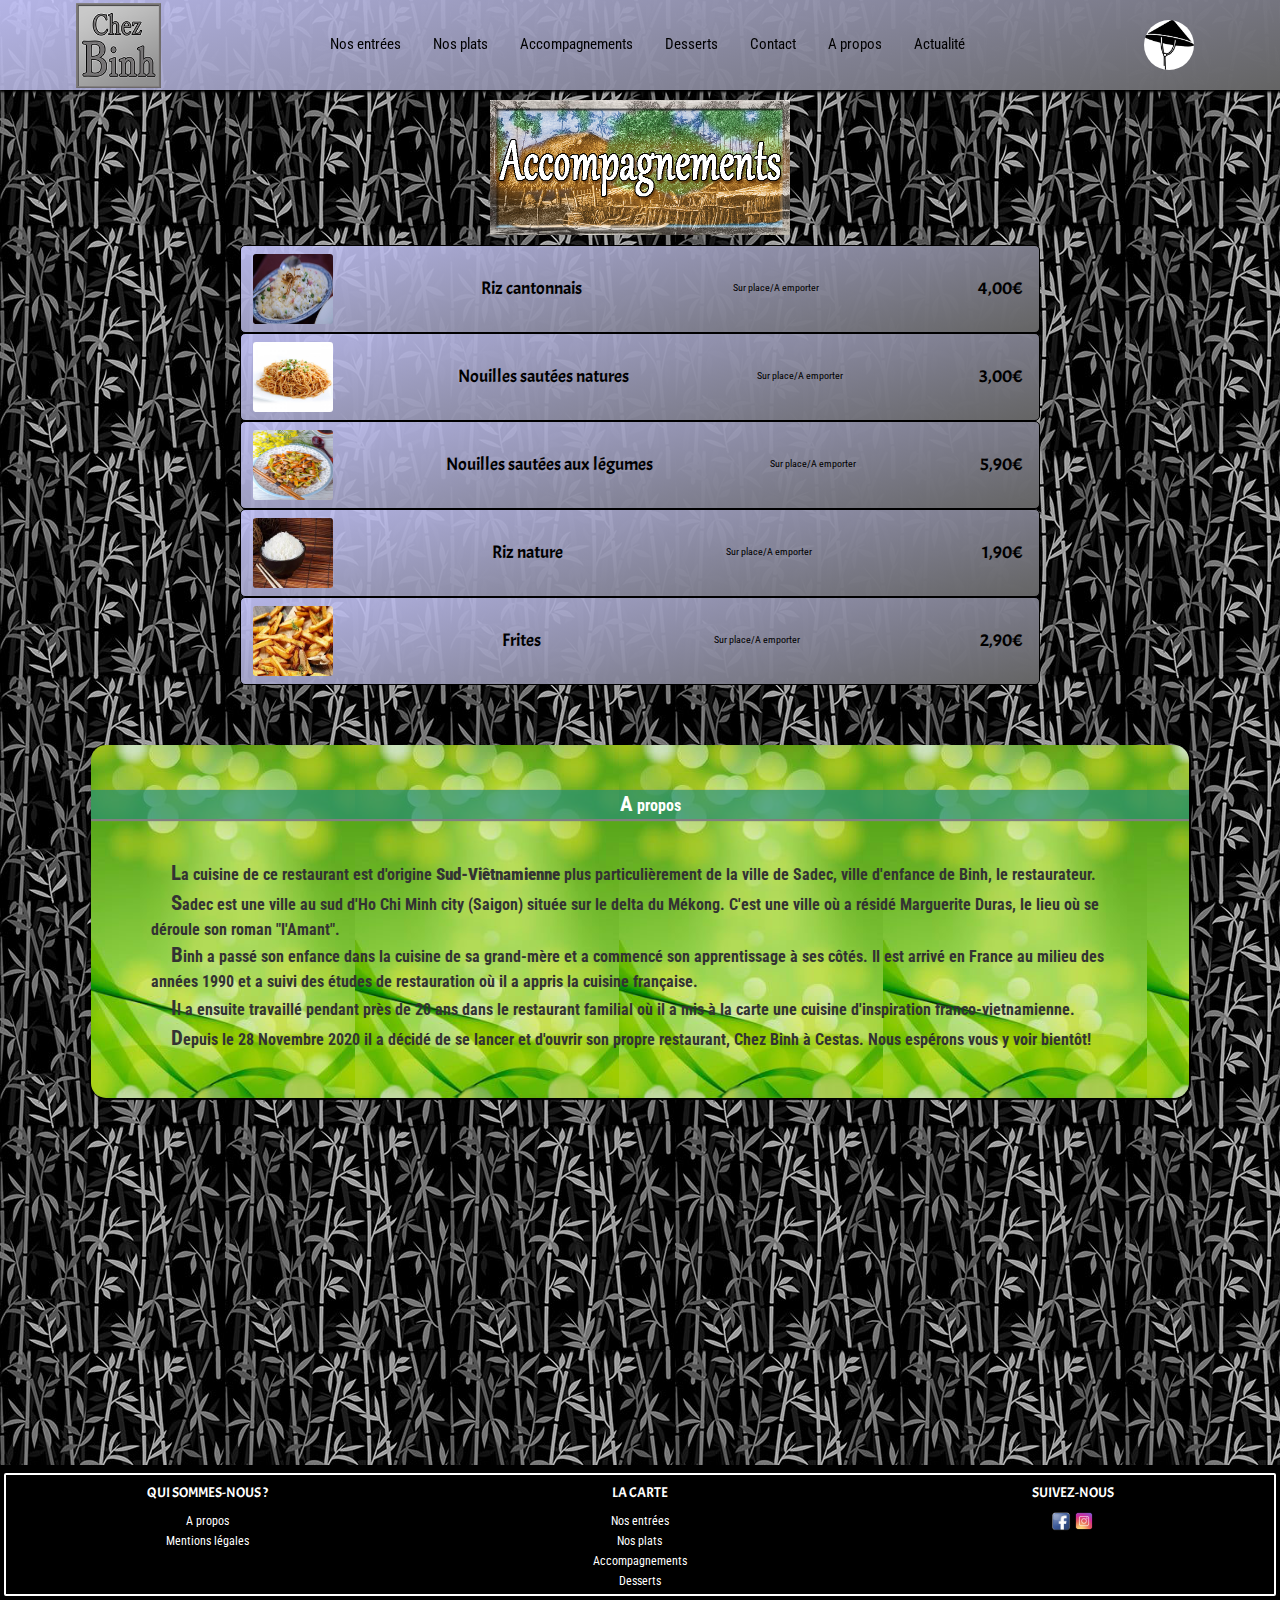
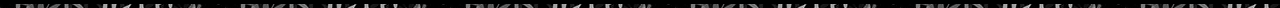
==== accomps.html @ 0459244a "Automated commit at 2021-09-14 15:32:14 UTC by middleman-deploy 2.0.0-alpha" ====
<!doctype html>
<html>
  <head>
    <meta charset="utf-8">
    <meta http-equiv="x-ua-compatible" content="ie=edge">
    <meta name="viewport" content="width=device-width, initial-scale=1, shrink-to-fit=no">
    <!-- Use the title from a page's frontmatter if it has one -->
    <title>Chez BINH</title>
    <link href="stylesheets/application-aa977d34.css" rel="stylesheet" />
    <script src="javascripts/application-bcd8515c.js"></script>
    <!-- <link rel="stylesheet" href="aos/aos.scss" /> -->
  </head>
  <body>
      <div class="navbar-name">
  <!-- Logo -->
  <a href="https://backseo.github.io/BINH/" class="navbar-name-brand">
  <img src="images/Logo-3-f4ea2ef5.jpg" alt="Chez Binh!" title="Accueil" />
  </a>
  <div class="tabs hidden-xs hidden-sm">
  <div class="tabs-item">
    <span><a href="entrees.html">Nos entrées</a></span>
  </div>

  <div class="tabs-item">
    <span><a href="plats.html">Nos plats</a></span>
  </div>

  <div class="tabs-item">
    <span><a href="accomps.html">Accompagnements</a></span>
  </div>

  <div class="tabs-item">
    <span><a href="desserts.html">Desserts</a></span>
  </div>

  <div class="tabs-item">
     <span><a href="contact.html">Contact</a></span>
  </div>

  <div class="tabs-item">
     <span><a href="#1">A propos</a></span>
  </div>

  <div class="tabs-item">
    <span><a href="https://www.facebook.com/profile.php?id=100058083176574" target="_blank">Actualité</a></span>
  </div>
</div><!-- Fin tabs -->


  <!-- Right Navigation -->
  <div class="navbar-name-right">
    <!-- Profile picture with dropdown list -->
    <div class="navbar-name-item">
      <div class="dropdown">
        <img src="images/info-hat-9ddf1eb2.jpg" class="avatar dropdown-toggle hidden-sm hidden-xs" id="navbar-name-menu" data-toggle="dropdown" title="title'">
       <!--  <ul class="dropdown-menu dropdown-menu-right navbar-name-dropdown-menu">
          <li><a href="#.html" target="_blank">Infos</a></li>
        </ul> -->
      </div>
    </div>
  </div>

  <!-- Dropdown appearing on mobile only -->
  <div class="navbar-name-item hidden-md hidden-lg">
    <div class="dropdown">
      <i class="fa fa-bars dropdown-toggle" data-toggle="dropdown"></i>
      <ul class="dropdown-menu dropdown-menu-right navbar-name-dropdown-menu">
        <li id="nfi1">Naviguer vers :</li>
        <li><a href="entrees.html">Nos entrées</a></li>
        <li><a href="plats.html">Nos plats</a></li>
        <li><a href="accomps.html">Accompagnements</a></li>
        <li><a href="desserts.html">Desserts</a></li>
        <li><a href="contact.html">Contact</a></li>
        <li><a href="#1">A propos</a></li>
        <li><a href="https://www.facebook.com/profile.php?id=100058083176574" target="_blank">Actualité (Facebook)</a></li>
      </ul>
    </div>
  </div>
</div>

      <div class="nav-offset-top"></div>
<div class="main-titlebox-a" data-aos="flip-up">
    <img src="images/BINH-Title_a-ae9e5a23.jpg" alt="Nos accompagnements" width="300px">
</div>
<div class="container">
  <div class="accomps-p">
    <img src="images/riz-cantonais-b41733ac.jpg" alt="" class='accomps-image rounded'>
    <div class="accomps-description">
      <h4>Riz cantonnais</h4>
    </div>
    <div class="emporter">
      Sur place/A emporter
    </div>
    <div class="accomps-prix">
      <h4>4,00€</h4>
    </div>
  </div>
  <div class="accomps-p">
    <img src="images/nou_saut_nat-b8457463.jpg" alt="" class='accomps-image rounded'>
    <div class="accomps-description">
      <h4>Nouilles sautées natures</h4>
    </div>
    <div class="emporter">
      Sur place/A emporter
    </div>
    <div class="accomps-prix">
      <h4>3,00€</h4>
    </div>
  </div>
  <div class="accomps-p">
    <img src="images/nouilles_saut_leg-477f3630.jpg" alt="" class='accomps-image rounded'>
    <div class="accomps-description">
      <h4>Nouilles sautées aux légumes</h4>
    </div>
    <div class="emporter">
      Sur place/A emporter
    </div>
    <div class="accomps-prix">
      <h4>5,90€</h4>
    </div>
  </div>
  <div class="accomps-p">
    <img src="images/riz_nat-0a2d4cb1.jpeg" alt="" class='accomps-image rounded'>
    <div class="accomps-description">
      <h4>Riz nature</h4>
    </div>
    <div class="emporter">
      Sur place/A emporter
    </div>
    <div class="accomps-prix">
      <h4>1,90€</h4>
    </div>
  </div>
  <div class="accomps-p">
    <img src="images/frites-a4d74936.jpeg" alt="" class='accomps-image rounded'>
    <div class="accomps-description">
      <h4>Frites</h4>
    </div>
    <div class="emporter">
      Sur place/A emporter
    </div>
    <div class="accomps-prix">
      <h4>2,90€ </h4>
    </div>
  </div>
</div>
<div class="about-text">
  <div class="bg-box-about">
    <div id=1 class="title-section">
      <p>A propos</p>
    </div>
      <p>La cuisine de ce restaurant est d'origine <strong>Sud-Viêtnamienne</strong> plus particulièrement de la ville de Sadec, ville d'enfance de Binh, le restaurateur.</p>
      <p>Sadec est une ville au sud d'Ho Chi Minh city (Saigon) située sur le delta du Mékong. C'est une ville où a résidé Marguerite Duras, le lieu où se déroule son roman "l'Amant".</p>
       <p>Binh a passé son enfance dans la cuisine de sa grand-mère et a commencé son apprentissage à ses côtés. Il est arrivé en France au milieu des années 1990 et a suivi des études de restauration où il a appris la cuisine française.</p>
       <p>Il a ensuite travaillé pendant près de 20 ans dans le restaurant familial où il a mis à la carte une cuisine d'inspiration franco-vietnamienne.</p>
       <p>Depuis le 28 Novembre 2020 il a décidé de se lancer et d'ouvrir son propre restaurant, Chez Binh à Cestas. Nous espérons vous y voir bientôt!</p>
  </div>
</div>


      <div class="footer-cadre">
  <div class="centree">
    <div class="row">

        <div class="col-sm-4 col-xs-12">
          <div class="text-center">
            <h5 class="footitle">QUI SOMMES-NOUS ?</h5>
              <p><a href="#1">A propos</a></p>
              <p><a href="mentions.html">Mentions légales</a></p>
          </div>
        </div>

        <div class="col-sm-4 col-xs-12">
          <div class="text-center">
            <h5 class="footitle">LA CARTE</h5>
              <p><a href="entrees.html">Nos entrées</a></p>
              <p><a href="plats.html">Nos plats</a></p>
              <p><a href="accomps.html">Accompagnements</a></p>
              <p><a href="desserts.html">Desserts</a></p>
          </div>
        </div>

          <div class="col-sm-4 col-xs-12">
            <div class="text-center">
              <h5 class="footitle">SUIVEZ-NOUS</h5>
              <a href="https://www.facebook.com/profile.php?id=100058083176574" target="_blank"><img src="images/ico-facebook-a2358fcc.png" alt="facebook" class="gafa-icon"></a>
              <a href="#"><img src="images/ico-instagram-63d04677.png" alt="instagram" class="gafa-icon"></a>
            </div>
        </div>

      </div>
  </div>
</div>



    <!-- stellar on top of jquery -->
    <script>$(window).stellar({verticalOffset : 200});</script>
    <script src="https://code.jquery.com/jquery-3.4.1.min.js"></script>
    <script src="javascripts/lightbox-2da3f44b.js"></script>
    <script>
      AOS.init({
        offset: 70,
        duration: 500,
        easing: 'ease-in-out',
        delay: 300,
      });
  </script>
  </body>
</html>
---- stylesheets/application-aa977d34.css ----
@import url("https://fonts.googleapis.com/css?family=Acme|Roboto+Condensed:300i");/*!
 * Bootstrap v3.3.7 (http://getbootstrap.com)
 * Copyright 2011-2016 Twitter, Inc.
 * Licensed under MIT (https://github.com/twbs/bootstrap/blob/master/LICENSE)
 *//*! normalize.css v3.0.3 | MIT License | github.com/necolas/normalize.css */html{font-family:sans-serif;-ms-text-size-adjust:100%;-webkit-text-size-adjust:100%}body{margin:0}article,aside,details,figcaption,figure,footer,header,hgroup,main,menu,nav,section,summary{display:block}audio,canvas,progress,video{display:inline-block;vertical-align:baseline}audio:not([controls]){display:none;height:0}[hidden],template{display:none}a{background-color:transparent}a:active,a:hover{outline:0}abbr[title]{border-bottom:1px dotted}b,strong{font-weight:bold}dfn{font-style:italic}h1{font-size:2em;margin:0.67em 0}mark{background:#ff0;color:#000}small{font-size:80%}sub,sup{font-size:75%;line-height:0;position:relative;vertical-align:baseline}sup{top:-0.5em}sub{bottom:-0.25em}img{border:0}svg:not(:root){overflow:hidden}figure{margin:1em 40px}hr{-webkit-box-sizing:content-box;box-sizing:content-box;height:0}pre{overflow:auto}code,kbd,pre,samp{font-family:monospace, monospace;font-size:1em}button,input,optgroup,select,textarea{color:inherit;font:inherit;margin:0}button{overflow:visible}button,select{text-transform:none}button,html input[type="button"],input[type="reset"],input[type="submit"]{-webkit-appearance:button;cursor:pointer}button[disabled],html input[disabled]{cursor:default}button::-moz-focus-inner,input::-moz-focus-inner{border:0;padding:0}input{line-height:normal}input[type="checkbox"],input[type="radio"]{-webkit-box-sizing:border-box;box-sizing:border-box;padding:0}input[type="number"]::-webkit-inner-spin-button,input[type="number"]::-webkit-outer-spin-button{height:auto}input[type="search"]{-webkit-appearance:textfield;-webkit-box-sizing:content-box;box-sizing:content-box}input[type="search"]::-webkit-search-cancel-button,input[type="search"]::-webkit-search-decoration{-webkit-appearance:none}fieldset{border:1px solid #c0c0c0;margin:0 2px;padding:0.35em 0.625em 0.75em}legend{border:0;padding:0}textarea{overflow:auto}optgroup{font-weight:bold}table{border-collapse:collapse;border-spacing:0}td,th{padding:0}/*! Source: https://github.com/h5bp/html5-boilerplate/blob/master/src/css/main.css */@media print{*,*:before,*:after{background:transparent !important;color:#000 !important;-webkit-box-shadow:none !important;box-shadow:none !important;text-shadow:none !important}a,a:visited{text-decoration:underline}a[href]:after{content:" (" attr(href) ")"}abbr[title]:after{content:" (" attr(title) ")"}a[href^="#"]:after,a[href^="javascript:"]:after{content:""}pre,blockquote{border:1px solid #999;page-break-inside:avoid}thead{display:table-header-group}tr,img{page-break-inside:avoid}img{max-width:100% !important}p,h2,h3{orphans:3;widows:3}h2,h3{page-break-after:avoid}.navbar{display:none}.btn>.caret,.dropup>.btn>.caret{border-top-color:#000 !important}.label{border:1px solid #000}.table{border-collapse:collapse !important}.table td,.table th{background-color:#fff !important}.table-bordered th,.table-bordered td{border:1px solid #ddd !important}}@font-face{font-family:'Glyphicons Halflings';src:url("../assets/bootstrap/glyphicons-halflings-regular-86b6f62b.eot");src:url("../assets/bootstrap/glyphicons-halflings-regular-86b6f62b.eot?#iefix") format("embedded-opentype"),url("../assets/bootstrap/glyphicons-halflings-regular-ca35b697.woff2") format("woff2"),url("../assets/bootstrap/glyphicons-halflings-regular-278e49a8.woff") format("woff"),url("../assets/bootstrap/glyphicons-halflings-regular-44bc1850.ttf") format("truetype"),url("../assets/bootstrap/glyphicons-halflings-regular-de51a849.svg#glyphicons_halflingsregular") format("svg")}.glyphicon{position:relative;top:1px;display:inline-block;font-family:'Glyphicons Halflings';font-style:normal;font-weight:normal;line-height:1;-webkit-font-smoothing:antialiased;-moz-osx-font-smoothing:grayscale}.glyphicon-asterisk:before{content:"\002a"}.glyphicon-plus:before{content:"\002b"}.glyphicon-euro:before,.glyphicon-eur:before{content:"\20ac"}.glyphicon-minus:before{content:"\2212"}.glyphicon-cloud:before{content:"\2601"}.glyphicon-envelope:before{content:"\2709"}.glyphicon-pencil:before{content:"\270f"}.glyphicon-glass:before{content:"\e001"}.glyphicon-music:before{content:"\e002"}.glyphicon-search:before{content:"\e003"}.glyphicon-heart:before{content:"\e005"}.glyphicon-star:before{content:"\e006"}.glyphicon-star-empty:before{content:"\e007"}.glyphicon-user:before{content:"\e008"}.glyphicon-film:before{content:"\e009"}.glyphicon-th-large:before{content:"\e010"}.glyphicon-th:before{content:"\e011"}.glyphicon-th-list:before{content:"\e012"}.glyphicon-ok:before{content:"\e013"}.glyphicon-remove:before{content:"\e014"}.glyphicon-zoom-in:before{content:"\e015"}.glyphicon-zoom-out:before{content:"\e016"}.glyphicon-off:before{content:"\e017"}.glyphicon-signal:before{content:"\e018"}.glyphicon-cog:before{content:"\e019"}.glyphicon-trash:before{content:"\e020"}.glyphicon-home:before{content:"\e021"}.glyphicon-file:before{content:"\e022"}.glyphicon-time:before{content:"\e023"}.glyphicon-road:before{content:"\e024"}.glyphicon-download-alt:before{content:"\e025"}.glyphicon-download:before{content:"\e026"}.glyphicon-upload:before{content:"\e027"}.glyphicon-inbox:before{content:"\e028"}.glyphicon-play-circle:before{content:"\e029"}.glyphicon-repeat:before{content:"\e030"}.glyphicon-refresh:before{content:"\e031"}.glyphicon-list-alt:before{content:"\e032"}.glyphicon-lock:before{content:"\e033"}.glyphicon-flag:before{content:"\e034"}.glyphicon-headphones:before{content:"\e035"}.glyphicon-volume-off:before{content:"\e036"}.glyphicon-volume-down:before{content:"\e037"}.glyphicon-volume-up:before{content:"\e038"}.glyphicon-qrcode:before{content:"\e039"}.glyphicon-barcode:before{content:"\e040"}.glyphicon-tag:before{content:"\e041"}.glyphicon-tags:before{content:"\e042"}.glyphicon-book:before{content:"\e043"}.glyphicon-bookmark:before{content:"\e044"}.glyphicon-print:before{content:"\e045"}.glyphicon-camera:before{content:"\e046"}.glyphicon-font:before{content:"\e047"}.glyphicon-bold:before{content:"\e048"}.glyphicon-italic:before{content:"\e049"}.glyphicon-text-height:before{content:"\e050"}.glyphicon-text-width:before{content:"\e051"}.glyphicon-align-left:before{content:"\e052"}.glyphicon-align-center:before{content:"\e053"}.glyphicon-align-right:before{content:"\e054"}.glyphicon-align-justify:before{content:"\e055"}.glyphicon-list:before{content:"\e056"}.glyphicon-indent-left:before{content:"\e057"}.glyphicon-indent-right:before{content:"\e058"}.glyphicon-facetime-video:before{content:"\e059"}.glyphicon-picture:before{content:"\e060"}.glyphicon-map-marker:before{content:"\e062"}.glyphicon-adjust:before{content:"\e063"}.glyphicon-tint:before{content:"\e064"}.glyphicon-edit:before{content:"\e065"}.glyphicon-share:before{content:"\e066"}.glyphicon-check:before{content:"\e067"}.glyphicon-move:before{content:"\e068"}.glyphicon-step-backward:before{content:"\e069"}.glyphicon-fast-backward:before{content:"\e070"}.glyphicon-backward:before{content:"\e071"}.glyphicon-play:before{content:"\e072"}.glyphicon-pause:before{content:"\e073"}.glyphicon-stop:before{content:"\e074"}.glyphicon-forward:before{content:"\e075"}.glyphicon-fast-forward:before{content:"\e076"}.glyphicon-step-forward:before{content:"\e077"}.glyphicon-eject:before{content:"\e078"}.glyphicon-chevron-left:before{content:"\e079"}.glyphicon-chevron-right:before{content:"\e080"}.glyphicon-plus-sign:before{content:"\e081"}.glyphicon-minus-sign:before{content:"\e082"}.glyphicon-remove-sign:before{content:"\e083"}.glyphicon-ok-sign:before{content:"\e084"}.glyphicon-question-sign:before{content:"\e085"}.glyphicon-info-sign:before{content:"\e086"}.glyphicon-screenshot:before{content:"\e087"}.glyphicon-remove-circle:before{content:"\e088"}.glyphicon-ok-circle:before{content:"\e089"}.glyphicon-ban-circle:before{content:"\e090"}.glyphicon-arrow-left:before{content:"\e091"}.glyphicon-arrow-right:before{content:"\e092"}.glyphicon-arrow-up:before{content:"\e093"}.glyphicon-arrow-down:before{content:"\e094"}.glyphicon-share-alt:before{content:"\e095"}.glyphicon-resize-full:before{content:"\e096"}.glyphicon-resize-small:before{content:"\e097"}.glyphicon-exclamation-sign:before{content:"\e101"}.glyphicon-gift:before{content:"\e102"}.glyphicon-leaf:before{content:"\e103"}.glyphicon-fire:before{content:"\e104"}.glyphicon-eye-open:before{content:"\e105"}.glyphicon-eye-close:before{content:"\e106"}.glyphicon-warning-sign:before{content:"\e107"}.glyphicon-plane:before{content:"\e108"}.glyphicon-calendar:before{content:"\e109"}.glyphicon-random:before{content:"\e110"}.glyphicon-comment:before{content:"\e111"}.glyphicon-magnet:before{content:"\e112"}.glyphicon-chevron-up:before{content:"\e113"}.glyphicon-chevron-down:before{content:"\e114"}.glyphicon-retweet:before{content:"\e115"}.glyphicon-shopping-cart:before{content:"\e116"}.glyphicon-folder-close:before{content:"\e117"}.glyphicon-folder-open:before{content:"\e118"}.glyphicon-resize-vertical:before{content:"\e119"}.glyphicon-resize-horizontal:before{content:"\e120"}.glyphicon-hdd:before{content:"\e121"}.glyphicon-bullhorn:before{content:"\e122"}.glyphicon-bell:before{content:"\e123"}.glyphicon-certificate:before{content:"\e124"}.glyphicon-thumbs-up:before{content:"\e125"}.glyphicon-thumbs-down:before{content:"\e126"}.glyphicon-hand-right:before{content:"\e127"}.glyphicon-hand-left:before{content:"\e128"}.glyphicon-hand-up:before{content:"\e129"}.glyphicon-hand-down:before{content:"\e130"}.glyphicon-circle-arrow-right:before{content:"\e131"}.glyphicon-circle-arrow-left:before{content:"\e132"}.glyphicon-circle-arrow-up:before{content:"\e133"}.glyphicon-circle-arrow-down:before{content:"\e134"}.glyphicon-globe:before{content:"\e135"}.glyphicon-wrench:before{content:"\e136"}.glyphicon-tasks:before{content:"\e137"}.glyphicon-filter:before{content:"\e138"}.glyphicon-briefcase:before{content:"\e139"}.glyphicon-fullscreen:before{content:"\e140"}.glyphicon-dashboard:before{content:"\e141"}.glyphicon-paperclip:before{content:"\e142"}.glyphicon-heart-empty:before{content:"\e143"}.glyphicon-link:before{content:"\e144"}.glyphicon-phone:before{content:"\e145"}.glyphicon-pushpin:before{content:"\e146"}.glyphicon-usd:before{content:"\e148"}.glyphicon-gbp:before{content:"\e149"}.glyphicon-sort:before{content:"\e150"}.glyphicon-sort-by-alphabet:before{content:"\e151"}.glyphicon-sort-by-alphabet-alt:before{content:"\e152"}.glyphicon-sort-by-order:before{content:"\e153"}.glyphicon-sort-by-order-alt:before{content:"\e154"}.glyphicon-sort-by-attributes:before{content:"\e155"}.glyphicon-sort-by-attributes-alt:before{content:"\e156"}.glyphicon-unchecked:before{content:"\e157"}.glyphicon-expand:before{content:"\e158"}.glyphicon-collapse-down:before{content:"\e159"}.glyphicon-collapse-up:before{content:"\e160"}.glyphicon-log-in:before{content:"\e161"}.glyphicon-flash:before{content:"\e162"}.glyphicon-log-out:before{content:"\e163"}.glyphicon-new-window:before{content:"\e164"}.glyphicon-record:before{content:"\e165"}.glyphicon-save:before{content:"\e166"}.glyphicon-open:before{content:"\e167"}.glyphicon-saved:before{content:"\e168"}.glyphicon-import:before{content:"\e169"}.glyphicon-export:before{content:"\e170"}.glyphicon-send:before{content:"\e171"}.glyphicon-floppy-disk:before{content:"\e172"}.glyphicon-floppy-saved:before{content:"\e173"}.glyphicon-floppy-remove:before{content:"\e174"}.glyphicon-floppy-save:before{content:"\e175"}.glyphicon-floppy-open:before{content:"\e176"}.glyphicon-credit-card:before{content:"\e177"}.glyphicon-transfer:before{content:"\e178"}.glyphicon-cutlery:before{content:"\e179"}.glyphicon-header:before{content:"\e180"}.glyphicon-compressed:before{content:"\e181"}.glyphicon-earphone:before{content:"\e182"}.glyphicon-phone-alt:before{content:"\e183"}.glyphicon-tower:before{content:"\e184"}.glyphicon-stats:before{content:"\e185"}.glyphicon-sd-video:before{content:"\e186"}.glyphicon-hd-video:before{content:"\e187"}.glyphicon-subtitles:before{content:"\e188"}.glyphicon-sound-stereo:before{content:"\e189"}.glyphicon-sound-dolby:before{content:"\e190"}.glyphicon-sound-5-1:before{content:"\e191"}.glyphicon-sound-6-1:before{content:"\e192"}.glyphicon-sound-7-1:before{content:"\e193"}.glyphicon-copyright-mark:before{content:"\e194"}.glyphicon-registration-mark:before{content:"\e195"}.glyphicon-cloud-download:before{content:"\e197"}.glyphicon-cloud-upload:before{content:"\e198"}.glyphicon-tree-conifer:before{content:"\e199"}.glyphicon-tree-deciduous:before{content:"\e200"}.glyphicon-cd:before{content:"\e201"}.glyphicon-save-file:before{content:"\e202"}.glyphicon-open-file:before{content:"\e203"}.glyphicon-level-up:before{content:"\e204"}.glyphicon-copy:before{content:"\e205"}.glyphicon-paste:before{content:"\e206"}.glyphicon-alert:before{content:"\e209"}.glyphicon-equalizer:before{content:"\e210"}.glyphicon-king:before{content:"\e211"}.glyphicon-queen:before{content:"\e212"}.glyphicon-pawn:before{content:"\e213"}.glyphicon-bishop:before{content:"\e214"}.glyphicon-knight:before{content:"\e215"}.glyphicon-baby-formula:before{content:"\e216"}.glyphicon-tent:before{content:"\26fa"}.glyphicon-blackboard:before{content:"\e218"}.glyphicon-bed:before{content:"\e219"}.glyphicon-apple:before{content:"\f8ff"}.glyphicon-erase:before{content:"\e221"}.glyphicon-hourglass:before{content:"\231b"}.glyphicon-lamp:before{content:"\e223"}.glyphicon-duplicate:before{content:"\e224"}.glyphicon-piggy-bank:before{content:"\e225"}.glyphicon-scissors:before{content:"\e226"}.glyphicon-bitcoin:before{content:"\e227"}.glyphicon-btc:before{content:"\e227"}.glyphicon-xbt:before{content:"\e227"}.glyphicon-yen:before{content:"\00a5"}.glyphicon-jpy:before{content:"\00a5"}.glyphicon-ruble:before{content:"\20bd"}.glyphicon-rub:before{content:"\20bd"}.glyphicon-scale:before{content:"\e230"}.glyphicon-ice-lolly:before{content:"\e231"}.glyphicon-ice-lolly-tasted:before{content:"\e232"}.glyphicon-education:before{content:"\e233"}.glyphicon-option-horizontal:before{content:"\e234"}.glyphicon-option-vertical:before{content:"\e235"}.glyphicon-menu-hamburger:before{content:"\e236"}.glyphicon-modal-window:before{content:"\e237"}.glyphicon-oil:before{content:"\e238"}.glyphicon-grain:before{content:"\e239"}.glyphicon-sunglasses:before{content:"\e240"}.glyphicon-text-size:before{content:"\e241"}.glyphicon-text-color:before{content:"\e242"}.glyphicon-text-background:before{content:"\e243"}.glyphicon-object-align-top:before{content:"\e244"}.glyphicon-object-align-bottom:before{content:"\e245"}.glyphicon-object-align-horizontal:before{content:"\e246"}.glyphicon-object-align-left:before{content:"\e247"}.glyphicon-object-align-vertical:before{content:"\e248"}.glyphicon-object-align-right:before{content:"\e249"}.glyphicon-triangle-right:before{content:"\e250"}.glyphicon-triangle-left:before{content:"\e251"}.glyphicon-triangle-bottom:before{content:"\e252"}.glyphicon-triangle-top:before{content:"\e253"}.glyphicon-console:before{content:"\e254"}.glyphicon-superscript:before{content:"\e255"}.glyphicon-subscript:before{content:"\e256"}.glyphicon-menu-left:before{content:"\e257"}.glyphicon-menu-right:before{content:"\e258"}.glyphicon-menu-down:before{content:"\e259"}.glyphicon-menu-up:before{content:"\e260"}*{-webkit-box-sizing:border-box;box-sizing:border-box}*:before,*:after{-webkit-box-sizing:border-box;box-sizing:border-box}html{font-size:10px;-webkit-tap-highlight-color:transparent}body{font-family:"Roboto Condensed", "sans-serif";font-size:14px;line-height:1.42857143;color:#333333;background-color:#F4F4F4}input,button,select,textarea{font-family:inherit;font-size:inherit;line-height:inherit}a{color:#469AE0;text-decoration:none}a:hover,a:focus{color:#1f74ba;text-decoration:underline}a:focus{outline:5px auto -webkit-focus-ring-color;outline-offset:-2px}figure{margin:0}img{vertical-align:middle}.img-responsive{display:block;max-width:100%;height:auto}.img-rounded{border-radius:2px}.img-thumbnail{padding:4px;line-height:1.42857143;background-color:#F4F4F4;border:1px solid #ddd;border-radius:2px;-webkit-transition:all 0.2s ease-in-out;transition:all 0.2s ease-in-out;display:inline-block;max-width:100%;height:auto}.img-circle{border-radius:50%}hr{margin-top:20px;margin-bottom:20px;border:0;border-top:1px solid #eeeeee}.sr-only{position:absolute;width:1px;height:1px;margin:-1px;padding:0;overflow:hidden;clip:rect(0, 0, 0, 0);border:0}.sr-only-focusable:active,.sr-only-focusable:focus{position:static;width:auto;height:auto;margin:0;overflow:visible;clip:auto}[role="button"]{cursor:pointer}h1,h2,h3,h4,h5,h6,.h1,.h2,.h3,.h4,.h5,.h6{font-family:"Acme", "sans-serif";font-weight:500;line-height:1.1;color:inherit}h1 small,h1 .small,h2 small,h2 .small,h3 small,h3 .small,h4 small,h4 .small,h5 small,h5 .small,h6 small,h6 .small,.h1 small,.h1 .small,.h2 small,.h2 .small,.h3 small,.h3 .small,.h4 small,.h4 .small,.h5 small,.h5 .small,.h6 small,.h6 .small{font-weight:normal;line-height:1;color:#777777}h1,.h1,h2,.h2,h3,.h3{margin-top:20px;margin-bottom:10px}h1 small,h1 .small,.h1 small,.h1 .small,h2 small,h2 .small,.h2 small,.h2 .small,h3 small,h3 .small,.h3 small,.h3 .small{font-size:65%}h4,.h4,h5,.h5,h6,.h6{margin-top:10px;margin-bottom:10px}h4 small,h4 .small,.h4 small,.h4 .small,h5 small,h5 .small,.h5 small,.h5 .small,h6 small,h6 .small,.h6 small,.h6 .small{font-size:75%}h1,.h1{font-size:36px}h2,.h2{font-size:30px}h3,.h3{font-size:24px}h4,.h4{font-size:18px}h5,.h5{font-size:14px}h6,.h6{font-size:12px}p{margin:0 0 10px}.lead{margin-bottom:20px;font-size:16px;font-weight:300;line-height:1.4}@media (min-width: 768px){.lead{font-size:21px}}small,.small{font-size:85%}mark,.mark{background-color:#fcf8e3;padding:.2em}.text-left{text-align:left}.text-right{text-align:right}.text-center{text-align:center}.text-justify{text-align:justify}.text-nowrap{white-space:nowrap}.text-lowercase{text-transform:lowercase}.text-uppercase,.initialism{text-transform:uppercase}.text-capitalize{text-transform:capitalize}.text-muted{color:#777777}.text-primary{color:#469AE0}a.text-primary:hover,a.text-primary:focus{color:#2381d0}.text-success{color:#3c763d}a.text-success:hover,a.text-success:focus{color:#2b542c}.text-info{color:#31708f}a.text-info:hover,a.text-info:focus{color:#245269}.text-warning{color:#8a6d3b}a.text-warning:hover,a.text-warning:focus{color:#66512c}.text-danger{color:#a94442}a.text-danger:hover,a.text-danger:focus{color:#843534}.bg-primary{color:#fff}.bg-primary{background-color:#469AE0}a.bg-primary:hover,a.bg-primary:focus{background-color:#2381d0}.bg-success{background-color:#dff0d8}a.bg-success:hover,a.bg-success:focus{background-color:#c1e2b3}.bg-info{background-color:#d9edf7}a.bg-info:hover,a.bg-info:focus{background-color:#afd9ee}.bg-warning{background-color:#fcf8e3}a.bg-warning:hover,a.bg-warning:focus{background-color:#f7ecb5}.bg-danger{background-color:#f2dede}a.bg-danger:hover,a.bg-danger:focus{background-color:#e4b9b9}.page-header{padding-bottom:9px;margin:40px 0 20px;border-bottom:1px solid #eeeeee}ul,ol{margin-top:0;margin-bottom:10px}ul ul,ul ol,ol ul,ol ol{margin-bottom:0}.list-unstyled{padding-left:0;list-style:none}.list-inline{padding-left:0;list-style:none;margin-left:-5px}.list-inline>li{display:inline-block;padding-left:5px;padding-right:5px}dl{margin-top:0;margin-bottom:20px}dt,dd{line-height:1.42857143}dt{font-weight:bold}dd{margin-left:0}.dl-horizontal dd:before,.dl-horizontal dd:after{content:" ";display:table}.dl-horizontal dd:after{clear:both}@media (min-width: 768px){.dl-horizontal dt{float:left;width:160px;clear:left;text-align:right;overflow:hidden;text-overflow:ellipsis;white-space:nowrap}.dl-horizontal dd{margin-left:180px}}abbr[title],abbr[data-original-title]{cursor:help;border-bottom:1px dotted #777777}.initialism{font-size:90%}blockquote{padding:10px 20px;margin:0 0 20px;font-size:17.5px;border-left:5px solid #eeeeee}blockquote p:last-child,blockquote ul:last-child,blockquote ol:last-child{margin-bottom:0}blockquote footer,blockquote small,blockquote .small{display:block;font-size:80%;line-height:1.42857143;color:#777777}blockquote footer:before,blockquote small:before,blockquote .small:before{content:'\2014 \00A0'}.blockquote-reverse,blockquote.pull-right{padding-right:15px;padding-left:0;border-right:5px solid #eeeeee;border-left:0;text-align:right}.blockquote-reverse footer:before,.blockquote-reverse small:before,.blockquote-reverse .small:before,blockquote.pull-right footer:before,blockquote.pull-right small:before,blockquote.pull-right .small:before{content:''}.blockquote-reverse footer:after,.blockquote-reverse small:after,.blockquote-reverse .small:after,blockquote.pull-right footer:after,blockquote.pull-right small:after,blockquote.pull-right .small:after{content:'\00A0 \2014'}address{margin-bottom:20px;font-style:normal;line-height:1.42857143}code,kbd,pre,samp{font-family:Menlo, Monaco, Consolas, "Courier New", monospace}code{padding:2px 4px;font-size:90%;color:#c7254e;background-color:#f9f2f4;border-radius:2px}kbd{padding:2px 4px;font-size:90%;color:#fff;background-color:#333;border-radius:2px;-webkit-box-shadow:inset 0 -1px 0 rgba(0,0,0,0.25);box-shadow:inset 0 -1px 0 rgba(0,0,0,0.25)}kbd kbd{padding:0;font-size:100%;font-weight:bold;-webkit-box-shadow:none;box-shadow:none}pre{display:block;padding:9.5px;margin:0 0 10px;font-size:13px;line-height:1.42857143;word-break:break-all;word-wrap:break-word;color:#333333;background-color:#f5f5f5;border:1px solid #ccc;border-radius:2px}pre code{padding:0;font-size:inherit;color:inherit;white-space:pre-wrap;background-color:transparent;border-radius:0}.pre-scrollable{max-height:340px;overflow-y:scroll}.container{margin-right:auto;margin-left:auto;padding-left:15px;padding-right:15px}.container:before,.container:after{content:" ";display:table}.container:after{clear:both}@media (min-width: 768px){.container{width:750px}}@media (min-width: 992px){.container{width:970px}}@media (min-width: 1200px){.container{width:1170px}}.container-fluid{margin-right:auto;margin-left:auto;padding-left:15px;padding-right:15px}.container-fluid:before,.container-fluid:after{content:" ";display:table}.container-fluid:after{clear:both}.row{margin-left:-15px;margin-right:-15px}.row:before,.row:after{content:" ";display:table}.row:after{clear:both}.col-xs-1,.col-sm-1,.col-md-1,.col-lg-1,.col-xs-2,.col-sm-2,.col-md-2,.col-lg-2,.col-xs-3,.col-sm-3,.col-md-3,.col-lg-3,.col-xs-4,.col-sm-4,.col-md-4,.col-lg-4,.col-xs-5,.col-sm-5,.col-md-5,.col-lg-5,.col-xs-6,.col-sm-6,.col-md-6,.col-lg-6,.col-xs-7,.col-sm-7,.col-md-7,.col-lg-7,.col-xs-8,.col-sm-8,.col-md-8,.col-lg-8,.col-xs-9,.col-sm-9,.col-md-9,.col-lg-9,.col-xs-10,.col-sm-10,.col-md-10,.col-lg-10,.col-xs-11,.col-sm-11,.col-md-11,.col-lg-11,.col-xs-12,.col-sm-12,.col-md-12,.col-lg-12{position:relative;min-height:1px;padding-left:15px;padding-right:15px}.col-xs-1,.col-xs-2,.col-xs-3,.col-xs-4,.col-xs-5,.col-xs-6,.col-xs-7,.col-xs-8,.col-xs-9,.col-xs-10,.col-xs-11,.col-xs-12{float:left}.col-xs-1{width:8.33333333%}.col-xs-2{width:16.66666667%}.col-xs-3{width:25%}.col-xs-4{width:33.33333333%}.col-xs-5{width:41.66666667%}.col-xs-6{width:50%}.col-xs-7{width:58.33333333%}.col-xs-8{width:66.66666667%}.col-xs-9{width:75%}.col-xs-10{width:83.33333333%}.col-xs-11{width:91.66666667%}.col-xs-12{width:100%}.col-xs-pull-0{right:auto}.col-xs-pull-1{right:8.33333333%}.col-xs-pull-2{right:16.66666667%}.col-xs-pull-3{right:25%}.col-xs-pull-4{right:33.33333333%}.col-xs-pull-5{right:41.66666667%}.col-xs-pull-6{right:50%}.col-xs-pull-7{right:58.33333333%}.col-xs-pull-8{right:66.66666667%}.col-xs-pull-9{right:75%}.col-xs-pull-10{right:83.33333333%}.col-xs-pull-11{right:91.66666667%}.col-xs-pull-12{right:100%}.col-xs-push-0{left:auto}.col-xs-push-1{left:8.33333333%}.col-xs-push-2{left:16.66666667%}.col-xs-push-3{left:25%}.col-xs-push-4{left:33.33333333%}.col-xs-push-5{left:41.66666667%}.col-xs-push-6{left:50%}.col-xs-push-7{left:58.33333333%}.col-xs-push-8{left:66.66666667%}.col-xs-push-9{left:75%}.col-xs-push-10{left:83.33333333%}.col-xs-push-11{left:91.66666667%}.col-xs-push-12{left:100%}.col-xs-offset-0{margin-left:0%}.col-xs-offset-1{margin-left:8.33333333%}.col-xs-offset-2{margin-left:16.66666667%}.col-xs-offset-3{margin-left:25%}.col-xs-offset-4{margin-left:33.33333333%}.col-xs-offset-5{margin-left:41.66666667%}.col-xs-offset-6{margin-left:50%}.col-xs-offset-7{margin-left:58.33333333%}.col-xs-offset-8{margin-left:66.66666667%}.col-xs-offset-9{margin-left:75%}.col-xs-offset-10{margin-left:83.33333333%}.col-xs-offset-11{margin-left:91.66666667%}.col-xs-offset-12{margin-left:100%}@media (min-width: 768px){.col-sm-1,.col-sm-2,.col-sm-3,.col-sm-4,.col-sm-5,.col-sm-6,.col-sm-7,.col-sm-8,.col-sm-9,.col-sm-10,.col-sm-11,.col-sm-12{float:left}.col-sm-1{width:8.33333333%}.col-sm-2{width:16.66666667%}.col-sm-3{width:25%}.col-sm-4{width:33.33333333%}.col-sm-5{width:41.66666667%}.col-sm-6{width:50%}.col-sm-7{width:58.33333333%}.col-sm-8{width:66.66666667%}.col-sm-9{width:75%}.col-sm-10{width:83.33333333%}.col-sm-11{width:91.66666667%}.col-sm-12{width:100%}.col-sm-pull-0{right:auto}.col-sm-pull-1{right:8.33333333%}.col-sm-pull-2{right:16.66666667%}.col-sm-pull-3{right:25%}.col-sm-pull-4{right:33.33333333%}.col-sm-pull-5{right:41.66666667%}.col-sm-pull-6{right:50%}.col-sm-pull-7{right:58.33333333%}.col-sm-pull-8{right:66.66666667%}.col-sm-pull-9{right:75%}.col-sm-pull-10{right:83.33333333%}.col-sm-pull-11{right:91.66666667%}.col-sm-pull-12{right:100%}.col-sm-push-0{left:auto}.col-sm-push-1{left:8.33333333%}.col-sm-push-2{left:16.66666667%}.col-sm-push-3{left:25%}.col-sm-push-4{left:33.33333333%}.col-sm-push-5{left:41.66666667%}.col-sm-push-6{left:50%}.col-sm-push-7{left:58.33333333%}.col-sm-push-8{left:66.66666667%}.col-sm-push-9{left:75%}.col-sm-push-10{left:83.33333333%}.col-sm-push-11{left:91.66666667%}.col-sm-push-12{left:100%}.col-sm-offset-0{margin-left:0%}.col-sm-offset-1{margin-left:8.33333333%}.col-sm-offset-2{margin-left:16.66666667%}.col-sm-offset-3{margin-left:25%}.col-sm-offset-4{margin-left:33.33333333%}.col-sm-offset-5{margin-left:41.66666667%}.col-sm-offset-6{margin-left:50%}.col-sm-offset-7{margin-left:58.33333333%}.col-sm-offset-8{margin-left:66.66666667%}.col-sm-offset-9{margin-left:75%}.col-sm-offset-10{margin-left:83.33333333%}.col-sm-offset-11{margin-left:91.66666667%}.col-sm-offset-12{margin-left:100%}}@media (min-width: 992px){.col-md-1,.col-md-2,.col-md-3,.col-md-4,.col-md-5,.col-md-6,.col-md-7,.col-md-8,.col-md-9,.col-md-10,.col-md-11,.col-md-12{float:left}.col-md-1{width:8.33333333%}.col-md-2{width:16.66666667%}.col-md-3{width:25%}.col-md-4{width:33.33333333%}.col-md-5{width:41.66666667%}.col-md-6{width:50%}.col-md-7{width:58.33333333%}.col-md-8{width:66.66666667%}.col-md-9{width:75%}.col-md-10{width:83.33333333%}.col-md-11{width:91.66666667%}.col-md-12{width:100%}.col-md-pull-0{right:auto}.col-md-pull-1{right:8.33333333%}.col-md-pull-2{right:16.66666667%}.col-md-pull-3{right:25%}.col-md-pull-4{right:33.33333333%}.col-md-pull-5{right:41.66666667%}.col-md-pull-6{right:50%}.col-md-pull-7{right:58.33333333%}.col-md-pull-8{right:66.66666667%}.col-md-pull-9{right:75%}.col-md-pull-10{right:83.33333333%}.col-md-pull-11{right:91.66666667%}.col-md-pull-12{right:100%}.col-md-push-0{left:auto}.col-md-push-1{left:8.33333333%}.col-md-push-2{left:16.66666667%}.col-md-push-3{left:25%}.col-md-push-4{left:33.33333333%}.col-md-push-5{left:41.66666667%}.col-md-push-6{left:50%}.col-md-push-7{left:58.33333333%}.col-md-push-8{left:66.66666667%}.col-md-push-9{left:75%}.col-md-push-10{left:83.33333333%}.col-md-push-11{left:91.66666667%}.col-md-push-12{left:100%}.col-md-offset-0{margin-left:0%}.col-md-offset-1{margin-left:8.33333333%}.col-md-offset-2{margin-left:16.66666667%}.col-md-offset-3{margin-left:25%}.col-md-offset-4{margin-left:33.33333333%}.col-md-offset-5{margin-left:41.66666667%}.col-md-offset-6{margin-left:50%}.col-md-offset-7{margin-left:58.33333333%}.col-md-offset-8{margin-left:66.66666667%}.col-md-offset-9{margin-left:75%}.col-md-offset-10{margin-left:83.33333333%}.col-md-offset-11{margin-left:91.66666667%}.col-md-offset-12{margin-left:100%}}@media (min-width: 1200px){.col-lg-1,.col-lg-2,.col-lg-3,.col-lg-4,.col-lg-5,.col-lg-6,.col-lg-7,.col-lg-8,.col-lg-9,.col-lg-10,.col-lg-11,.col-lg-12{float:left}.col-lg-1{width:8.33333333%}.col-lg-2{width:16.66666667%}.col-lg-3{width:25%}.col-lg-4{width:33.33333333%}.col-lg-5{width:41.66666667%}.col-lg-6{width:50%}.col-lg-7{width:58.33333333%}.col-lg-8{width:66.66666667%}.col-lg-9{width:75%}.col-lg-10{width:83.33333333%}.col-lg-11{width:91.66666667%}.col-lg-12{width:100%}.col-lg-pull-0{right:auto}.col-lg-pull-1{right:8.33333333%}.col-lg-pull-2{right:16.66666667%}.col-lg-pull-3{right:25%}.col-lg-pull-4{right:33.33333333%}.col-lg-pull-5{right:41.66666667%}.col-lg-pull-6{right:50%}.col-lg-pull-7{right:58.33333333%}.col-lg-pull-8{right:66.66666667%}.col-lg-pull-9{right:75%}.col-lg-pull-10{right:83.33333333%}.col-lg-pull-11{right:91.66666667%}.col-lg-pull-12{right:100%}.col-lg-push-0{left:auto}.col-lg-push-1{left:8.33333333%}.col-lg-push-2{left:16.66666667%}.col-lg-push-3{left:25%}.col-lg-push-4{left:33.33333333%}.col-lg-push-5{left:41.66666667%}.col-lg-push-6{left:50%}.col-lg-push-7{left:58.33333333%}.col-lg-push-8{left:66.66666667%}.col-lg-push-9{left:75%}.col-lg-push-10{left:83.33333333%}.col-lg-push-11{left:91.66666667%}.col-lg-push-12{left:100%}.col-lg-offset-0{margin-left:0%}.col-lg-offset-1{margin-left:8.33333333%}.col-lg-offset-2{margin-left:16.66666667%}.col-lg-offset-3{margin-left:25%}.col-lg-offset-4{margin-left:33.33333333%}.col-lg-offset-5{margin-left:41.66666667%}.col-lg-offset-6{margin-left:50%}.col-lg-offset-7{margin-left:58.33333333%}.col-lg-offset-8{margin-left:66.66666667%}.col-lg-offset-9{margin-left:75%}.col-lg-offset-10{margin-left:83.33333333%}.col-lg-offset-11{margin-left:91.66666667%}.col-lg-offset-12{margin-left:100%}}table{background-color:transparent}caption{padding-top:8px;padding-bottom:8px;color:#777777;text-align:left}th{text-align:left}.table{width:100%;max-width:100%;margin-bottom:20px}.table>thead>tr>th,.table>thead>tr>td,.table>tbody>tr>th,.table>tbody>tr>td,.table>tfoot>tr>th,.table>tfoot>tr>td{padding:8px;line-height:1.42857143;vertical-align:top;border-top:1px solid #ddd}.table>thead>tr>th{vertical-align:bottom;border-bottom:2px solid #ddd}.table>caption+thead>tr:first-child>th,.table>caption+thead>tr:first-child>td,.table>colgroup+thead>tr:first-child>th,.table>colgroup+thead>tr:first-child>td,.table>thead:first-child>tr:first-child>th,.table>thead:first-child>tr:first-child>td{border-top:0}.table>tbody+tbody{border-top:2px solid #ddd}.table .table{background-color:#F4F4F4}.table-condensed>thead>tr>th,.table-condensed>thead>tr>td,.table-condensed>tbody>tr>th,.table-condensed>tbody>tr>td,.table-condensed>tfoot>tr>th,.table-condensed>tfoot>tr>td{padding:5px}.table-bordered{border:1px solid #ddd}.table-bordered>thead>tr>th,.table-bordered>thead>tr>td,.table-bordered>tbody>tr>th,.table-bordered>tbody>tr>td,.table-bordered>tfoot>tr>th,.table-bordered>tfoot>tr>td{border:1px solid #ddd}.table-bordered>thead>tr>th,.table-bordered>thead>tr>td{border-bottom-width:2px}.table-striped>tbody>tr:nth-of-type(odd){background-color:#f9f9f9}.table-hover>tbody>tr:hover{background-color:#f5f5f5}table col[class*="col-"]{position:static;float:none;display:table-column}table td[class*="col-"],table th[class*="col-"]{position:static;float:none;display:table-cell}.table>thead>tr>td.active,.table>thead>tr>th.active,.table>thead>tr.active>td,.table>thead>tr.active>th,.table>tbody>tr>td.active,.table>tbody>tr>th.active,.table>tbody>tr.active>td,.table>tbody>tr.active>th,.table>tfoot>tr>td.active,.table>tfoot>tr>th.active,.table>tfoot>tr.active>td,.table>tfoot>tr.active>th{background-color:#f5f5f5}.table-hover>tbody>tr>td.active:hover,.table-hover>tbody>tr>th.active:hover,.table-hover>tbody>tr.active:hover>td,.table-hover>tbody>tr:hover>.active,.table-hover>tbody>tr.active:hover>th{background-color:#e8e8e8}.table>thead>tr>td.success,.table>thead>tr>th.success,.table>thead>tr.success>td,.table>thead>tr.success>th,.table>tbody>tr>td.success,.table>tbody>tr>th.success,.table>tbody>tr.success>td,.table>tbody>tr.success>th,.table>tfoot>tr>td.success,.table>tfoot>tr>th.success,.table>tfoot>tr.success>td,.table>tfoot>tr.success>th{background-color:#dff0d8}.table-hover>tbody>tr>td.success:hover,.table-hover>tbody>tr>th.success:hover,.table-hover>tbody>tr.success:hover>td,.table-hover>tbody>tr:hover>.success,.table-hover>tbody>tr.success:hover>th{background-color:#d0e9c6}.table>thead>tr>td.info,.table>thead>tr>th.info,.table>thead>tr.info>td,.table>thead>tr.info>th,.table>tbody>tr>td.info,.table>tbody>tr>th.info,.table>tbody>tr.info>td,.table>tbody>tr.info>th,.table>tfoot>tr>td.info,.table>tfoot>tr>th.info,.table>tfoot>tr.info>td,.table>tfoot>tr.info>th{background-color:#d9edf7}.table-hover>tbody>tr>td.info:hover,.table-hover>tbody>tr>th.info:hover,.table-hover>tbody>tr.info:hover>td,.table-hover>tbody>tr:hover>.info,.table-hover>tbody>tr.info:hover>th{background-color:#c4e3f3}.table>thead>tr>td.warning,.table>thead>tr>th.warning,.table>thead>tr.warning>td,.table>thead>tr.warning>th,.table>tbody>tr>td.warning,.table>tbody>tr>th.warning,.table>tbody>tr.warning>td,.table>tbody>tr.warning>th,.table>tfoot>tr>td.warning,.table>tfoot>tr>th.warning,.table>tfoot>tr.warning>td,.table>tfoot>tr.warning>th{background-color:#fcf8e3}.table-hover>tbody>tr>td.warning:hover,.table-hover>tbody>tr>th.warning:hover,.table-hover>tbody>tr.warning:hover>td,.table-hover>tbody>tr:hover>.warning,.table-hover>tbody>tr.warning:hover>th{background-color:#faf2cc}.table>thead>tr>td.danger,.table>thead>tr>th.danger,.table>thead>tr.danger>td,.table>thead>tr.danger>th,.table>tbody>tr>td.danger,.table>tbody>tr>th.danger,.table>tbody>tr.danger>td,.table>tbody>tr.danger>th,.table>tfoot>tr>td.danger,.table>tfoot>tr>th.danger,.table>tfoot>tr.danger>td,.table>tfoot>tr.danger>th{background-color:#f2dede}.table-hover>tbody>tr>td.danger:hover,.table-hover>tbody>tr>th.danger:hover,.table-hover>tbody>tr.danger:hover>td,.table-hover>tbody>tr:hover>.danger,.table-hover>tbody>tr.danger:hover>th{background-color:#ebcccc}.table-responsive{overflow-x:auto;min-height:0.01%}@media screen and (max-width: 767px){.table-responsive{width:100%;margin-bottom:15px;overflow-y:hidden;-ms-overflow-style:-ms-autohiding-scrollbar;border:1px solid #ddd}.table-responsive>.table{margin-bottom:0}.table-responsive>.table>thead>tr>th,.table-responsive>.table>thead>tr>td,.table-responsive>.table>tbody>tr>th,.table-responsive>.table>tbody>tr>td,.table-responsive>.table>tfoot>tr>th,.table-responsive>.table>tfoot>tr>td{white-space:nowrap}.table-responsive>.table-bordered{border:0}.table-responsive>.table-bordered>thead>tr>th:first-child,.table-responsive>.table-bordered>thead>tr>td:first-child,.table-responsive>.table-bordered>tbody>tr>th:first-child,.table-responsive>.table-bordered>tbody>tr>td:first-child,.table-responsive>.table-bordered>tfoot>tr>th:first-child,.table-responsive>.table-bordered>tfoot>tr>td:first-child{border-left:0}.table-responsive>.table-bordered>thead>tr>th:last-child,.table-responsive>.table-bordered>thead>tr>td:last-child,.table-responsive>.table-bordered>tbody>tr>th:last-child,.table-responsive>.table-bordered>tbody>tr>td:last-child,.table-responsive>.table-bordered>tfoot>tr>th:last-child,.table-responsive>.table-bordered>tfoot>tr>td:last-child{border-right:0}.table-responsive>.table-bordered>tbody>tr:last-child>th,.table-responsive>.table-bordered>tbody>tr:last-child>td,.table-responsive>.table-bordered>tfoot>tr:last-child>th,.table-responsive>.table-bordered>tfoot>tr:last-child>td{border-bottom:0}}fieldset{padding:0;margin:0;border:0;min-width:0}legend{display:block;width:100%;padding:0;margin-bottom:20px;font-size:21px;line-height:inherit;color:#333333;border:0;border-bottom:1px solid #e5e5e5}label{display:inline-block;max-width:100%;margin-bottom:5px;font-weight:bold}input[type="search"]{-webkit-box-sizing:border-box;box-sizing:border-box}input[type="radio"],input[type="checkbox"]{margin:4px 0 0;margin-top:1px \9;line-height:normal}input[type="file"]{display:block}input[type="range"]{display:block;width:100%}select[multiple],select[size]{height:auto}input[type="file"]:focus,input[type="radio"]:focus,input[type="checkbox"]:focus{outline:5px auto -webkit-focus-ring-color;outline-offset:-2px}output{display:block;padding-top:7px;font-size:14px;line-height:1.42857143;color:#000000}.form-control{display:block;width:100%;height:34px;padding:6px 12px;font-size:14px;line-height:1.42857143;color:#000000;background-color:#fff;background-image:none;border:1px solid #ccc;border-radius:2px;-webkit-box-shadow:inset 0 1px 1px rgba(0,0,0,0.075);box-shadow:inset 0 1px 1px rgba(0,0,0,0.075);-webkit-transition:border-color ease-in-out 0.15s, box-shadow ease-in-out 0.15s;-webkit-transition:border-color ease-in-out 0.15s, -webkit-box-shadow ease-in-out 0.15s;transition:border-color ease-in-out 0.15s, -webkit-box-shadow ease-in-out 0.15s;transition:border-color ease-in-out 0.15s, box-shadow ease-in-out 0.15s;transition:border-color ease-in-out 0.15s, box-shadow ease-in-out 0.15s, -webkit-box-shadow ease-in-out 0.15s}.form-control:focus{border-color:#66afe9;outline:0;-webkit-box-shadow:inset 0 1px 1px rgba(0,0,0,0.075),0 0 8px rgba(102,175,233,0.6);box-shadow:inset 0 1px 1px rgba(0,0,0,0.075),0 0 8px rgba(102,175,233,0.6)}.form-control::-moz-placeholder{color:#999;opacity:1}.form-control:-ms-input-placeholder{color:#999}.form-control::-webkit-input-placeholder{color:#999}.form-control::-ms-expand{border:0;background-color:transparent}.form-control[disabled],.form-control[readonly],fieldset[disabled] .form-control{background-color:#eeeeee;opacity:1}.form-control[disabled],fieldset[disabled] .form-control{cursor:not-allowed}textarea.form-control{height:auto}input[type="search"]{-webkit-appearance:none}@media screen and (-webkit-min-device-pixel-ratio: 0){input[type="date"].form-control,input[type="time"].form-control,input[type="datetime-local"].form-control,input[type="month"].form-control{line-height:34px}input[type="date"].input-sm,.input-group-sm>input[type="date"].form-control,.input-group-sm>input[type="date"].input-group-addon,.input-group-sm>.input-group-btn>input[type="date"].btn,.input-group-sm input[type="date"],input[type="time"].input-sm,.input-group-sm>input[type="time"].form-control,.input-group-sm>input[type="time"].input-group-addon,.input-group-sm>.input-group-btn>input[type="time"].btn,.input-group-sm input[type="time"],input[type="datetime-local"].input-sm,.input-group-sm>input[type="datetime-local"].form-control,.input-group-sm>input[type="datetime-local"].input-group-addon,.input-group-sm>.input-group-btn>input[type="datetime-local"].btn,.input-group-sm input[type="datetime-local"],input[type="month"].input-sm,.input-group-sm>input[type="month"].form-control,.input-group-sm>input[type="month"].input-group-addon,.input-group-sm>.input-group-btn>input[type="month"].btn,.input-group-sm input[type="month"]{line-height:30px}input[type="date"].input-lg,.input-group-lg>input[type="date"].form-control,.input-group-lg>input[type="date"].input-group-addon,.input-group-lg>.input-group-btn>input[type="date"].btn,.input-group-lg input[type="date"],input[type="time"].input-lg,.input-group-lg>input[type="time"].form-control,.input-group-lg>input[type="time"].input-group-addon,.input-group-lg>.input-group-btn>input[type="time"].btn,.input-group-lg input[type="time"],input[type="datetime-local"].input-lg,.input-group-lg>input[type="datetime-local"].form-control,.input-group-lg>input[type="datetime-local"].input-group-addon,.input-group-lg>.input-group-btn>input[type="datetime-local"].btn,.input-group-lg input[type="datetime-local"],input[type="month"].input-lg,.input-group-lg>input[type="month"].form-control,.input-group-lg>input[type="month"].input-group-addon,.input-group-lg>.input-group-btn>input[type="month"].btn,.input-group-lg input[type="month"]{line-height:46px}}.form-group{margin-bottom:15px}.radio,.checkbox{position:relative;display:block;margin-top:10px;margin-bottom:10px}.radio label,.checkbox label{min-height:20px;padding-left:20px;margin-bottom:0;font-weight:normal;cursor:pointer}.radio input[type="radio"],.radio-inline input[type="radio"],.checkbox input[type="checkbox"],.checkbox-inline input[type="checkbox"]{position:absolute;margin-left:-20px;margin-top:4px \9}.radio+.radio,.checkbox+.checkbox{margin-top:-5px}.radio-inline,.checkbox-inline{position:relative;display:inline-block;padding-left:20px;margin-bottom:0;vertical-align:middle;font-weight:normal;cursor:pointer}.radio-inline+.radio-inline,.checkbox-inline+.checkbox-inline{margin-top:0;margin-left:10px}input[type="radio"][disabled],input[type="radio"].disabled,fieldset[disabled] input[type="radio"],input[type="checkbox"][disabled],input[type="checkbox"].disabled,fieldset[disabled] input[type="checkbox"]{cursor:not-allowed}.radio-inline.disabled,fieldset[disabled] .radio-inline,.checkbox-inline.disabled,fieldset[disabled] .checkbox-inline{cursor:not-allowed}.radio.disabled label,fieldset[disabled] .radio label,.checkbox.disabled label,fieldset[disabled] .checkbox label{cursor:not-allowed}.form-control-static{padding-top:7px;padding-bottom:7px;margin-bottom:0;min-height:34px}.form-control-static.input-lg,.input-group-lg>.form-control-static.form-control,.input-group-lg>.form-control-static.input-group-addon,.input-group-lg>.input-group-btn>.form-control-static.btn,.form-control-static.input-sm,.input-group-sm>.form-control-static.form-control,.input-group-sm>.form-control-static.input-group-addon,.input-group-sm>.input-group-btn>.form-control-static.btn{padding-left:0;padding-right:0}.input-sm,.input-group-sm>.form-control,.input-group-sm>.input-group-addon,.input-group-sm>.input-group-btn>.btn{height:30px;padding:5px 10px;font-size:12px;line-height:1.5;border-radius:2px}select.input-sm,.input-group-sm>select.form-control,.input-group-sm>select.input-group-addon,.input-group-sm>.input-group-btn>select.btn{height:30px;line-height:30px}textarea.input-sm,.input-group-sm>textarea.form-control,.input-group-sm>textarea.input-group-addon,.input-group-sm>.input-group-btn>textarea.btn,select[multiple].input-sm,.input-group-sm>select[multiple].form-control,.input-group-sm>select[multiple].input-group-addon,.input-group-sm>.input-group-btn>select[multiple].btn{height:auto}.form-group-sm .form-control{height:30px;padding:5px 10px;font-size:12px;line-height:1.5;border-radius:2px}.form-group-sm select.form-control{height:30px;line-height:30px}.form-group-sm textarea.form-control,.form-group-sm select[multiple].form-control{height:auto}.form-group-sm .form-control-static{height:30px;min-height:32px;padding:6px 10px;font-size:12px;line-height:1.5}.input-lg,.input-group-lg>.form-control,.input-group-lg>.input-group-addon,.input-group-lg>.input-group-btn>.btn{height:46px;padding:10px 16px;font-size:18px;line-height:1.3333333;border-radius:2px}select.input-lg,.input-group-lg>select.form-control,.input-group-lg>select.input-group-addon,.input-group-lg>.input-group-btn>select.btn{height:46px;line-height:46px}textarea.input-lg,.input-group-lg>textarea.form-control,.input-group-lg>textarea.input-group-addon,.input-group-lg>.input-group-btn>textarea.btn,select[multiple].input-lg,.input-group-lg>select[multiple].form-control,.input-group-lg>select[multiple].input-group-addon,.input-group-lg>.input-group-btn>select[multiple].btn{height:auto}.form-group-lg .form-control{height:46px;padding:10px 16px;font-size:18px;line-height:1.3333333;border-radius:2px}.form-group-lg select.form-control{height:46px;line-height:46px}.form-group-lg textarea.form-control,.form-group-lg select[multiple].form-control{height:auto}.form-group-lg .form-control-static{height:46px;min-height:38px;padding:11px 16px;font-size:18px;line-height:1.3333333}.has-feedback{position:relative}.has-feedback .form-control{padding-right:42.5px}.form-control-feedback{position:absolute;top:0;right:0;z-index:2;display:block;width:34px;height:34px;line-height:34px;text-align:center;pointer-events:none}.input-lg+.form-control-feedback,.input-group-lg>.form-control+.form-control-feedback,.input-group-lg>.input-group-addon+.form-control-feedback,.input-group-lg>.input-group-btn>.btn+.form-control-feedback,.input-group-lg+.form-control-feedback,.form-group-lg .form-control+.form-control-feedback{width:46px;height:46px;line-height:46px}.input-sm+.form-control-feedback,.input-group-sm>.form-control+.form-control-feedback,.input-group-sm>.input-group-addon+.form-control-feedback,.input-group-sm>.input-group-btn>.btn+.form-control-feedback,.input-group-sm+.form-control-feedback,.form-group-sm .form-control+.form-control-feedback{width:30px;height:30px;line-height:30px}.has-success .help-block,.has-success .control-label,.has-success .radio,.has-success .checkbox,.has-success .radio-inline,.has-success .checkbox-inline,.has-success.radio label,.has-success.checkbox label,.has-success.radio-inline label,.has-success.checkbox-inline label{color:#3c763d}.has-success .form-control{border-color:#3c763d;-webkit-box-shadow:inset 0 1px 1px rgba(0,0,0,0.075);box-shadow:inset 0 1px 1px rgba(0,0,0,0.075)}.has-success .form-control:focus{border-color:#2b542c;-webkit-box-shadow:inset 0 1px 1px rgba(0,0,0,0.075),0 0 6px #67b168;box-shadow:inset 0 1px 1px rgba(0,0,0,0.075),0 0 6px #67b168}.has-success .input-group-addon{color:#3c763d;border-color:#3c763d;background-color:#dff0d8}.has-success .form-control-feedback{color:#3c763d}.has-warning .help-block,.has-warning .control-label,.has-warning .radio,.has-warning .checkbox,.has-warning .radio-inline,.has-warning .checkbox-inline,.has-warning.radio label,.has-warning.checkbox label,.has-warning.radio-inline label,.has-warning.checkbox-inline label{color:#8a6d3b}.has-warning .form-control{border-color:#8a6d3b;-webkit-box-shadow:inset 0 1px 1px rgba(0,0,0,0.075);box-shadow:inset 0 1px 1px rgba(0,0,0,0.075)}.has-warning .form-control:focus{border-color:#66512c;-webkit-box-shadow:inset 0 1px 1px rgba(0,0,0,0.075),0 0 6px #c0a16b;box-shadow:inset 0 1px 1px rgba(0,0,0,0.075),0 0 6px #c0a16b}.has-warning .input-group-addon{color:#8a6d3b;border-color:#8a6d3b;background-color:#fcf8e3}.has-warning .form-control-feedback{color:#8a6d3b}.has-error .help-block,.has-error .control-label,.has-error .radio,.has-error .checkbox,.has-error .radio-inline,.has-error .checkbox-inline,.has-error.radio label,.has-error.checkbox label,.has-error.radio-inline label,.has-error.checkbox-inline label{color:#a94442}.has-error .form-control{border-color:#a94442;-webkit-box-shadow:inset 0 1px 1px rgba(0,0,0,0.075);box-shadow:inset 0 1px 1px rgba(0,0,0,0.075)}.has-error .form-control:focus{border-color:#843534;-webkit-box-shadow:inset 0 1px 1px rgba(0,0,0,0.075),0 0 6px #ce8483;box-shadow:inset 0 1px 1px rgba(0,0,0,0.075),0 0 6px #ce8483}.has-error .input-group-addon{color:#a94442;border-color:#a94442;background-color:#f2dede}.has-error .form-control-feedback{color:#a94442}.has-feedback label ~ .form-control-feedback{top:25px}.has-feedback label.sr-only ~ .form-control-feedback{top:0}.help-block{display:block;margin-top:5px;margin-bottom:10px;color:#737373}@media (min-width: 768px){.form-inline .form-group{display:inline-block;margin-bottom:0;vertical-align:middle}.form-inline .form-control{display:inline-block;width:auto;vertical-align:middle}.form-inline .form-control-static{display:inline-block}.form-inline .input-group{display:inline-table;vertical-align:middle}.form-inline .input-group .input-group-addon,.form-inline .input-group .input-group-btn,.form-inline .input-group .form-control{width:auto}.form-inline .input-group>.form-control{width:100%}.form-inline .control-label{margin-bottom:0;vertical-align:middle}.form-inline .radio,.form-inline .checkbox{display:inline-block;margin-top:0;margin-bottom:0;vertical-align:middle}.form-inline .radio label,.form-inline .checkbox label{padding-left:0}.form-inline .radio input[type="radio"],.form-inline .checkbox input[type="checkbox"]{position:relative;margin-left:0}.form-inline .has-feedback .form-control-feedback{top:0}}.form-horizontal .radio,.form-horizontal .checkbox,.form-horizontal .radio-inline,.form-horizontal .checkbox-inline{margin-top:0;margin-bottom:0;padding-top:7px}.form-horizontal .radio,.form-horizontal .checkbox{min-height:27px}.form-horizontal .form-group{margin-left:-15px;margin-right:-15px}.form-horizontal .form-group:before,.form-horizontal .form-group:after{content:" ";display:table}.form-horizontal .form-group:after{clear:both}@media (min-width: 768px){.form-horizontal .control-label{text-align:right;margin-bottom:0;padding-top:7px}}.form-horizontal .has-feedback .form-control-feedback{right:15px}@media (min-width: 768px){.form-horizontal .form-group-lg .control-label{padding-top:11px;font-size:18px}}@media (min-width: 768px){.form-horizontal .form-group-sm .control-label{padding-top:6px;font-size:12px}}.btn{display:inline-block;margin-bottom:0;font-weight:normal;text-align:center;vertical-align:middle;-ms-touch-action:manipulation;touch-action:manipulation;cursor:pointer;background-image:none;border:1px solid transparent;white-space:nowrap;padding:6px 12px;font-size:14px;line-height:1.42857143;border-radius:2px;-webkit-user-select:none;-moz-user-select:none;-ms-user-select:none;user-select:none}.btn:focus,.btn.focus,.btn:active:focus,.btn:active.focus,.btn.active:focus,.btn.active.focus{outline:5px auto -webkit-focus-ring-color;outline-offset:-2px}.btn:hover,.btn:focus,.btn.focus{color:#333;text-decoration:none}.btn:active,.btn.active{outline:0;background-image:none;-webkit-box-shadow:inset 0 3px 5px rgba(0,0,0,0.125);box-shadow:inset 0 3px 5px rgba(0,0,0,0.125)}.btn.disabled,.btn[disabled],fieldset[disabled] .btn{cursor:not-allowed;opacity:0.65;filter:alpha(opacity=65);-webkit-box-shadow:none;box-shadow:none}a.btn.disabled,fieldset[disabled] a.btn{pointer-events:none}.btn-default{color:#333;background-color:#fff;border-color:#ccc}.btn-default:focus,.btn-default.focus{color:#333;background-color:#e6e6e6;border-color:#8c8c8c}.btn-default:hover{color:#333;background-color:#e6e6e6;border-color:#adadad}.btn-default:active,.btn-default.active,.open>.btn-default.dropdown-toggle{color:#333;background-color:#e6e6e6;border-color:#adadad}.btn-default:active:hover,.btn-default:active:focus,.btn-default:active.focus,.btn-default.active:hover,.btn-default.active:focus,.btn-default.active.focus,.open>.btn-default.dropdown-toggle:hover,.open>.btn-default.dropdown-toggle:focus,.open>.btn-default.dropdown-toggle.focus{color:#333;background-color:#d4d4d4;border-color:#8c8c8c}.btn-default:active,.btn-default.active,.open>.btn-default.dropdown-toggle{background-image:none}.btn-default.disabled:hover,.btn-default.disabled:focus,.btn-default.disabled.focus,.btn-default[disabled]:hover,.btn-default[disabled]:focus,.btn-default[disabled].focus,fieldset[disabled] .btn-default:hover,fieldset[disabled] .btn-default:focus,fieldset[disabled] .btn-default.focus{background-color:#fff;border-color:#ccc}.btn-default .badge{color:#fff;background-color:#333}.btn-primary{color:#fff;background-color:#469AE0;border-color:#308edc}.btn-primary:focus,.btn-primary.focus{color:#fff;background-color:#2381d0;border-color:#144b79}.btn-primary:hover{color:#fff;background-color:#2381d0;border-color:#1e6eb2}.btn-primary:active,.btn-primary.active,.open>.btn-primary.dropdown-toggle{color:#fff;background-color:#2381d0;border-color:#1e6eb2}.btn-primary:active:hover,.btn-primary:active:focus,.btn-primary:active.focus,.btn-primary.active:hover,.btn-primary.active:focus,.btn-primary.active.focus,.open>.btn-primary.dropdown-toggle:hover,.open>.btn-primary.dropdown-toggle:focus,.open>.btn-primary.dropdown-toggle.focus{color:#fff;background-color:#1e6eb2;border-color:#144b79}.btn-primary:active,.btn-primary.active,.open>.btn-primary.dropdown-toggle{background-image:none}.btn-primary.disabled:hover,.btn-primary.disabled:focus,.btn-primary.disabled.focus,.btn-primary[disabled]:hover,.btn-primary[disabled]:focus,.btn-primary[disabled].focus,fieldset[disabled] .btn-primary:hover,fieldset[disabled] .btn-primary:focus,fieldset[disabled] .btn-primary.focus{background-color:#469AE0;border-color:#308edc}.btn-primary .badge{color:#469AE0;background-color:#fff}.btn-success{color:#fff;background-color:#32B796;border-color:#2da386}.btn-success:focus,.btn-success.focus{color:#fff;background-color:#278f75;border-color:#113f34}.btn-success:hover{color:#fff;background-color:#278f75;border-color:#1f735e}.btn-success:active,.btn-success.active,.open>.btn-success.dropdown-toggle{color:#fff;background-color:#278f75;border-color:#1f735e}.btn-success:active:hover,.btn-success:active:focus,.btn-success:active.focus,.btn-success.active:hover,.btn-success.active:focus,.btn-success.active.focus,.open>.btn-success.dropdown-toggle:hover,.open>.btn-success.dropdown-toggle:focus,.open>.btn-success.dropdown-toggle.focus{color:#fff;background-color:#1f735e;border-color:#113f34}.btn-success:active,.btn-success.active,.open>.btn-success.dropdown-toggle{background-image:none}.btn-success.disabled:hover,.btn-success.disabled:focus,.btn-success.disabled.focus,.btn-success[disabled]:hover,.btn-success[disabled]:focus,.btn-success[disabled].focus,fieldset[disabled] .btn-success:hover,fieldset[disabled] .btn-success:focus,fieldset[disabled] .btn-success.focus{background-color:#32B796;border-color:#2da386}.btn-success .badge{color:#32B796;background-color:#fff}.btn-info{color:#fff;background-color:#FDB631;border-color:#fdad18}.btn-info:focus,.btn-info.focus{color:#fff;background-color:#f9a302;border-color:#946101}.btn-info:hover{color:#fff;background-color:#f9a302;border-color:#d58c02}.btn-info:active,.btn-info.active,.open>.btn-info.dropdown-toggle{color:#fff;background-color:#f9a302;border-color:#d58c02}.btn-info:active:hover,.btn-info:active:focus,.btn-info:active.focus,.btn-info.active:hover,.btn-info.active:focus,.btn-info.active.focus,.open>.btn-info.dropdown-toggle:hover,.open>.btn-info.dropdown-toggle:focus,.open>.btn-info.dropdown-toggle.focus{color:#fff;background-color:#d58c02;border-color:#946101}.btn-info:active,.btn-info.active,.open>.btn-info.dropdown-toggle{background-image:none}.btn-info.disabled:hover,.btn-info.disabled:focus,.btn-info.disabled.focus,.btn-info[disabled]:hover,.btn-info[disabled]:focus,.btn-info[disabled].focus,fieldset[disabled] .btn-info:hover,fieldset[disabled] .btn-info:focus,fieldset[disabled] .btn-info.focus{background-color:#FDB631;border-color:#fdad18}.btn-info .badge{color:#FDB631;background-color:#fff}.btn-warning{color:#fff;background-color:#E67E22;border-color:#d67118}.btn-warning:focus,.btn-warning.focus{color:#fff;background-color:#bf6516;border-color:#64350b}.btn-warning:hover{color:#fff;background-color:#bf6516;border-color:#9f5412}.btn-warning:active,.btn-warning.active,.open>.btn-warning.dropdown-toggle{color:#fff;background-color:#bf6516;border-color:#9f5412}.btn-warning:active:hover,.btn-warning:active:focus,.btn-warning:active.focus,.btn-warning.active:hover,.btn-warning.active:focus,.btn-warning.active.focus,.open>.btn-warning.dropdown-toggle:hover,.open>.btn-warning.dropdown-toggle:focus,.open>.btn-warning.dropdown-toggle.focus{color:#fff;background-color:#9f5412;border-color:#64350b}.btn-warning:active,.btn-warning.active,.open>.btn-warning.dropdown-toggle{background-image:none}.btn-warning.disabled:hover,.btn-warning.disabled:focus,.btn-warning.disabled.focus,.btn-warning[disabled]:hover,.btn-warning[disabled]:focus,.btn-warning[disabled].focus,fieldset[disabled] .btn-warning:hover,fieldset[disabled] .btn-warning:focus,fieldset[disabled] .btn-warning.focus{background-color:#E67E22;border-color:#d67118}.btn-warning .badge{color:#E67E22;background-color:#fff}.btn-danger{color:#fff;background-color:#d8d8d8;border-color:#cbcbcb}.btn-danger:focus,.btn-danger.focus{color:#fff;background-color:#bfbfbf;border-color:#8c8c8c}.btn-danger:hover{color:#fff;background-color:#bfbfbf;border-color:#adadad}.btn-danger:active,.btn-danger.active,.open>.btn-danger.dropdown-toggle{color:#fff;background-color:#bfbfbf;border-color:#adadad}.btn-danger:active:hover,.btn-danger:active:focus,.btn-danger:active.focus,.btn-danger.active:hover,.btn-danger.active:focus,.btn-danger.active.focus,.open>.btn-danger.dropdown-toggle:hover,.open>.btn-danger.dropdown-toggle:focus,.open>.btn-danger.dropdown-toggle.focus{color:#fff;background-color:#adadad;border-color:#8c8c8c}.btn-danger:active,.btn-danger.active,.open>.btn-danger.dropdown-toggle{background-image:none}.btn-danger.disabled:hover,.btn-danger.disabled:focus,.btn-danger.disabled.focus,.btn-danger[disabled]:hover,.btn-danger[disabled]:focus,.btn-danger[disabled].focus,fieldset[disabled] .btn-danger:hover,fieldset[disabled] .btn-danger:focus,fieldset[disabled] .btn-danger.focus{background-color:#d8d8d8;border-color:#cbcbcb}.btn-danger .badge{color:#d8d8d8;background-color:#fff}.btn-link{color:#469AE0;font-weight:normal;border-radius:0}.btn-link,.btn-link:active,.btn-link.active,.btn-link[disabled],fieldset[disabled] .btn-link{background-color:transparent;-webkit-box-shadow:none;box-shadow:none}.btn-link,.btn-link:hover,.btn-link:focus,.btn-link:active{border-color:transparent}.btn-link:hover,.btn-link:focus{color:#1f74ba;text-decoration:underline;background-color:transparent}.btn-link[disabled]:hover,.btn-link[disabled]:focus,fieldset[disabled] .btn-link:hover,fieldset[disabled] .btn-link:focus{color:#777777;text-decoration:none}.btn-lg,.btn-group-lg>.btn{padding:10px 16px;font-size:18px;line-height:1.3333333;border-radius:2px}.btn-sm,.btn-group-sm>.btn{padding:5px 10px;font-size:12px;line-height:1.5;border-radius:2px}.btn-xs,.btn-group-xs>.btn{padding:1px 5px;font-size:12px;line-height:1.5;border-radius:2px}.btn-block{display:block;width:100%}.btn-block+.btn-block{margin-top:5px}input[type="submit"].btn-block,input[type="reset"].btn-block,input[type="button"].btn-block{width:100%}.fade{opacity:0;-webkit-transition:opacity 0.15s linear;transition:opacity 0.15s linear}.fade.in{opacity:1}.collapse{display:none}.collapse.in{display:block}tr.collapse.in{display:table-row}tbody.collapse.in{display:table-row-group}.collapsing{position:relative;height:0;overflow:hidden;-webkit-transition-property:height, visibility;transition-property:height, visibility;-webkit-transition-duration:0.35s;transition-duration:0.35s;-webkit-transition-timing-function:ease;transition-timing-function:ease}.caret{display:inline-block;width:0;height:0;margin-left:2px;vertical-align:middle;border-top:4px dashed;border-top:4px solid \9;border-right:4px solid transparent;border-left:4px solid transparent}.dropup,.dropdown{position:relative}.dropdown-toggle:focus{outline:0}.dropdown-menu{position:absolute;top:100%;left:0;z-index:1000;display:none;float:left;min-width:160px;padding:5px 0;margin:2px 0 0;list-style:none;font-size:14px;text-align:left;background-color:#fff;border:1px solid #ccc;border:1px solid rgba(0,0,0,0.15);border-radius:2px;-webkit-box-shadow:0 6px 12px rgba(0,0,0,0.175);box-shadow:0 6px 12px rgba(0,0,0,0.175);background-clip:padding-box}.dropdown-menu.pull-right{right:0;left:auto}.dropdown-menu .divider{height:1px;margin:9px 0;overflow:hidden;background-color:#e5e5e5}.dropdown-menu>li>a{display:block;padding:3px 20px;clear:both;font-weight:normal;line-height:1.42857143;color:#333333;white-space:nowrap}.dropdown-menu>li>a:hover,.dropdown-menu>li>a:focus{text-decoration:none;color:#262626;background-color:#f5f5f5}.dropdown-menu>.active>a,.dropdown-menu>.active>a:hover,.dropdown-menu>.active>a:focus{color:#fff;text-decoration:none;outline:0;background-color:#469AE0}.dropdown-menu>.disabled>a,.dropdown-menu>.disabled>a:hover,.dropdown-menu>.disabled>a:focus{color:#777777}.dropdown-menu>.disabled>a:hover,.dropdown-menu>.disabled>a:focus{text-decoration:none;background-color:transparent;background-image:none;filter:progid:DXImageTransform.Microsoft.gradient(enabled = false);cursor:not-allowed}.open>.dropdown-menu{display:block}.open>a{outline:0}.dropdown-menu-right{left:auto;right:0}.dropdown-menu-left{left:0;right:auto}.dropdown-header{display:block;padding:3px 20px;font-size:12px;line-height:1.42857143;color:#777777;white-space:nowrap}.dropdown-backdrop{position:fixed;left:0;right:0;bottom:0;top:0;z-index:990}.pull-right>.dropdown-menu{right:0;left:auto}.dropup .caret,.navbar-fixed-bottom .dropdown .caret{border-top:0;border-bottom:4px dashed;border-bottom:4px solid \9;content:""}.dropup .dropdown-menu,.navbar-fixed-bottom .dropdown .dropdown-menu{top:auto;bottom:100%;margin-bottom:2px}@media (min-width: 768px){.navbar-right .dropdown-menu{right:0;left:auto}.navbar-right .dropdown-menu-left{left:0;right:auto}}.btn-group,.btn-group-vertical{position:relative;display:inline-block;vertical-align:middle}.btn-group>.btn,.btn-group-vertical>.btn{position:relative;float:left}.btn-group>.btn:hover,.btn-group>.btn:focus,.btn-group>.btn:active,.btn-group>.btn.active,.btn-group-vertical>.btn:hover,.btn-group-vertical>.btn:focus,.btn-group-vertical>.btn:active,.btn-group-vertical>.btn.active{z-index:2}.btn-group .btn+.btn,.btn-group .btn+.btn-group,.btn-group .btn-group+.btn,.btn-group .btn-group+.btn-group{margin-left:-1px}.btn-toolbar{margin-left:-5px}.btn-toolbar:before,.btn-toolbar:after{content:" ";display:table}.btn-toolbar:after{clear:both}.btn-toolbar .btn,.btn-toolbar .btn-group,.btn-toolbar .input-group{float:left}.btn-toolbar>.btn,.btn-toolbar>.btn-group,.btn-toolbar>.input-group{margin-left:5px}.btn-group>.btn:not(:first-child):not(:last-child):not(.dropdown-toggle){border-radius:0}.btn-group>.btn:first-child{margin-left:0}.btn-group>.btn:first-child:not(:last-child):not(.dropdown-toggle){border-bottom-right-radius:0;border-top-right-radius:0}.btn-group>.btn:last-child:not(:first-child),.btn-group>.dropdown-toggle:not(:first-child){border-bottom-left-radius:0;border-top-left-radius:0}.btn-group>.btn-group{float:left}.btn-group>.btn-group:not(:first-child):not(:last-child)>.btn{border-radius:0}.btn-group>.btn-group:first-child:not(:last-child)>.btn:last-child,.btn-group>.btn-group:first-child:not(:last-child)>.dropdown-toggle{border-bottom-right-radius:0;border-top-right-radius:0}.btn-group>.btn-group:last-child:not(:first-child)>.btn:first-child{border-bottom-left-radius:0;border-top-left-radius:0}.btn-group .dropdown-toggle:active,.btn-group.open .dropdown-toggle{outline:0}.btn-group>.btn+.dropdown-toggle{padding-left:8px;padding-right:8px}.btn-group>.btn-lg+.dropdown-toggle,.btn-group-lg.btn-group>.btn+.dropdown-toggle{padding-left:12px;padding-right:12px}.btn-group.open .dropdown-toggle{-webkit-box-shadow:inset 0 3px 5px rgba(0,0,0,0.125);box-shadow:inset 0 3px 5px rgba(0,0,0,0.125)}.btn-group.open .dropdown-toggle.btn-link{-webkit-box-shadow:none;box-shadow:none}.btn .caret{margin-left:0}.btn-lg .caret,.btn-group-lg>.btn .caret{border-width:5px 5px 0;border-bottom-width:0}.dropup .btn-lg .caret,.dropup .btn-group-lg>.btn .caret{border-width:0 5px 5px}.btn-group-vertical>.btn,.btn-group-vertical>.btn-group,.btn-group-vertical>.btn-group>.btn{display:block;float:none;width:100%;max-width:100%}.btn-group-vertical>.btn-group:before,.btn-group-vertical>.btn-group:after{content:" ";display:table}.btn-group-vertical>.btn-group:after{clear:both}.btn-group-vertical>.btn-group>.btn{float:none}.btn-group-vertical>.btn+.btn,.btn-group-vertical>.btn+.btn-group,.btn-group-vertical>.btn-group+.btn,.btn-group-vertical>.btn-group+.btn-group{margin-top:-1px;margin-left:0}.btn-group-vertical>.btn:not(:first-child):not(:last-child){border-radius:0}.btn-group-vertical>.btn:first-child:not(:last-child){border-top-right-radius:2px;border-top-left-radius:2px;border-bottom-right-radius:0;border-bottom-left-radius:0}.btn-group-vertical>.btn:last-child:not(:first-child){border-top-right-radius:0;border-top-left-radius:0;border-bottom-right-radius:2px;border-bottom-left-radius:2px}.btn-group-vertical>.btn-group:not(:first-child):not(:last-child)>.btn{border-radius:0}.btn-group-vertical>.btn-group:first-child:not(:last-child)>.btn:last-child,.btn-group-vertical>.btn-group:first-child:not(:last-child)>.dropdown-toggle{border-bottom-right-radius:0;border-bottom-left-radius:0}.btn-group-vertical>.btn-group:last-child:not(:first-child)>.btn:first-child{border-top-right-radius:0;border-top-left-radius:0}.btn-group-justified{display:table;width:100%;table-layout:fixed;border-collapse:separate}.btn-group-justified>.btn,.btn-group-justified>.btn-group{float:none;display:table-cell;width:1%}.btn-group-justified>.btn-group .btn{width:100%}.btn-group-justified>.btn-group .dropdown-menu{left:auto}[data-toggle="buttons"]>.btn input[type="radio"],[data-toggle="buttons"]>.btn input[type="checkbox"],[data-toggle="buttons"]>.btn-group>.btn input[type="radio"],[data-toggle="buttons"]>.btn-group>.btn input[type="checkbox"]{position:absolute;clip:rect(0, 0, 0, 0);pointer-events:none}.input-group{position:relative;display:table;border-collapse:separate}.input-group[class*="col-"]{float:none;padding-left:0;padding-right:0}.input-group .form-control{position:relative;z-index:2;float:left;width:100%;margin-bottom:0}.input-group .form-control:focus{z-index:3}.input-group-addon,.input-group-btn,.input-group .form-control{display:table-cell}.input-group-addon:not(:first-child):not(:last-child),.input-group-btn:not(:first-child):not(:last-child),.input-group .form-control:not(:first-child):not(:last-child){border-radius:0}.input-group-addon,.input-group-btn{width:1%;white-space:nowrap;vertical-align:middle}.input-group-addon{padding:6px 12px;font-size:14px;font-weight:normal;line-height:1;color:#000000;text-align:center;background-color:#eeeeee;border:1px solid #ccc;border-radius:2px}.input-group-addon.input-sm,.input-group-sm>.input-group-addon,.input-group-sm>.input-group-btn>.input-group-addon.btn{padding:5px 10px;font-size:12px;border-radius:2px}.input-group-addon.input-lg,.input-group-lg>.input-group-addon,.input-group-lg>.input-group-btn>.input-group-addon.btn{padding:10px 16px;font-size:18px;border-radius:2px}.input-group-addon input[type="radio"],.input-group-addon input[type="checkbox"]{margin-top:0}.input-group .form-control:first-child,.input-group-addon:first-child,.input-group-btn:first-child>.btn,.input-group-btn:first-child>.btn-group>.btn,.input-group-btn:first-child>.dropdown-toggle,.input-group-btn:last-child>.btn:not(:last-child):not(.dropdown-toggle),.input-group-btn:last-child>.btn-group:not(:last-child)>.btn{border-bottom-right-radius:0;border-top-right-radius:0}.input-group-addon:first-child{border-right:0}.input-group .form-control:last-child,.input-group-addon:last-child,.input-group-btn:last-child>.btn,.input-group-btn:last-child>.btn-group>.btn,.input-group-btn:last-child>.dropdown-toggle,.input-group-btn:first-child>.btn:not(:first-child),.input-group-btn:first-child>.btn-group:not(:first-child)>.btn{border-bottom-left-radius:0;border-top-left-radius:0}.input-group-addon:last-child{border-left:0}.input-group-btn{position:relative;font-size:0;white-space:nowrap}.input-group-btn>.btn{position:relative}.input-group-btn>.btn+.btn{margin-left:-1px}.input-group-btn>.btn:hover,.input-group-btn>.btn:focus,.input-group-btn>.btn:active{z-index:2}.input-group-btn:first-child>.btn,.input-group-btn:first-child>.btn-group{margin-right:-1px}.input-group-btn:last-child>.btn,.input-group-btn:last-child>.btn-group{z-index:2;margin-left:-1px}.nav{margin-bottom:0;padding-left:0;list-style:none}.nav:before,.nav:after{content:" ";display:table}.nav:after{clear:both}.nav>li{position:relative;display:block}.nav>li>a{position:relative;display:block;padding:10px 15px}.nav>li>a:hover,.nav>li>a:focus{text-decoration:none;background-color:#eeeeee}.nav>li.disabled>a{color:#777777}.nav>li.disabled>a:hover,.nav>li.disabled>a:focus{color:#777777;text-decoration:none;background-color:transparent;cursor:not-allowed}.nav .open>a,.nav .open>a:hover,.nav .open>a:focus{background-color:#eeeeee;border-color:#469AE0}.nav .nav-divider{height:1px;margin:9px 0;overflow:hidden;background-color:#e5e5e5}.nav>li>a>img{max-width:none}.nav-tabs{border-bottom:1px solid #ddd}.nav-tabs>li{float:left;margin-bottom:-1px}.nav-tabs>li>a{margin-right:2px;line-height:1.42857143;border:1px solid transparent;border-radius:2px 2px 0 0}.nav-tabs>li>a:hover{border-color:#eeeeee #eeeeee #ddd}.nav-tabs>li.active>a,.nav-tabs>li.active>a:hover,.nav-tabs>li.active>a:focus{color:#000000;background-color:#F4F4F4;border:1px solid #ddd;border-bottom-color:transparent;cursor:default}.nav-pills>li{float:left}.nav-pills>li>a{border-radius:2px}.nav-pills>li+li{margin-left:2px}.nav-pills>li.active>a,.nav-pills>li.active>a:hover,.nav-pills>li.active>a:focus{color:#fff;background-color:#469AE0}.nav-stacked>li{float:none}.nav-stacked>li+li{margin-top:2px;margin-left:0}.nav-justified,.nav-tabs.nav-justified{width:100%}.nav-justified>li,.nav-tabs.nav-justified>li{float:none}.nav-justified>li>a,.nav-tabs.nav-justified>li>a{text-align:center;margin-bottom:5px}.nav-justified>.dropdown .dropdown-menu{top:auto;left:auto}@media (min-width: 768px){.nav-justified>li,.nav-tabs.nav-justified>li{display:table-cell;width:1%}.nav-justified>li>a,.nav-tabs.nav-justified>li>a{margin-bottom:0}}.nav-tabs-justified,.nav-tabs.nav-justified{border-bottom:0}.nav-tabs-justified>li>a,.nav-tabs.nav-justified>li>a{margin-right:0;border-radius:2px}.nav-tabs-justified>.active>a,.nav-tabs.nav-justified>.active>a,.nav-tabs-justified>.active>a:hover,.nav-tabs.nav-justified>.active>a:hover,.nav-tabs-justified>.active>a:focus,.nav-tabs.nav-justified>.active>a:focus{border:1px solid #ddd}@media (min-width: 768px){.nav-tabs-justified>li>a,.nav-tabs.nav-justified>li>a{border-bottom:1px solid #ddd;border-radius:2px 2px 0 0}.nav-tabs-justified>.active>a,.nav-tabs.nav-justified>.active>a,.nav-tabs-justified>.active>a:hover,.nav-tabs.nav-justified>.active>a:hover,.nav-tabs-justified>.active>a:focus,.nav-tabs.nav-justified>.active>a:focus{border-bottom-color:#F4F4F4}}.tab-content>.tab-pane{display:none}.tab-content>.active{display:block}.nav-tabs .dropdown-menu{margin-top:-1px;border-top-right-radius:0;border-top-left-radius:0}.navbar{position:relative;min-height:50px;margin-bottom:20px;border:1px solid transparent}.navbar:before,.navbar:after{content:" ";display:table}.navbar:after{clear:both}@media (min-width: 768px){.navbar{border-radius:2px}}.navbar-header:before,.navbar-header:after{content:" ";display:table}.navbar-header:after{clear:both}@media (min-width: 768px){.navbar-header{float:left}}.navbar-collapse{overflow-x:visible;padding-right:15px;padding-left:15px;border-top:1px solid transparent;-webkit-box-shadow:inset 0 1px 0 rgba(255,255,255,0.1);box-shadow:inset 0 1px 0 rgba(255,255,255,0.1);-webkit-overflow-scrolling:touch}.navbar-collapse:before,.navbar-collapse:after{content:" ";display:table}.navbar-collapse:after{clear:both}.navbar-collapse.in{overflow-y:auto}@media (min-width: 768px){.navbar-collapse{width:auto;border-top:0;-webkit-box-shadow:none;box-shadow:none}.navbar-collapse.collapse{display:block !important;height:auto !important;padding-bottom:0;overflow:visible !important}.navbar-collapse.in{overflow-y:visible}.navbar-fixed-top .navbar-collapse,.navbar-static-top .navbar-collapse,.navbar-fixed-bottom .navbar-collapse{padding-left:0;padding-right:0}}.navbar-fixed-top .navbar-collapse,.navbar-fixed-bottom .navbar-collapse{max-height:340px}@media (max-device-width: 480px) and (orientation: landscape){.navbar-fixed-top .navbar-collapse,.navbar-fixed-bottom .navbar-collapse{max-height:200px}}.container>.navbar-header,.container>.navbar-collapse,.container-fluid>.navbar-header,.container-fluid>.navbar-collapse{margin-right:-15px;margin-left:-15px}@media (min-width: 768px){.container>.navbar-header,.container>.navbar-collapse,.container-fluid>.navbar-header,.container-fluid>.navbar-collapse{margin-right:0;margin-left:0}}.navbar-static-top{z-index:1000;border-width:0 0 1px}@media (min-width: 768px){.navbar-static-top{border-radius:0}}.navbar-fixed-top,.navbar-fixed-bottom{position:fixed;right:0;left:0;z-index:1030}@media (min-width: 768px){.navbar-fixed-top,.navbar-fixed-bottom{border-radius:0}}.navbar-fixed-top{top:0;border-width:0 0 1px}.navbar-fixed-bottom{bottom:0;margin-bottom:0;border-width:1px 0 0}.navbar-brand{float:left;padding:15px 15px;font-size:18px;line-height:20px;height:50px}.navbar-brand:hover,.navbar-brand:focus{text-decoration:none}.navbar-brand>img{display:block}@media (min-width: 768px){.navbar>.container .navbar-brand,.navbar>.container-fluid .navbar-brand{margin-left:-15px}}.navbar-toggle{position:relative;float:right;margin-right:15px;padding:9px 10px;margin-top:8px;margin-bottom:8px;background-color:transparent;background-image:none;border:1px solid transparent;border-radius:2px}.navbar-toggle:focus{outline:0}.navbar-toggle .icon-bar{display:block;width:22px;height:2px;border-radius:1px}.navbar-toggle .icon-bar+.icon-bar{margin-top:4px}@media (min-width: 768px){.navbar-toggle{display:none}}.navbar-nav{margin:7.5px -15px}.navbar-nav>li>a{padding-top:10px;padding-bottom:10px;line-height:20px}@media (max-width: 767px){.navbar-nav .open .dropdown-menu{position:static;float:none;width:auto;margin-top:0;background-color:transparent;border:0;-webkit-box-shadow:none;box-shadow:none}.navbar-nav .open .dropdown-menu>li>a,.navbar-nav .open .dropdown-menu .dropdown-header{padding:5px 15px 5px 25px}.navbar-nav .open .dropdown-menu>li>a{line-height:20px}.navbar-nav .open .dropdown-menu>li>a:hover,.navbar-nav .open .dropdown-menu>li>a:focus{background-image:none}}@media (min-width: 768px){.navbar-nav{float:left;margin:0}.navbar-nav>li{float:left}.navbar-nav>li>a{padding-top:15px;padding-bottom:15px}}.navbar-form{margin-left:-15px;margin-right:-15px;padding:10px 15px;border-top:1px solid transparent;border-bottom:1px solid transparent;-webkit-box-shadow:inset 0 1px 0 rgba(255,255,255,0.1),0 1px 0 rgba(255,255,255,0.1);box-shadow:inset 0 1px 0 rgba(255,255,255,0.1),0 1px 0 rgba(255,255,255,0.1);margin-top:8px;margin-bottom:8px}@media (min-width: 768px){.navbar-form .form-group{display:inline-block;margin-bottom:0;vertical-align:middle}.navbar-form .form-control{display:inline-block;width:auto;vertical-align:middle}.navbar-form .form-control-static{display:inline-block}.navbar-form .input-group{display:inline-table;vertical-align:middle}.navbar-form .input-group .input-group-addon,.navbar-form .input-group .input-group-btn,.navbar-form .input-group .form-control{width:auto}.navbar-form .input-group>.form-control{width:100%}.navbar-form .control-label{margin-bottom:0;vertical-align:middle}.navbar-form .radio,.navbar-form .checkbox{display:inline-block;margin-top:0;margin-bottom:0;vertical-align:middle}.navbar-form .radio label,.navbar-form .checkbox label{padding-left:0}.navbar-form .radio input[type="radio"],.navbar-form .checkbox input[type="checkbox"]{position:relative;margin-left:0}.navbar-form .has-feedback .form-control-feedback{top:0}}@media (max-width: 767px){.navbar-form .form-group{margin-bottom:5px}.navbar-form .form-group:last-child{margin-bottom:0}}@media (min-width: 768px){.navbar-form{width:auto;border:0;margin-left:0;margin-right:0;padding-top:0;padding-bottom:0;-webkit-box-shadow:none;box-shadow:none}}.navbar-nav>li>.dropdown-menu{margin-top:0;border-top-right-radius:0;border-top-left-radius:0}.navbar-fixed-bottom .navbar-nav>li>.dropdown-menu{margin-bottom:0;border-top-right-radius:2px;border-top-left-radius:2px;border-bottom-right-radius:0;border-bottom-left-radius:0}.navbar-btn{margin-top:8px;margin-bottom:8px}.navbar-btn.btn-sm,.btn-group-sm>.navbar-btn.btn{margin-top:10px;margin-bottom:10px}.navbar-btn.btn-xs,.btn-group-xs>.navbar-btn.btn{margin-top:14px;margin-bottom:14px}.navbar-text{margin-top:15px;margin-bottom:15px}@media (min-width: 768px){.navbar-text{float:left;margin-left:15px;margin-right:15px}}@media (min-width: 768px){.navbar-left{float:left !important}.navbar-right{float:right !important;margin-right:-15px}.navbar-right ~ .navbar-right{margin-right:0}}.navbar-default{background-color:#f8f8f8;border-color:#e7e7e7}.navbar-default .navbar-brand{color:#777}.navbar-default .navbar-brand:hover,.navbar-default .navbar-brand:focus{color:#5e5e5e;background-color:transparent}.navbar-default .navbar-text{color:#777}.navbar-default .navbar-nav>li>a{color:#777}.navbar-default .navbar-nav>li>a:hover,.navbar-default .navbar-nav>li>a:focus{color:#333;background-color:transparent}.navbar-default .navbar-nav>.active>a,.navbar-default .navbar-nav>.active>a:hover,.navbar-default .navbar-nav>.active>a:focus{color:#555;background-color:#e7e7e7}.navbar-default .navbar-nav>.disabled>a,.navbar-default .navbar-nav>.disabled>a:hover,.navbar-default .navbar-nav>.disabled>a:focus{color:#ccc;background-color:transparent}.navbar-default .navbar-toggle{border-color:#ddd}.navbar-default .navbar-toggle:hover,.navbar-default .navbar-toggle:focus{background-color:#ddd}.navbar-default .navbar-toggle .icon-bar{background-color:#888}.navbar-default .navbar-collapse,.navbar-default .navbar-form{border-color:#e7e7e7}.navbar-default .navbar-nav>.open>a,.navbar-default .navbar-nav>.open>a:hover,.navbar-default .navbar-nav>.open>a:focus{background-color:#e7e7e7;color:#555}@media (max-width: 767px){.navbar-default .navbar-nav .open .dropdown-menu>li>a{color:#777}.navbar-default .navbar-nav .open .dropdown-menu>li>a:hover,.navbar-default .navbar-nav .open .dropdown-menu>li>a:focus{color:#333;background-color:transparent}.navbar-default .navbar-nav .open .dropdown-menu>.active>a,.navbar-default .navbar-nav .open .dropdown-menu>.active>a:hover,.navbar-default .navbar-nav .open .dropdown-menu>.active>a:focus{color:#555;background-color:#e7e7e7}.navbar-default .navbar-nav .open .dropdown-menu>.disabled>a,.navbar-default .navbar-nav .open .dropdown-menu>.disabled>a:hover,.navbar-default .navbar-nav .open .dropdown-menu>.disabled>a:focus{color:#ccc;background-color:transparent}}.navbar-default .navbar-link{color:#777}.navbar-default .navbar-link:hover{color:#333}.navbar-default .btn-link{color:#777}.navbar-default .btn-link:hover,.navbar-default .btn-link:focus{color:#333}.navbar-default .btn-link[disabled]:hover,.navbar-default .btn-link[disabled]:focus,fieldset[disabled] .navbar-default .btn-link:hover,fieldset[disabled] .navbar-default .btn-link:focus{color:#ccc}.navbar-inverse{background-color:#222;border-color:#090909}.navbar-inverse .navbar-brand{color:#9d9d9d}.navbar-inverse .navbar-brand:hover,.navbar-inverse .navbar-brand:focus{color:#fff;background-color:transparent}.navbar-inverse .navbar-text{color:#9d9d9d}.navbar-inverse .navbar-nav>li>a{color:#9d9d9d}.navbar-inverse .navbar-nav>li>a:hover,.navbar-inverse .navbar-nav>li>a:focus{color:#fff;background-color:transparent}.navbar-inverse .navbar-nav>.active>a,.navbar-inverse .navbar-nav>.active>a:hover,.navbar-inverse .navbar-nav>.active>a:focus{color:#fff;background-color:#090909}.navbar-inverse .navbar-nav>.disabled>a,.navbar-inverse .navbar-nav>.disabled>a:hover,.navbar-inverse .navbar-nav>.disabled>a:focus{color:#444;background-color:transparent}.navbar-inverse .navbar-toggle{border-color:#333}.navbar-inverse .navbar-toggle:hover,.navbar-inverse .navbar-toggle:focus{background-color:#333}.navbar-inverse .navbar-toggle .icon-bar{background-color:#fff}.navbar-inverse .navbar-collapse,.navbar-inverse .navbar-form{border-color:#101010}.navbar-inverse .navbar-nav>.open>a,.navbar-inverse .navbar-nav>.open>a:hover,.navbar-inverse .navbar-nav>.open>a:focus{background-color:#090909;color:#fff}@media (max-width: 767px){.navbar-inverse .navbar-nav .open .dropdown-menu>.dropdown-header{border-color:#090909}.navbar-inverse .navbar-nav .open .dropdown-menu .divider{background-color:#090909}.navbar-inverse .navbar-nav .open .dropdown-menu>li>a{color:#9d9d9d}.navbar-inverse .navbar-nav .open .dropdown-menu>li>a:hover,.navbar-inverse .navbar-nav .open .dropdown-menu>li>a:focus{color:#fff;background-color:transparent}.navbar-inverse .navbar-nav .open .dropdown-menu>.active>a,.navbar-inverse .navbar-nav .open .dropdown-menu>.active>a:hover,.navbar-inverse .navbar-nav .open .dropdown-menu>.active>a:focus{color:#fff;background-color:#090909}.navbar-inverse .navbar-nav .open .dropdown-menu>.disabled>a,.navbar-inverse .navbar-nav .open .dropdown-menu>.disabled>a:hover,.navbar-inverse .navbar-nav .open .dropdown-menu>.disabled>a:focus{color:#444;background-color:transparent}}.navbar-inverse .navbar-link{color:#9d9d9d}.navbar-inverse .navbar-link:hover{color:#fff}.navbar-inverse .btn-link{color:#9d9d9d}.navbar-inverse .btn-link:hover,.navbar-inverse .btn-link:focus{color:#fff}.navbar-inverse .btn-link[disabled]:hover,.navbar-inverse .btn-link[disabled]:focus,fieldset[disabled] .navbar-inverse .btn-link:hover,fieldset[disabled] .navbar-inverse .btn-link:focus{color:#444}.breadcrumb{padding:8px 15px;margin-bottom:20px;list-style:none;background-color:#f5f5f5;border-radius:2px}.breadcrumb>li{display:inline-block}.breadcrumb>li+li:before{content:"/ ";padding:0 5px;color:#ccc}.breadcrumb>.active{color:#777777}.pagination{display:inline-block;padding-left:0;margin:20px 0;border-radius:2px}.pagination>li{display:inline}.pagination>li>a,.pagination>li>span{position:relative;float:left;padding:6px 12px;line-height:1.42857143;text-decoration:none;color:#469AE0;background-color:#fff;border:1px solid #ddd;margin-left:-1px}.pagination>li:first-child>a,.pagination>li:first-child>span{margin-left:0;border-bottom-left-radius:2px;border-top-left-radius:2px}.pagination>li:last-child>a,.pagination>li:last-child>span{border-bottom-right-radius:2px;border-top-right-radius:2px}.pagination>li>a:hover,.pagination>li>a:focus,.pagination>li>span:hover,.pagination>li>span:focus{z-index:2;color:#1f74ba;background-color:#eeeeee;border-color:#ddd}.pagination>.active>a,.pagination>.active>a:hover,.pagination>.active>a:focus,.pagination>.active>span,.pagination>.active>span:hover,.pagination>.active>span:focus{z-index:3;color:#fff;background-color:#469AE0;border-color:#469AE0;cursor:default}.pagination>.disabled>span,.pagination>.disabled>span:hover,.pagination>.disabled>span:focus,.pagination>.disabled>a,.pagination>.disabled>a:hover,.pagination>.disabled>a:focus{color:#777777;background-color:#fff;border-color:#ddd;cursor:not-allowed}.pagination-lg>li>a,.pagination-lg>li>span{padding:10px 16px;font-size:18px;line-height:1.3333333}.pagination-lg>li:first-child>a,.pagination-lg>li:first-child>span{border-bottom-left-radius:2px;border-top-left-radius:2px}.pagination-lg>li:last-child>a,.pagination-lg>li:last-child>span{border-bottom-right-radius:2px;border-top-right-radius:2px}.pagination-sm>li>a,.pagination-sm>li>span{padding:5px 10px;font-size:12px;line-height:1.5}.pagination-sm>li:first-child>a,.pagination-sm>li:first-child>span{border-bottom-left-radius:2px;border-top-left-radius:2px}.pagination-sm>li:last-child>a,.pagination-sm>li:last-child>span{border-bottom-right-radius:2px;border-top-right-radius:2px}.pager{padding-left:0;margin:20px 0;list-style:none;text-align:center}.pager:before,.pager:after{content:" ";display:table}.pager:after{clear:both}.pager li{display:inline}.pager li>a,.pager li>span{display:inline-block;padding:5px 14px;background-color:#fff;border:1px solid #ddd;border-radius:15px}.pager li>a:hover,.pager li>a:focus{text-decoration:none;background-color:#eeeeee}.pager .next>a,.pager .next>span{float:right}.pager .previous>a,.pager .previous>span{float:left}.pager .disabled>a,.pager .disabled>a:hover,.pager .disabled>a:focus,.pager .disabled>span{color:#777777;background-color:#fff;cursor:not-allowed}.label{display:inline;padding:.2em .6em .3em;font-size:75%;font-weight:bold;line-height:1;color:#fff;text-align:center;white-space:nowrap;vertical-align:baseline;border-radius:.25em}.label:empty{display:none}.btn .label{position:relative;top:-1px}a.label:hover,a.label:focus{color:#fff;text-decoration:none;cursor:pointer}.label-default{background-color:#777777}.label-default[href]:hover,.label-default[href]:focus{background-color:#5e5e5e}.label-primary{background-color:#469AE0}.label-primary[href]:hover,.label-primary[href]:focus{background-color:#2381d0}.label-success{background-color:#32B796}.label-success[href]:hover,.label-success[href]:focus{background-color:#278f75}.label-info{background-color:#FDB631}.label-info[href]:hover,.label-info[href]:focus{background-color:#f9a302}.label-warning{background-color:#E67E22}.label-warning[href]:hover,.label-warning[href]:focus{background-color:#bf6516}.label-danger{background-color:#d8d8d8}.label-danger[href]:hover,.label-danger[href]:focus{background-color:#bfbfbf}.badge{display:inline-block;min-width:10px;padding:3px 7px;font-size:12px;font-weight:bold;color:#fff;line-height:1;vertical-align:middle;white-space:nowrap;text-align:center;background-color:#777777;border-radius:10px}.badge:empty{display:none}.btn .badge{position:relative;top:-1px}.btn-xs .badge,.btn-group-xs>.btn .badge,.btn-group-xs>.btn .badge{top:0;padding:1px 5px}.list-group-item.active>.badge,.nav-pills>.active>a>.badge{color:#469AE0;background-color:#fff}.list-group-item>.badge{float:right}.list-group-item>.badge+.badge{margin-right:5px}.nav-pills>li>a>.badge{margin-left:3px}a.badge:hover,a.badge:focus{color:#fff;text-decoration:none;cursor:pointer}.jumbotron{padding-top:30px;padding-bottom:30px;margin-bottom:30px;color:inherit;background-color:#eeeeee}.jumbotron h1,.jumbotron .h1{color:inherit}.jumbotron p{margin-bottom:15px;font-size:21px;font-weight:200}.jumbotron>hr{border-top-color:#d5d5d5}.container .jumbotron,.container-fluid .jumbotron{border-radius:2px;padding-left:15px;padding-right:15px}.jumbotron .container{max-width:100%}@media screen and (min-width: 768px){.jumbotron{padding-top:48px;padding-bottom:48px}.container .jumbotron,.container-fluid .jumbotron{padding-left:60px;padding-right:60px}.jumbotron h1,.jumbotron .h1{font-size:63px}}.thumbnail{display:block;padding:4px;margin-bottom:20px;line-height:1.42857143;background-color:#F4F4F4;border:1px solid #ddd;border-radius:2px;-webkit-transition:border 0.2s ease-in-out;transition:border 0.2s ease-in-out}.thumbnail>img,.thumbnail a>img{display:block;max-width:100%;height:auto;margin-left:auto;margin-right:auto}.thumbnail .caption{padding:9px;color:#333333}a.thumbnail:hover,a.thumbnail:focus,a.thumbnail.active{border-color:#469AE0}.alert{padding:15px;margin-bottom:20px;border:1px solid transparent;border-radius:2px}.alert h4{margin-top:0;color:inherit}.alert .alert-link{font-weight:bold}.alert>p,.alert>ul{margin-bottom:0}.alert>p+p{margin-top:5px}.alert-dismissable,.alert-dismissible{padding-right:35px}.alert-dismissable .close,.alert-dismissible .close{position:relative;top:-2px;right:-21px;color:inherit}.alert-success{background-color:#dff0d8;border-color:#d6e9c6;color:#3c763d}.alert-success hr{border-top-color:#c9e2b3}.alert-success .alert-link{color:#2b542c}.alert-info{background-color:#d9edf7;border-color:#bce8f1;color:#31708f}.alert-info hr{border-top-color:#a6e1ec}.alert-info .alert-link{color:#245269}.alert-warning{background-color:#fcf8e3;border-color:#faebcc;color:#8a6d3b}.alert-warning hr{border-top-color:#f7e1b5}.alert-warning .alert-link{color:#66512c}.alert-danger{background-color:#f2dede;border-color:#ebccd1;color:#a94442}.alert-danger hr{border-top-color:#e4b9c0}.alert-danger .alert-link{color:#843534}@-webkit-keyframes progress-bar-stripes{from{background-position:40px 0}to{background-position:0 0}}@keyframes progress-bar-stripes{from{background-position:40px 0}to{background-position:0 0}}.progress{overflow:hidden;height:20px;margin-bottom:20px;background-color:#f5f5f5;border-radius:2px;-webkit-box-shadow:inset 0 1px 2px rgba(0,0,0,0.1);box-shadow:inset 0 1px 2px rgba(0,0,0,0.1)}.progress-bar{float:left;width:0%;height:100%;font-size:12px;line-height:20px;color:#fff;text-align:center;background-color:#469AE0;-webkit-box-shadow:inset 0 -1px 0 rgba(0,0,0,0.15);box-shadow:inset 0 -1px 0 rgba(0,0,0,0.15);-webkit-transition:width 0.6s ease;transition:width 0.6s ease}.progress-striped .progress-bar,.progress-bar-striped{background-image:linear-gradient(45deg, rgba(255,255,255,0.15) 25%, transparent 25%, transparent 50%, rgba(255,255,255,0.15) 50%, rgba(255,255,255,0.15) 75%, transparent 75%, transparent);background-size:40px 40px}.progress.active .progress-bar,.progress-bar.active{-webkit-animation:progress-bar-stripes 2s linear infinite;animation:progress-bar-stripes 2s linear infinite}.progress-bar-success{background-color:#32B796}.progress-striped .progress-bar-success{background-image:linear-gradient(45deg, rgba(255,255,255,0.15) 25%, transparent 25%, transparent 50%, rgba(255,255,255,0.15) 50%, rgba(255,255,255,0.15) 75%, transparent 75%, transparent)}.progress-bar-info{background-color:#FDB631}.progress-striped .progress-bar-info{background-image:linear-gradient(45deg, rgba(255,255,255,0.15) 25%, transparent 25%, transparent 50%, rgba(255,255,255,0.15) 50%, rgba(255,255,255,0.15) 75%, transparent 75%, transparent)}.progress-bar-warning{background-color:#E67E22}.progress-striped .progress-bar-warning{background-image:linear-gradient(45deg, rgba(255,255,255,0.15) 25%, transparent 25%, transparent 50%, rgba(255,255,255,0.15) 50%, rgba(255,255,255,0.15) 75%, transparent 75%, transparent)}.progress-bar-danger{background-color:#d8d8d8}.progress-striped .progress-bar-danger{background-image:linear-gradient(45deg, rgba(255,255,255,0.15) 25%, transparent 25%, transparent 50%, rgba(255,255,255,0.15) 50%, rgba(255,255,255,0.15) 75%, transparent 75%, transparent)}.media{margin-top:15px}.media:first-child{margin-top:0}.media,.media-body{zoom:1;overflow:hidden}.media-body{width:10000px}.media-object{display:block}.media-object.img-thumbnail{max-width:none}.media-right,.media>.pull-right{padding-left:10px}.media-left,.media>.pull-left{padding-right:10px}.media-left,.media-right,.media-body{display:table-cell;vertical-align:top}.media-middle{vertical-align:middle}.media-bottom{vertical-align:bottom}.media-heading{margin-top:0;margin-bottom:5px}.media-list{padding-left:0;list-style:none}.list-group{margin-bottom:20px;padding-left:0}.list-group-item{position:relative;display:block;padding:10px 15px;margin-bottom:-1px;background-color:#fff;border:1px solid #ddd}.list-group-item:first-child{border-top-right-radius:2px;border-top-left-radius:2px}.list-group-item:last-child{margin-bottom:0;border-bottom-right-radius:2px;border-bottom-left-radius:2px}a.list-group-item,button.list-group-item{color:#555}a.list-group-item .list-group-item-heading,button.list-group-item .list-group-item-heading{color:#333}a.list-group-item:hover,a.list-group-item:focus,button.list-group-item:hover,button.list-group-item:focus{text-decoration:none;color:#555;background-color:#f5f5f5}button.list-group-item{width:100%;text-align:left}.list-group-item.disabled,.list-group-item.disabled:hover,.list-group-item.disabled:focus{background-color:#eeeeee;color:#777777;cursor:not-allowed}.list-group-item.disabled .list-group-item-heading,.list-group-item.disabled:hover .list-group-item-heading,.list-group-item.disabled:focus .list-group-item-heading{color:inherit}.list-group-item.disabled .list-group-item-text,.list-group-item.disabled:hover .list-group-item-text,.list-group-item.disabled:focus .list-group-item-text{color:#777777}.list-group-item.active,.list-group-item.active:hover,.list-group-item.active:focus{z-index:2;color:#fff;background-color:#469AE0;border-color:#469AE0}.list-group-item.active .list-group-item-heading,.list-group-item.active .list-group-item-heading>small,.list-group-item.active .list-group-item-heading>.small,.list-group-item.active:hover .list-group-item-heading,.list-group-item.active:hover .list-group-item-heading>small,.list-group-item.active:hover .list-group-item-heading>.small,.list-group-item.active:focus .list-group-item-heading,.list-group-item.active:focus .list-group-item-heading>small,.list-group-item.active:focus .list-group-item-heading>.small{color:inherit}.list-group-item.active .list-group-item-text,.list-group-item.active:hover .list-group-item-text,.list-group-item.active:focus .list-group-item-text{color:#f5f9fd}.list-group-item-success{color:#3c763d;background-color:#dff0d8}a.list-group-item-success,button.list-group-item-success{color:#3c763d}a.list-group-item-success .list-group-item-heading,button.list-group-item-success .list-group-item-heading{color:inherit}a.list-group-item-success:hover,a.list-group-item-success:focus,button.list-group-item-success:hover,button.list-group-item-success:focus{color:#3c763d;background-color:#d0e9c6}a.list-group-item-success.active,a.list-group-item-success.active:hover,a.list-group-item-success.active:focus,button.list-group-item-success.active,button.list-group-item-success.active:hover,button.list-group-item-success.active:focus{color:#fff;background-color:#3c763d;border-color:#3c763d}.list-group-item-info{color:#31708f;background-color:#d9edf7}a.list-group-item-info,button.list-group-item-info{color:#31708f}a.list-group-item-info .list-group-item-heading,button.list-group-item-info .list-group-item-heading{color:inherit}a.list-group-item-info:hover,a.list-group-item-info:focus,button.list-group-item-info:hover,button.list-group-item-info:focus{color:#31708f;background-color:#c4e3f3}a.list-group-item-info.active,a.list-group-item-info.active:hover,a.list-group-item-info.active:focus,button.list-group-item-info.active,button.list-group-item-info.active:hover,button.list-group-item-info.active:focus{color:#fff;background-color:#31708f;border-color:#31708f}.list-group-item-warning{color:#8a6d3b;background-color:#fcf8e3}a.list-group-item-warning,button.list-group-item-warning{color:#8a6d3b}a.list-group-item-warning .list-group-item-heading,button.list-group-item-warning .list-group-item-heading{color:inherit}a.list-group-item-warning:hover,a.list-group-item-warning:focus,button.list-group-item-warning:hover,button.list-group-item-warning:focus{color:#8a6d3b;background-color:#faf2cc}a.list-group-item-warning.active,a.list-group-item-warning.active:hover,a.list-group-item-warning.active:focus,button.list-group-item-warning.active,button.list-group-item-warning.active:hover,button.list-group-item-warning.active:focus{color:#fff;background-color:#8a6d3b;border-color:#8a6d3b}.list-group-item-danger{color:#a94442;background-color:#f2dede}a.list-group-item-danger,button.list-group-item-danger{color:#a94442}a.list-group-item-danger .list-group-item-heading,button.list-group-item-danger .list-group-item-heading{color:inherit}a.list-group-item-danger:hover,a.list-group-item-danger:focus,button.list-group-item-danger:hover,button.list-group-item-danger:focus{color:#a94442;background-color:#ebcccc}a.list-group-item-danger.active,a.list-group-item-danger.active:hover,a.list-group-item-danger.active:focus,button.list-group-item-danger.active,button.list-group-item-danger.active:hover,button.list-group-item-danger.active:focus{color:#fff;background-color:#a94442;border-color:#a94442}.list-group-item-heading{margin-top:0;margin-bottom:5px}.list-group-item-text{margin-bottom:0;line-height:1.3}.panel{margin-bottom:20px;background-color:#fff;border:1px solid transparent;border-radius:2px;-webkit-box-shadow:0 1px 1px rgba(0,0,0,0.05);box-shadow:0 1px 1px rgba(0,0,0,0.05)}.panel-body{padding:15px}.panel-body:before,.panel-body:after{content:" ";display:table}.panel-body:after{clear:both}.panel-heading{padding:10px 15px;border-bottom:1px solid transparent;border-top-right-radius:1px;border-top-left-radius:1px}.panel-heading>.dropdown .dropdown-toggle{color:inherit}.panel-title{margin-top:0;margin-bottom:0;font-size:16px;color:inherit}.panel-title>a,.panel-title>small,.panel-title>.small,.panel-title>small>a,.panel-title>.small>a{color:inherit}.panel-footer{padding:10px 15px;background-color:#f5f5f5;border-top:1px solid #ddd;border-bottom-right-radius:1px;border-bottom-left-radius:1px}.panel>.list-group,.panel>.panel-collapse>.list-group{margin-bottom:0}.panel>.list-group .list-group-item,.panel>.panel-collapse>.list-group .list-group-item{border-width:1px 0;border-radius:0}.panel>.list-group:first-child .list-group-item:first-child,.panel>.panel-collapse>.list-group:first-child .list-group-item:first-child{border-top:0;border-top-right-radius:1px;border-top-left-radius:1px}.panel>.list-group:last-child .list-group-item:last-child,.panel>.panel-collapse>.list-group:last-child .list-group-item:last-child{border-bottom:0;border-bottom-right-radius:1px;border-bottom-left-radius:1px}.panel>.panel-heading+.panel-collapse>.list-group .list-group-item:first-child{border-top-right-radius:0;border-top-left-radius:0}.panel-heading+.list-group .list-group-item:first-child{border-top-width:0}.list-group+.panel-footer{border-top-width:0}.panel>.table,.panel>.table-responsive>.table,.panel>.panel-collapse>.table{margin-bottom:0}.panel>.table caption,.panel>.table-responsive>.table caption,.panel>.panel-collapse>.table caption{padding-left:15px;padding-right:15px}.panel>.table:first-child,.panel>.table-responsive:first-child>.table:first-child{border-top-right-radius:1px;border-top-left-radius:1px}.panel>.table:first-child>thead:first-child>tr:first-child,.panel>.table:first-child>tbody:first-child>tr:first-child,.panel>.table-responsive:first-child>.table:first-child>thead:first-child>tr:first-child,.panel>.table-responsive:first-child>.table:first-child>tbody:first-child>tr:first-child{border-top-left-radius:1px;border-top-right-radius:1px}.panel>.table:first-child>thead:first-child>tr:first-child td:first-child,.panel>.table:first-child>thead:first-child>tr:first-child th:first-child,.panel>.table:first-child>tbody:first-child>tr:first-child td:first-child,.panel>.table:first-child>tbody:first-child>tr:first-child th:first-child,.panel>.table-responsive:first-child>.table:first-child>thead:first-child>tr:first-child td:first-child,.panel>.table-responsive:first-child>.table:first-child>thead:first-child>tr:first-child th:first-child,.panel>.table-responsive:first-child>.table:first-child>tbody:first-child>tr:first-child td:first-child,.panel>.table-responsive:first-child>.table:first-child>tbody:first-child>tr:first-child th:first-child{border-top-left-radius:1px}.panel>.table:first-child>thead:first-child>tr:first-child td:last-child,.panel>.table:first-child>thead:first-child>tr:first-child th:last-child,.panel>.table:first-child>tbody:first-child>tr:first-child td:last-child,.panel>.table:first-child>tbody:first-child>tr:first-child th:last-child,.panel>.table-responsive:first-child>.table:first-child>thead:first-child>tr:first-child td:last-child,.panel>.table-responsive:first-child>.table:first-child>thead:first-child>tr:first-child th:last-child,.panel>.table-responsive:first-child>.table:first-child>tbody:first-child>tr:first-child td:last-child,.panel>.table-responsive:first-child>.table:first-child>tbody:first-child>tr:first-child th:last-child{border-top-right-radius:1px}.panel>.table:last-child,.panel>.table-responsive:last-child>.table:last-child{border-bottom-right-radius:1px;border-bottom-left-radius:1px}.panel>.table:last-child>tbody:last-child>tr:last-child,.panel>.table:last-child>tfoot:last-child>tr:last-child,.panel>.table-responsive:last-child>.table:last-child>tbody:last-child>tr:last-child,.panel>.table-responsive:last-child>.table:last-child>tfoot:last-child>tr:last-child{border-bottom-left-radius:1px;border-bottom-right-radius:1px}.panel>.table:last-child>tbody:last-child>tr:last-child td:first-child,.panel>.table:last-child>tbody:last-child>tr:last-child th:first-child,.panel>.table:last-child>tfoot:last-child>tr:last-child td:first-child,.panel>.table:last-child>tfoot:last-child>tr:last-child th:first-child,.panel>.table-responsive:last-child>.table:last-child>tbody:last-child>tr:last-child td:first-child,.panel>.table-responsive:last-child>.table:last-child>tbody:last-child>tr:last-child th:first-child,.panel>.table-responsive:last-child>.table:last-child>tfoot:last-child>tr:last-child td:first-child,.panel>.table-responsive:last-child>.table:last-child>tfoot:last-child>tr:last-child th:first-child{border-bottom-left-radius:1px}.panel>.table:last-child>tbody:last-child>tr:last-child td:last-child,.panel>.table:last-child>tbody:last-child>tr:last-child th:last-child,.panel>.table:last-child>tfoot:last-child>tr:last-child td:last-child,.panel>.table:last-child>tfoot:last-child>tr:last-child th:last-child,.panel>.table-responsive:last-child>.table:last-child>tbody:last-child>tr:last-child td:last-child,.panel>.table-responsive:last-child>.table:last-child>tbody:last-child>tr:last-child th:last-child,.panel>.table-responsive:last-child>.table:last-child>tfoot:last-child>tr:last-child td:last-child,.panel>.table-responsive:last-child>.table:last-child>tfoot:last-child>tr:last-child th:last-child{border-bottom-right-radius:1px}.panel>.panel-body+.table,.panel>.panel-body+.table-responsive,.panel>.table+.panel-body,.panel>.table-responsive+.panel-body{border-top:1px solid #ddd}.panel>.table>tbody:first-child>tr:first-child th,.panel>.table>tbody:first-child>tr:first-child td{border-top:0}.panel>.table-bordered,.panel>.table-responsive>.table-bordered{border:0}.panel>.table-bordered>thead>tr>th:first-child,.panel>.table-bordered>thead>tr>td:first-child,.panel>.table-bordered>tbody>tr>th:first-child,.panel>.table-bordered>tbody>tr>td:first-child,.panel>.table-bordered>tfoot>tr>th:first-child,.panel>.table-bordered>tfoot>tr>td:first-child,.panel>.table-responsive>.table-bordered>thead>tr>th:first-child,.panel>.table-responsive>.table-bordered>thead>tr>td:first-child,.panel>.table-responsive>.table-bordered>tbody>tr>th:first-child,.panel>.table-responsive>.table-bordered>tbody>tr>td:first-child,.panel>.table-responsive>.table-bordered>tfoot>tr>th:first-child,.panel>.table-responsive>.table-bordered>tfoot>tr>td:first-child{border-left:0}.panel>.table-bordered>thead>tr>th:last-child,.panel>.table-bordered>thead>tr>td:last-child,.panel>.table-bordered>tbody>tr>th:last-child,.panel>.table-bordered>tbody>tr>td:last-child,.panel>.table-bordered>tfoot>tr>th:last-child,.panel>.table-bordered>tfoot>tr>td:last-child,.panel>.table-responsive>.table-bordered>thead>tr>th:last-child,.panel>.table-responsive>.table-bordered>thead>tr>td:last-child,.panel>.table-responsive>.table-bordered>tbody>tr>th:last-child,.panel>.table-responsive>.table-bordered>tbody>tr>td:last-child,.panel>.table-responsive>.table-bordered>tfoot>tr>th:last-child,.panel>.table-responsive>.table-bordered>tfoot>tr>td:last-child{border-right:0}.panel>.table-bordered>thead>tr:first-child>td,.panel>.table-bordered>thead>tr:first-child>th,.panel>.table-bordered>tbody>tr:first-child>td,.panel>.table-bordered>tbody>tr:first-child>th,.panel>.table-responsive>.table-bordered>thead>tr:first-child>td,.panel>.table-responsive>.table-bordered>thead>tr:first-child>th,.panel>.table-responsive>.table-bordered>tbody>tr:first-child>td,.panel>.table-responsive>.table-bordered>tbody>tr:first-child>th{border-bottom:0}.panel>.table-bordered>tbody>tr:last-child>td,.panel>.table-bordered>tbody>tr:last-child>th,.panel>.table-bordered>tfoot>tr:last-child>td,.panel>.table-bordered>tfoot>tr:last-child>th,.panel>.table-responsive>.table-bordered>tbody>tr:last-child>td,.panel>.table-responsive>.table-bordered>tbody>tr:last-child>th,.panel>.table-responsive>.table-bordered>tfoot>tr:last-child>td,.panel>.table-responsive>.table-bordered>tfoot>tr:last-child>th{border-bottom:0}.panel>.table-responsive{border:0;margin-bottom:0}.panel-group{margin-bottom:20px}.panel-group .panel{margin-bottom:0;border-radius:2px}.panel-group .panel+.panel{margin-top:5px}.panel-group .panel-heading{border-bottom:0}.panel-group .panel-heading+.panel-collapse>.panel-body,.panel-group .panel-heading+.panel-collapse>.list-group{border-top:1px solid #ddd}.panel-group .panel-footer{border-top:0}.panel-group .panel-footer+.panel-collapse .panel-body{border-bottom:1px solid #ddd}.panel-default{border-color:#ddd}.panel-default>.panel-heading{color:#333333;background-color:#f5f5f5;border-color:#ddd}.panel-default>.panel-heading+.panel-collapse>.panel-body{border-top-color:#ddd}.panel-default>.panel-heading .badge{color:#f5f5f5;background-color:#333333}.panel-default>.panel-footer+.panel-collapse>.panel-body{border-bottom-color:#ddd}.panel-primary{border-color:#469AE0}.panel-primary>.panel-heading{color:#fff;background-color:#469AE0;border-color:#469AE0}.panel-primary>.panel-heading+.panel-collapse>.panel-body{border-top-color:#469AE0}.panel-primary>.panel-heading .badge{color:#469AE0;background-color:#fff}.panel-primary>.panel-footer+.panel-collapse>.panel-body{border-bottom-color:#469AE0}.panel-success{border-color:#d6e9c6}.panel-success>.panel-heading{color:#3c763d;background-color:#dff0d8;border-color:#d6e9c6}.panel-success>.panel-heading+.panel-collapse>.panel-body{border-top-color:#d6e9c6}.panel-success>.panel-heading .badge{color:#dff0d8;background-color:#3c763d}.panel-success>.panel-footer+.panel-collapse>.panel-body{border-bottom-color:#d6e9c6}.panel-info{border-color:#bce8f1}.panel-info>.panel-heading{color:#31708f;background-color:#d9edf7;border-color:#bce8f1}.panel-info>.panel-heading+.panel-collapse>.panel-body{border-top-color:#bce8f1}.panel-info>.panel-heading .badge{color:#d9edf7;background-color:#31708f}.panel-info>.panel-footer+.panel-collapse>.panel-body{border-bottom-color:#bce8f1}.panel-warning{border-color:#faebcc}.panel-warning>.panel-heading{color:#8a6d3b;background-color:#fcf8e3;border-color:#faebcc}.panel-warning>.panel-heading+.panel-collapse>.panel-body{border-top-color:#faebcc}.panel-warning>.panel-heading .badge{color:#fcf8e3;background-color:#8a6d3b}.panel-warning>.panel-footer+.panel-collapse>.panel-body{border-bottom-color:#faebcc}.panel-danger{border-color:#ebccd1}.panel-danger>.panel-heading{color:#a94442;background-color:#f2dede;border-color:#ebccd1}.panel-danger>.panel-heading+.panel-collapse>.panel-body{border-top-color:#ebccd1}.panel-danger>.panel-heading .badge{color:#f2dede;background-color:#a94442}.panel-danger>.panel-footer+.panel-collapse>.panel-body{border-bottom-color:#ebccd1}.embed-responsive{position:relative;display:block;height:0;padding:0;overflow:hidden}.embed-responsive .embed-responsive-item,.embed-responsive iframe,.embed-responsive embed,.embed-responsive object,.embed-responsive video{position:absolute;top:0;left:0;bottom:0;height:100%;width:100%;border:0}.embed-responsive-16by9{padding-bottom:56.25%}.embed-responsive-4by3{padding-bottom:75%}.well{min-height:20px;padding:19px;margin-bottom:20px;background-color:#f5f5f5;border:1px solid #e3e3e3;border-radius:2px;-webkit-box-shadow:inset 0 1px 1px rgba(0,0,0,0.05);box-shadow:inset 0 1px 1px rgba(0,0,0,0.05)}.well blockquote{border-color:#ddd;border-color:rgba(0,0,0,0.15)}.well-lg{padding:24px;border-radius:2px}.well-sm{padding:9px;border-radius:2px}.close{float:right;font-size:21px;font-weight:bold;line-height:1;color:#000;text-shadow:0 1px 0 #fff;opacity:0.2;filter:alpha(opacity=20)}.close:hover,.close:focus{color:#000;text-decoration:none;cursor:pointer;opacity:0.5;filter:alpha(opacity=50)}button.close{padding:0;cursor:pointer;background:transparent;border:0;-webkit-appearance:none}.modal-open{overflow:hidden}.modal{display:none;overflow:hidden;position:fixed;top:0;right:0;bottom:0;left:0;z-index:1050;-webkit-overflow-scrolling:touch;outline:0}.modal.fade .modal-dialog{-webkit-transform:translate(0, -25%);transform:translate(0, -25%);-webkit-transition:-webkit-transform 0.3s ease-out;transition:-webkit-transform 0.3s ease-out;transition:transform 0.3s ease-out;transition:transform 0.3s ease-out, -webkit-transform 0.3s ease-out}.modal.in .modal-dialog{-webkit-transform:translate(0, 0);transform:translate(0, 0)}.modal-open .modal{overflow-x:hidden;overflow-y:auto}.modal-dialog{position:relative;width:auto;margin:10px}.modal-content{position:relative;background-color:#fff;border:1px solid #999;border:1px solid rgba(0,0,0,0.2);border-radius:2px;-webkit-box-shadow:0 3px 9px rgba(0,0,0,0.5);box-shadow:0 3px 9px rgba(0,0,0,0.5);background-clip:padding-box;outline:0}.modal-backdrop{position:fixed;top:0;right:0;bottom:0;left:0;z-index:1040;background-color:#000}.modal-backdrop.fade{opacity:0;filter:alpha(opacity=0)}.modal-backdrop.in{opacity:0.5;filter:alpha(opacity=50)}.modal-header{padding:15px;border-bottom:1px solid #e5e5e5}.modal-header:before,.modal-header:after{content:" ";display:table}.modal-header:after{clear:both}.modal-header .close{margin-top:-2px}.modal-title{margin:0;line-height:1.42857143}.modal-body{position:relative;padding:15px}.modal-footer{padding:15px;text-align:right;border-top:1px solid #e5e5e5}.modal-footer:before,.modal-footer:after{content:" ";display:table}.modal-footer:after{clear:both}.modal-footer .btn+.btn{margin-left:5px;margin-bottom:0}.modal-footer .btn-group .btn+.btn{margin-left:-1px}.modal-footer .btn-block+.btn-block{margin-left:0}.modal-scrollbar-measure{position:absolute;top:-9999px;width:50px;height:50px;overflow:scroll}@media (min-width: 768px){.modal-dialog{width:600px;margin:30px auto}.modal-content{-webkit-box-shadow:0 5px 15px rgba(0,0,0,0.5);box-shadow:0 5px 15px rgba(0,0,0,0.5)}.modal-sm{width:300px}}@media (min-width: 992px){.modal-lg{width:900px}}.tooltip{position:absolute;z-index:1070;display:block;font-family:"Roboto Condensed", "sans-serif";font-style:normal;font-weight:normal;letter-spacing:normal;line-break:auto;line-height:1.42857143;text-align:left;text-align:start;text-decoration:none;text-shadow:none;text-transform:none;white-space:normal;word-break:normal;word-spacing:normal;word-wrap:normal;font-size:12px;opacity:0;filter:alpha(opacity=0)}.tooltip.in{opacity:0.9;filter:alpha(opacity=90)}.tooltip.top{margin-top:-3px;padding:5px 0}.tooltip.right{margin-left:3px;padding:0 5px}.tooltip.bottom{margin-top:3px;padding:5px 0}.tooltip.left{margin-left:-3px;padding:0 5px}.tooltip-inner{max-width:200px;padding:3px 8px;color:#fff;text-align:center;background-color:#000;border-radius:2px}.tooltip-arrow{position:absolute;width:0;height:0;border-color:transparent;border-style:solid}.tooltip.top .tooltip-arrow{bottom:0;left:50%;margin-left:-5px;border-width:5px 5px 0;border-top-color:#000}.tooltip.top-left .tooltip-arrow{bottom:0;right:5px;margin-bottom:-5px;border-width:5px 5px 0;border-top-color:#000}.tooltip.top-right .tooltip-arrow{bottom:0;left:5px;margin-bottom:-5px;border-width:5px 5px 0;border-top-color:#000}.tooltip.right .tooltip-arrow{top:50%;left:0;margin-top:-5px;border-width:5px 5px 5px 0;border-right-color:#000}.tooltip.left .tooltip-arrow{top:50%;right:0;margin-top:-5px;border-width:5px 0 5px 5px;border-left-color:#000}.tooltip.bottom .tooltip-arrow{top:0;left:50%;margin-left:-5px;border-width:0 5px 5px;border-bottom-color:#000}.tooltip.bottom-left .tooltip-arrow{top:0;right:5px;margin-top:-5px;border-width:0 5px 5px;border-bottom-color:#000}.tooltip.bottom-right .tooltip-arrow{top:0;left:5px;margin-top:-5px;border-width:0 5px 5px;border-bottom-color:#000}.popover{position:absolute;top:0;left:0;z-index:1060;display:none;max-width:276px;padding:1px;font-family:"Roboto Condensed", "sans-serif";font-style:normal;font-weight:normal;letter-spacing:normal;line-break:auto;line-height:1.42857143;text-align:left;text-align:start;text-decoration:none;text-shadow:none;text-transform:none;white-space:normal;word-break:normal;word-spacing:normal;word-wrap:normal;font-size:14px;background-color:#fff;background-clip:padding-box;border:1px solid #ccc;border:1px solid rgba(0,0,0,0.2);border-radius:2px;-webkit-box-shadow:0 5px 10px rgba(0,0,0,0.2);box-shadow:0 5px 10px rgba(0,0,0,0.2)}.popover.top{margin-top:-10px}.popover.right{margin-left:10px}.popover.bottom{margin-top:10px}.popover.left{margin-left:-10px}.popover-title{margin:0;padding:8px 14px;font-size:14px;background-color:#f7f7f7;border-bottom:1px solid #ebebeb;border-radius:1px 1px 0 0}.popover-content{padding:9px 14px}.popover>.arrow,.popover>.arrow:after{position:absolute;display:block;width:0;height:0;border-color:transparent;border-style:solid}.popover>.arrow{border-width:11px}.popover>.arrow:after{border-width:10px;content:""}.popover.top>.arrow{left:50%;margin-left:-11px;border-bottom-width:0;border-top-color:#999999;border-top-color:rgba(0,0,0,0.25);bottom:-11px}.popover.top>.arrow:after{content:" ";bottom:1px;margin-left:-10px;border-bottom-width:0;border-top-color:#fff}.popover.right>.arrow{top:50%;left:-11px;margin-top:-11px;border-left-width:0;border-right-color:#999999;border-right-color:rgba(0,0,0,0.25)}.popover.right>.arrow:after{content:" ";left:1px;bottom:-10px;border-left-width:0;border-right-color:#fff}.popover.bottom>.arrow{left:50%;margin-left:-11px;border-top-width:0;border-bottom-color:#999999;border-bottom-color:rgba(0,0,0,0.25);top:-11px}.popover.bottom>.arrow:after{content:" ";top:1px;margin-left:-10px;border-top-width:0;border-bottom-color:#fff}.popover.left>.arrow{top:50%;right:-11px;margin-top:-11px;border-right-width:0;border-left-color:#999999;border-left-color:rgba(0,0,0,0.25)}.popover.left>.arrow:after{content:" ";right:1px;border-right-width:0;border-left-color:#fff;bottom:-10px}.carousel{position:relative}.carousel-inner{position:relative;overflow:hidden;width:100%}.carousel-inner>.item{display:none;position:relative;-webkit-transition:0.6s ease-in-out left;transition:0.6s ease-in-out left}.carousel-inner>.item>img,.carousel-inner>.item>a>img{display:block;max-width:100%;height:auto;line-height:1}@media all and (transform-3d), (-webkit-transform-3d){.carousel-inner>.item{-webkit-transition:-webkit-transform 0.6s ease-in-out;transition:-webkit-transform 0.6s ease-in-out;transition:transform 0.6s ease-in-out;transition:transform 0.6s ease-in-out, -webkit-transform 0.6s ease-in-out;-webkit-backface-visibility:hidden;backface-visibility:hidden;-webkit-perspective:1000px;perspective:1000px}.carousel-inner>.item.next,.carousel-inner>.item.active.right{-webkit-transform:translate3d(100%, 0, 0);transform:translate3d(100%, 0, 0);left:0}.carousel-inner>.item.prev,.carousel-inner>.item.active.left{-webkit-transform:translate3d(-100%, 0, 0);transform:translate3d(-100%, 0, 0);left:0}.carousel-inner>.item.next.left,.carousel-inner>.item.prev.right,.carousel-inner>.item.active{-webkit-transform:translate3d(0, 0, 0);transform:translate3d(0, 0, 0);left:0}}.carousel-inner>.active,.carousel-inner>.next,.carousel-inner>.prev{display:block}.carousel-inner>.active{left:0}.carousel-inner>.next,.carousel-inner>.prev{position:absolute;top:0;width:100%}.carousel-inner>.next{left:100%}.carousel-inner>.prev{left:-100%}.carousel-inner>.next.left,.carousel-inner>.prev.right{left:0}.carousel-inner>.active.left{left:-100%}.carousel-inner>.active.right{left:100%}.carousel-control{position:absolute;top:0;left:0;bottom:0;width:15%;opacity:0.5;filter:alpha(opacity=50);font-size:20px;color:#fff;text-align:center;text-shadow:0 1px 2px rgba(0,0,0,0.6);background-color:transparent}.carousel-control.left{background-image:-webkit-gradient(linear, left top, right top, from(rgba(0,0,0,0.5)), to(rgba(0,0,0,0.0001)));background-image:linear-gradient(to right, rgba(0,0,0,0.5) 0%, rgba(0,0,0,0.0001) 100%);background-repeat:repeat-x;filter:progid:DXImageTransform.Microsoft.gradient(startColorstr='#80000000', endColorstr='#00000000', GradientType=1)}.carousel-control.right{left:auto;right:0;background-image:-webkit-gradient(linear, left top, right top, from(rgba(0,0,0,0.0001)), to(rgba(0,0,0,0.5)));background-image:linear-gradient(to right, rgba(0,0,0,0.0001) 0%, rgba(0,0,0,0.5) 100%);background-repeat:repeat-x;filter:progid:DXImageTransform.Microsoft.gradient(startColorstr='#00000000', endColorstr='#80000000', GradientType=1)}.carousel-control:hover,.carousel-control:focus{outline:0;color:#fff;text-decoration:none;opacity:0.9;filter:alpha(opacity=90)}.carousel-control .icon-prev,.carousel-control .icon-next,.carousel-control .glyphicon-chevron-left,.carousel-control .glyphicon-chevron-right{position:absolute;top:50%;margin-top:-10px;z-index:5;display:inline-block}.carousel-control .icon-prev,.carousel-control .glyphicon-chevron-left{left:50%;margin-left:-10px}.carousel-control .icon-next,.carousel-control .glyphicon-chevron-right{right:50%;margin-right:-10px}.carousel-control .icon-prev,.carousel-control .icon-next{width:20px;height:20px;line-height:1;font-family:serif}.carousel-control .icon-prev:before{content:'\2039'}.carousel-control .icon-next:before{content:'\203a'}.carousel-indicators{position:absolute;bottom:10px;left:50%;z-index:15;width:60%;margin-left:-30%;padding-left:0;list-style:none;text-align:center}.carousel-indicators li{display:inline-block;width:10px;height:10px;margin:1px;text-indent:-999px;border:1px solid #fff;border-radius:10px;cursor:pointer;background-color:#000 \9;background-color:transparent}.carousel-indicators .active{margin:0;width:12px;height:12px;background-color:#fff}.carousel-caption{position:absolute;left:15%;right:15%;bottom:20px;z-index:10;padding-top:20px;padding-bottom:20px;color:#fff;text-align:center;text-shadow:0 1px 2px rgba(0,0,0,0.6)}.carousel-caption .btn{text-shadow:none}@media screen and (min-width: 768px){.carousel-control .glyphicon-chevron-left,.carousel-control .glyphicon-chevron-right,.carousel-control .icon-prev,.carousel-control .icon-next{width:30px;height:30px;margin-top:-10px;font-size:30px}.carousel-control .glyphicon-chevron-left,.carousel-control .icon-prev{margin-left:-10px}.carousel-control .glyphicon-chevron-right,.carousel-control .icon-next{margin-right:-10px}.carousel-caption{left:20%;right:20%;padding-bottom:30px}.carousel-indicators{bottom:20px}}.clearfix:before,.clearfix:after{content:" ";display:table}.clearfix:after{clear:both}.center-block{display:block;margin-left:auto;margin-right:auto}.pull-right{float:right !important}.pull-left{float:left !important}.hide{display:none !important}.show{display:block !important}.invisible{visibility:hidden}.text-hide{font:0/0 a;color:transparent;text-shadow:none;background-color:transparent;border:0}.hidden{display:none !important}.affix{position:fixed}@-ms-viewport{width:device-width}.visible-xs{display:none !important}.visible-sm{display:none !important}.visible-md{display:none !important}.visible-lg{display:none !important}.visible-xs-block,.visible-xs-inline,.visible-xs-inline-block,.visible-sm-block,.visible-sm-inline,.visible-sm-inline-block,.visible-md-block,.visible-md-inline,.visible-md-inline-block,.visible-lg-block,.visible-lg-inline,.visible-lg-inline-block{display:none !important}@media (max-width: 767px){.visible-xs{display:block !important}table.visible-xs{display:table !important}tr.visible-xs{display:table-row !important}th.visible-xs,td.visible-xs{display:table-cell !important}}@media (max-width: 767px){.visible-xs-block{display:block !important}}@media (max-width: 767px){.visible-xs-inline{display:inline !important}}@media (max-width: 767px){.visible-xs-inline-block{display:inline-block !important}}@media (min-width: 768px) and (max-width: 991px){.visible-sm{display:block !important}table.visible-sm{display:table !important}tr.visible-sm{display:table-row !important}th.visible-sm,td.visible-sm{display:table-cell !important}}@media (min-width: 768px) and (max-width: 991px){.visible-sm-block{display:block !important}}@media (min-width: 768px) and (max-width: 991px){.visible-sm-inline{display:inline !important}}@media (min-width: 768px) and (max-width: 991px){.visible-sm-inline-block{display:inline-block !important}}@media (min-width: 992px) and (max-width: 1199px){.visible-md{display:block !important}table.visible-md{display:table !important}tr.visible-md{display:table-row !important}th.visible-md,td.visible-md{display:table-cell !important}}@media (min-width: 992px) and (max-width: 1199px){.visible-md-block{display:block !important}}@media (min-width: 992px) and (max-width: 1199px){.visible-md-inline{display:inline !important}}@media (min-width: 992px) and (max-width: 1199px){.visible-md-inline-block{display:inline-block !important}}@media (min-width: 1200px){.visible-lg{display:block !important}table.visible-lg{display:table !important}tr.visible-lg{display:table-row !important}th.visible-lg,td.visible-lg{display:table-cell !important}}@media (min-width: 1200px){.visible-lg-block{display:block !important}}@media (min-width: 1200px){.visible-lg-inline{display:inline !important}}@media (min-width: 1200px){.visible-lg-inline-block{display:inline-block !important}}@media (max-width: 767px){.hidden-xs{display:none !important}}@media (min-width: 768px) and (max-width: 991px){.hidden-sm{display:none !important}}@media (min-width: 992px) and (max-width: 1199px){.hidden-md{display:none !important}}@media (min-width: 1200px){.hidden-lg{display:none !important}}.visible-print{display:none !important}@media print{.visible-print{display:block !important}table.visible-print{display:table !important}tr.visible-print{display:table-row !important}th.visible-print,td.visible-print{display:table-cell !important}}.visible-print-block{display:none !important}@media print{.visible-print-block{display:block !important}}.visible-print-inline{display:none !important}@media print{.visible-print-inline{display:inline !important}}.visible-print-inline-block{display:none !important}@media print{.visible-print-inline-block{display:inline-block !important}}@media print{.hidden-print{display:none !important}}/*!
 *  Font Awesome 4.2.0 by @davegandy - http://fontawesome.io - @fontawesome
 *  License - http://fontawesome.io/license (Font: SIL OFL 1.1, CSS: MIT License)
 */@font-face{font-family:'FontAwesome';src:url(../assets/fontawesome-webfont-01839790.eot?v=4.2.0);src:url(../assets/fontawesome-webfont-01839790.eot?#iefix&v=4.2.0) format("embedded-opentype"),url(../assets/fontawesome-webfont-7d65e022.woff?v=4.2.0) format("woff"),url(../assets/fontawesome-webfont-6225ccc4.ttf?v=4.2.0) format("truetype"),url(../assets/fontawesome-webfont-cd980eab.svg?v=4.2.0#fontawesomeregular) format("svg");font-weight:normal;font-style:normal}.fa{display:inline-block;font:normal normal normal 14px/1 FontAwesome;font-size:inherit;text-rendering:auto;-webkit-font-smoothing:antialiased;-moz-osx-font-smoothing:grayscale}.fa-lg{font-size:1.33333333em;line-height:0.75em;vertical-align:-15%}.fa-2x{font-size:2em}.fa-3x{font-size:3em}.fa-4x{font-size:4em}.fa-5x{font-size:5em}.fa-fw{width:1.28571429em;text-align:center}.fa-ul{padding-left:0;margin-left:2.14285714em;list-style-type:none}.fa-ul>li{position:relative}.fa-li{position:absolute;left:-2.14285714em;width:2.14285714em;top:0.14285714em;text-align:center}.fa-li.fa-lg{left:-1.85714286em}.fa-border{padding:.2em .25em .15em;border:solid 0.08em #eee;border-radius:.1em}.pull-right{float:right}.pull-left{float:left}.fa.pull-left{margin-right:.3em}.fa.pull-right{margin-left:.3em}.fa-spin{-webkit-animation:fa-spin 2s infinite linear;animation:fa-spin 2s infinite linear}@-webkit-keyframes fa-spin{0%{-webkit-transform:rotate(0deg);transform:rotate(0deg)}100%{-webkit-transform:rotate(359deg);transform:rotate(359deg)}}@keyframes fa-spin{0%{-webkit-transform:rotate(0deg);transform:rotate(0deg)}100%{-webkit-transform:rotate(359deg);transform:rotate(359deg)}}.fa-rotate-90{filter:progid:DXImageTransform.Microsoft.BasicImage(rotation=1);-webkit-transform:rotate(90deg);transform:rotate(90deg)}.fa-rotate-180{filter:progid:DXImageTransform.Microsoft.BasicImage(rotation=2);-webkit-transform:rotate(180deg);transform:rotate(180deg)}.fa-rotate-270{filter:progid:DXImageTransform.Microsoft.BasicImage(rotation=3);-webkit-transform:rotate(270deg);transform:rotate(270deg)}.fa-flip-horizontal{filter:progid:DXImageTransform.Microsoft.BasicImage(rotation=0);-webkit-transform:scale(-1, 1);transform:scale(-1, 1)}.fa-flip-vertical{filter:progid:DXImageTransform.Microsoft.BasicImage(rotation=2);-webkit-transform:scale(1, -1);transform:scale(1, -1)}:root .fa-rotate-90,:root .fa-rotate-180,:root .fa-rotate-270,:root .fa-flip-horizontal,:root .fa-flip-vertical{-webkit-filter:none;filter:none}.fa-stack{position:relative;display:inline-block;width:2em;height:2em;line-height:2em;vertical-align:middle}.fa-stack-1x,.fa-stack-2x{position:absolute;left:0;width:100%;text-align:center}.fa-stack-1x{line-height:inherit}.fa-stack-2x{font-size:2em}.fa-inverse{color:#fff}.fa-glass:before{content:""}.fa-music:before{content:""}.fa-search:before{content:""}.fa-envelope-o:before{content:""}.fa-heart:before{content:""}.fa-star:before{content:""}.fa-star-o:before{content:""}.fa-user:before{content:""}.fa-film:before{content:""}.fa-th-large:before{content:""}.fa-th:before{content:""}.fa-th-list:before{content:""}.fa-check:before{content:""}.fa-remove:before,.fa-close:before,.fa-times:before{content:""}.fa-search-plus:before{content:""}.fa-search-minus:before{content:""}.fa-power-off:before{content:""}.fa-signal:before{content:""}.fa-gear:before,.fa-cog:before{content:""}.fa-trash-o:before{content:""}.fa-home:before{content:""}.fa-file-o:before{content:""}.fa-clock-o:before{content:""}.fa-road:before{content:""}.fa-download:before{content:""}.fa-arrow-circle-o-down:before{content:""}.fa-arrow-circle-o-up:before{content:""}.fa-inbox:before{content:""}.fa-play-circle-o:before{content:""}.fa-rotate-right:before,.fa-repeat:before{content:""}.fa-refresh:before{content:""}.fa-list-alt:before{content:""}.fa-lock:before{content:""}.fa-flag:before{content:""}.fa-headphones:before{content:""}.fa-volume-off:before{content:""}.fa-volume-down:before{content:""}.fa-volume-up:before{content:""}.fa-qrcode:before{content:""}.fa-barcode:before{content:""}.fa-tag:before{content:""}.fa-tags:before{content:""}.fa-book:before{content:""}.fa-bookmark:before{content:""}.fa-print:before{content:""}.fa-camera:before{content:""}.fa-font:before{content:""}.fa-bold:before{content:""}.fa-italic:before{content:""}.fa-text-height:before{content:""}.fa-text-width:before{content:""}.fa-align-left:before{content:""}.fa-align-center:before{content:""}.fa-align-right:before{content:""}.fa-align-justify:before{content:""}.fa-list:before{content:""}.fa-dedent:before,.fa-outdent:before{content:""}.fa-indent:before{content:""}.fa-video-camera:before{content:""}.fa-photo:before,.fa-image:before,.fa-picture-o:before{content:""}.fa-pencil:before{content:""}.fa-map-marker:before{content:""}.fa-adjust:before{content:""}.fa-tint:before{content:""}.fa-edit:before,.fa-pencil-square-o:before{content:""}.fa-share-square-o:before{content:""}.fa-check-square-o:before{content:""}.fa-arrows:before{content:""}.fa-step-backward:before{content:""}.fa-fast-backward:before{content:""}.fa-backward:before{content:""}.fa-play:before{content:""}.fa-pause:before{content:""}.fa-stop:before{content:""}.fa-forward:before{content:""}.fa-fast-forward:before{content:""}.fa-step-forward:before{content:""}.fa-eject:before{content:""}.fa-chevron-left:before{content:""}.fa-chevron-right:before{content:""}.fa-plus-circle:before{content:""}.fa-minus-circle:before{content:""}.fa-times-circle:before{content:""}.fa-check-circle:before{content:""}.fa-question-circle:before{content:""}.fa-info-circle:before{content:""}.fa-crosshairs:before{content:""}.fa-times-circle-o:before{content:""}.fa-check-circle-o:before{content:""}.fa-ban:before{content:""}.fa-arrow-left:before{content:""}.fa-arrow-right:before{content:""}.fa-arrow-up:before{content:""}.fa-arrow-down:before{content:""}.fa-mail-forward:before,.fa-share:before{content:""}.fa-expand:before{content:""}.fa-compress:before{content:""}.fa-plus:before{content:""}.fa-minus:before{content:""}.fa-asterisk:before{content:""}.fa-exclamation-circle:before{content:""}.fa-gift:before{content:""}.fa-leaf:before{content:""}.fa-fire:before{content:""}.fa-eye:before{content:""}.fa-eye-slash:before{content:""}.fa-warning:before,.fa-exclamation-triangle:before{content:""}.fa-plane:before{content:""}.fa-calendar:before{content:""}.fa-random:before{content:""}.fa-comment:before{content:""}.fa-magnet:before{content:""}.fa-chevron-up:before{content:""}.fa-chevron-down:before{content:""}.fa-retweet:before{content:""}.fa-shopping-cart:before{content:""}.fa-folder:before{content:""}.fa-folder-open:before{content:""}.fa-arrows-v:before{content:""}.fa-arrows-h:before{content:""}.fa-bar-chart-o:before,.fa-bar-chart:before{content:""}.fa-twitter-square:before{content:""}.fa-facebook-square:before{content:""}.fa-camera-retro:before{content:""}.fa-key:before{content:""}.fa-gears:before,.fa-cogs:before{content:""}.fa-comments:before{content:""}.fa-thumbs-o-up:before{content:""}.fa-thumbs-o-down:before{content:""}.fa-star-half:before{content:""}.fa-heart-o:before{content:""}.fa-sign-out:before{content:""}.fa-linkedin-square:before{content:""}.fa-thumb-tack:before{content:""}.fa-external-link:before{content:""}.fa-sign-in:before{content:""}.fa-trophy:before{content:""}.fa-github-square:before{content:""}.fa-upload:before{content:""}.fa-lemon-o:before{content:""}.fa-phone:before{content:""}.fa-square-o:before{content:""}.fa-bookmark-o:before{content:""}.fa-phone-square:before{content:""}.fa-twitter:before{content:""}.fa-facebook:before{content:""}.fa-github:before{content:""}.fa-unlock:before{content:""}.fa-credit-card:before{content:""}.fa-rss:before{content:""}.fa-hdd-o:before{content:""}.fa-bullhorn:before{content:""}.fa-bell:before{content:""}.fa-certificate:before{content:""}.fa-hand-o-right:before{content:""}.fa-hand-o-left:before{content:""}.fa-hand-o-up:before{content:""}.fa-hand-o-down:before{content:""}.fa-arrow-circle-left:before{content:""}.fa-arrow-circle-right:before{content:""}.fa-arrow-circle-up:before{content:""}.fa-arrow-circle-down:before{content:""}.fa-globe:before{content:""}.fa-wrench:before{content:""}.fa-tasks:before{content:""}.fa-filter:before{content:""}.fa-briefcase:before{content:""}.fa-arrows-alt:before{content:""}.fa-group:before,.fa-users:before{content:""}.fa-chain:before,.fa-link:before{content:""}.fa-cloud:before{content:""}.fa-flask:before{content:""}.fa-cut:before,.fa-scissors:before{content:""}.fa-copy:before,.fa-files-o:before{content:""}.fa-paperclip:before{content:""}.fa-save:before,.fa-floppy-o:before{content:""}.fa-square:before{content:""}.fa-navicon:before,.fa-reorder:before,.fa-bars:before{content:""}.fa-list-ul:before{content:""}.fa-list-ol:before{content:""}.fa-strikethrough:before{content:""}.fa-underline:before{content:""}.fa-table:before{content:""}.fa-magic:before{content:""}.fa-truck:before{content:""}.fa-pinterest:before{content:""}.fa-pinterest-square:before{content:""}.fa-google-plus-square:before{content:""}.fa-google-plus:before{content:""}.fa-money:before{content:""}.fa-caret-down:before{content:""}.fa-caret-up:before{content:""}.fa-caret-left:before{content:""}.fa-caret-right:before{content:""}.fa-columns:before{content:""}.fa-unsorted:before,.fa-sort:before{content:""}.fa-sort-down:before,.fa-sort-desc:before{content:""}.fa-sort-up:before,.fa-sort-asc:before{content:""}.fa-envelope:before{content:""}.fa-linkedin:before{content:""}.fa-rotate-left:before,.fa-undo:before{content:""}.fa-legal:before,.fa-gavel:before{content:""}.fa-dashboard:before,.fa-tachometer:before{content:""}.fa-comment-o:before{content:""}.fa-comments-o:before{content:""}.fa-flash:before,.fa-bolt:before{content:""}.fa-sitemap:before{content:""}.fa-umbrella:before{content:""}.fa-paste:before,.fa-clipboard:before{content:""}.fa-lightbulb-o:before{content:""}.fa-exchange:before{content:""}.fa-cloud-download:before{content:""}.fa-cloud-upload:before{content:""}.fa-user-md:before{content:""}.fa-stethoscope:before{content:""}.fa-suitcase:before{content:""}.fa-bell-o:before{content:""}.fa-coffee:before{content:""}.fa-cutlery:before{content:""}.fa-file-text-o:before{content:""}.fa-building-o:before{content:""}.fa-hospital-o:before{content:""}.fa-ambulance:before{content:""}.fa-medkit:before{content:""}.fa-fighter-jet:before{content:""}.fa-beer:before{content:""}.fa-h-square:before{content:""}.fa-plus-square:before{content:""}.fa-angle-double-left:before{content:""}.fa-angle-double-right:before{content:""}.fa-angle-double-up:before{content:""}.fa-angle-double-down:before{content:""}.fa-angle-left:before{content:""}.fa-angle-right:before{content:""}.fa-angle-up:before{content:""}.fa-angle-down:before{content:""}.fa-desktop:before{content:""}.fa-laptop:before{content:""}.fa-tablet:before{content:""}.fa-mobile-phone:before,.fa-mobile:before{content:""}.fa-circle-o:before{content:""}.fa-quote-left:before{content:""}.fa-quote-right:before{content:""}.fa-spinner:before{content:""}.fa-circle:before{content:""}.fa-mail-reply:before,.fa-reply:before{content:""}.fa-github-alt:before{content:""}.fa-folder-o:before{content:""}.fa-folder-open-o:before{content:""}.fa-smile-o:before{content:""}.fa-frown-o:before{content:""}.fa-meh-o:before{content:""}.fa-gamepad:before{content:""}.fa-keyboard-o:before{content:""}.fa-flag-o:before{content:""}.fa-flag-checkered:before{content:""}.fa-terminal:before{content:""}.fa-code:before{content:""}.fa-mail-reply-all:before,.fa-reply-all:before{content:""}.fa-star-half-empty:before,.fa-star-half-full:before,.fa-star-half-o:before{content:""}.fa-location-arrow:before{content:""}.fa-crop:before{content:""}.fa-code-fork:before{content:""}.fa-unlink:before,.fa-chain-broken:before{content:""}.fa-question:before{content:""}.fa-info:before{content:""}.fa-exclamation:before{content:""}.fa-superscript:before{content:""}.fa-subscript:before{content:""}.fa-eraser:before{content:""}.fa-puzzle-piece:before{content:""}.fa-microphone:before{content:""}.fa-microphone-slash:before{content:""}.fa-shield:before{content:""}.fa-calendar-o:before{content:""}.fa-fire-extinguisher:before{content:""}.fa-rocket:before{content:""}.fa-maxcdn:before{content:""}.fa-chevron-circle-left:before{content:""}.fa-chevron-circle-right:before{content:""}.fa-chevron-circle-up:before{content:""}.fa-chevron-circle-down:before{content:""}.fa-html5:before{content:""}.fa-css3:before{content:""}.fa-anchor:before{content:""}.fa-unlock-alt:before{content:""}.fa-bullseye:before{content:""}.fa-ellipsis-h:before{content:""}.fa-ellipsis-v:before{content:""}.fa-rss-square:before{content:""}.fa-play-circle:before{content:""}.fa-ticket:before{content:""}.fa-minus-square:before{content:""}.fa-minus-square-o:before{content:""}.fa-level-up:before{content:""}.fa-level-down:before{content:""}.fa-check-square:before{content:""}.fa-pencil-square:before{content:""}.fa-external-link-square:before{content:""}.fa-share-square:before{content:""}.fa-compass:before{content:""}.fa-toggle-down:before,.fa-caret-square-o-down:before{content:""}.fa-toggle-up:before,.fa-caret-square-o-up:before{content:""}.fa-toggle-right:before,.fa-caret-square-o-right:before{content:""}.fa-euro:before,.fa-eur:before{content:""}.fa-gbp:before{content:""}.fa-dollar:before,.fa-usd:before{content:""}.fa-rupee:before,.fa-inr:before{content:""}.fa-cny:before,.fa-rmb:before,.fa-yen:before,.fa-jpy:before{content:""}.fa-ruble:before,.fa-rouble:before,.fa-rub:before{content:""}.fa-won:before,.fa-krw:before{content:""}.fa-bitcoin:before,.fa-btc:before{content:""}.fa-file:before{content:""}.fa-file-text:before{content:""}.fa-sort-alpha-asc:before{content:""}.fa-sort-alpha-desc:before{content:""}.fa-sort-amount-asc:before{content:""}.fa-sort-amount-desc:before{content:""}.fa-sort-numeric-asc:before{content:""}.fa-sort-numeric-desc:before{content:""}.fa-thumbs-up:before{content:""}.fa-thumbs-down:before{content:""}.fa-youtube-square:before{content:""}.fa-youtube:before{content:""}.fa-xing:before{content:""}.fa-xing-square:before{content:""}.fa-youtube-play:before{content:""}.fa-dropbox:before{content:""}.fa-stack-overflow:before{content:""}.fa-instagram:before{content:""}.fa-flickr:before{content:""}.fa-adn:before{content:""}.fa-bitbucket:before{content:""}.fa-bitbucket-square:before{content:""}.fa-tumblr:before{content:""}.fa-tumblr-square:before{content:""}.fa-long-arrow-down:before{content:""}.fa-long-arrow-up:before{content:""}.fa-long-arrow-left:before{content:""}.fa-long-arrow-right:before{content:""}.fa-apple:before{content:""}.fa-windows:before{content:""}.fa-android:before{content:""}.fa-linux:before{content:""}.fa-dribbble:before{content:""}.fa-skype:before{content:""}.fa-foursquare:before{content:""}.fa-trello:before{content:""}.fa-female:before{content:""}.fa-male:before{content:""}.fa-gittip:before{content:""}.fa-sun-o:before{content:""}.fa-moon-o:before{content:""}.fa-archive:before{content:""}.fa-bug:before{content:""}.fa-vk:before{content:""}.fa-weibo:before{content:""}.fa-renren:before{content:""}.fa-pagelines:before{content:""}.fa-stack-exchange:before{content:""}.fa-arrow-circle-o-right:before{content:""}.fa-arrow-circle-o-left:before{content:""}.fa-toggle-left:before,.fa-caret-square-o-left:before{content:""}.fa-dot-circle-o:before{content:""}.fa-wheelchair:before{content:""}.fa-vimeo-square:before{content:""}.fa-turkish-lira:before,.fa-try:before{content:""}.fa-plus-square-o:before{content:""}.fa-space-shuttle:before{content:""}.fa-slack:before{content:""}.fa-envelope-square:before{content:""}.fa-wordpress:before{content:""}.fa-openid:before{content:""}.fa-institution:before,.fa-bank:before,.fa-university:before{content:""}.fa-mortar-board:before,.fa-graduation-cap:before{content:""}.fa-yahoo:before{content:""}.fa-google:before{content:""}.fa-reddit:before{content:""}.fa-reddit-square:before{content:""}.fa-stumbleupon-circle:before{content:""}.fa-stumbleupon:before{content:""}.fa-delicious:before{content:""}.fa-digg:before{content:""}.fa-pied-piper:before{content:""}.fa-pied-piper-alt:before{content:""}.fa-drupal:before{content:""}.fa-joomla:before{content:""}.fa-language:before{content:""}.fa-fax:before{content:""}.fa-building:before{content:""}.fa-child:before{content:""}.fa-paw:before{content:""}.fa-spoon:before{content:""}.fa-cube:before{content:""}.fa-cubes:before{content:""}.fa-behance:before{content:""}.fa-behance-square:before{content:""}.fa-steam:before{content:""}.fa-steam-square:before{content:""}.fa-recycle:before{content:""}.fa-automobile:before,.fa-car:before{content:""}.fa-cab:before,.fa-taxi:before{content:""}.fa-tree:before{content:""}.fa-spotify:before{content:""}.fa-deviantart:before{content:""}.fa-soundcloud:before{content:""}.fa-database:before{content:""}.fa-file-pdf-o:before{content:""}.fa-file-word-o:before{content:""}.fa-file-excel-o:before{content:""}.fa-file-powerpoint-o:before{content:""}.fa-file-photo-o:before,.fa-file-picture-o:before,.fa-file-image-o:before{content:""}.fa-file-zip-o:before,.fa-file-archive-o:before{content:""}.fa-file-sound-o:before,.fa-file-audio-o:before{content:""}.fa-file-movie-o:before,.fa-file-video-o:before{content:""}.fa-file-code-o:before{content:""}.fa-vine:before{content:""}.fa-codepen:before{content:""}.fa-jsfiddle:before{content:""}.fa-life-bouy:before,.fa-life-buoy:before,.fa-life-saver:before,.fa-support:before,.fa-life-ring:before{content:""}.fa-circle-o-notch:before{content:""}.fa-ra:before,.fa-rebel:before{content:""}.fa-ge:before,.fa-empire:before{content:""}.fa-git-square:before{content:""}.fa-git:before{content:""}.fa-hacker-news:before{content:""}.fa-tencent-weibo:before{content:""}.fa-qq:before{content:""}.fa-wechat:before,.fa-weixin:before{content:""}.fa-send:before,.fa-paper-plane:before{content:""}.fa-send-o:before,.fa-paper-plane-o:before{content:""}.fa-history:before{content:""}.fa-circle-thin:before{content:""}.fa-header:before{content:""}.fa-paragraph:before{content:""}.fa-sliders:before{content:""}.fa-share-alt:before{content:""}.fa-share-alt-square:before{content:""}.fa-bomb:before{content:""}.fa-soccer-ball-o:before,.fa-futbol-o:before{content:""}.fa-tty:before{content:""}.fa-binoculars:before{content:""}.fa-plug:before{content:""}.fa-slideshare:before{content:""}.fa-twitch:before{content:""}.fa-yelp:before{content:""}.fa-newspaper-o:before{content:""}.fa-wifi:before{content:""}.fa-calculator:before{content:""}.fa-paypal:before{content:""}.fa-google-wallet:before{content:""}.fa-cc-visa:before{content:""}.fa-cc-mastercard:before{content:""}.fa-cc-discover:before{content:""}.fa-cc-amex:before{content:""}.fa-cc-paypal:before{content:""}.fa-cc-stripe:before{content:""}.fa-bell-slash:before{content:""}.fa-bell-slash-o:before{content:""}.fa-trash:before{content:""}.fa-copyright:before{content:""}.fa-at:before{content:""}.fa-eyedropper:before{content:""}.fa-paint-brush:before{content:""}.fa-birthday-cake:before{content:""}.fa-area-chart:before{content:""}.fa-pie-chart:before{content:""}.fa-line-chart:before{content:""}.fa-lastfm:before{content:""}.fa-lastfm-square:before{content:""}.fa-toggle-off:before{content:""}.fa-toggle-on:before{content:""}.fa-bicycle:before{content:""}.fa-bus:before{content:""}.fa-ioxhost:before{content:""}.fa-angellist:before{content:""}.fa-cc:before{content:""}.fa-shekel:before,.fa-sheqel:before,.fa-ils:before{content:""}.fa-meanpath:before{content:""}html.lb-disable-scrolling{overflow:hidden;position:fixed;height:100vh;width:100vw}.lightboxOverlay{position:absolute;top:0;left:0;z-index:9999;background-color:black;filter:progid:DXImageTransform.Microsoft.Alpha(Opacity=80);opacity:0.8;display:none}.lightbox{position:absolute;left:0;width:100%;z-index:10000;text-align:center;line-height:0;font-weight:normal}.lightbox .lb-image{display:block;height:auto;max-width:inherit;max-height:none;border-radius:3px;border:4px solid white}.lightbox a img{border:none}.lb-outerContainer{position:relative;*zoom:1;width:250px;height:250px;margin:0 auto;border-radius:4px;background-color:white}.lb-outerContainer:after{content:"";display:table;clear:both}.lb-loader{position:absolute;top:43%;left:0;height:25%;width:100%;text-align:center;line-height:0}.lb-cancel{display:block;width:32px;height:32px;margin:0 auto;background:url(../images/loading.gif) no-repeat}.lb-nav{position:absolute;top:0;left:0;height:100%;width:100%;z-index:10}.lb-container>.nav{left:0}.lb-nav a{outline:none;background-image:url("[data-uri]")}.lb-prev,.lb-next{height:100%;cursor:pointer;display:block}.lb-nav a.lb-prev{width:34%;left:0;float:left;background:url(../images/prev.png) left 48% no-repeat;filter:progid:DXImageTransform.Microsoft.Alpha(Opacity=0);opacity:0;-webkit-transition:opacity 0.6s;transition:opacity 0.6s}.lb-nav a.lb-prev:hover{filter:progid:DXImageTransform.Microsoft.Alpha(Opacity=100);opacity:1}.lb-nav a.lb-next{width:64%;right:0;float:right;background:url(../images/next.png) right 48% no-repeat;filter:progid:DXImageTransform.Microsoft.Alpha(Opacity=0);opacity:0;-webkit-transition:opacity 0.6s;transition:opacity 0.6s}.lb-nav a.lb-next:hover{filter:progid:DXImageTransform.Microsoft.Alpha(Opacity=100);opacity:1}.lb-dataContainer{margin:0 auto;padding-top:5px;*zoom:1;width:100%;border-bottom-left-radius:4px;border-bottom-right-radius:4px}.lb-dataContainer:after{content:"";display:table;clear:both}.lb-data{padding:0 4px;color:#ccc}.lb-data .lb-details{width:85%;float:left;text-align:left;line-height:1.1em}.lb-data .lb-caption{font-size:13px;font-weight:bold;line-height:1em}.lb-data .lb-caption a{color:#4ae}.lb-data .lb-number{display:block;clear:left;padding-bottom:1em;font-size:12px;color:#999999}.lb-data .lb-close{display:block;float:right;width:30px;height:30px;background:url(../images/close.png) top right no-repeat;text-align:right;outline:none;filter:progid:DXImageTransform.Microsoft.Alpha(Opacity=70);opacity:0.7;-webkit-transition:opacity 0.2s;transition:opacity 0.2s}.lb-data .lb-close:hover{cursor:pointer;filter:progid:DXImageTransform.Microsoft.Alpha(Opacity=100);opacity:1}body{background-image:url("../images/fond-31-40702bdf.jpg");background-size:1;background-repeat:repeat;margin:0;padding:0;-webkit-box-sizing:border-box;box-sizing:border-box}h1,h2,h3,h4,h5,h6{font-family:"Acme", "sans-serif"}p{font-family:"Roboto Condensed", "sans-serif";font-size:14px}*,*:before,*:after{-webkit-box-sizing:inherit;box-sizing:inherit}.navbar-top-offset{padding-top:90px}.alert{margin:0;text-align:center;color:white}.alert-info{background:#32B796}.alert-warning{background:#d8d8d8}.banner{height:85vh;background:linear-gradient(135deg, rgba(0,0,0,0.8) 0%, rgba(0,0,0,0.3) 50%),url("../images/Sadec-bdd6c3b8.jpg");background-size:cover;display:-webkit-box;display:-ms-flexbox;display:flex;-ms-flex-pack:distribute;justify-content:space-around;-webkit-box-align:center;-ms-flex-align:center;align-items:center;text-align:center;-webkit-box-shadow:1px 1px 2px 1px black;box-shadow:1px 1px 2px 1px black}.banner-content h1{font-size:50px;font-weight:bold;color:rgba(255,255,255,0.9)}.banner-content h5{color:white;font-size:24px;font-weight:bold;opacity:0.8;margin-bottom:20px}@media screen and (max-width: 991.98px){.banner-content h1{-webkit-transform:scale(0.9);transform:scale(0.9)}}@media screen and (max-width: 767.98px){.banner-content h1{-webkit-transform:scale(0.8);transform:scale(0.8)}}.footer-cadre{position:relative;margin:4px auto;background:black;padding:4px 0px;width:100%;color:white}.footitle{text-align:center}.footer-cadre p{margin:0 auto}.footer-cadre p a{color:white;font-size:1.2rem}.footer-cadre p a:hover{color:#da552f;cursor:pointer}.gafa-icon{height:20px}.gafa-icon:hover{-webkit-transform:scale(1.2);transform:scale(1.2)}.centree{text-align:center;border:2px white solid;margin:4px;border-radius:2px;padding-bottom:4px}.navbar-name{position:fixed;display:-webkit-box;display:-ms-flexbox;display:flex;-webkit-box-align:center;-ms-flex-align:center;align-items:center;-ms-flex-pack:distribute;justify-content:space-around;z-index:100;background:linear-gradient(165deg, rgba(200,200,255,0.9) 0%, #646464 100%);height:90px;width:100%;-webkit-transition:all ease-in-out 700ms;transition:all ease-in-out 700ms;-webkit-box-shadow:1px 1px 2px 1px black;box-shadow:1px 1px 2px 1px black}.nav-offset-top{padding-top:90px}.navbar-name-brand img{-webkit-transition:all ease-in-out 700ms;transition:all ease-in-out 700ms;height:85px}.navbar-name .avatar{height:50px;width:50px;border-radius:50%}.navbar-name-right{display:-webkit-box;display:-ms-flexbox;display:flex;-webkit-box-align:center;-ms-flex-align:center;align-items:center;-webkit-box-pack:justify;-ms-flex-pack:justify;justify-content:space-between}.navbar-name-item{cursor:pointer;padding:10px 10px}.navbar-name-link{color:#616668;font-size:14px}.navbar-name-link:hover{color:#da552f;text-decoration:none}.navbar-name-dropdown-menu{margin-top:15px;-webkit-box-shadow:1px 1px 4px #E6E6E6;box-shadow:1px 1px 4px #E6E6E6;border-color:#E6E6E6;background:linear-gradient(165deg, rgba(200,200,255,0.9) 0%, #646464 100%)}.navbar-name-dropdown-menu li>a{-webkit-transition:color 0.3s ease;transition:color 0.3s ease;font-weight:lighter !important;color:#000000 !important;font-size:15px !important;line-height:22px !important;padding:10px 20px}.navbar-name-dropdown-menu li>a:hover{background:linear-gradient(165deg, rgba(192,192,192,0.9) 0%, gray 100%) !important;color:#fff !important}.navbar-name-dropdown-menu:before{content:' ';height:10px;width:10px;position:absolute;right:0px;top:-6px;background-color:white;-webkit-transform:rotate(45deg);transform:rotate(45deg);border-left:1px solid #E6E6E6;border-top:1px solid #E6E6E6}#nfi1{text-align:center;background:rgba(255,255,255,0.5);padding:5px 0px;margin:0px 5px;border-radius:2px}.tabs{display:-webkit-box;display:-ms-flexbox;display:flex;background:transparent}.tabs-item{position:relative;padding:8px 16px;-webkit-box-flex:1;-ms-flex:1 0 auto;flex:1 0 auto;text-align:center;font-size:1.5rem;color:black;cursor:pointer;-webkit-transition:all ease-in-out 500ms;transition:all ease-in-out 500ms}.tabs-item::before{position:absolute;content:"";width:0%;background:rgba(0,0,0,0.3);height:0px;bottom:0px;left:0;border-radius:2px;-webkit-transition:all ease-in-out 400ms;transition:all ease-in-out 400ms;z-index:0}.tabs-item:hover{background:transparent;-webkit-box-flex:1;-ms-flex:1 0 auto;flex:1 0 auto;border-radius:3px;color:#fff;-webkit-transition:all ease-in-out 600ms;transition:all ease-in-out 600ms}.tabs-item:hover.tabs-item::before{width:100%;height:1px}.tabs-item a{color:black;text-decoration:none;-webkit-transition:all ease-in-out 500ms;transition:all ease-in-out 500ms}.tabs-item a:hover{color:#fff;text-decoration:none;-webkit-transition:all ease-in-out 200ms;transition:all ease-in-out 200ms}.dropdown{position:relative;display:inline-block}.dropdown-content{display:none;position:absolute;text-align:center;background:linear-gradient(165deg, rgba(200,200,255,0.9) 0%, #646464 100%);border-radius:3px;-webkit-box-shadow:2px 2px 2px rgba(0,0,0,0.2);box-shadow:2px 2px 2px rgba(0,0,0,0.2);padding:12px 6px;z-index:1;margin:8px auto;left:0;right:0;min-width:150px}.dropdown:hover .dropdown-content{display:block}.dropdown-content a{color:#fff;text-decoration:none;padding:8px 8px}.dropdown-content a:hover{text-decoration:none;color:black}.hightlight{background:red;border:1px red solid}.bg-box{background:white;width:90%;padding:15px 0px;margin:0 auto;-webkit-box-shadow:1px 1px 1px 1px black;box-shadow:1px 1px 1px 1px black;border-radius:15px;overflow:hidden}.bg-box-m{background-image:url("../images/bg-4-a2b2d652.jpg");background-size:contain;background-repeat:repeat;width:90%;padding:15px 0px;margin:0 auto;-webkit-box-shadow:1px 1px 1px 1px black;box-shadow:1px 1px 1px 1px black;border-radius:15px;overflow:hidden}.cards-container1{display:-webkit-box;display:-ms-flexbox;display:flex;-webkit-box-align:center;-ms-flex-align:center;align-items:center;-ms-flex-pack:distribute;justify-content:space-around;margin-top:1rem;-ms-flex-wrap:wrap;flex-wrap:wrap}.cards-container2{display:-webkit-box;display:-ms-flexbox;display:flex;-webkit-box-align:center;-ms-flex-align:center;align-items:center;-ms-flex-pack:distribute;justify-content:space-around;margin-top:1rem;-ms-flex-wrap:wrap;flex-wrap:wrap}.binhinfo{background:linear-gradient(135deg, rgba(128,128,128,0.8) 0%, rgba(128,128,128,0.8) 85%);width:330px;height:230px;border-radius:5px;border:1px black solid;-webkit-box-shadow:1px 1px 1px 1px rgba(0,0,0,0.5);box-shadow:1px 1px 1px 1px rgba(0,0,0,0.5);-webkit-transition:all ease-in-out 200ms;transition:all ease-in-out 200ms;margin:10px;text-align:center;color:black}.binhinfo img{width:90px;height:auto;margin-top:8px}.cards{position:relative;height:190px;width:260px;padding:10px;border-radius:5px;margin-top:40px;border:1px black solid;-webkit-box-shadow:1px 1px 1px 1px rgba(0,0,0,0.5);box-shadow:1px 1px 1px 1px rgba(0,0,0,0.5);-webkit-transition:all ease-in-out 200ms;transition:all ease-in-out 200ms}.cards:hover{-webkit-transform:scale(1.05);transform:scale(1.05)}.cards-category{color:white;position:absolute;top:10px;left:10px;font-weight:bolder}.cards-description{color:white;position:absolute;bottom:0px}.cards-image{color:white;position:absolute;top:10px;right:10px;width:50px;height:50px}.bg{background:black;padding:2px 6px;border-radius:2px}.n1{background:linear-gradient(135deg, rgba(0,144,0,0.5) 0%, #009000 85%)}.n2{background:linear-gradient(135deg, rgba(255,144,14,0.5) 0%, #ff900e 85%)}.n3{background:linear-gradient(135deg, rgba(144,0,0,0.5) 0%, #900000 85%)}.n4{background:linear-gradient(135deg, rgba(0,0,144,0.5) 0%, #000090 85%)}.n5{background:linear-gradient(135deg, rgba(122,0,144,0.5) 0%, #7a0090 85%)}@media screen and (max-width: 991.98px){.cards{padding:5px;margin:4px auto}.bg-box{width:80%}}@media screen and (max-width: 767.98px){.bg-box{width:70%}}.main-titlebox-e{display:-webkit-box;display:-ms-flexbox;display:flex;-webkit-box-align:center;-ms-flex-align:center;align-items:center;-ms-flex-pack:distribute;justify-content:space-around;margin:10px auto}.entrees-e{background:linear-gradient(165deg, rgba(200,200,255,0.9) 0%, #646464 100%);border-radius:5px;display:-webkit-box;display:-ms-flexbox;display:flex;-webkit-box-pack:justify;-ms-flex-pack:justify;justify-content:space-between;-webkit-box-align:center;-ms-flex-align:center;align-items:center;margin:0 auto;padding:8px;border:1px black solid;color:black;max-width:800px}.entrees-e:hover{background:linear-gradient(155deg, rgba(200,200,200,0) 0%, rgba(100,100,100,0.8) 85%),url("../images/bg-4-a2b2d652.jpg");color:white}.entrees-description{font-family:Montserrat;text-align:center}.entrees-prix{line-height:90%;padding:8px;text-align:center}.entrees-image{margin:0px 4px;border-radius:3px;min-height:70px;min-width:80px;max-height:70px;max-width:80px;text-align:center}.entrees-description h4{margin-bottom:0}.emporter{font-size:1rem;text-align:center;min-width:100px}@media screen and (max-width: 991.98px){.main-titlebox-e img{-webkit-transform:scale(0.9);transform:scale(0.9)}}@media screen and (max-width: 767.98px){.main-titlebox-e img{-webkit-transform:scale(0.8);transform:scale(0.8)}}.main-titlebox-p{display:-webkit-box;display:-ms-flexbox;display:flex;-webkit-box-align:center;-ms-flex-align:center;align-items:center;-ms-flex-pack:distribute;justify-content:space-around;margin:10px auto}.service{margin:10px auto;padding:10px;background:linear-gradient(155deg, rgba(200,200,200,0) 0%, rgba(100,100,100,0.8) 85%),url("../images/bg-4-a2b2d652.jpg");border-radius:4px;max-width:60%;text-align:center;color:white}.plats-p{background:linear-gradient(165deg, rgba(200,200,255,0.9) 0%, #646464 100%);border-radius:5px;display:-webkit-box;display:-ms-flexbox;display:flex;-webkit-box-pack:justify;-ms-flex-pack:justify;justify-content:space-between;-webkit-box-align:center;-ms-flex-align:center;align-items:center;margin:0 auto;padding:8px;border:1px black solid;color:black;max-width:800px}.plats-p:hover{background:linear-gradient(155deg, rgba(200,200,200,0) 0%, rgba(100,100,100,0.8) 85%),url("../images/bg-4-a2b2d652.jpg");color:white}.plats-description{font-family:Montserrat;text-align:center}.plats-prix{line-height:90%;padding:8px;text-align:center}.plats-image{margin:0px 4px;border-radius:3px;min-height:70px;min-width:80px;max-height:70px;max-width:80px;text-align:center}.plats-description h3{margin-bottom:0}.plats-description p{margin-bottom:0}@media screen and (max-width: 991.98px){.main-titlebox-p img{-webkit-transform:scale(0.9);transform:scale(0.9)}}@media screen and (max-width: 767.98px){.main-titlebox-p img{-webkit-transform:scale(0.8);transform:scale(0.8)}}.main-titlebox-a{display:-webkit-box;display:-ms-flexbox;display:flex;-webkit-box-align:center;-ms-flex-align:center;align-items:center;-ms-flex-pack:distribute;justify-content:space-around;margin:10px auto}.accomps-p{background:linear-gradient(165deg, rgba(200,200,255,0.9) 0%, #646464 100%);border-radius:5px;display:-webkit-box;display:-ms-flexbox;display:flex;-webkit-box-pack:justify;-ms-flex-pack:justify;justify-content:space-between;-webkit-box-align:center;-ms-flex-align:center;align-items:center;margin:0 auto;padding:8px;border:1px black solid;color:black;max-width:800px}.accomps-p:hover{background:linear-gradient(155deg, rgba(200,200,200,0) 0%, rgba(100,100,100,0.8) 85%),url("../images/bg-4-a2b2d652.jpg");color:white}.accomps-description{font-family:Montserrat;text-align:center}.accomps-prix{line-height:90%;padding:8px;text-align:center}.accomps-image{margin:0px 4px;border-radius:3px;min-height:70px;min-width:80px;max-height:70px;max-width:80px;text-align:center}.accomps-description h3{margin-bottom:0}.accomps-description p{margin-bottom:0}@media screen and (max-width: 991.98px){.main-titlebox-a img{-webkit-transform:scale(0.9);transform:scale(0.9)}}@media screen and (max-width: 767.98px){.main-titlebox-a img{-webkit-transform:scale(0.8);transform:scale(0.8)}}.main-titlebox-d{display:-webkit-box;display:-ms-flexbox;display:flex;-webkit-box-align:center;-ms-flex-align:center;align-items:center;-ms-flex-pack:distribute;justify-content:space-around;margin:10px auto}.desserts-p{background:linear-gradient(165deg, rgba(200,200,255,0.9) 0%, #646464 100%);border-radius:5px;display:-webkit-box;display:-ms-flexbox;display:flex;-webkit-box-pack:justify;-ms-flex-pack:justify;justify-content:space-between;-webkit-box-align:center;-ms-flex-align:center;align-items:center;margin:0 auto;padding:8px;border:1px black solid;color:black;max-width:800px}.desserts-p:hover{background:linear-gradient(155deg, rgba(200,200,200,0) 0%, rgba(100,100,100,0.8) 85%),url("../images/bg-4-a2b2d652.jpg");color:white}.desserts-description{font-family:Montserrat;text-align:center}.desserts-prix{line-height:90%;padding:8px;text-align:center}.desserts-image{margin:0px 4px;border-radius:3px;min-height:70px;min-width:80px;max-height:70px;max-width:80px;text-align:center}.desserts-description h3{margin-bottom:0}.desserts-description p{margin-bottom:0}@media screen and (max-width: 991.98px){.main-titlebox-d img{-webkit-transform:scale(0.9);transform:scale(0.9)}}@media screen and (max-width: 767.98px){.main-titlebox-d img{-webkit-transform:scale(0.8);transform:scale(0.8)}}.about-text{margin:30px auto;padding:3rem;border-radius:4px;min-height:80vh}.about-text p{font-size:1.6rem;font-weight:bolder;margin:0px 60px;text-indent:2rem}.about-text p::first-letter{font-size:130%}.bg-box-about{background-image:url("../images/bg-4-a2b2d652.jpg");background-size:contain;width:90%;padding:45px 0px;margin:0 auto;-webkit-box-shadow:1px 1px 1px 1px black;box-shadow:1px 1px 1px 1px black;border-radius:15px;overflow:hidden}strong{font-weight:bolder;font-size:105%}.title-section{width:100%;background:rgba(39,143,117,0.7);color:white;-webkit-box-shadow:1px 1px 1px 1px gray;box-shadow:1px 1px 1px 1px gray;text-align:center;height:auto;margin-bottom:40px}@media screen and (max-width: 767.98px){.about-text p{font-size:1.5rem;font-weight:bolder;text-align:justify;margin:0px 30px}}.cdrfbox-contact{position:relative;display:block;margin:40px auto;width:90%;min-height:400px;padding:4px;border-radius:4px;background:linear-gradient(155deg, rgba(200,200,200,0) 0%, rgba(100,100,100,0.5) 85%),url("../images/bg-4-a2b2d652.jpg")}.action{position:relative;text-align:center;color:black;width:70%;margin:20px auto;padding:20px;border-radius:2px;background:rgba(68,68,68,0.3);font-size:14px;-webkit-box-shadow:1px 1px 3px 1px black;box-shadow:1px 1px 3px 1px black}.stylised{margin:10px auto;border-radius:4px;height:auto;width:80%;padding:20px}.form-group{text-decoration:none;list-style:none}.form-group label{font-size:18px;font-weight:300;color:black}.form-group input{font-size:14px;font-weight:300;color:#f28e37}#contact-btn{color:gray;border:1px white solid}#contact-btn:hover{color:black;border:1px white solid;-webkit-transition:.5s ease;transition:.5s ease}@media screen and (max-width: 991.98px){.action h2{-webkit-transform:scale(0.8);transform:scale(0.8)}}@media screen and (max-width: 767.98px){.action h2{-webkit-transform:scale(0.6);transform:scale(0.6);white-space:nowrap}}.mentions{background:white;color:black;border-radius:4px;margin:10px auto;color:rgba(0,0,0,0.3)}[data-aos][data-aos][data-aos-duration="50"],body[data-aos-duration="50"] [data-aos]{-webkit-transition-duration:50ms;transition-duration:50ms}[data-aos][data-aos][data-aos-delay="50"],body[data-aos-delay="50"] [data-aos]{-webkit-transition-delay:0;transition-delay:0}[data-aos][data-aos][data-aos-delay="50"].aos-animate,body[data-aos-delay="50"] [data-aos].aos-animate{-webkit-transition-delay:50ms;transition-delay:50ms}[data-aos][data-aos][data-aos-duration="100"],body[data-aos-duration="100"] [data-aos]{-webkit-transition-duration:.1s;transition-duration:.1s}[data-aos][data-aos][data-aos-delay="100"],body[data-aos-delay="100"] [data-aos]{-webkit-transition-delay:0;transition-delay:0}[data-aos][data-aos][data-aos-delay="100"].aos-animate,body[data-aos-delay="100"] [data-aos].aos-animate{-webkit-transition-delay:.1s;transition-delay:.1s}[data-aos][data-aos][data-aos-duration="150"],body[data-aos-duration="150"] [data-aos]{-webkit-transition-duration:.15s;transition-duration:.15s}[data-aos][data-aos][data-aos-delay="150"],body[data-aos-delay="150"] [data-aos]{-webkit-transition-delay:0;transition-delay:0}[data-aos][data-aos][data-aos-delay="150"].aos-animate,body[data-aos-delay="150"] [data-aos].aos-animate{-webkit-transition-delay:.15s;transition-delay:.15s}[data-aos][data-aos][data-aos-duration="200"],body[data-aos-duration="200"] [data-aos]{-webkit-transition-duration:.2s;transition-duration:.2s}[data-aos][data-aos][data-aos-delay="200"],body[data-aos-delay="200"] [data-aos]{-webkit-transition-delay:0;transition-delay:0}[data-aos][data-aos][data-aos-delay="200"].aos-animate,body[data-aos-delay="200"] [data-aos].aos-animate{-webkit-transition-delay:.2s;transition-delay:.2s}[data-aos][data-aos][data-aos-duration="250"],body[data-aos-duration="250"] [data-aos]{-webkit-transition-duration:.25s;transition-duration:.25s}[data-aos][data-aos][data-aos-delay="250"],body[data-aos-delay="250"] [data-aos]{-webkit-transition-delay:0;transition-delay:0}[data-aos][data-aos][data-aos-delay="250"].aos-animate,body[data-aos-delay="250"] [data-aos].aos-animate{-webkit-transition-delay:.25s;transition-delay:.25s}[data-aos][data-aos][data-aos-duration="300"],body[data-aos-duration="300"] [data-aos]{-webkit-transition-duration:.3s;transition-duration:.3s}[data-aos][data-aos][data-aos-delay="300"],body[data-aos-delay="300"] [data-aos]{-webkit-transition-delay:0;transition-delay:0}[data-aos][data-aos][data-aos-delay="300"].aos-animate,body[data-aos-delay="300"] [data-aos].aos-animate{-webkit-transition-delay:.3s;transition-delay:.3s}[data-aos][data-aos][data-aos-duration="350"],body[data-aos-duration="350"] [data-aos]{-webkit-transition-duration:.35s;transition-duration:.35s}[data-aos][data-aos][data-aos-delay="350"],body[data-aos-delay="350"] [data-aos]{-webkit-transition-delay:0;transition-delay:0}[data-aos][data-aos][data-aos-delay="350"].aos-animate,body[data-aos-delay="350"] [data-aos].aos-animate{-webkit-transition-delay:.35s;transition-delay:.35s}[data-aos][data-aos][data-aos-duration="400"],body[data-aos-duration="400"] [data-aos]{-webkit-transition-duration:.4s;transition-duration:.4s}[data-aos][data-aos][data-aos-delay="400"],body[data-aos-delay="400"] [data-aos]{-webkit-transition-delay:0;transition-delay:0}[data-aos][data-aos][data-aos-delay="400"].aos-animate,body[data-aos-delay="400"] [data-aos].aos-animate{-webkit-transition-delay:.4s;transition-delay:.4s}[data-aos][data-aos][data-aos-duration="450"],body[data-aos-duration="450"] [data-aos]{-webkit-transition-duration:.45s;transition-duration:.45s}[data-aos][data-aos][data-aos-delay="450"],body[data-aos-delay="450"] [data-aos]{-webkit-transition-delay:0;transition-delay:0}[data-aos][data-aos][data-aos-delay="450"].aos-animate,body[data-aos-delay="450"] [data-aos].aos-animate{-webkit-transition-delay:.45s;transition-delay:.45s}[data-aos][data-aos][data-aos-duration="500"],body[data-aos-duration="500"] [data-aos]{-webkit-transition-duration:.5s;transition-duration:.5s}[data-aos][data-aos][data-aos-delay="500"],body[data-aos-delay="500"] [data-aos]{-webkit-transition-delay:0;transition-delay:0}[data-aos][data-aos][data-aos-delay="500"].aos-animate,body[data-aos-delay="500"] [data-aos].aos-animate{-webkit-transition-delay:.5s;transition-delay:.5s}[data-aos][data-aos][data-aos-duration="550"],body[data-aos-duration="550"] [data-aos]{-webkit-transition-duration:.55s;transition-duration:.55s}[data-aos][data-aos][data-aos-delay="550"],body[data-aos-delay="550"] [data-aos]{-webkit-transition-delay:0;transition-delay:0}[data-aos][data-aos][data-aos-delay="550"].aos-animate,body[data-aos-delay="550"] [data-aos].aos-animate{-webkit-transition-delay:.55s;transition-delay:.55s}[data-aos][data-aos][data-aos-duration="600"],body[data-aos-duration="600"] [data-aos]{-webkit-transition-duration:.6s;transition-duration:.6s}[data-aos][data-aos][data-aos-delay="600"],body[data-aos-delay="600"] [data-aos]{-webkit-transition-delay:0;transition-delay:0}[data-aos][data-aos][data-aos-delay="600"].aos-animate,body[data-aos-delay="600"] [data-aos].aos-animate{-webkit-transition-delay:.6s;transition-delay:.6s}[data-aos][data-aos][data-aos-duration="650"],body[data-aos-duration="650"] [data-aos]{-webkit-transition-duration:.65s;transition-duration:.65s}[data-aos][data-aos][data-aos-delay="650"],body[data-aos-delay="650"] [data-aos]{-webkit-transition-delay:0;transition-delay:0}[data-aos][data-aos][data-aos-delay="650"].aos-animate,body[data-aos-delay="650"] [data-aos].aos-animate{-webkit-transition-delay:.65s;transition-delay:.65s}[data-aos][data-aos][data-aos-duration="700"],body[data-aos-duration="700"] [data-aos]{-webkit-transition-duration:.7s;transition-duration:.7s}[data-aos][data-aos][data-aos-delay="700"],body[data-aos-delay="700"] [data-aos]{-webkit-transition-delay:0;transition-delay:0}[data-aos][data-aos][data-aos-delay="700"].aos-animate,body[data-aos-delay="700"] [data-aos].aos-animate{-webkit-transition-delay:.7s;transition-delay:.7s}[data-aos][data-aos][data-aos-duration="750"],body[data-aos-duration="750"] [data-aos]{-webkit-transition-duration:.75s;transition-duration:.75s}[data-aos][data-aos][data-aos-delay="750"],body[data-aos-delay="750"] [data-aos]{-webkit-transition-delay:0;transition-delay:0}[data-aos][data-aos][data-aos-delay="750"].aos-animate,body[data-aos-delay="750"] [data-aos].aos-animate{-webkit-transition-delay:.75s;transition-delay:.75s}[data-aos][data-aos][data-aos-duration="800"],body[data-aos-duration="800"] [data-aos]{-webkit-transition-duration:.8s;transition-duration:.8s}[data-aos][data-aos][data-aos-delay="800"],body[data-aos-delay="800"] [data-aos]{-webkit-transition-delay:0;transition-delay:0}[data-aos][data-aos][data-aos-delay="800"].aos-animate,body[data-aos-delay="800"] [data-aos].aos-animate{-webkit-transition-delay:.8s;transition-delay:.8s}[data-aos][data-aos][data-aos-duration="850"],body[data-aos-duration="850"] [data-aos]{-webkit-transition-duration:.85s;transition-duration:.85s}[data-aos][data-aos][data-aos-delay="850"],body[data-aos-delay="850"] [data-aos]{-webkit-transition-delay:0;transition-delay:0}[data-aos][data-aos][data-aos-delay="850"].aos-animate,body[data-aos-delay="850"] [data-aos].aos-animate{-webkit-transition-delay:.85s;transition-delay:.85s}[data-aos][data-aos][data-aos-duration="900"],body[data-aos-duration="900"] [data-aos]{-webkit-transition-duration:.9s;transition-duration:.9s}[data-aos][data-aos][data-aos-delay="900"],body[data-aos-delay="900"] [data-aos]{-webkit-transition-delay:0;transition-delay:0}[data-aos][data-aos][data-aos-delay="900"].aos-animate,body[data-aos-delay="900"] [data-aos].aos-animate{-webkit-transition-delay:.9s;transition-delay:.9s}[data-aos][data-aos][data-aos-duration="950"],body[data-aos-duration="950"] [data-aos]{-webkit-transition-duration:.95s;transition-duration:.95s}[data-aos][data-aos][data-aos-delay="950"],body[data-aos-delay="950"] [data-aos]{-webkit-transition-delay:0;transition-delay:0}[data-aos][data-aos][data-aos-delay="950"].aos-animate,body[data-aos-delay="950"] [data-aos].aos-animate{-webkit-transition-delay:.95s;transition-delay:.95s}[data-aos][data-aos][data-aos-duration="1000"],body[data-aos-duration="1000"] [data-aos]{-webkit-transition-duration:1s;transition-duration:1s}[data-aos][data-aos][data-aos-delay="1000"],body[data-aos-delay="1000"] [data-aos]{-webkit-transition-delay:0;transition-delay:0}[data-aos][data-aos][data-aos-delay="1000"].aos-animate,body[data-aos-delay="1000"] [data-aos].aos-animate{-webkit-transition-delay:1s;transition-delay:1s}[data-aos][data-aos][data-aos-duration="1050"],body[data-aos-duration="1050"] [data-aos]{-webkit-transition-duration:1.05s;transition-duration:1.05s}[data-aos][data-aos][data-aos-delay="1050"],body[data-aos-delay="1050"] [data-aos]{-webkit-transition-delay:0;transition-delay:0}[data-aos][data-aos][data-aos-delay="1050"].aos-animate,body[data-aos-delay="1050"] [data-aos].aos-animate{-webkit-transition-delay:1.05s;transition-delay:1.05s}[data-aos][data-aos][data-aos-duration="1100"],body[data-aos-duration="1100"] [data-aos]{-webkit-transition-duration:1.1s;transition-duration:1.1s}[data-aos][data-aos][data-aos-delay="1100"],body[data-aos-delay="1100"] [data-aos]{-webkit-transition-delay:0;transition-delay:0}[data-aos][data-aos][data-aos-delay="1100"].aos-animate,body[data-aos-delay="1100"] [data-aos].aos-animate{-webkit-transition-delay:1.1s;transition-delay:1.1s}[data-aos][data-aos][data-aos-duration="1150"],body[data-aos-duration="1150"] [data-aos]{-webkit-transition-duration:1.15s;transition-duration:1.15s}[data-aos][data-aos][data-aos-delay="1150"],body[data-aos-delay="1150"] [data-aos]{-webkit-transition-delay:0;transition-delay:0}[data-aos][data-aos][data-aos-delay="1150"].aos-animate,body[data-aos-delay="1150"] [data-aos].aos-animate{-webkit-transition-delay:1.15s;transition-delay:1.15s}[data-aos][data-aos][data-aos-duration="1200"],body[data-aos-duration="1200"] [data-aos]{-webkit-transition-duration:1.2s;transition-duration:1.2s}[data-aos][data-aos][data-aos-delay="1200"],body[data-aos-delay="1200"] [data-aos]{-webkit-transition-delay:0;transition-delay:0}[data-aos][data-aos][data-aos-delay="1200"].aos-animate,body[data-aos-delay="1200"] [data-aos].aos-animate{-webkit-transition-delay:1.2s;transition-delay:1.2s}[data-aos][data-aos][data-aos-duration="1250"],body[data-aos-duration="1250"] [data-aos]{-webkit-transition-duration:1.25s;transition-duration:1.25s}[data-aos][data-aos][data-aos-delay="1250"],body[data-aos-delay="1250"] [data-aos]{-webkit-transition-delay:0;transition-delay:0}[data-aos][data-aos][data-aos-delay="1250"].aos-animate,body[data-aos-delay="1250"] [data-aos].aos-animate{-webkit-transition-delay:1.25s;transition-delay:1.25s}[data-aos][data-aos][data-aos-duration="1300"],body[data-aos-duration="1300"] [data-aos]{-webkit-transition-duration:1.3s;transition-duration:1.3s}[data-aos][data-aos][data-aos-delay="1300"],body[data-aos-delay="1300"] [data-aos]{-webkit-transition-delay:0;transition-delay:0}[data-aos][data-aos][data-aos-delay="1300"].aos-animate,body[data-aos-delay="1300"] [data-aos].aos-animate{-webkit-transition-delay:1.3s;transition-delay:1.3s}[data-aos][data-aos][data-aos-duration="1350"],body[data-aos-duration="1350"] [data-aos]{-webkit-transition-duration:1.35s;transition-duration:1.35s}[data-aos][data-aos][data-aos-delay="1350"],body[data-aos-delay="1350"] [data-aos]{-webkit-transition-delay:0;transition-delay:0}[data-aos][data-aos][data-aos-delay="1350"].aos-animate,body[data-aos-delay="1350"] [data-aos].aos-animate{-webkit-transition-delay:1.35s;transition-delay:1.35s}[data-aos][data-aos][data-aos-duration="1400"],body[data-aos-duration="1400"] [data-aos]{-webkit-transition-duration:1.4s;transition-duration:1.4s}[data-aos][data-aos][data-aos-delay="1400"],body[data-aos-delay="1400"] [data-aos]{-webkit-transition-delay:0;transition-delay:0}[data-aos][data-aos][data-aos-delay="1400"].aos-animate,body[data-aos-delay="1400"] [data-aos].aos-animate{-webkit-transition-delay:1.4s;transition-delay:1.4s}[data-aos][data-aos][data-aos-duration="1450"],body[data-aos-duration="1450"] [data-aos]{-webkit-transition-duration:1.45s;transition-duration:1.45s}[data-aos][data-aos][data-aos-delay="1450"],body[data-aos-delay="1450"] [data-aos]{-webkit-transition-delay:0;transition-delay:0}[data-aos][data-aos][data-aos-delay="1450"].aos-animate,body[data-aos-delay="1450"] [data-aos].aos-animate{-webkit-transition-delay:1.45s;transition-delay:1.45s}[data-aos][data-aos][data-aos-duration="1500"],body[data-aos-duration="1500"] [data-aos]{-webkit-transition-duration:1.5s;transition-duration:1.5s}[data-aos][data-aos][data-aos-delay="1500"],body[data-aos-delay="1500"] [data-aos]{-webkit-transition-delay:0;transition-delay:0}[data-aos][data-aos][data-aos-delay="1500"].aos-animate,body[data-aos-delay="1500"] [data-aos].aos-animate{-webkit-transition-delay:1.5s;transition-delay:1.5s}[data-aos][data-aos][data-aos-duration="1550"],body[data-aos-duration="1550"] [data-aos]{-webkit-transition-duration:1.55s;transition-duration:1.55s}[data-aos][data-aos][data-aos-delay="1550"],body[data-aos-delay="1550"] [data-aos]{-webkit-transition-delay:0;transition-delay:0}[data-aos][data-aos][data-aos-delay="1550"].aos-animate,body[data-aos-delay="1550"] [data-aos].aos-animate{-webkit-transition-delay:1.55s;transition-delay:1.55s}[data-aos][data-aos][data-aos-duration="1600"],body[data-aos-duration="1600"] [data-aos]{-webkit-transition-duration:1.6s;transition-duration:1.6s}[data-aos][data-aos][data-aos-delay="1600"],body[data-aos-delay="1600"] [data-aos]{-webkit-transition-delay:0;transition-delay:0}[data-aos][data-aos][data-aos-delay="1600"].aos-animate,body[data-aos-delay="1600"] [data-aos].aos-animate{-webkit-transition-delay:1.6s;transition-delay:1.6s}[data-aos][data-aos][data-aos-duration="1650"],body[data-aos-duration="1650"] [data-aos]{-webkit-transition-duration:1.65s;transition-duration:1.65s}[data-aos][data-aos][data-aos-delay="1650"],body[data-aos-delay="1650"] [data-aos]{-webkit-transition-delay:0;transition-delay:0}[data-aos][data-aos][data-aos-delay="1650"].aos-animate,body[data-aos-delay="1650"] [data-aos].aos-animate{-webkit-transition-delay:1.65s;transition-delay:1.65s}[data-aos][data-aos][data-aos-duration="1700"],body[data-aos-duration="1700"] [data-aos]{-webkit-transition-duration:1.7s;transition-duration:1.7s}[data-aos][data-aos][data-aos-delay="1700"],body[data-aos-delay="1700"] [data-aos]{-webkit-transition-delay:0;transition-delay:0}[data-aos][data-aos][data-aos-delay="1700"].aos-animate,body[data-aos-delay="1700"] [data-aos].aos-animate{-webkit-transition-delay:1.7s;transition-delay:1.7s}[data-aos][data-aos][data-aos-duration="1750"],body[data-aos-duration="1750"] [data-aos]{-webkit-transition-duration:1.75s;transition-duration:1.75s}[data-aos][data-aos][data-aos-delay="1750"],body[data-aos-delay="1750"] [data-aos]{-webkit-transition-delay:0;transition-delay:0}[data-aos][data-aos][data-aos-delay="1750"].aos-animate,body[data-aos-delay="1750"] [data-aos].aos-animate{-webkit-transition-delay:1.75s;transition-delay:1.75s}[data-aos][data-aos][data-aos-duration="1800"],body[data-aos-duration="1800"] [data-aos]{-webkit-transition-duration:1.8s;transition-duration:1.8s}[data-aos][data-aos][data-aos-delay="1800"],body[data-aos-delay="1800"] [data-aos]{-webkit-transition-delay:0;transition-delay:0}[data-aos][data-aos][data-aos-delay="1800"].aos-animate,body[data-aos-delay="1800"] [data-aos].aos-animate{-webkit-transition-delay:1.8s;transition-delay:1.8s}[data-aos][data-aos][data-aos-duration="1850"],body[data-aos-duration="1850"] [data-aos]{-webkit-transition-duration:1.85s;transition-duration:1.85s}[data-aos][data-aos][data-aos-delay="1850"],body[data-aos-delay="1850"] [data-aos]{-webkit-transition-delay:0;transition-delay:0}[data-aos][data-aos][data-aos-delay="1850"].aos-animate,body[data-aos-delay="1850"] [data-aos].aos-animate{-webkit-transition-delay:1.85s;transition-delay:1.85s}[data-aos][data-aos][data-aos-duration="1900"],body[data-aos-duration="1900"] [data-aos]{-webkit-transition-duration:1.9s;transition-duration:1.9s}[data-aos][data-aos][data-aos-delay="1900"],body[data-aos-delay="1900"] [data-aos]{-webkit-transition-delay:0;transition-delay:0}[data-aos][data-aos][data-aos-delay="1900"].aos-animate,body[data-aos-delay="1900"] [data-aos].aos-animate{-webkit-transition-delay:1.9s;transition-delay:1.9s}[data-aos][data-aos][data-aos-duration="1950"],body[data-aos-duration="1950"] [data-aos]{-webkit-transition-duration:1.95s;transition-duration:1.95s}[data-aos][data-aos][data-aos-delay="1950"],body[data-aos-delay="1950"] [data-aos]{-webkit-transition-delay:0;transition-delay:0}[data-aos][data-aos][data-aos-delay="1950"].aos-animate,body[data-aos-delay="1950"] [data-aos].aos-animate{-webkit-transition-delay:1.95s;transition-delay:1.95s}[data-aos][data-aos][data-aos-duration="2000"],body[data-aos-duration="2000"] [data-aos]{-webkit-transition-duration:2s;transition-duration:2s}[data-aos][data-aos][data-aos-delay="2000"],body[data-aos-delay="2000"] [data-aos]{-webkit-transition-delay:0;transition-delay:0}[data-aos][data-aos][data-aos-delay="2000"].aos-animate,body[data-aos-delay="2000"] [data-aos].aos-animate{-webkit-transition-delay:2s;transition-delay:2s}[data-aos][data-aos][data-aos-duration="2050"],body[data-aos-duration="2050"] [data-aos]{-webkit-transition-duration:2.05s;transition-duration:2.05s}[data-aos][data-aos][data-aos-delay="2050"],body[data-aos-delay="2050"] [data-aos]{-webkit-transition-delay:0;transition-delay:0}[data-aos][data-aos][data-aos-delay="2050"].aos-animate,body[data-aos-delay="2050"] [data-aos].aos-animate{-webkit-transition-delay:2.05s;transition-delay:2.05s}[data-aos][data-aos][data-aos-duration="2100"],body[data-aos-duration="2100"] [data-aos]{-webkit-transition-duration:2.1s;transition-duration:2.1s}[data-aos][data-aos][data-aos-delay="2100"],body[data-aos-delay="2100"] [data-aos]{-webkit-transition-delay:0;transition-delay:0}[data-aos][data-aos][data-aos-delay="2100"].aos-animate,body[data-aos-delay="2100"] [data-aos].aos-animate{-webkit-transition-delay:2.1s;transition-delay:2.1s}[data-aos][data-aos][data-aos-duration="2150"],body[data-aos-duration="2150"] [data-aos]{-webkit-transition-duration:2.15s;transition-duration:2.15s}[data-aos][data-aos][data-aos-delay="2150"],body[data-aos-delay="2150"] [data-aos]{-webkit-transition-delay:0;transition-delay:0}[data-aos][data-aos][data-aos-delay="2150"].aos-animate,body[data-aos-delay="2150"] [data-aos].aos-animate{-webkit-transition-delay:2.15s;transition-delay:2.15s}[data-aos][data-aos][data-aos-duration="2200"],body[data-aos-duration="2200"] [data-aos]{-webkit-transition-duration:2.2s;transition-duration:2.2s}[data-aos][data-aos][data-aos-delay="2200"],body[data-aos-delay="2200"] [data-aos]{-webkit-transition-delay:0;transition-delay:0}[data-aos][data-aos][data-aos-delay="2200"].aos-animate,body[data-aos-delay="2200"] [data-aos].aos-animate{-webkit-transition-delay:2.2s;transition-delay:2.2s}[data-aos][data-aos][data-aos-duration="2250"],body[data-aos-duration="2250"] [data-aos]{-webkit-transition-duration:2.25s;transition-duration:2.25s}[data-aos][data-aos][data-aos-delay="2250"],body[data-aos-delay="2250"] [data-aos]{-webkit-transition-delay:0;transition-delay:0}[data-aos][data-aos][data-aos-delay="2250"].aos-animate,body[data-aos-delay="2250"] [data-aos].aos-animate{-webkit-transition-delay:2.25s;transition-delay:2.25s}[data-aos][data-aos][data-aos-duration="2300"],body[data-aos-duration="2300"] [data-aos]{-webkit-transition-duration:2.3s;transition-duration:2.3s}[data-aos][data-aos][data-aos-delay="2300"],body[data-aos-delay="2300"] [data-aos]{-webkit-transition-delay:0;transition-delay:0}[data-aos][data-aos][data-aos-delay="2300"].aos-animate,body[data-aos-delay="2300"] [data-aos].aos-animate{-webkit-transition-delay:2.3s;transition-delay:2.3s}[data-aos][data-aos][data-aos-duration="2350"],body[data-aos-duration="2350"] [data-aos]{-webkit-transition-duration:2.35s;transition-duration:2.35s}[data-aos][data-aos][data-aos-delay="2350"],body[data-aos-delay="2350"] [data-aos]{-webkit-transition-delay:0;transition-delay:0}[data-aos][data-aos][data-aos-delay="2350"].aos-animate,body[data-aos-delay="2350"] [data-aos].aos-animate{-webkit-transition-delay:2.35s;transition-delay:2.35s}[data-aos][data-aos][data-aos-duration="2400"],body[data-aos-duration="2400"] [data-aos]{-webkit-transition-duration:2.4s;transition-duration:2.4s}[data-aos][data-aos][data-aos-delay="2400"],body[data-aos-delay="2400"] [data-aos]{-webkit-transition-delay:0;transition-delay:0}[data-aos][data-aos][data-aos-delay="2400"].aos-animate,body[data-aos-delay="2400"] [data-aos].aos-animate{-webkit-transition-delay:2.4s;transition-delay:2.4s}[data-aos][data-aos][data-aos-duration="2450"],body[data-aos-duration="2450"] [data-aos]{-webkit-transition-duration:2.45s;transition-duration:2.45s}[data-aos][data-aos][data-aos-delay="2450"],body[data-aos-delay="2450"] [data-aos]{-webkit-transition-delay:0;transition-delay:0}[data-aos][data-aos][data-aos-delay="2450"].aos-animate,body[data-aos-delay="2450"] [data-aos].aos-animate{-webkit-transition-delay:2.45s;transition-delay:2.45s}[data-aos][data-aos][data-aos-duration="2500"],body[data-aos-duration="2500"] [data-aos]{-webkit-transition-duration:2.5s;transition-duration:2.5s}[data-aos][data-aos][data-aos-delay="2500"],body[data-aos-delay="2500"] [data-aos]{-webkit-transition-delay:0;transition-delay:0}[data-aos][data-aos][data-aos-delay="2500"].aos-animate,body[data-aos-delay="2500"] [data-aos].aos-animate{-webkit-transition-delay:2.5s;transition-delay:2.5s}[data-aos][data-aos][data-aos-duration="2550"],body[data-aos-duration="2550"] [data-aos]{-webkit-transition-duration:2.55s;transition-duration:2.55s}[data-aos][data-aos][data-aos-delay="2550"],body[data-aos-delay="2550"] [data-aos]{-webkit-transition-delay:0;transition-delay:0}[data-aos][data-aos][data-aos-delay="2550"].aos-animate,body[data-aos-delay="2550"] [data-aos].aos-animate{-webkit-transition-delay:2.55s;transition-delay:2.55s}[data-aos][data-aos][data-aos-duration="2600"],body[data-aos-duration="2600"] [data-aos]{-webkit-transition-duration:2.6s;transition-duration:2.6s}[data-aos][data-aos][data-aos-delay="2600"],body[data-aos-delay="2600"] [data-aos]{-webkit-transition-delay:0;transition-delay:0}[data-aos][data-aos][data-aos-delay="2600"].aos-animate,body[data-aos-delay="2600"] [data-aos].aos-animate{-webkit-transition-delay:2.6s;transition-delay:2.6s}[data-aos][data-aos][data-aos-duration="2650"],body[data-aos-duration="2650"] [data-aos]{-webkit-transition-duration:2.65s;transition-duration:2.65s}[data-aos][data-aos][data-aos-delay="2650"],body[data-aos-delay="2650"] [data-aos]{-webkit-transition-delay:0;transition-delay:0}[data-aos][data-aos][data-aos-delay="2650"].aos-animate,body[data-aos-delay="2650"] [data-aos].aos-animate{-webkit-transition-delay:2.65s;transition-delay:2.65s}[data-aos][data-aos][data-aos-duration="2700"],body[data-aos-duration="2700"] [data-aos]{-webkit-transition-duration:2.7s;transition-duration:2.7s}[data-aos][data-aos][data-aos-delay="2700"],body[data-aos-delay="2700"] [data-aos]{-webkit-transition-delay:0;transition-delay:0}[data-aos][data-aos][data-aos-delay="2700"].aos-animate,body[data-aos-delay="2700"] [data-aos].aos-animate{-webkit-transition-delay:2.7s;transition-delay:2.7s}[data-aos][data-aos][data-aos-duration="2750"],body[data-aos-duration="2750"] [data-aos]{-webkit-transition-duration:2.75s;transition-duration:2.75s}[data-aos][data-aos][data-aos-delay="2750"],body[data-aos-delay="2750"] [data-aos]{-webkit-transition-delay:0;transition-delay:0}[data-aos][data-aos][data-aos-delay="2750"].aos-animate,body[data-aos-delay="2750"] [data-aos].aos-animate{-webkit-transition-delay:2.75s;transition-delay:2.75s}[data-aos][data-aos][data-aos-duration="2800"],body[data-aos-duration="2800"] [data-aos]{-webkit-transition-duration:2.8s;transition-duration:2.8s}[data-aos][data-aos][data-aos-delay="2800"],body[data-aos-delay="2800"] [data-aos]{-webkit-transition-delay:0;transition-delay:0}[data-aos][data-aos][data-aos-delay="2800"].aos-animate,body[data-aos-delay="2800"] [data-aos].aos-animate{-webkit-transition-delay:2.8s;transition-delay:2.8s}[data-aos][data-aos][data-aos-duration="2850"],body[data-aos-duration="2850"] [data-aos]{-webkit-transition-duration:2.85s;transition-duration:2.85s}[data-aos][data-aos][data-aos-delay="2850"],body[data-aos-delay="2850"] [data-aos]{-webkit-transition-delay:0;transition-delay:0}[data-aos][data-aos][data-aos-delay="2850"].aos-animate,body[data-aos-delay="2850"] [data-aos].aos-animate{-webkit-transition-delay:2.85s;transition-delay:2.85s}[data-aos][data-aos][data-aos-duration="2900"],body[data-aos-duration="2900"] [data-aos]{-webkit-transition-duration:2.9s;transition-duration:2.9s}[data-aos][data-aos][data-aos-delay="2900"],body[data-aos-delay="2900"] [data-aos]{-webkit-transition-delay:0;transition-delay:0}[data-aos][data-aos][data-aos-delay="2900"].aos-animate,body[data-aos-delay="2900"] [data-aos].aos-animate{-webkit-transition-delay:2.9s;transition-delay:2.9s}[data-aos][data-aos][data-aos-duration="2950"],body[data-aos-duration="2950"] [data-aos]{-webkit-transition-duration:2.95s;transition-duration:2.95s}[data-aos][data-aos][data-aos-delay="2950"],body[data-aos-delay="2950"] [data-aos]{-webkit-transition-delay:0;transition-delay:0}[data-aos][data-aos][data-aos-delay="2950"].aos-animate,body[data-aos-delay="2950"] [data-aos].aos-animate{-webkit-transition-delay:2.95s;transition-delay:2.95s}[data-aos][data-aos][data-aos-duration="3000"],body[data-aos-duration="3000"] [data-aos]{-webkit-transition-duration:3s;transition-duration:3s}[data-aos][data-aos][data-aos-delay="3000"],body[data-aos-delay="3000"] [data-aos]{-webkit-transition-delay:0;transition-delay:0}[data-aos][data-aos][data-aos-delay="3000"].aos-animate,body[data-aos-delay="3000"] [data-aos].aos-animate{-webkit-transition-delay:3s;transition-delay:3s}[data-aos][data-aos][data-aos-easing=linear],body[data-aos-easing=linear] [data-aos]{-webkit-transition-timing-function:cubic-bezier(0.25, 0.25, 0.75, 0.75);transition-timing-function:cubic-bezier(0.25, 0.25, 0.75, 0.75)}[data-aos][data-aos][data-aos-easing=ease],body[data-aos-easing=ease] [data-aos]{-webkit-transition-timing-function:ease;transition-timing-function:ease}[data-aos][data-aos][data-aos-easing=ease-in],body[data-aos-easing=ease-in] [data-aos]{-webkit-transition-timing-function:ease-in;transition-timing-function:ease-in}[data-aos][data-aos][data-aos-easing=ease-out],body[data-aos-easing=ease-out] [data-aos]{-webkit-transition-timing-function:ease-out;transition-timing-function:ease-out}[data-aos][data-aos][data-aos-easing=ease-in-out],body[data-aos-easing=ease-in-out] [data-aos]{-webkit-transition-timing-function:ease-in-out;transition-timing-function:ease-in-out}[data-aos][data-aos][data-aos-easing=ease-in-back],body[data-aos-easing=ease-in-back] [data-aos]{-webkit-transition-timing-function:cubic-bezier(0.6, -0.28, 0.735, 0.045);transition-timing-function:cubic-bezier(0.6, -0.28, 0.735, 0.045)}[data-aos][data-aos][data-aos-easing=ease-out-back],body[data-aos-easing=ease-out-back] [data-aos]{-webkit-transition-timing-function:cubic-bezier(0.175, 0.885, 0.32, 1.275);transition-timing-function:cubic-bezier(0.175, 0.885, 0.32, 1.275)}[data-aos][data-aos][data-aos-easing=ease-in-out-back],body[data-aos-easing=ease-in-out-back] [data-aos]{-webkit-transition-timing-function:cubic-bezier(0.68, -0.55, 0.265, 1.55);transition-timing-function:cubic-bezier(0.68, -0.55, 0.265, 1.55)}[data-aos][data-aos][data-aos-easing=ease-in-sine],body[data-aos-easing=ease-in-sine] [data-aos]{-webkit-transition-timing-function:cubic-bezier(0.47, 0, 0.745, 0.715);transition-timing-function:cubic-bezier(0.47, 0, 0.745, 0.715)}[data-aos][data-aos][data-aos-easing=ease-out-sine],body[data-aos-easing=ease-out-sine] [data-aos]{-webkit-transition-timing-function:cubic-bezier(0.39, 0.575, 0.565, 1);transition-timing-function:cubic-bezier(0.39, 0.575, 0.565, 1)}[data-aos][data-aos][data-aos-easing=ease-in-out-sine],body[data-aos-easing=ease-in-out-sine] [data-aos]{-webkit-transition-timing-function:cubic-bezier(0.445, 0.05, 0.55, 0.95);transition-timing-function:cubic-bezier(0.445, 0.05, 0.55, 0.95)}[data-aos][data-aos][data-aos-easing=ease-in-quad],body[data-aos-easing=ease-in-quad] [data-aos]{-webkit-transition-timing-function:cubic-bezier(0.55, 0.085, 0.68, 0.53);transition-timing-function:cubic-bezier(0.55, 0.085, 0.68, 0.53)}[data-aos][data-aos][data-aos-easing=ease-out-quad],body[data-aos-easing=ease-out-quad] [data-aos]{-webkit-transition-timing-function:cubic-bezier(0.25, 0.46, 0.45, 0.94);transition-timing-function:cubic-bezier(0.25, 0.46, 0.45, 0.94)}[data-aos][data-aos][data-aos-easing=ease-in-out-quad],body[data-aos-easing=ease-in-out-quad] [data-aos]{-webkit-transition-timing-function:cubic-bezier(0.455, 0.03, 0.515, 0.955);transition-timing-function:cubic-bezier(0.455, 0.03, 0.515, 0.955)}[data-aos][data-aos][data-aos-easing=ease-in-cubic],body[data-aos-easing=ease-in-cubic] [data-aos]{-webkit-transition-timing-function:cubic-bezier(0.55, 0.085, 0.68, 0.53);transition-timing-function:cubic-bezier(0.55, 0.085, 0.68, 0.53)}[data-aos][data-aos][data-aos-easing=ease-out-cubic],body[data-aos-easing=ease-out-cubic] [data-aos]{-webkit-transition-timing-function:cubic-bezier(0.25, 0.46, 0.45, 0.94);transition-timing-function:cubic-bezier(0.25, 0.46, 0.45, 0.94)}[data-aos][data-aos][data-aos-easing=ease-in-out-cubic],body[data-aos-easing=ease-in-out-cubic] [data-aos]{-webkit-transition-timing-function:cubic-bezier(0.455, 0.03, 0.515, 0.955);transition-timing-function:cubic-bezier(0.455, 0.03, 0.515, 0.955)}[data-aos][data-aos][data-aos-easing=ease-in-quart],body[data-aos-easing=ease-in-quart] [data-aos]{-webkit-transition-timing-function:cubic-bezier(0.55, 0.085, 0.68, 0.53);transition-timing-function:cubic-bezier(0.55, 0.085, 0.68, 0.53)}[data-aos][data-aos][data-aos-easing=ease-out-quart],body[data-aos-easing=ease-out-quart] [data-aos]{-webkit-transition-timing-function:cubic-bezier(0.25, 0.46, 0.45, 0.94);transition-timing-function:cubic-bezier(0.25, 0.46, 0.45, 0.94)}[data-aos][data-aos][data-aos-easing=ease-in-out-quart],body[data-aos-easing=ease-in-out-quart] [data-aos]{-webkit-transition-timing-function:cubic-bezier(0.455, 0.03, 0.515, 0.955);transition-timing-function:cubic-bezier(0.455, 0.03, 0.515, 0.955)}[data-aos^=fade][data-aos^=fade]{opacity:0;-webkit-transition-property:opacity,-webkit-transform;transition-property:opacity,-webkit-transform;transition-property:opacity,transform;transition-property:opacity,transform,-webkit-transform}[data-aos^=fade][data-aos^=fade].aos-animate{opacity:1;-webkit-transform:translateZ(0);transform:translateZ(0)}[data-aos=fade-up]{-webkit-transform:translate3d(0, 100px, 0);transform:translate3d(0, 100px, 0)}[data-aos=fade-down]{-webkit-transform:translate3d(0, -100px, 0);transform:translate3d(0, -100px, 0)}[data-aos=fade-right]{-webkit-transform:translate3d(-100px, 0, 0);transform:translate3d(-100px, 0, 0)}[data-aos=fade-left]{-webkit-transform:translate3d(100px, 0, 0);transform:translate3d(100px, 0, 0)}[data-aos=fade-up-right]{-webkit-transform:translate3d(-100px, 100px, 0);transform:translate3d(-100px, 100px, 0)}[data-aos=fade-up-left]{-webkit-transform:translate3d(100px, 100px, 0);transform:translate3d(100px, 100px, 0)}[data-aos=fade-down-right]{-webkit-transform:translate3d(-100px, -100px, 0);transform:translate3d(-100px, -100px, 0)}[data-aos=fade-down-left]{-webkit-transform:translate3d(100px, -100px, 0);transform:translate3d(100px, -100px, 0)}[data-aos^=zoom][data-aos^=zoom]{opacity:0;-webkit-transition-property:opacity,-webkit-transform;transition-property:opacity,-webkit-transform;transition-property:opacity,transform;transition-property:opacity,transform,-webkit-transform}[data-aos^=zoom][data-aos^=zoom].aos-animate{opacity:1;-webkit-transform:translateZ(0) scale(1);transform:translateZ(0) scale(1)}[data-aos=zoom-in]{-webkit-transform:scale(0.6);transform:scale(0.6)}[data-aos=zoom-in-up]{-webkit-transform:translate3d(0, 100px, 0) scale(0.6);transform:translate3d(0, 100px, 0) scale(0.6)}[data-aos=zoom-in-down]{-webkit-transform:translate3d(0, -100px, 0) scale(0.6);transform:translate3d(0, -100px, 0) scale(0.6)}[data-aos=zoom-in-right]{-webkit-transform:translate3d(-100px, 0, 0) scale(0.6);transform:translate3d(-100px, 0, 0) scale(0.6)}[data-aos=zoom-in-left]{-webkit-transform:translate3d(100px, 0, 0) scale(0.6);transform:translate3d(100px, 0, 0) scale(0.6)}[data-aos=zoom-out]{-webkit-transform:scale(1.2);transform:scale(1.2)}[data-aos=zoom-out-up]{-webkit-transform:translate3d(0, 100px, 0) scale(1.2);transform:translate3d(0, 100px, 0) scale(1.2)}[data-aos=zoom-out-down]{-webkit-transform:translate3d(0, -100px, 0) scale(1.2);transform:translate3d(0, -100px, 0) scale(1.2)}[data-aos=zoom-out-right]{-webkit-transform:translate3d(-100px, 0, 0) scale(1.2);transform:translate3d(-100px, 0, 0) scale(1.2)}[data-aos=zoom-out-left]{-webkit-transform:translate3d(100px, 0, 0) scale(1.2);transform:translate3d(100px, 0, 0) scale(1.2)}[data-aos^=slide][data-aos^=slide]{-webkit-transition-property:-webkit-transform;transition-property:-webkit-transform;transition-property:transform;transition-property:transform, -webkit-transform}[data-aos^=slide][data-aos^=slide].aos-animate{-webkit-transform:translateZ(0);transform:translateZ(0)}[data-aos=slide-up]{-webkit-transform:translate3d(0, 100%, 0);transform:translate3d(0, 100%, 0)}[data-aos=slide-down]{-webkit-transform:translate3d(0, -100%, 0);transform:translate3d(0, -100%, 0)}[data-aos=slide-right]{-webkit-transform:translate3d(-100%, 0, 0);transform:translate3d(-100%, 0, 0)}[data-aos=slide-left]{-webkit-transform:translate3d(100%, 0, 0);transform:translate3d(100%, 0, 0)}[data-aos^=flip][data-aos^=flip]{-webkit-backface-visibility:hidden;backface-visibility:hidden;-webkit-transition-property:-webkit-transform;transition-property:-webkit-transform;transition-property:transform;transition-property:transform, -webkit-transform}[data-aos=flip-left]{-webkit-transform:perspective(2500px) rotateY(-100deg);transform:perspective(2500px) rotateY(-100deg)}[data-aos=flip-left].aos-animate{-webkit-transform:perspective(2500px) rotateY(0);transform:perspective(2500px) rotateY(0)}[data-aos=flip-right]{-webkit-transform:perspective(2500px) rotateY(100deg);transform:perspective(2500px) rotateY(100deg)}[data-aos=flip-right].aos-animate{-webkit-transform:perspective(2500px) rotateY(0);transform:perspective(2500px) rotateY(0)}[data-aos=flip-up]{-webkit-transform:perspective(2500px) rotateX(-100deg);transform:perspective(2500px) rotateX(-100deg)}[data-aos=flip-up].aos-animate{-webkit-transform:perspective(2500px) rotateX(0);transform:perspective(2500px) rotateX(0)}[data-aos=flip-down]{-webkit-transform:perspective(2500px) rotateX(100deg);transform:perspective(2500px) rotateX(100deg)}[data-aos=flip-down].aos-animate{-webkit-transform:perspective(2500px) rotateX(0);transform:perspective(2500px) rotateX(0)}
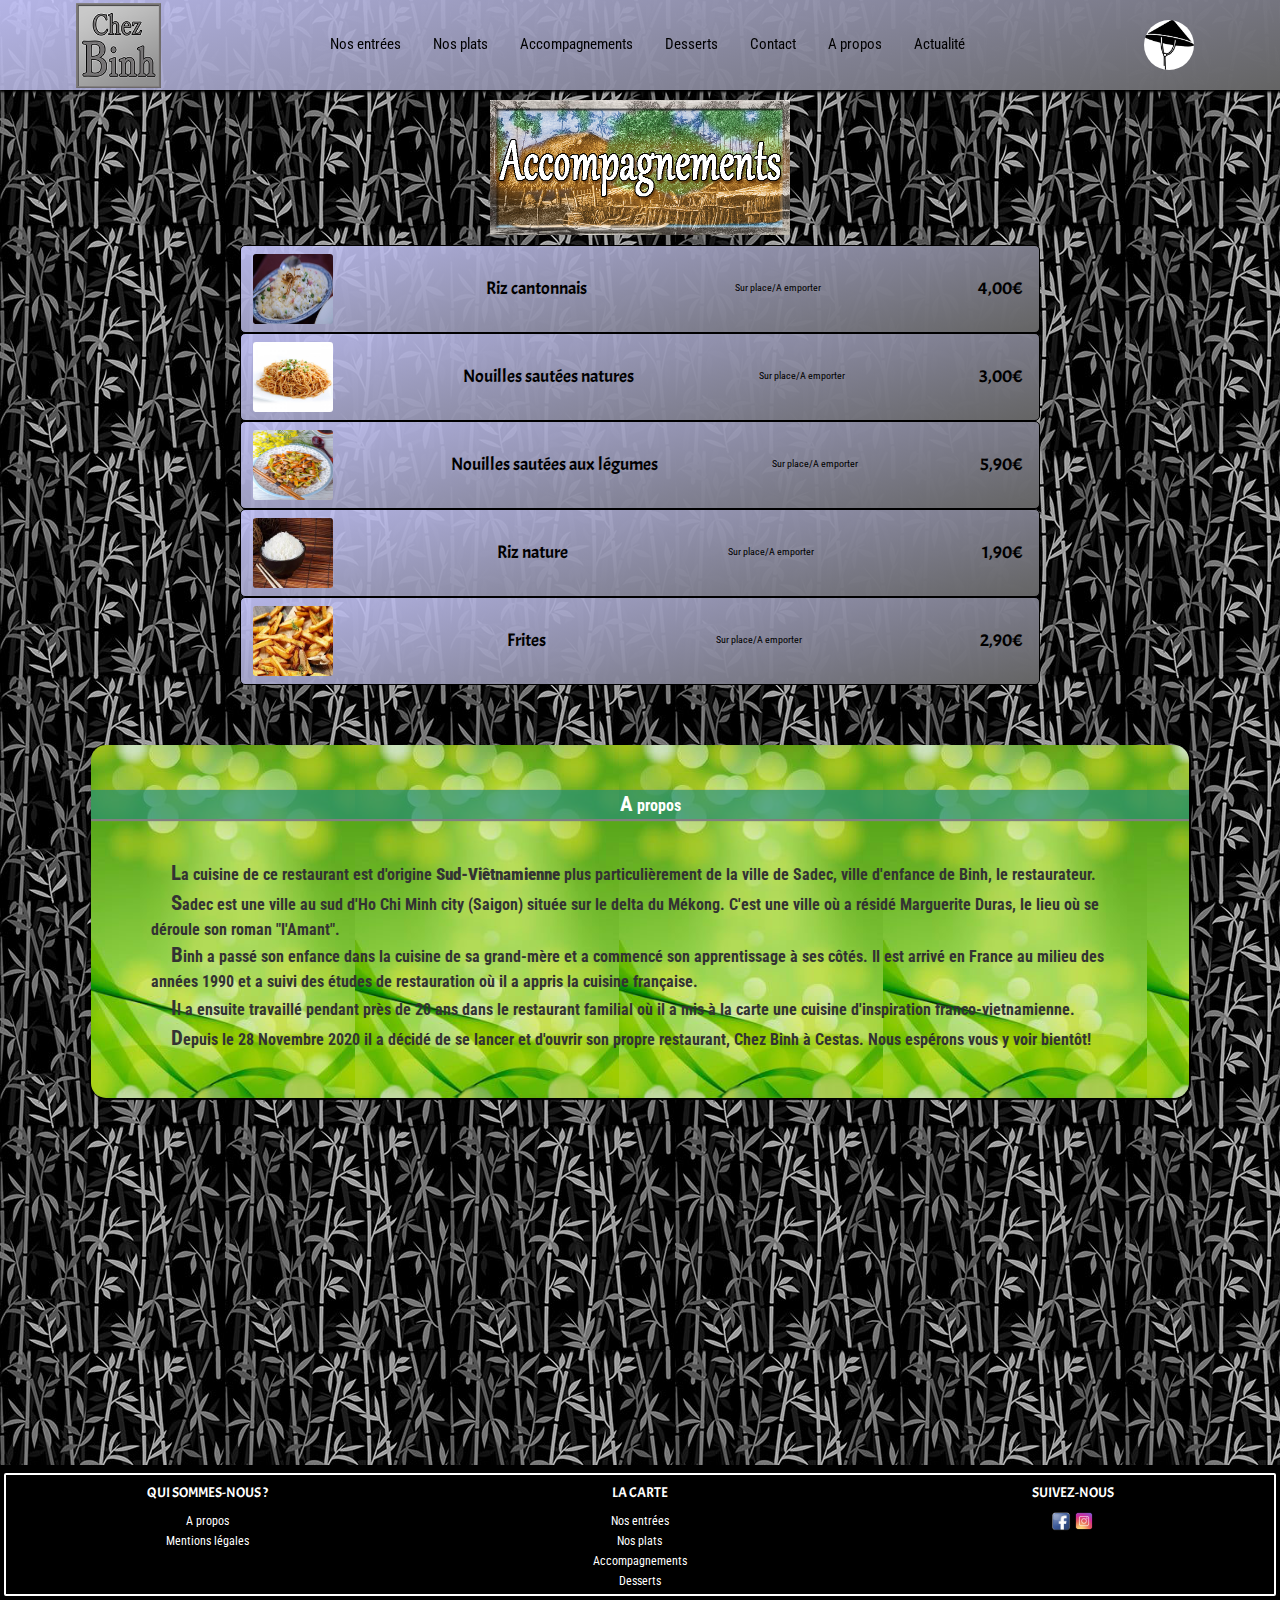
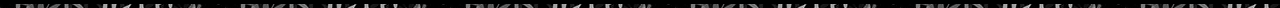
==== commit 51318715: "Automated commit at 2021-09-14 15:46:28 UTC by middleman-deploy 2.0.0-alpha" ====
--- a/accomps.html
+++ b/accomps.html
@@ -6,7 +6,7 @@
     <meta name="viewport" content="width=device-width, initial-scale=1, shrink-to-fit=no">
     <!-- Use the title from a page's frontmatter if it has one -->
     <title>Chez BINH</title>
-    <link href="stylesheets/application-aa977d34.css" rel="stylesheet" />
+    <link href="stylesheets/application-8d2baeec.css" rel="stylesheet" />
     <script src="javascripts/application-bcd8515c.js"></script>
     <!-- <link rel="stylesheet" href="aos/aos.scss" /> -->
   </head>
--- a/stylesheets/application-8d2baeec.css
+++ b/stylesheets/application-8d2baeec.css
@@ -0,0 +1,8 @@
+@import url("https://fonts.googleapis.com/css?family=Acme|Roboto+Condensed:300i");/*!
+ * Bootstrap v3.3.7 (http://getbootstrap.com)
+ * Copyright 2011-2016 Twitter, Inc.
+ * Licensed under MIT (https://github.com/twbs/bootstrap/blob/master/LICENSE)
+ *//*! normalize.css v3.0.3 | MIT License | github.com/necolas/normalize.css */html{font-family:sans-serif;-ms-text-size-adjust:100%;-webkit-text-size-adjust:100%}body{margin:0}article,aside,details,figcaption,figure,footer,header,hgroup,main,menu,nav,section,summary{display:block}audio,canvas,progress,video{display:inline-block;vertical-align:baseline}audio:not([controls]){display:none;height:0}[hidden],template{display:none}a{background-color:transparent}a:active,a:hover{outline:0}abbr[title]{border-bottom:1px dotted}b,strong{font-weight:bold}dfn{font-style:italic}h1{font-size:2em;margin:0.67em 0}mark{background:#ff0;color:#000}small{font-size:80%}sub,sup{font-size:75%;line-height:0;position:relative;vertical-align:baseline}sup{top:-0.5em}sub{bottom:-0.25em}img{border:0}svg:not(:root){overflow:hidden}figure{margin:1em 40px}hr{-webkit-box-sizing:content-box;box-sizing:content-box;height:0}pre{overflow:auto}code,kbd,pre,samp{font-family:monospace, monospace;font-size:1em}button,input,optgroup,select,textarea{color:inherit;font:inherit;margin:0}button{overflow:visible}button,select{text-transform:none}button,html input[type="button"],input[type="reset"],input[type="submit"]{-webkit-appearance:button;cursor:pointer}button[disabled],html input[disabled]{cursor:default}button::-moz-focus-inner,input::-moz-focus-inner{border:0;padding:0}input{line-height:normal}input[type="checkbox"],input[type="radio"]{-webkit-box-sizing:border-box;box-sizing:border-box;padding:0}input[type="number"]::-webkit-inner-spin-button,input[type="number"]::-webkit-outer-spin-button{height:auto}input[type="search"]{-webkit-appearance:textfield;-webkit-box-sizing:content-box;box-sizing:content-box}input[type="search"]::-webkit-search-cancel-button,input[type="search"]::-webkit-search-decoration{-webkit-appearance:none}fieldset{border:1px solid #c0c0c0;margin:0 2px;padding:0.35em 0.625em 0.75em}legend{border:0;padding:0}textarea{overflow:auto}optgroup{font-weight:bold}table{border-collapse:collapse;border-spacing:0}td,th{padding:0}/*! Source: https://github.com/h5bp/html5-boilerplate/blob/master/src/css/main.css */@media print{*,*:before,*:after{background:transparent !important;color:#000 !important;-webkit-box-shadow:none !important;box-shadow:none !important;text-shadow:none !important}a,a:visited{text-decoration:underline}a[href]:after{content:" (" attr(href) ")"}abbr[title]:after{content:" (" attr(title) ")"}a[href^="#"]:after,a[href^="javascript:"]:after{content:""}pre,blockquote{border:1px solid #999;page-break-inside:avoid}thead{display:table-header-group}tr,img{page-break-inside:avoid}img{max-width:100% !important}p,h2,h3{orphans:3;widows:3}h2,h3{page-break-after:avoid}.navbar{display:none}.btn>.caret,.dropup>.btn>.caret{border-top-color:#000 !important}.label{border:1px solid #000}.table{border-collapse:collapse !important}.table td,.table th{background-color:#fff !important}.table-bordered th,.table-bordered td{border:1px solid #ddd !important}}@font-face{font-family:'Glyphicons Halflings';src:url("../assets/bootstrap/glyphicons-halflings-regular-86b6f62b.eot");src:url("../assets/bootstrap/glyphicons-halflings-regular-86b6f62b.eot?#iefix") format("embedded-opentype"),url("../assets/bootstrap/glyphicons-halflings-regular-ca35b697.woff2") format("woff2"),url("../assets/bootstrap/glyphicons-halflings-regular-278e49a8.woff") format("woff"),url("../assets/bootstrap/glyphicons-halflings-regular-44bc1850.ttf") format("truetype"),url("../assets/bootstrap/glyphicons-halflings-regular-de51a849.svg#glyphicons_halflingsregular") format("svg")}.glyphicon{position:relative;top:1px;display:inline-block;font-family:'Glyphicons Halflings';font-style:normal;font-weight:normal;line-height:1;-webkit-font-smoothing:antialiased;-moz-osx-font-smoothing:grayscale}.glyphicon-asterisk:before{content:"\002a"}.glyphicon-plus:before{content:"\002b"}.glyphicon-euro:before,.glyphicon-eur:before{content:"\20ac"}.glyphicon-minus:before{content:"\2212"}.glyphicon-cloud:before{content:"\2601"}.glyphicon-envelope:before{content:"\2709"}.glyphicon-pencil:before{content:"\270f"}.glyphicon-glass:before{content:"\e001"}.glyphicon-music:before{content:"\e002"}.glyphicon-search:before{content:"\e003"}.glyphicon-heart:before{content:"\e005"}.glyphicon-star:before{content:"\e006"}.glyphicon-star-empty:before{content:"\e007"}.glyphicon-user:before{content:"\e008"}.glyphicon-film:before{content:"\e009"}.glyphicon-th-large:before{content:"\e010"}.glyphicon-th:before{content:"\e011"}.glyphicon-th-list:before{content:"\e012"}.glyphicon-ok:before{content:"\e013"}.glyphicon-remove:before{content:"\e014"}.glyphicon-zoom-in:before{content:"\e015"}.glyphicon-zoom-out:before{content:"\e016"}.glyphicon-off:before{content:"\e017"}.glyphicon-signal:before{content:"\e018"}.glyphicon-cog:before{content:"\e019"}.glyphicon-trash:before{content:"\e020"}.glyphicon-home:before{content:"\e021"}.glyphicon-file:before{content:"\e022"}.glyphicon-time:before{content:"\e023"}.glyphicon-road:before{content:"\e024"}.glyphicon-download-alt:before{content:"\e025"}.glyphicon-download:before{content:"\e026"}.glyphicon-upload:before{content:"\e027"}.glyphicon-inbox:before{content:"\e028"}.glyphicon-play-circle:before{content:"\e029"}.glyphicon-repeat:before{content:"\e030"}.glyphicon-refresh:before{content:"\e031"}.glyphicon-list-alt:before{content:"\e032"}.glyphicon-lock:before{content:"\e033"}.glyphicon-flag:before{content:"\e034"}.glyphicon-headphones:before{content:"\e035"}.glyphicon-volume-off:before{content:"\e036"}.glyphicon-volume-down:before{content:"\e037"}.glyphicon-volume-up:before{content:"\e038"}.glyphicon-qrcode:before{content:"\e039"}.glyphicon-barcode:before{content:"\e040"}.glyphicon-tag:before{content:"\e041"}.glyphicon-tags:before{content:"\e042"}.glyphicon-book:before{content:"\e043"}.glyphicon-bookmark:before{content:"\e044"}.glyphicon-print:before{content:"\e045"}.glyphicon-camera:before{content:"\e046"}.glyphicon-font:before{content:"\e047"}.glyphicon-bold:before{content:"\e048"}.glyphicon-italic:before{content:"\e049"}.glyphicon-text-height:before{content:"\e050"}.glyphicon-text-width:before{content:"\e051"}.glyphicon-align-left:before{content:"\e052"}.glyphicon-align-center:before{content:"\e053"}.glyphicon-align-right:before{content:"\e054"}.glyphicon-align-justify:before{content:"\e055"}.glyphicon-list:before{content:"\e056"}.glyphicon-indent-left:before{content:"\e057"}.glyphicon-indent-right:before{content:"\e058"}.glyphicon-facetime-video:before{content:"\e059"}.glyphicon-picture:before{content:"\e060"}.glyphicon-map-marker:before{content:"\e062"}.glyphicon-adjust:before{content:"\e063"}.glyphicon-tint:before{content:"\e064"}.glyphicon-edit:before{content:"\e065"}.glyphicon-share:before{content:"\e066"}.glyphicon-check:before{content:"\e067"}.glyphicon-move:before{content:"\e068"}.glyphicon-step-backward:before{content:"\e069"}.glyphicon-fast-backward:before{content:"\e070"}.glyphicon-backward:before{content:"\e071"}.glyphicon-play:before{content:"\e072"}.glyphicon-pause:before{content:"\e073"}.glyphicon-stop:before{content:"\e074"}.glyphicon-forward:before{content:"\e075"}.glyphicon-fast-forward:before{content:"\e076"}.glyphicon-step-forward:before{content:"\e077"}.glyphicon-eject:before{content:"\e078"}.glyphicon-chevron-left:before{content:"\e079"}.glyphicon-chevron-right:before{content:"\e080"}.glyphicon-plus-sign:before{content:"\e081"}.glyphicon-minus-sign:before{content:"\e082"}.glyphicon-remove-sign:before{content:"\e083"}.glyphicon-ok-sign:before{content:"\e084"}.glyphicon-question-sign:before{content:"\e085"}.glyphicon-info-sign:before{content:"\e086"}.glyphicon-screenshot:before{content:"\e087"}.glyphicon-remove-circle:before{content:"\e088"}.glyphicon-ok-circle:before{content:"\e089"}.glyphicon-ban-circle:before{content:"\e090"}.glyphicon-arrow-left:before{content:"\e091"}.glyphicon-arrow-right:before{content:"\e092"}.glyphicon-arrow-up:before{content:"\e093"}.glyphicon-arrow-down:before{content:"\e094"}.glyphicon-share-alt:before{content:"\e095"}.glyphicon-resize-full:before{content:"\e096"}.glyphicon-resize-small:before{content:"\e097"}.glyphicon-exclamation-sign:before{content:"\e101"}.glyphicon-gift:before{content:"\e102"}.glyphicon-leaf:before{content:"\e103"}.glyphicon-fire:before{content:"\e104"}.glyphicon-eye-open:before{content:"\e105"}.glyphicon-eye-close:before{content:"\e106"}.glyphicon-warning-sign:before{content:"\e107"}.glyphicon-plane:before{content:"\e108"}.glyphicon-calendar:before{content:"\e109"}.glyphicon-random:before{content:"\e110"}.glyphicon-comment:before{content:"\e111"}.glyphicon-magnet:before{content:"\e112"}.glyphicon-chevron-up:before{content:"\e113"}.glyphicon-chevron-down:before{content:"\e114"}.glyphicon-retweet:before{content:"\e115"}.glyphicon-shopping-cart:before{content:"\e116"}.glyphicon-folder-close:before{content:"\e117"}.glyphicon-folder-open:before{content:"\e118"}.glyphicon-resize-vertical:before{content:"\e119"}.glyphicon-resize-horizontal:before{content:"\e120"}.glyphicon-hdd:before{content:"\e121"}.glyphicon-bullhorn:before{content:"\e122"}.glyphicon-bell:before{content:"\e123"}.glyphicon-certificate:before{content:"\e124"}.glyphicon-thumbs-up:before{content:"\e125"}.glyphicon-thumbs-down:before{content:"\e126"}.glyphicon-hand-right:before{content:"\e127"}.glyphicon-hand-left:before{content:"\e128"}.glyphicon-hand-up:before{content:"\e129"}.glyphicon-hand-down:before{content:"\e130"}.glyphicon-circle-arrow-right:before{content:"\e131"}.glyphicon-circle-arrow-left:before{content:"\e132"}.glyphicon-circle-arrow-up:before{content:"\e133"}.glyphicon-circle-arrow-down:before{content:"\e134"}.glyphicon-globe:before{content:"\e135"}.glyphicon-wrench:before{content:"\e136"}.glyphicon-tasks:before{content:"\e137"}.glyphicon-filter:before{content:"\e138"}.glyphicon-briefcase:before{content:"\e139"}.glyphicon-fullscreen:before{content:"\e140"}.glyphicon-dashboard:before{content:"\e141"}.glyphicon-paperclip:before{content:"\e142"}.glyphicon-heart-empty:before{content:"\e143"}.glyphicon-link:before{content:"\e144"}.glyphicon-phone:before{content:"\e145"}.glyphicon-pushpin:before{content:"\e146"}.glyphicon-usd:before{content:"\e148"}.glyphicon-gbp:before{content:"\e149"}.glyphicon-sort:before{content:"\e150"}.glyphicon-sort-by-alphabet:before{content:"\e151"}.glyphicon-sort-by-alphabet-alt:before{content:"\e152"}.glyphicon-sort-by-order:before{content:"\e153"}.glyphicon-sort-by-order-alt:before{content:"\e154"}.glyphicon-sort-by-attributes:before{content:"\e155"}.glyphicon-sort-by-attributes-alt:before{content:"\e156"}.glyphicon-unchecked:before{content:"\e157"}.glyphicon-expand:before{content:"\e158"}.glyphicon-collapse-down:before{content:"\e159"}.glyphicon-collapse-up:before{content:"\e160"}.glyphicon-log-in:before{content:"\e161"}.glyphicon-flash:before{content:"\e162"}.glyphicon-log-out:before{content:"\e163"}.glyphicon-new-window:before{content:"\e164"}.glyphicon-record:before{content:"\e165"}.glyphicon-save:before{content:"\e166"}.glyphicon-open:before{content:"\e167"}.glyphicon-saved:before{content:"\e168"}.glyphicon-import:before{content:"\e169"}.glyphicon-export:before{content:"\e170"}.glyphicon-send:before{content:"\e171"}.glyphicon-floppy-disk:before{content:"\e172"}.glyphicon-floppy-saved:before{content:"\e173"}.glyphicon-floppy-remove:before{content:"\e174"}.glyphicon-floppy-save:before{content:"\e175"}.glyphicon-floppy-open:before{content:"\e176"}.glyphicon-credit-card:before{content:"\e177"}.glyphicon-transfer:before{content:"\e178"}.glyphicon-cutlery:before{content:"\e179"}.glyphicon-header:before{content:"\e180"}.glyphicon-compressed:before{content:"\e181"}.glyphicon-earphone:before{content:"\e182"}.glyphicon-phone-alt:before{content:"\e183"}.glyphicon-tower:before{content:"\e184"}.glyphicon-stats:before{content:"\e185"}.glyphicon-sd-video:before{content:"\e186"}.glyphicon-hd-video:before{content:"\e187"}.glyphicon-subtitles:before{content:"\e188"}.glyphicon-sound-stereo:before{content:"\e189"}.glyphicon-sound-dolby:before{content:"\e190"}.glyphicon-sound-5-1:before{content:"\e191"}.glyphicon-sound-6-1:before{content:"\e192"}.glyphicon-sound-7-1:before{content:"\e193"}.glyphicon-copyright-mark:before{content:"\e194"}.glyphicon-registration-mark:before{content:"\e195"}.glyphicon-cloud-download:before{content:"\e197"}.glyphicon-cloud-upload:before{content:"\e198"}.glyphicon-tree-conifer:before{content:"\e199"}.glyphicon-tree-deciduous:before{content:"\e200"}.glyphicon-cd:before{content:"\e201"}.glyphicon-save-file:before{content:"\e202"}.glyphicon-open-file:before{content:"\e203"}.glyphicon-level-up:before{content:"\e204"}.glyphicon-copy:before{content:"\e205"}.glyphicon-paste:before{content:"\e206"}.glyphicon-alert:before{content:"\e209"}.glyphicon-equalizer:before{content:"\e210"}.glyphicon-king:before{content:"\e211"}.glyphicon-queen:before{content:"\e212"}.glyphicon-pawn:before{content:"\e213"}.glyphicon-bishop:before{content:"\e214"}.glyphicon-knight:before{content:"\e215"}.glyphicon-baby-formula:before{content:"\e216"}.glyphicon-tent:before{content:"\26fa"}.glyphicon-blackboard:before{content:"\e218"}.glyphicon-bed:before{content:"\e219"}.glyphicon-apple:before{content:"\f8ff"}.glyphicon-erase:before{content:"\e221"}.glyphicon-hourglass:before{content:"\231b"}.glyphicon-lamp:before{content:"\e223"}.glyphicon-duplicate:before{content:"\e224"}.glyphicon-piggy-bank:before{content:"\e225"}.glyphicon-scissors:before{content:"\e226"}.glyphicon-bitcoin:before{content:"\e227"}.glyphicon-btc:before{content:"\e227"}.glyphicon-xbt:before{content:"\e227"}.glyphicon-yen:before{content:"\00a5"}.glyphicon-jpy:before{content:"\00a5"}.glyphicon-ruble:before{content:"\20bd"}.glyphicon-rub:before{content:"\20bd"}.glyphicon-scale:before{content:"\e230"}.glyphicon-ice-lolly:before{content:"\e231"}.glyphicon-ice-lolly-tasted:before{content:"\e232"}.glyphicon-education:before{content:"\e233"}.glyphicon-option-horizontal:before{content:"\e234"}.glyphicon-option-vertical:before{content:"\e235"}.glyphicon-menu-hamburger:before{content:"\e236"}.glyphicon-modal-window:before{content:"\e237"}.glyphicon-oil:before{content:"\e238"}.glyphicon-grain:before{content:"\e239"}.glyphicon-sunglasses:before{content:"\e240"}.glyphicon-text-size:before{content:"\e241"}.glyphicon-text-color:before{content:"\e242"}.glyphicon-text-background:before{content:"\e243"}.glyphicon-object-align-top:before{content:"\e244"}.glyphicon-object-align-bottom:before{content:"\e245"}.glyphicon-object-align-horizontal:before{content:"\e246"}.glyphicon-object-align-left:before{content:"\e247"}.glyphicon-object-align-vertical:before{content:"\e248"}.glyphicon-object-align-right:before{content:"\e249"}.glyphicon-triangle-right:before{content:"\e250"}.glyphicon-triangle-left:before{content:"\e251"}.glyphicon-triangle-bottom:before{content:"\e252"}.glyphicon-triangle-top:before{content:"\e253"}.glyphicon-console:before{content:"\e254"}.glyphicon-superscript:before{content:"\e255"}.glyphicon-subscript:before{content:"\e256"}.glyphicon-menu-left:before{content:"\e257"}.glyphicon-menu-right:before{content:"\e258"}.glyphicon-menu-down:before{content:"\e259"}.glyphicon-menu-up:before{content:"\e260"}*{-webkit-box-sizing:border-box;box-sizing:border-box}*:before,*:after{-webkit-box-sizing:border-box;box-sizing:border-box}html{font-size:10px;-webkit-tap-highlight-color:transparent}body{font-family:"Roboto Condensed", "sans-serif";font-size:14px;line-height:1.42857143;color:#333333;background-color:#F4F4F4}input,button,select,textarea{font-family:inherit;font-size:inherit;line-height:inherit}a{color:#469AE0;text-decoration:none}a:hover,a:focus{color:#1f74ba;text-decoration:underline}a:focus{outline:5px auto -webkit-focus-ring-color;outline-offset:-2px}figure{margin:0}img{vertical-align:middle}.img-responsive{display:block;max-width:100%;height:auto}.img-rounded{border-radius:2px}.img-thumbnail{padding:4px;line-height:1.42857143;background-color:#F4F4F4;border:1px solid #ddd;border-radius:2px;-webkit-transition:all 0.2s ease-in-out;transition:all 0.2s ease-in-out;display:inline-block;max-width:100%;height:auto}.img-circle{border-radius:50%}hr{margin-top:20px;margin-bottom:20px;border:0;border-top:1px solid #eeeeee}.sr-only{position:absolute;width:1px;height:1px;margin:-1px;padding:0;overflow:hidden;clip:rect(0, 0, 0, 0);border:0}.sr-only-focusable:active,.sr-only-focusable:focus{position:static;width:auto;height:auto;margin:0;overflow:visible;clip:auto}[role="button"]{cursor:pointer}h1,h2,h3,h4,h5,h6,.h1,.h2,.h3,.h4,.h5,.h6{font-family:"Acme", "sans-serif";font-weight:500;line-height:1.1;color:inherit}h1 small,h1 .small,h2 small,h2 .small,h3 small,h3 .small,h4 small,h4 .small,h5 small,h5 .small,h6 small,h6 .small,.h1 small,.h1 .small,.h2 small,.h2 .small,.h3 small,.h3 .small,.h4 small,.h4 .small,.h5 small,.h5 .small,.h6 small,.h6 .small{font-weight:normal;line-height:1;color:#777777}h1,.h1,h2,.h2,h3,.h3{margin-top:20px;margin-bottom:10px}h1 small,h1 .small,.h1 small,.h1 .small,h2 small,h2 .small,.h2 small,.h2 .small,h3 small,h3 .small,.h3 small,.h3 .small{font-size:65%}h4,.h4,h5,.h5,h6,.h6{margin-top:10px;margin-bottom:10px}h4 small,h4 .small,.h4 small,.h4 .small,h5 small,h5 .small,.h5 small,.h5 .small,h6 small,h6 .small,.h6 small,.h6 .small{font-size:75%}h1,.h1{font-size:36px}h2,.h2{font-size:30px}h3,.h3{font-size:24px}h4,.h4{font-size:18px}h5,.h5{font-size:14px}h6,.h6{font-size:12px}p{margin:0 0 10px}.lead{margin-bottom:20px;font-size:16px;font-weight:300;line-height:1.4}@media (min-width: 768px){.lead{font-size:21px}}small,.small{font-size:85%}mark,.mark{background-color:#fcf8e3;padding:.2em}.text-left{text-align:left}.text-right{text-align:right}.text-center{text-align:center}.text-justify{text-align:justify}.text-nowrap{white-space:nowrap}.text-lowercase{text-transform:lowercase}.text-uppercase,.initialism{text-transform:uppercase}.text-capitalize{text-transform:capitalize}.text-muted{color:#777777}.text-primary{color:#469AE0}a.text-primary:hover,a.text-primary:focus{color:#2381d0}.text-success{color:#3c763d}a.text-success:hover,a.text-success:focus{color:#2b542c}.text-info{color:#31708f}a.text-info:hover,a.text-info:focus{color:#245269}.text-warning{color:#8a6d3b}a.text-warning:hover,a.text-warning:focus{color:#66512c}.text-danger{color:#a94442}a.text-danger:hover,a.text-danger:focus{color:#843534}.bg-primary{color:#fff}.bg-primary{background-color:#469AE0}a.bg-primary:hover,a.bg-primary:focus{background-color:#2381d0}.bg-success{background-color:#dff0d8}a.bg-success:hover,a.bg-success:focus{background-color:#c1e2b3}.bg-info{background-color:#d9edf7}a.bg-info:hover,a.bg-info:focus{background-color:#afd9ee}.bg-warning{background-color:#fcf8e3}a.bg-warning:hover,a.bg-warning:focus{background-color:#f7ecb5}.bg-danger{background-color:#f2dede}a.bg-danger:hover,a.bg-danger:focus{background-color:#e4b9b9}.page-header{padding-bottom:9px;margin:40px 0 20px;border-bottom:1px solid #eeeeee}ul,ol{margin-top:0;margin-bottom:10px}ul ul,ul ol,ol ul,ol ol{margin-bottom:0}.list-unstyled{padding-left:0;list-style:none}.list-inline{padding-left:0;list-style:none;margin-left:-5px}.list-inline>li{display:inline-block;padding-left:5px;padding-right:5px}dl{margin-top:0;margin-bottom:20px}dt,dd{line-height:1.42857143}dt{font-weight:bold}dd{margin-left:0}.dl-horizontal dd:before,.dl-horizontal dd:after{content:" ";display:table}.dl-horizontal dd:after{clear:both}@media (min-width: 768px){.dl-horizontal dt{float:left;width:160px;clear:left;text-align:right;overflow:hidden;text-overflow:ellipsis;white-space:nowrap}.dl-horizontal dd{margin-left:180px}}abbr[title],abbr[data-original-title]{cursor:help;border-bottom:1px dotted #777777}.initialism{font-size:90%}blockquote{padding:10px 20px;margin:0 0 20px;font-size:17.5px;border-left:5px solid #eeeeee}blockquote p:last-child,blockquote ul:last-child,blockquote ol:last-child{margin-bottom:0}blockquote footer,blockquote small,blockquote .small{display:block;font-size:80%;line-height:1.42857143;color:#777777}blockquote footer:before,blockquote small:before,blockquote .small:before{content:'\2014 \00A0'}.blockquote-reverse,blockquote.pull-right{padding-right:15px;padding-left:0;border-right:5px solid #eeeeee;border-left:0;text-align:right}.blockquote-reverse footer:before,.blockquote-reverse small:before,.blockquote-reverse .small:before,blockquote.pull-right footer:before,blockquote.pull-right small:before,blockquote.pull-right .small:before{content:''}.blockquote-reverse footer:after,.blockquote-reverse small:after,.blockquote-reverse .small:after,blockquote.pull-right footer:after,blockquote.pull-right small:after,blockquote.pull-right .small:after{content:'\00A0 \2014'}address{margin-bottom:20px;font-style:normal;line-height:1.42857143}code,kbd,pre,samp{font-family:Menlo, Monaco, Consolas, "Courier New", monospace}code{padding:2px 4px;font-size:90%;color:#c7254e;background-color:#f9f2f4;border-radius:2px}kbd{padding:2px 4px;font-size:90%;color:#fff;background-color:#333;border-radius:2px;-webkit-box-shadow:inset 0 -1px 0 rgba(0,0,0,0.25);box-shadow:inset 0 -1px 0 rgba(0,0,0,0.25)}kbd kbd{padding:0;font-size:100%;font-weight:bold;-webkit-box-shadow:none;box-shadow:none}pre{display:block;padding:9.5px;margin:0 0 10px;font-size:13px;line-height:1.42857143;word-break:break-all;word-wrap:break-word;color:#333333;background-color:#f5f5f5;border:1px solid #ccc;border-radius:2px}pre code{padding:0;font-size:inherit;color:inherit;white-space:pre-wrap;background-color:transparent;border-radius:0}.pre-scrollable{max-height:340px;overflow-y:scroll}.container{margin-right:auto;margin-left:auto;padding-left:15px;padding-right:15px}.container:before,.container:after{content:" ";display:table}.container:after{clear:both}@media (min-width: 768px){.container{width:750px}}@media (min-width: 992px){.container{width:970px}}@media (min-width: 1200px){.container{width:1170px}}.container-fluid{margin-right:auto;margin-left:auto;padding-left:15px;padding-right:15px}.container-fluid:before,.container-fluid:after{content:" ";display:table}.container-fluid:after{clear:both}.row{margin-left:-15px;margin-right:-15px}.row:before,.row:after{content:" ";display:table}.row:after{clear:both}.col-xs-1,.col-sm-1,.col-md-1,.col-lg-1,.col-xs-2,.col-sm-2,.col-md-2,.col-lg-2,.col-xs-3,.col-sm-3,.col-md-3,.col-lg-3,.col-xs-4,.col-sm-4,.col-md-4,.col-lg-4,.col-xs-5,.col-sm-5,.col-md-5,.col-lg-5,.col-xs-6,.col-sm-6,.col-md-6,.col-lg-6,.col-xs-7,.col-sm-7,.col-md-7,.col-lg-7,.col-xs-8,.col-sm-8,.col-md-8,.col-lg-8,.col-xs-9,.col-sm-9,.col-md-9,.col-lg-9,.col-xs-10,.col-sm-10,.col-md-10,.col-lg-10,.col-xs-11,.col-sm-11,.col-md-11,.col-lg-11,.col-xs-12,.col-sm-12,.col-md-12,.col-lg-12{position:relative;min-height:1px;padding-left:15px;padding-right:15px}.col-xs-1,.col-xs-2,.col-xs-3,.col-xs-4,.col-xs-5,.col-xs-6,.col-xs-7,.col-xs-8,.col-xs-9,.col-xs-10,.col-xs-11,.col-xs-12{float:left}.col-xs-1{width:8.33333333%}.col-xs-2{width:16.66666667%}.col-xs-3{width:25%}.col-xs-4{width:33.33333333%}.col-xs-5{width:41.66666667%}.col-xs-6{width:50%}.col-xs-7{width:58.33333333%}.col-xs-8{width:66.66666667%}.col-xs-9{width:75%}.col-xs-10{width:83.33333333%}.col-xs-11{width:91.66666667%}.col-xs-12{width:100%}.col-xs-pull-0{right:auto}.col-xs-pull-1{right:8.33333333%}.col-xs-pull-2{right:16.66666667%}.col-xs-pull-3{right:25%}.col-xs-pull-4{right:33.33333333%}.col-xs-pull-5{right:41.66666667%}.col-xs-pull-6{right:50%}.col-xs-pull-7{right:58.33333333%}.col-xs-pull-8{right:66.66666667%}.col-xs-pull-9{right:75%}.col-xs-pull-10{right:83.33333333%}.col-xs-pull-11{right:91.66666667%}.col-xs-pull-12{right:100%}.col-xs-push-0{left:auto}.col-xs-push-1{left:8.33333333%}.col-xs-push-2{left:16.66666667%}.col-xs-push-3{left:25%}.col-xs-push-4{left:33.33333333%}.col-xs-push-5{left:41.66666667%}.col-xs-push-6{left:50%}.col-xs-push-7{left:58.33333333%}.col-xs-push-8{left:66.66666667%}.col-xs-push-9{left:75%}.col-xs-push-10{left:83.33333333%}.col-xs-push-11{left:91.66666667%}.col-xs-push-12{left:100%}.col-xs-offset-0{margin-left:0%}.col-xs-offset-1{margin-left:8.33333333%}.col-xs-offset-2{margin-left:16.66666667%}.col-xs-offset-3{margin-left:25%}.col-xs-offset-4{margin-left:33.33333333%}.col-xs-offset-5{margin-left:41.66666667%}.col-xs-offset-6{margin-left:50%}.col-xs-offset-7{margin-left:58.33333333%}.col-xs-offset-8{margin-left:66.66666667%}.col-xs-offset-9{margin-left:75%}.col-xs-offset-10{margin-left:83.33333333%}.col-xs-offset-11{margin-left:91.66666667%}.col-xs-offset-12{margin-left:100%}@media (min-width: 768px){.col-sm-1,.col-sm-2,.col-sm-3,.col-sm-4,.col-sm-5,.col-sm-6,.col-sm-7,.col-sm-8,.col-sm-9,.col-sm-10,.col-sm-11,.col-sm-12{float:left}.col-sm-1{width:8.33333333%}.col-sm-2{width:16.66666667%}.col-sm-3{width:25%}.col-sm-4{width:33.33333333%}.col-sm-5{width:41.66666667%}.col-sm-6{width:50%}.col-sm-7{width:58.33333333%}.col-sm-8{width:66.66666667%}.col-sm-9{width:75%}.col-sm-10{width:83.33333333%}.col-sm-11{width:91.66666667%}.col-sm-12{width:100%}.col-sm-pull-0{right:auto}.col-sm-pull-1{right:8.33333333%}.col-sm-pull-2{right:16.66666667%}.col-sm-pull-3{right:25%}.col-sm-pull-4{right:33.33333333%}.col-sm-pull-5{right:41.66666667%}.col-sm-pull-6{right:50%}.col-sm-pull-7{right:58.33333333%}.col-sm-pull-8{right:66.66666667%}.col-sm-pull-9{right:75%}.col-sm-pull-10{right:83.33333333%}.col-sm-pull-11{right:91.66666667%}.col-sm-pull-12{right:100%}.col-sm-push-0{left:auto}.col-sm-push-1{left:8.33333333%}.col-sm-push-2{left:16.66666667%}.col-sm-push-3{left:25%}.col-sm-push-4{left:33.33333333%}.col-sm-push-5{left:41.66666667%}.col-sm-push-6{left:50%}.col-sm-push-7{left:58.33333333%}.col-sm-push-8{left:66.66666667%}.col-sm-push-9{left:75%}.col-sm-push-10{left:83.33333333%}.col-sm-push-11{left:91.66666667%}.col-sm-push-12{left:100%}.col-sm-offset-0{margin-left:0%}.col-sm-offset-1{margin-left:8.33333333%}.col-sm-offset-2{margin-left:16.66666667%}.col-sm-offset-3{margin-left:25%}.col-sm-offset-4{margin-left:33.33333333%}.col-sm-offset-5{margin-left:41.66666667%}.col-sm-offset-6{margin-left:50%}.col-sm-offset-7{margin-left:58.33333333%}.col-sm-offset-8{margin-left:66.66666667%}.col-sm-offset-9{margin-left:75%}.col-sm-offset-10{margin-left:83.33333333%}.col-sm-offset-11{margin-left:91.66666667%}.col-sm-offset-12{margin-left:100%}}@media (min-width: 992px){.col-md-1,.col-md-2,.col-md-3,.col-md-4,.col-md-5,.col-md-6,.col-md-7,.col-md-8,.col-md-9,.col-md-10,.col-md-11,.col-md-12{float:left}.col-md-1{width:8.33333333%}.col-md-2{width:16.66666667%}.col-md-3{width:25%}.col-md-4{width:33.33333333%}.col-md-5{width:41.66666667%}.col-md-6{width:50%}.col-md-7{width:58.33333333%}.col-md-8{width:66.66666667%}.col-md-9{width:75%}.col-md-10{width:83.33333333%}.col-md-11{width:91.66666667%}.col-md-12{width:100%}.col-md-pull-0{right:auto}.col-md-pull-1{right:8.33333333%}.col-md-pull-2{right:16.66666667%}.col-md-pull-3{right:25%}.col-md-pull-4{right:33.33333333%}.col-md-pull-5{right:41.66666667%}.col-md-pull-6{right:50%}.col-md-pull-7{right:58.33333333%}.col-md-pull-8{right:66.66666667%}.col-md-pull-9{right:75%}.col-md-pull-10{right:83.33333333%}.col-md-pull-11{right:91.66666667%}.col-md-pull-12{right:100%}.col-md-push-0{left:auto}.col-md-push-1{left:8.33333333%}.col-md-push-2{left:16.66666667%}.col-md-push-3{left:25%}.col-md-push-4{left:33.33333333%}.col-md-push-5{left:41.66666667%}.col-md-push-6{left:50%}.col-md-push-7{left:58.33333333%}.col-md-push-8{left:66.66666667%}.col-md-push-9{left:75%}.col-md-push-10{left:83.33333333%}.col-md-push-11{left:91.66666667%}.col-md-push-12{left:100%}.col-md-offset-0{margin-left:0%}.col-md-offset-1{margin-left:8.33333333%}.col-md-offset-2{margin-left:16.66666667%}.col-md-offset-3{margin-left:25%}.col-md-offset-4{margin-left:33.33333333%}.col-md-offset-5{margin-left:41.66666667%}.col-md-offset-6{margin-left:50%}.col-md-offset-7{margin-left:58.33333333%}.col-md-offset-8{margin-left:66.66666667%}.col-md-offset-9{margin-left:75%}.col-md-offset-10{margin-left:83.33333333%}.col-md-offset-11{margin-left:91.66666667%}.col-md-offset-12{margin-left:100%}}@media (min-width: 1200px){.col-lg-1,.col-lg-2,.col-lg-3,.col-lg-4,.col-lg-5,.col-lg-6,.col-lg-7,.col-lg-8,.col-lg-9,.col-lg-10,.col-lg-11,.col-lg-12{float:left}.col-lg-1{width:8.33333333%}.col-lg-2{width:16.66666667%}.col-lg-3{width:25%}.col-lg-4{width:33.33333333%}.col-lg-5{width:41.66666667%}.col-lg-6{width:50%}.col-lg-7{width:58.33333333%}.col-lg-8{width:66.66666667%}.col-lg-9{width:75%}.col-lg-10{width:83.33333333%}.col-lg-11{width:91.66666667%}.col-lg-12{width:100%}.col-lg-pull-0{right:auto}.col-lg-pull-1{right:8.33333333%}.col-lg-pull-2{right:16.66666667%}.col-lg-pull-3{right:25%}.col-lg-pull-4{right:33.33333333%}.col-lg-pull-5{right:41.66666667%}.col-lg-pull-6{right:50%}.col-lg-pull-7{right:58.33333333%}.col-lg-pull-8{right:66.66666667%}.col-lg-pull-9{right:75%}.col-lg-pull-10{right:83.33333333%}.col-lg-pull-11{right:91.66666667%}.col-lg-pull-12{right:100%}.col-lg-push-0{left:auto}.col-lg-push-1{left:8.33333333%}.col-lg-push-2{left:16.66666667%}.col-lg-push-3{left:25%}.col-lg-push-4{left:33.33333333%}.col-lg-push-5{left:41.66666667%}.col-lg-push-6{left:50%}.col-lg-push-7{left:58.33333333%}.col-lg-push-8{left:66.66666667%}.col-lg-push-9{left:75%}.col-lg-push-10{left:83.33333333%}.col-lg-push-11{left:91.66666667%}.col-lg-push-12{left:100%}.col-lg-offset-0{margin-left:0%}.col-lg-offset-1{margin-left:8.33333333%}.col-lg-offset-2{margin-left:16.66666667%}.col-lg-offset-3{margin-left:25%}.col-lg-offset-4{margin-left:33.33333333%}.col-lg-offset-5{margin-left:41.66666667%}.col-lg-offset-6{margin-left:50%}.col-lg-offset-7{margin-left:58.33333333%}.col-lg-offset-8{margin-left:66.66666667%}.col-lg-offset-9{margin-left:75%}.col-lg-offset-10{margin-left:83.33333333%}.col-lg-offset-11{margin-left:91.66666667%}.col-lg-offset-12{margin-left:100%}}table{background-color:transparent}caption{padding-top:8px;padding-bottom:8px;color:#777777;text-align:left}th{text-align:left}.table{width:100%;max-width:100%;margin-bottom:20px}.table>thead>tr>th,.table>thead>tr>td,.table>tbody>tr>th,.table>tbody>tr>td,.table>tfoot>tr>th,.table>tfoot>tr>td{padding:8px;line-height:1.42857143;vertical-align:top;border-top:1px solid #ddd}.table>thead>tr>th{vertical-align:bottom;border-bottom:2px solid #ddd}.table>caption+thead>tr:first-child>th,.table>caption+thead>tr:first-child>td,.table>colgroup+thead>tr:first-child>th,.table>colgroup+thead>tr:first-child>td,.table>thead:first-child>tr:first-child>th,.table>thead:first-child>tr:first-child>td{border-top:0}.table>tbody+tbody{border-top:2px solid #ddd}.table .table{background-color:#F4F4F4}.table-condensed>thead>tr>th,.table-condensed>thead>tr>td,.table-condensed>tbody>tr>th,.table-condensed>tbody>tr>td,.table-condensed>tfoot>tr>th,.table-condensed>tfoot>tr>td{padding:5px}.table-bordered{border:1px solid #ddd}.table-bordered>thead>tr>th,.table-bordered>thead>tr>td,.table-bordered>tbody>tr>th,.table-bordered>tbody>tr>td,.table-bordered>tfoot>tr>th,.table-bordered>tfoot>tr>td{border:1px solid #ddd}.table-bordered>thead>tr>th,.table-bordered>thead>tr>td{border-bottom-width:2px}.table-striped>tbody>tr:nth-of-type(odd){background-color:#f9f9f9}.table-hover>tbody>tr:hover{background-color:#f5f5f5}table col[class*="col-"]{position:static;float:none;display:table-column}table td[class*="col-"],table th[class*="col-"]{position:static;float:none;display:table-cell}.table>thead>tr>td.active,.table>thead>tr>th.active,.table>thead>tr.active>td,.table>thead>tr.active>th,.table>tbody>tr>td.active,.table>tbody>tr>th.active,.table>tbody>tr.active>td,.table>tbody>tr.active>th,.table>tfoot>tr>td.active,.table>tfoot>tr>th.active,.table>tfoot>tr.active>td,.table>tfoot>tr.active>th{background-color:#f5f5f5}.table-hover>tbody>tr>td.active:hover,.table-hover>tbody>tr>th.active:hover,.table-hover>tbody>tr.active:hover>td,.table-hover>tbody>tr:hover>.active,.table-hover>tbody>tr.active:hover>th{background-color:#e8e8e8}.table>thead>tr>td.success,.table>thead>tr>th.success,.table>thead>tr.success>td,.table>thead>tr.success>th,.table>tbody>tr>td.success,.table>tbody>tr>th.success,.table>tbody>tr.success>td,.table>tbody>tr.success>th,.table>tfoot>tr>td.success,.table>tfoot>tr>th.success,.table>tfoot>tr.success>td,.table>tfoot>tr.success>th{background-color:#dff0d8}.table-hover>tbody>tr>td.success:hover,.table-hover>tbody>tr>th.success:hover,.table-hover>tbody>tr.success:hover>td,.table-hover>tbody>tr:hover>.success,.table-hover>tbody>tr.success:hover>th{background-color:#d0e9c6}.table>thead>tr>td.info,.table>thead>tr>th.info,.table>thead>tr.info>td,.table>thead>tr.info>th,.table>tbody>tr>td.info,.table>tbody>tr>th.info,.table>tbody>tr.info>td,.table>tbody>tr.info>th,.table>tfoot>tr>td.info,.table>tfoot>tr>th.info,.table>tfoot>tr.info>td,.table>tfoot>tr.info>th{background-color:#d9edf7}.table-hover>tbody>tr>td.info:hover,.table-hover>tbody>tr>th.info:hover,.table-hover>tbody>tr.info:hover>td,.table-hover>tbody>tr:hover>.info,.table-hover>tbody>tr.info:hover>th{background-color:#c4e3f3}.table>thead>tr>td.warning,.table>thead>tr>th.warning,.table>thead>tr.warning>td,.table>thead>tr.warning>th,.table>tbody>tr>td.warning,.table>tbody>tr>th.warning,.table>tbody>tr.warning>td,.table>tbody>tr.warning>th,.table>tfoot>tr>td.warning,.table>tfoot>tr>th.warning,.table>tfoot>tr.warning>td,.table>tfoot>tr.warning>th{background-color:#fcf8e3}.table-hover>tbody>tr>td.warning:hover,.table-hover>tbody>tr>th.warning:hover,.table-hover>tbody>tr.warning:hover>td,.table-hover>tbody>tr:hover>.warning,.table-hover>tbody>tr.warning:hover>th{background-color:#faf2cc}.table>thead>tr>td.danger,.table>thead>tr>th.danger,.table>thead>tr.danger>td,.table>thead>tr.danger>th,.table>tbody>tr>td.danger,.table>tbody>tr>th.danger,.table>tbody>tr.danger>td,.table>tbody>tr.danger>th,.table>tfoot>tr>td.danger,.table>tfoot>tr>th.danger,.table>tfoot>tr.danger>td,.table>tfoot>tr.danger>th{background-color:#f2dede}.table-hover>tbody>tr>td.danger:hover,.table-hover>tbody>tr>th.danger:hover,.table-hover>tbody>tr.danger:hover>td,.table-hover>tbody>tr:hover>.danger,.table-hover>tbody>tr.danger:hover>th{background-color:#ebcccc}.table-responsive{overflow-x:auto;min-height:0.01%}@media screen and (max-width: 767px){.table-responsive{width:100%;margin-bottom:15px;overflow-y:hidden;-ms-overflow-style:-ms-autohiding-scrollbar;border:1px solid #ddd}.table-responsive>.table{margin-bottom:0}.table-responsive>.table>thead>tr>th,.table-responsive>.table>thead>tr>td,.table-responsive>.table>tbody>tr>th,.table-responsive>.table>tbody>tr>td,.table-responsive>.table>tfoot>tr>th,.table-responsive>.table>tfoot>tr>td{white-space:nowrap}.table-responsive>.table-bordered{border:0}.table-responsive>.table-bordered>thead>tr>th:first-child,.table-responsive>.table-bordered>thead>tr>td:first-child,.table-responsive>.table-bordered>tbody>tr>th:first-child,.table-responsive>.table-bordered>tbody>tr>td:first-child,.table-responsive>.table-bordered>tfoot>tr>th:first-child,.table-responsive>.table-bordered>tfoot>tr>td:first-child{border-left:0}.table-responsive>.table-bordered>thead>tr>th:last-child,.table-responsive>.table-bordered>thead>tr>td:last-child,.table-responsive>.table-bordered>tbody>tr>th:last-child,.table-responsive>.table-bordered>tbody>tr>td:last-child,.table-responsive>.table-bordered>tfoot>tr>th:last-child,.table-responsive>.table-bordered>tfoot>tr>td:last-child{border-right:0}.table-responsive>.table-bordered>tbody>tr:last-child>th,.table-responsive>.table-bordered>tbody>tr:last-child>td,.table-responsive>.table-bordered>tfoot>tr:last-child>th,.table-responsive>.table-bordered>tfoot>tr:last-child>td{border-bottom:0}}fieldset{padding:0;margin:0;border:0;min-width:0}legend{display:block;width:100%;padding:0;margin-bottom:20px;font-size:21px;line-height:inherit;color:#333333;border:0;border-bottom:1px solid #e5e5e5}label{display:inline-block;max-width:100%;margin-bottom:5px;font-weight:bold}input[type="search"]{-webkit-box-sizing:border-box;box-sizing:border-box}input[type="radio"],input[type="checkbox"]{margin:4px 0 0;margin-top:1px \9;line-height:normal}input[type="file"]{display:block}input[type="range"]{display:block;width:100%}select[multiple],select[size]{height:auto}input[type="file"]:focus,input[type="radio"]:focus,input[type="checkbox"]:focus{outline:5px auto -webkit-focus-ring-color;outline-offset:-2px}output{display:block;padding-top:7px;font-size:14px;line-height:1.42857143;color:#000000}.form-control{display:block;width:100%;height:34px;padding:6px 12px;font-size:14px;line-height:1.42857143;color:#000000;background-color:#fff;background-image:none;border:1px solid #ccc;border-radius:2px;-webkit-box-shadow:inset 0 1px 1px rgba(0,0,0,0.075);box-shadow:inset 0 1px 1px rgba(0,0,0,0.075);-webkit-transition:border-color ease-in-out 0.15s, box-shadow ease-in-out 0.15s;-webkit-transition:border-color ease-in-out 0.15s, -webkit-box-shadow ease-in-out 0.15s;transition:border-color ease-in-out 0.15s, -webkit-box-shadow ease-in-out 0.15s;transition:border-color ease-in-out 0.15s, box-shadow ease-in-out 0.15s;transition:border-color ease-in-out 0.15s, box-shadow ease-in-out 0.15s, -webkit-box-shadow ease-in-out 0.15s}.form-control:focus{border-color:#66afe9;outline:0;-webkit-box-shadow:inset 0 1px 1px rgba(0,0,0,0.075),0 0 8px rgba(102,175,233,0.6);box-shadow:inset 0 1px 1px rgba(0,0,0,0.075),0 0 8px rgba(102,175,233,0.6)}.form-control::-moz-placeholder{color:#999;opacity:1}.form-control:-ms-input-placeholder{color:#999}.form-control::-webkit-input-placeholder{color:#999}.form-control::-ms-expand{border:0;background-color:transparent}.form-control[disabled],.form-control[readonly],fieldset[disabled] .form-control{background-color:#eeeeee;opacity:1}.form-control[disabled],fieldset[disabled] .form-control{cursor:not-allowed}textarea.form-control{height:auto}input[type="search"]{-webkit-appearance:none}@media screen and (-webkit-min-device-pixel-ratio: 0){input[type="date"].form-control,input[type="time"].form-control,input[type="datetime-local"].form-control,input[type="month"].form-control{line-height:34px}input[type="date"].input-sm,.input-group-sm>input[type="date"].form-control,.input-group-sm>input[type="date"].input-group-addon,.input-group-sm>.input-group-btn>input[type="date"].btn,.input-group-sm input[type="date"],input[type="time"].input-sm,.input-group-sm>input[type="time"].form-control,.input-group-sm>input[type="time"].input-group-addon,.input-group-sm>.input-group-btn>input[type="time"].btn,.input-group-sm input[type="time"],input[type="datetime-local"].input-sm,.input-group-sm>input[type="datetime-local"].form-control,.input-group-sm>input[type="datetime-local"].input-group-addon,.input-group-sm>.input-group-btn>input[type="datetime-local"].btn,.input-group-sm input[type="datetime-local"],input[type="month"].input-sm,.input-group-sm>input[type="month"].form-control,.input-group-sm>input[type="month"].input-group-addon,.input-group-sm>.input-group-btn>input[type="month"].btn,.input-group-sm input[type="month"]{line-height:30px}input[type="date"].input-lg,.input-group-lg>input[type="date"].form-control,.input-group-lg>input[type="date"].input-group-addon,.input-group-lg>.input-group-btn>input[type="date"].btn,.input-group-lg input[type="date"],input[type="time"].input-lg,.input-group-lg>input[type="time"].form-control,.input-group-lg>input[type="time"].input-group-addon,.input-group-lg>.input-group-btn>input[type="time"].btn,.input-group-lg input[type="time"],input[type="datetime-local"].input-lg,.input-group-lg>input[type="datetime-local"].form-control,.input-group-lg>input[type="datetime-local"].input-group-addon,.input-group-lg>.input-group-btn>input[type="datetime-local"].btn,.input-group-lg input[type="datetime-local"],input[type="month"].input-lg,.input-group-lg>input[type="month"].form-control,.input-group-lg>input[type="month"].input-group-addon,.input-group-lg>.input-group-btn>input[type="month"].btn,.input-group-lg input[type="month"]{line-height:46px}}.form-group{margin-bottom:15px}.radio,.checkbox{position:relative;display:block;margin-top:10px;margin-bottom:10px}.radio label,.checkbox label{min-height:20px;padding-left:20px;margin-bottom:0;font-weight:normal;cursor:pointer}.radio input[type="radio"],.radio-inline input[type="radio"],.checkbox input[type="checkbox"],.checkbox-inline input[type="checkbox"]{position:absolute;margin-left:-20px;margin-top:4px \9}.radio+.radio,.checkbox+.checkbox{margin-top:-5px}.radio-inline,.checkbox-inline{position:relative;display:inline-block;padding-left:20px;margin-bottom:0;vertical-align:middle;font-weight:normal;cursor:pointer}.radio-inline+.radio-inline,.checkbox-inline+.checkbox-inline{margin-top:0;margin-left:10px}input[type="radio"][disabled],input[type="radio"].disabled,fieldset[disabled] input[type="radio"],input[type="checkbox"][disabled],input[type="checkbox"].disabled,fieldset[disabled] input[type="checkbox"]{cursor:not-allowed}.radio-inline.disabled,fieldset[disabled] .radio-inline,.checkbox-inline.disabled,fieldset[disabled] .checkbox-inline{cursor:not-allowed}.radio.disabled label,fieldset[disabled] .radio label,.checkbox.disabled label,fieldset[disabled] .checkbox label{cursor:not-allowed}.form-control-static{padding-top:7px;padding-bottom:7px;margin-bottom:0;min-height:34px}.form-control-static.input-lg,.input-group-lg>.form-control-static.form-control,.input-group-lg>.form-control-static.input-group-addon,.input-group-lg>.input-group-btn>.form-control-static.btn,.form-control-static.input-sm,.input-group-sm>.form-control-static.form-control,.input-group-sm>.form-control-static.input-group-addon,.input-group-sm>.input-group-btn>.form-control-static.btn{padding-left:0;padding-right:0}.input-sm,.input-group-sm>.form-control,.input-group-sm>.input-group-addon,.input-group-sm>.input-group-btn>.btn{height:30px;padding:5px 10px;font-size:12px;line-height:1.5;border-radius:2px}select.input-sm,.input-group-sm>select.form-control,.input-group-sm>select.input-group-addon,.input-group-sm>.input-group-btn>select.btn{height:30px;line-height:30px}textarea.input-sm,.input-group-sm>textarea.form-control,.input-group-sm>textarea.input-group-addon,.input-group-sm>.input-group-btn>textarea.btn,select[multiple].input-sm,.input-group-sm>select[multiple].form-control,.input-group-sm>select[multiple].input-group-addon,.input-group-sm>.input-group-btn>select[multiple].btn{height:auto}.form-group-sm .form-control{height:30px;padding:5px 10px;font-size:12px;line-height:1.5;border-radius:2px}.form-group-sm select.form-control{height:30px;line-height:30px}.form-group-sm textarea.form-control,.form-group-sm select[multiple].form-control{height:auto}.form-group-sm .form-control-static{height:30px;min-height:32px;padding:6px 10px;font-size:12px;line-height:1.5}.input-lg,.input-group-lg>.form-control,.input-group-lg>.input-group-addon,.input-group-lg>.input-group-btn>.btn{height:46px;padding:10px 16px;font-size:18px;line-height:1.3333333;border-radius:2px}select.input-lg,.input-group-lg>select.form-control,.input-group-lg>select.input-group-addon,.input-group-lg>.input-group-btn>select.btn{height:46px;line-height:46px}textarea.input-lg,.input-group-lg>textarea.form-control,.input-group-lg>textarea.input-group-addon,.input-group-lg>.input-group-btn>textarea.btn,select[multiple].input-lg,.input-group-lg>select[multiple].form-control,.input-group-lg>select[multiple].input-group-addon,.input-group-lg>.input-group-btn>select[multiple].btn{height:auto}.form-group-lg .form-control{height:46px;padding:10px 16px;font-size:18px;line-height:1.3333333;border-radius:2px}.form-group-lg select.form-control{height:46px;line-height:46px}.form-group-lg textarea.form-control,.form-group-lg select[multiple].form-control{height:auto}.form-group-lg .form-control-static{height:46px;min-height:38px;padding:11px 16px;font-size:18px;line-height:1.3333333}.has-feedback{position:relative}.has-feedback .form-control{padding-right:42.5px}.form-control-feedback{position:absolute;top:0;right:0;z-index:2;display:block;width:34px;height:34px;line-height:34px;text-align:center;pointer-events:none}.input-lg+.form-control-feedback,.input-group-lg>.form-control+.form-control-feedback,.input-group-lg>.input-group-addon+.form-control-feedback,.input-group-lg>.input-group-btn>.btn+.form-control-feedback,.input-group-lg+.form-control-feedback,.form-group-lg .form-control+.form-control-feedback{width:46px;height:46px;line-height:46px}.input-sm+.form-control-feedback,.input-group-sm>.form-control+.form-control-feedback,.input-group-sm>.input-group-addon+.form-control-feedback,.input-group-sm>.input-group-btn>.btn+.form-control-feedback,.input-group-sm+.form-control-feedback,.form-group-sm .form-control+.form-control-feedback{width:30px;height:30px;line-height:30px}.has-success .help-block,.has-success .control-label,.has-success .radio,.has-success .checkbox,.has-success .radio-inline,.has-success .checkbox-inline,.has-success.radio label,.has-success.checkbox label,.has-success.radio-inline label,.has-success.checkbox-inline label{color:#3c763d}.has-success .form-control{border-color:#3c763d;-webkit-box-shadow:inset 0 1px 1px rgba(0,0,0,0.075);box-shadow:inset 0 1px 1px rgba(0,0,0,0.075)}.has-success .form-control:focus{border-color:#2b542c;-webkit-box-shadow:inset 0 1px 1px rgba(0,0,0,0.075),0 0 6px #67b168;box-shadow:inset 0 1px 1px rgba(0,0,0,0.075),0 0 6px #67b168}.has-success .input-group-addon{color:#3c763d;border-color:#3c763d;background-color:#dff0d8}.has-success .form-control-feedback{color:#3c763d}.has-warning .help-block,.has-warning .control-label,.has-warning .radio,.has-warning .checkbox,.has-warning .radio-inline,.has-warning .checkbox-inline,.has-warning.radio label,.has-warning.checkbox label,.has-warning.radio-inline label,.has-warning.checkbox-inline label{color:#8a6d3b}.has-warning .form-control{border-color:#8a6d3b;-webkit-box-shadow:inset 0 1px 1px rgba(0,0,0,0.075);box-shadow:inset 0 1px 1px rgba(0,0,0,0.075)}.has-warning .form-control:focus{border-color:#66512c;-webkit-box-shadow:inset 0 1px 1px rgba(0,0,0,0.075),0 0 6px #c0a16b;box-shadow:inset 0 1px 1px rgba(0,0,0,0.075),0 0 6px #c0a16b}.has-warning .input-group-addon{color:#8a6d3b;border-color:#8a6d3b;background-color:#fcf8e3}.has-warning .form-control-feedback{color:#8a6d3b}.has-error .help-block,.has-error .control-label,.has-error .radio,.has-error .checkbox,.has-error .radio-inline,.has-error .checkbox-inline,.has-error.radio label,.has-error.checkbox label,.has-error.radio-inline label,.has-error.checkbox-inline label{color:#a94442}.has-error .form-control{border-color:#a94442;-webkit-box-shadow:inset 0 1px 1px rgba(0,0,0,0.075);box-shadow:inset 0 1px 1px rgba(0,0,0,0.075)}.has-error .form-control:focus{border-color:#843534;-webkit-box-shadow:inset 0 1px 1px rgba(0,0,0,0.075),0 0 6px #ce8483;box-shadow:inset 0 1px 1px rgba(0,0,0,0.075),0 0 6px #ce8483}.has-error .input-group-addon{color:#a94442;border-color:#a94442;background-color:#f2dede}.has-error .form-control-feedback{color:#a94442}.has-feedback label ~ .form-control-feedback{top:25px}.has-feedback label.sr-only ~ .form-control-feedback{top:0}.help-block{display:block;margin-top:5px;margin-bottom:10px;color:#737373}@media (min-width: 768px){.form-inline .form-group{display:inline-block;margin-bottom:0;vertical-align:middle}.form-inline .form-control{display:inline-block;width:auto;vertical-align:middle}.form-inline .form-control-static{display:inline-block}.form-inline .input-group{display:inline-table;vertical-align:middle}.form-inline .input-group .input-group-addon,.form-inline .input-group .input-group-btn,.form-inline .input-group .form-control{width:auto}.form-inline .input-group>.form-control{width:100%}.form-inline .control-label{margin-bottom:0;vertical-align:middle}.form-inline .radio,.form-inline .checkbox{display:inline-block;margin-top:0;margin-bottom:0;vertical-align:middle}.form-inline .radio label,.form-inline .checkbox label{padding-left:0}.form-inline .radio input[type="radio"],.form-inline .checkbox input[type="checkbox"]{position:relative;margin-left:0}.form-inline .has-feedback .form-control-feedback{top:0}}.form-horizontal .radio,.form-horizontal .checkbox,.form-horizontal .radio-inline,.form-horizontal .checkbox-inline{margin-top:0;margin-bottom:0;padding-top:7px}.form-horizontal .radio,.form-horizontal .checkbox{min-height:27px}.form-horizontal .form-group{margin-left:-15px;margin-right:-15px}.form-horizontal .form-group:before,.form-horizontal .form-group:after{content:" ";display:table}.form-horizontal .form-group:after{clear:both}@media (min-width: 768px){.form-horizontal .control-label{text-align:right;margin-bottom:0;padding-top:7px}}.form-horizontal .has-feedback .form-control-feedback{right:15px}@media (min-width: 768px){.form-horizontal .form-group-lg .control-label{padding-top:11px;font-size:18px}}@media (min-width: 768px){.form-horizontal .form-group-sm .control-label{padding-top:6px;font-size:12px}}.btn{display:inline-block;margin-bottom:0;font-weight:normal;text-align:center;vertical-align:middle;-ms-touch-action:manipulation;touch-action:manipulation;cursor:pointer;background-image:none;border:1px solid transparent;white-space:nowrap;padding:6px 12px;font-size:14px;line-height:1.42857143;border-radius:2px;-webkit-user-select:none;-moz-user-select:none;-ms-user-select:none;user-select:none}.btn:focus,.btn.focus,.btn:active:focus,.btn:active.focus,.btn.active:focus,.btn.active.focus{outline:5px auto -webkit-focus-ring-color;outline-offset:-2px}.btn:hover,.btn:focus,.btn.focus{color:#333;text-decoration:none}.btn:active,.btn.active{outline:0;background-image:none;-webkit-box-shadow:inset 0 3px 5px rgba(0,0,0,0.125);box-shadow:inset 0 3px 5px rgba(0,0,0,0.125)}.btn.disabled,.btn[disabled],fieldset[disabled] .btn{cursor:not-allowed;opacity:0.65;filter:alpha(opacity=65);-webkit-box-shadow:none;box-shadow:none}a.btn.disabled,fieldset[disabled] a.btn{pointer-events:none}.btn-default{color:#333;background-color:#fff;border-color:#ccc}.btn-default:focus,.btn-default.focus{color:#333;background-color:#e6e6e6;border-color:#8c8c8c}.btn-default:hover{color:#333;background-color:#e6e6e6;border-color:#adadad}.btn-default:active,.btn-default.active,.open>.btn-default.dropdown-toggle{color:#333;background-color:#e6e6e6;border-color:#adadad}.btn-default:active:hover,.btn-default:active:focus,.btn-default:active.focus,.btn-default.active:hover,.btn-default.active:focus,.btn-default.active.focus,.open>.btn-default.dropdown-toggle:hover,.open>.btn-default.dropdown-toggle:focus,.open>.btn-default.dropdown-toggle.focus{color:#333;background-color:#d4d4d4;border-color:#8c8c8c}.btn-default:active,.btn-default.active,.open>.btn-default.dropdown-toggle{background-image:none}.btn-default.disabled:hover,.btn-default.disabled:focus,.btn-default.disabled.focus,.btn-default[disabled]:hover,.btn-default[disabled]:focus,.btn-default[disabled].focus,fieldset[disabled] .btn-default:hover,fieldset[disabled] .btn-default:focus,fieldset[disabled] .btn-default.focus{background-color:#fff;border-color:#ccc}.btn-default .badge{color:#fff;background-color:#333}.btn-primary{color:#fff;background-color:#469AE0;border-color:#308edc}.btn-primary:focus,.btn-primary.focus{color:#fff;background-color:#2381d0;border-color:#144b79}.btn-primary:hover{color:#fff;background-color:#2381d0;border-color:#1e6eb2}.btn-primary:active,.btn-primary.active,.open>.btn-primary.dropdown-toggle{color:#fff;background-color:#2381d0;border-color:#1e6eb2}.btn-primary:active:hover,.btn-primary:active:focus,.btn-primary:active.focus,.btn-primary.active:hover,.btn-primary.active:focus,.btn-primary.active.focus,.open>.btn-primary.dropdown-toggle:hover,.open>.btn-primary.dropdown-toggle:focus,.open>.btn-primary.dropdown-toggle.focus{color:#fff;background-color:#1e6eb2;border-color:#144b79}.btn-primary:active,.btn-primary.active,.open>.btn-primary.dropdown-toggle{background-image:none}.btn-primary.disabled:hover,.btn-primary.disabled:focus,.btn-primary.disabled.focus,.btn-primary[disabled]:hover,.btn-primary[disabled]:focus,.btn-primary[disabled].focus,fieldset[disabled] .btn-primary:hover,fieldset[disabled] .btn-primary:focus,fieldset[disabled] .btn-primary.focus{background-color:#469AE0;border-color:#308edc}.btn-primary .badge{color:#469AE0;background-color:#fff}.btn-success{color:#fff;background-color:#32B796;border-color:#2da386}.btn-success:focus,.btn-success.focus{color:#fff;background-color:#278f75;border-color:#113f34}.btn-success:hover{color:#fff;background-color:#278f75;border-color:#1f735e}.btn-success:active,.btn-success.active,.open>.btn-success.dropdown-toggle{color:#fff;background-color:#278f75;border-color:#1f735e}.btn-success:active:hover,.btn-success:active:focus,.btn-success:active.focus,.btn-success.active:hover,.btn-success.active:focus,.btn-success.active.focus,.open>.btn-success.dropdown-toggle:hover,.open>.btn-success.dropdown-toggle:focus,.open>.btn-success.dropdown-toggle.focus{color:#fff;background-color:#1f735e;border-color:#113f34}.btn-success:active,.btn-success.active,.open>.btn-success.dropdown-toggle{background-image:none}.btn-success.disabled:hover,.btn-success.disabled:focus,.btn-success.disabled.focus,.btn-success[disabled]:hover,.btn-success[disabled]:focus,.btn-success[disabled].focus,fieldset[disabled] .btn-success:hover,fieldset[disabled] .btn-success:focus,fieldset[disabled] .btn-success.focus{background-color:#32B796;border-color:#2da386}.btn-success .badge{color:#32B796;background-color:#fff}.btn-info{color:#fff;background-color:#FDB631;border-color:#fdad18}.btn-info:focus,.btn-info.focus{color:#fff;background-color:#f9a302;border-color:#946101}.btn-info:hover{color:#fff;background-color:#f9a302;border-color:#d58c02}.btn-info:active,.btn-info.active,.open>.btn-info.dropdown-toggle{color:#fff;background-color:#f9a302;border-color:#d58c02}.btn-info:active:hover,.btn-info:active:focus,.btn-info:active.focus,.btn-info.active:hover,.btn-info.active:focus,.btn-info.active.focus,.open>.btn-info.dropdown-toggle:hover,.open>.btn-info.dropdown-toggle:focus,.open>.btn-info.dropdown-toggle.focus{color:#fff;background-color:#d58c02;border-color:#946101}.btn-info:active,.btn-info.active,.open>.btn-info.dropdown-toggle{background-image:none}.btn-info.disabled:hover,.btn-info.disabled:focus,.btn-info.disabled.focus,.btn-info[disabled]:hover,.btn-info[disabled]:focus,.btn-info[disabled].focus,fieldset[disabled] .btn-info:hover,fieldset[disabled] .btn-info:focus,fieldset[disabled] .btn-info.focus{background-color:#FDB631;border-color:#fdad18}.btn-info .badge{color:#FDB631;background-color:#fff}.btn-warning{color:#fff;background-color:#E67E22;border-color:#d67118}.btn-warning:focus,.btn-warning.focus{color:#fff;background-color:#bf6516;border-color:#64350b}.btn-warning:hover{color:#fff;background-color:#bf6516;border-color:#9f5412}.btn-warning:active,.btn-warning.active,.open>.btn-warning.dropdown-toggle{color:#fff;background-color:#bf6516;border-color:#9f5412}.btn-warning:active:hover,.btn-warning:active:focus,.btn-warning:active.focus,.btn-warning.active:hover,.btn-warning.active:focus,.btn-warning.active.focus,.open>.btn-warning.dropdown-toggle:hover,.open>.btn-warning.dropdown-toggle:focus,.open>.btn-warning.dropdown-toggle.focus{color:#fff;background-color:#9f5412;border-color:#64350b}.btn-warning:active,.btn-warning.active,.open>.btn-warning.dropdown-toggle{background-image:none}.btn-warning.disabled:hover,.btn-warning.disabled:focus,.btn-warning.disabled.focus,.btn-warning[disabled]:hover,.btn-warning[disabled]:focus,.btn-warning[disabled].focus,fieldset[disabled] .btn-warning:hover,fieldset[disabled] .btn-warning:focus,fieldset[disabled] .btn-warning.focus{background-color:#E67E22;border-color:#d67118}.btn-warning .badge{color:#E67E22;background-color:#fff}.btn-danger{color:#fff;background-color:#d8d8d8;border-color:#cbcbcb}.btn-danger:focus,.btn-danger.focus{color:#fff;background-color:#bfbfbf;border-color:#8c8c8c}.btn-danger:hover{color:#fff;background-color:#bfbfbf;border-color:#adadad}.btn-danger:active,.btn-danger.active,.open>.btn-danger.dropdown-toggle{color:#fff;background-color:#bfbfbf;border-color:#adadad}.btn-danger:active:hover,.btn-danger:active:focus,.btn-danger:active.focus,.btn-danger.active:hover,.btn-danger.active:focus,.btn-danger.active.focus,.open>.btn-danger.dropdown-toggle:hover,.open>.btn-danger.dropdown-toggle:focus,.open>.btn-danger.dropdown-toggle.focus{color:#fff;background-color:#adadad;border-color:#8c8c8c}.btn-danger:active,.btn-danger.active,.open>.btn-danger.dropdown-toggle{background-image:none}.btn-danger.disabled:hover,.btn-danger.disabled:focus,.btn-danger.disabled.focus,.btn-danger[disabled]:hover,.btn-danger[disabled]:focus,.btn-danger[disabled].focus,fieldset[disabled] .btn-danger:hover,fieldset[disabled] .btn-danger:focus,fieldset[disabled] .btn-danger.focus{background-color:#d8d8d8;border-color:#cbcbcb}.btn-danger .badge{color:#d8d8d8;background-color:#fff}.btn-link{color:#469AE0;font-weight:normal;border-radius:0}.btn-link,.btn-link:active,.btn-link.active,.btn-link[disabled],fieldset[disabled] .btn-link{background-color:transparent;-webkit-box-shadow:none;box-shadow:none}.btn-link,.btn-link:hover,.btn-link:focus,.btn-link:active{border-color:transparent}.btn-link:hover,.btn-link:focus{color:#1f74ba;text-decoration:underline;background-color:transparent}.btn-link[disabled]:hover,.btn-link[disabled]:focus,fieldset[disabled] .btn-link:hover,fieldset[disabled] .btn-link:focus{color:#777777;text-decoration:none}.btn-lg,.btn-group-lg>.btn{padding:10px 16px;font-size:18px;line-height:1.3333333;border-radius:2px}.btn-sm,.btn-group-sm>.btn{padding:5px 10px;font-size:12px;line-height:1.5;border-radius:2px}.btn-xs,.btn-group-xs>.btn{padding:1px 5px;font-size:12px;line-height:1.5;border-radius:2px}.btn-block{display:block;width:100%}.btn-block+.btn-block{margin-top:5px}input[type="submit"].btn-block,input[type="reset"].btn-block,input[type="button"].btn-block{width:100%}.fade{opacity:0;-webkit-transition:opacity 0.15s linear;transition:opacity 0.15s linear}.fade.in{opacity:1}.collapse{display:none}.collapse.in{display:block}tr.collapse.in{display:table-row}tbody.collapse.in{display:table-row-group}.collapsing{position:relative;height:0;overflow:hidden;-webkit-transition-property:height, visibility;transition-property:height, visibility;-webkit-transition-duration:0.35s;transition-duration:0.35s;-webkit-transition-timing-function:ease;transition-timing-function:ease}.caret{display:inline-block;width:0;height:0;margin-left:2px;vertical-align:middle;border-top:4px dashed;border-top:4px solid \9;border-right:4px solid transparent;border-left:4px solid transparent}.dropup,.dropdown{position:relative}.dropdown-toggle:focus{outline:0}.dropdown-menu{position:absolute;top:100%;left:0;z-index:1000;display:none;float:left;min-width:160px;padding:5px 0;margin:2px 0 0;list-style:none;font-size:14px;text-align:left;background-color:#fff;border:1px solid #ccc;border:1px solid rgba(0,0,0,0.15);border-radius:2px;-webkit-box-shadow:0 6px 12px rgba(0,0,0,0.175);box-shadow:0 6px 12px rgba(0,0,0,0.175);background-clip:padding-box}.dropdown-menu.pull-right{right:0;left:auto}.dropdown-menu .divider{height:1px;margin:9px 0;overflow:hidden;background-color:#e5e5e5}.dropdown-menu>li>a{display:block;padding:3px 20px;clear:both;font-weight:normal;line-height:1.42857143;color:#333333;white-space:nowrap}.dropdown-menu>li>a:hover,.dropdown-menu>li>a:focus{text-decoration:none;color:#262626;background-color:#f5f5f5}.dropdown-menu>.active>a,.dropdown-menu>.active>a:hover,.dropdown-menu>.active>a:focus{color:#fff;text-decoration:none;outline:0;background-color:#469AE0}.dropdown-menu>.disabled>a,.dropdown-menu>.disabled>a:hover,.dropdown-menu>.disabled>a:focus{color:#777777}.dropdown-menu>.disabled>a:hover,.dropdown-menu>.disabled>a:focus{text-decoration:none;background-color:transparent;background-image:none;filter:progid:DXImageTransform.Microsoft.gradient(enabled = false);cursor:not-allowed}.open>.dropdown-menu{display:block}.open>a{outline:0}.dropdown-menu-right{left:auto;right:0}.dropdown-menu-left{left:0;right:auto}.dropdown-header{display:block;padding:3px 20px;font-size:12px;line-height:1.42857143;color:#777777;white-space:nowrap}.dropdown-backdrop{position:fixed;left:0;right:0;bottom:0;top:0;z-index:990}.pull-right>.dropdown-menu{right:0;left:auto}.dropup .caret,.navbar-fixed-bottom .dropdown .caret{border-top:0;border-bottom:4px dashed;border-bottom:4px solid \9;content:""}.dropup .dropdown-menu,.navbar-fixed-bottom .dropdown .dropdown-menu{top:auto;bottom:100%;margin-bottom:2px}@media (min-width: 768px){.navbar-right .dropdown-menu{right:0;left:auto}.navbar-right .dropdown-menu-left{left:0;right:auto}}.btn-group,.btn-group-vertical{position:relative;display:inline-block;vertical-align:middle}.btn-group>.btn,.btn-group-vertical>.btn{position:relative;float:left}.btn-group>.btn:hover,.btn-group>.btn:focus,.btn-group>.btn:active,.btn-group>.btn.active,.btn-group-vertical>.btn:hover,.btn-group-vertical>.btn:focus,.btn-group-vertical>.btn:active,.btn-group-vertical>.btn.active{z-index:2}.btn-group .btn+.btn,.btn-group .btn+.btn-group,.btn-group .btn-group+.btn,.btn-group .btn-group+.btn-group{margin-left:-1px}.btn-toolbar{margin-left:-5px}.btn-toolbar:before,.btn-toolbar:after{content:" ";display:table}.btn-toolbar:after{clear:both}.btn-toolbar .btn,.btn-toolbar .btn-group,.btn-toolbar .input-group{float:left}.btn-toolbar>.btn,.btn-toolbar>.btn-group,.btn-toolbar>.input-group{margin-left:5px}.btn-group>.btn:not(:first-child):not(:last-child):not(.dropdown-toggle){border-radius:0}.btn-group>.btn:first-child{margin-left:0}.btn-group>.btn:first-child:not(:last-child):not(.dropdown-toggle){border-bottom-right-radius:0;border-top-right-radius:0}.btn-group>.btn:last-child:not(:first-child),.btn-group>.dropdown-toggle:not(:first-child){border-bottom-left-radius:0;border-top-left-radius:0}.btn-group>.btn-group{float:left}.btn-group>.btn-group:not(:first-child):not(:last-child)>.btn{border-radius:0}.btn-group>.btn-group:first-child:not(:last-child)>.btn:last-child,.btn-group>.btn-group:first-child:not(:last-child)>.dropdown-toggle{border-bottom-right-radius:0;border-top-right-radius:0}.btn-group>.btn-group:last-child:not(:first-child)>.btn:first-child{border-bottom-left-radius:0;border-top-left-radius:0}.btn-group .dropdown-toggle:active,.btn-group.open .dropdown-toggle{outline:0}.btn-group>.btn+.dropdown-toggle{padding-left:8px;padding-right:8px}.btn-group>.btn-lg+.dropdown-toggle,.btn-group-lg.btn-group>.btn+.dropdown-toggle{padding-left:12px;padding-right:12px}.btn-group.open .dropdown-toggle{-webkit-box-shadow:inset 0 3px 5px rgba(0,0,0,0.125);box-shadow:inset 0 3px 5px rgba(0,0,0,0.125)}.btn-group.open .dropdown-toggle.btn-link{-webkit-box-shadow:none;box-shadow:none}.btn .caret{margin-left:0}.btn-lg .caret,.btn-group-lg>.btn .caret{border-width:5px 5px 0;border-bottom-width:0}.dropup .btn-lg .caret,.dropup .btn-group-lg>.btn .caret{border-width:0 5px 5px}.btn-group-vertical>.btn,.btn-group-vertical>.btn-group,.btn-group-vertical>.btn-group>.btn{display:block;float:none;width:100%;max-width:100%}.btn-group-vertical>.btn-group:before,.btn-group-vertical>.btn-group:after{content:" ";display:table}.btn-group-vertical>.btn-group:after{clear:both}.btn-group-vertical>.btn-group>.btn{float:none}.btn-group-vertical>.btn+.btn,.btn-group-vertical>.btn+.btn-group,.btn-group-vertical>.btn-group+.btn,.btn-group-vertical>.btn-group+.btn-group{margin-top:-1px;margin-left:0}.btn-group-vertical>.btn:not(:first-child):not(:last-child){border-radius:0}.btn-group-vertical>.btn:first-child:not(:last-child){border-top-right-radius:2px;border-top-left-radius:2px;border-bottom-right-radius:0;border-bottom-left-radius:0}.btn-group-vertical>.btn:last-child:not(:first-child){border-top-right-radius:0;border-top-left-radius:0;border-bottom-right-radius:2px;border-bottom-left-radius:2px}.btn-group-vertical>.btn-group:not(:first-child):not(:last-child)>.btn{border-radius:0}.btn-group-vertical>.btn-group:first-child:not(:last-child)>.btn:last-child,.btn-group-vertical>.btn-group:first-child:not(:last-child)>.dropdown-toggle{border-bottom-right-radius:0;border-bottom-left-radius:0}.btn-group-vertical>.btn-group:last-child:not(:first-child)>.btn:first-child{border-top-right-radius:0;border-top-left-radius:0}.btn-group-justified{display:table;width:100%;table-layout:fixed;border-collapse:separate}.btn-group-justified>.btn,.btn-group-justified>.btn-group{float:none;display:table-cell;width:1%}.btn-group-justified>.btn-group .btn{width:100%}.btn-group-justified>.btn-group .dropdown-menu{left:auto}[data-toggle="buttons"]>.btn input[type="radio"],[data-toggle="buttons"]>.btn input[type="checkbox"],[data-toggle="buttons"]>.btn-group>.btn input[type="radio"],[data-toggle="buttons"]>.btn-group>.btn input[type="checkbox"]{position:absolute;clip:rect(0, 0, 0, 0);pointer-events:none}.input-group{position:relative;display:table;border-collapse:separate}.input-group[class*="col-"]{float:none;padding-left:0;padding-right:0}.input-group .form-control{position:relative;z-index:2;float:left;width:100%;margin-bottom:0}.input-group .form-control:focus{z-index:3}.input-group-addon,.input-group-btn,.input-group .form-control{display:table-cell}.input-group-addon:not(:first-child):not(:last-child),.input-group-btn:not(:first-child):not(:last-child),.input-group .form-control:not(:first-child):not(:last-child){border-radius:0}.input-group-addon,.input-group-btn{width:1%;white-space:nowrap;vertical-align:middle}.input-group-addon{padding:6px 12px;font-size:14px;font-weight:normal;line-height:1;color:#000000;text-align:center;background-color:#eeeeee;border:1px solid #ccc;border-radius:2px}.input-group-addon.input-sm,.input-group-sm>.input-group-addon,.input-group-sm>.input-group-btn>.input-group-addon.btn{padding:5px 10px;font-size:12px;border-radius:2px}.input-group-addon.input-lg,.input-group-lg>.input-group-addon,.input-group-lg>.input-group-btn>.input-group-addon.btn{padding:10px 16px;font-size:18px;border-radius:2px}.input-group-addon input[type="radio"],.input-group-addon input[type="checkbox"]{margin-top:0}.input-group .form-control:first-child,.input-group-addon:first-child,.input-group-btn:first-child>.btn,.input-group-btn:first-child>.btn-group>.btn,.input-group-btn:first-child>.dropdown-toggle,.input-group-btn:last-child>.btn:not(:last-child):not(.dropdown-toggle),.input-group-btn:last-child>.btn-group:not(:last-child)>.btn{border-bottom-right-radius:0;border-top-right-radius:0}.input-group-addon:first-child{border-right:0}.input-group .form-control:last-child,.input-group-addon:last-child,.input-group-btn:last-child>.btn,.input-group-btn:last-child>.btn-group>.btn,.input-group-btn:last-child>.dropdown-toggle,.input-group-btn:first-child>.btn:not(:first-child),.input-group-btn:first-child>.btn-group:not(:first-child)>.btn{border-bottom-left-radius:0;border-top-left-radius:0}.input-group-addon:last-child{border-left:0}.input-group-btn{position:relative;font-size:0;white-space:nowrap}.input-group-btn>.btn{position:relative}.input-group-btn>.btn+.btn{margin-left:-1px}.input-group-btn>.btn:hover,.input-group-btn>.btn:focus,.input-group-btn>.btn:active{z-index:2}.input-group-btn:first-child>.btn,.input-group-btn:first-child>.btn-group{margin-right:-1px}.input-group-btn:last-child>.btn,.input-group-btn:last-child>.btn-group{z-index:2;margin-left:-1px}.nav{margin-bottom:0;padding-left:0;list-style:none}.nav:before,.nav:after{content:" ";display:table}.nav:after{clear:both}.nav>li{position:relative;display:block}.nav>li>a{position:relative;display:block;padding:10px 15px}.nav>li>a:hover,.nav>li>a:focus{text-decoration:none;background-color:#eeeeee}.nav>li.disabled>a{color:#777777}.nav>li.disabled>a:hover,.nav>li.disabled>a:focus{color:#777777;text-decoration:none;background-color:transparent;cursor:not-allowed}.nav .open>a,.nav .open>a:hover,.nav .open>a:focus{background-color:#eeeeee;border-color:#469AE0}.nav .nav-divider{height:1px;margin:9px 0;overflow:hidden;background-color:#e5e5e5}.nav>li>a>img{max-width:none}.nav-tabs{border-bottom:1px solid #ddd}.nav-tabs>li{float:left;margin-bottom:-1px}.nav-tabs>li>a{margin-right:2px;line-height:1.42857143;border:1px solid transparent;border-radius:2px 2px 0 0}.nav-tabs>li>a:hover{border-color:#eeeeee #eeeeee #ddd}.nav-tabs>li.active>a,.nav-tabs>li.active>a:hover,.nav-tabs>li.active>a:focus{color:#000000;background-color:#F4F4F4;border:1px solid #ddd;border-bottom-color:transparent;cursor:default}.nav-pills>li{float:left}.nav-pills>li>a{border-radius:2px}.nav-pills>li+li{margin-left:2px}.nav-pills>li.active>a,.nav-pills>li.active>a:hover,.nav-pills>li.active>a:focus{color:#fff;background-color:#469AE0}.nav-stacked>li{float:none}.nav-stacked>li+li{margin-top:2px;margin-left:0}.nav-justified,.nav-tabs.nav-justified{width:100%}.nav-justified>li,.nav-tabs.nav-justified>li{float:none}.nav-justified>li>a,.nav-tabs.nav-justified>li>a{text-align:center;margin-bottom:5px}.nav-justified>.dropdown .dropdown-menu{top:auto;left:auto}@media (min-width: 768px){.nav-justified>li,.nav-tabs.nav-justified>li{display:table-cell;width:1%}.nav-justified>li>a,.nav-tabs.nav-justified>li>a{margin-bottom:0}}.nav-tabs-justified,.nav-tabs.nav-justified{border-bottom:0}.nav-tabs-justified>li>a,.nav-tabs.nav-justified>li>a{margin-right:0;border-radius:2px}.nav-tabs-justified>.active>a,.nav-tabs.nav-justified>.active>a,.nav-tabs-justified>.active>a:hover,.nav-tabs.nav-justified>.active>a:hover,.nav-tabs-justified>.active>a:focus,.nav-tabs.nav-justified>.active>a:focus{border:1px solid #ddd}@media (min-width: 768px){.nav-tabs-justified>li>a,.nav-tabs.nav-justified>li>a{border-bottom:1px solid #ddd;border-radius:2px 2px 0 0}.nav-tabs-justified>.active>a,.nav-tabs.nav-justified>.active>a,.nav-tabs-justified>.active>a:hover,.nav-tabs.nav-justified>.active>a:hover,.nav-tabs-justified>.active>a:focus,.nav-tabs.nav-justified>.active>a:focus{border-bottom-color:#F4F4F4}}.tab-content>.tab-pane{display:none}.tab-content>.active{display:block}.nav-tabs .dropdown-menu{margin-top:-1px;border-top-right-radius:0;border-top-left-radius:0}.navbar{position:relative;min-height:50px;margin-bottom:20px;border:1px solid transparent}.navbar:before,.navbar:after{content:" ";display:table}.navbar:after{clear:both}@media (min-width: 768px){.navbar{border-radius:2px}}.navbar-header:before,.navbar-header:after{content:" ";display:table}.navbar-header:after{clear:both}@media (min-width: 768px){.navbar-header{float:left}}.navbar-collapse{overflow-x:visible;padding-right:15px;padding-left:15px;border-top:1px solid transparent;-webkit-box-shadow:inset 0 1px 0 rgba(255,255,255,0.1);box-shadow:inset 0 1px 0 rgba(255,255,255,0.1);-webkit-overflow-scrolling:touch}.navbar-collapse:before,.navbar-collapse:after{content:" ";display:table}.navbar-collapse:after{clear:both}.navbar-collapse.in{overflow-y:auto}@media (min-width: 768px){.navbar-collapse{width:auto;border-top:0;-webkit-box-shadow:none;box-shadow:none}.navbar-collapse.collapse{display:block !important;height:auto !important;padding-bottom:0;overflow:visible !important}.navbar-collapse.in{overflow-y:visible}.navbar-fixed-top .navbar-collapse,.navbar-static-top .navbar-collapse,.navbar-fixed-bottom .navbar-collapse{padding-left:0;padding-right:0}}.navbar-fixed-top .navbar-collapse,.navbar-fixed-bottom .navbar-collapse{max-height:340px}@media (max-device-width: 480px) and (orientation: landscape){.navbar-fixed-top .navbar-collapse,.navbar-fixed-bottom .navbar-collapse{max-height:200px}}.container>.navbar-header,.container>.navbar-collapse,.container-fluid>.navbar-header,.container-fluid>.navbar-collapse{margin-right:-15px;margin-left:-15px}@media (min-width: 768px){.container>.navbar-header,.container>.navbar-collapse,.container-fluid>.navbar-header,.container-fluid>.navbar-collapse{margin-right:0;margin-left:0}}.navbar-static-top{z-index:1000;border-width:0 0 1px}@media (min-width: 768px){.navbar-static-top{border-radius:0}}.navbar-fixed-top,.navbar-fixed-bottom{position:fixed;right:0;left:0;z-index:1030}@media (min-width: 768px){.navbar-fixed-top,.navbar-fixed-bottom{border-radius:0}}.navbar-fixed-top{top:0;border-width:0 0 1px}.navbar-fixed-bottom{bottom:0;margin-bottom:0;border-width:1px 0 0}.navbar-brand{float:left;padding:15px 15px;font-size:18px;line-height:20px;height:50px}.navbar-brand:hover,.navbar-brand:focus{text-decoration:none}.navbar-brand>img{display:block}@media (min-width: 768px){.navbar>.container .navbar-brand,.navbar>.container-fluid .navbar-brand{margin-left:-15px}}.navbar-toggle{position:relative;float:right;margin-right:15px;padding:9px 10px;margin-top:8px;margin-bottom:8px;background-color:transparent;background-image:none;border:1px solid transparent;border-radius:2px}.navbar-toggle:focus{outline:0}.navbar-toggle .icon-bar{display:block;width:22px;height:2px;border-radius:1px}.navbar-toggle .icon-bar+.icon-bar{margin-top:4px}@media (min-width: 768px){.navbar-toggle{display:none}}.navbar-nav{margin:7.5px -15px}.navbar-nav>li>a{padding-top:10px;padding-bottom:10px;line-height:20px}@media (max-width: 767px){.navbar-nav .open .dropdown-menu{position:static;float:none;width:auto;margin-top:0;background-color:transparent;border:0;-webkit-box-shadow:none;box-shadow:none}.navbar-nav .open .dropdown-menu>li>a,.navbar-nav .open .dropdown-menu .dropdown-header{padding:5px 15px 5px 25px}.navbar-nav .open .dropdown-menu>li>a{line-height:20px}.navbar-nav .open .dropdown-menu>li>a:hover,.navbar-nav .open .dropdown-menu>li>a:focus{background-image:none}}@media (min-width: 768px){.navbar-nav{float:left;margin:0}.navbar-nav>li{float:left}.navbar-nav>li>a{padding-top:15px;padding-bottom:15px}}.navbar-form{margin-left:-15px;margin-right:-15px;padding:10px 15px;border-top:1px solid transparent;border-bottom:1px solid transparent;-webkit-box-shadow:inset 0 1px 0 rgba(255,255,255,0.1),0 1px 0 rgba(255,255,255,0.1);box-shadow:inset 0 1px 0 rgba(255,255,255,0.1),0 1px 0 rgba(255,255,255,0.1);margin-top:8px;margin-bottom:8px}@media (min-width: 768px){.navbar-form .form-group{display:inline-block;margin-bottom:0;vertical-align:middle}.navbar-form .form-control{display:inline-block;width:auto;vertical-align:middle}.navbar-form .form-control-static{display:inline-block}.navbar-form .input-group{display:inline-table;vertical-align:middle}.navbar-form .input-group .input-group-addon,.navbar-form .input-group .input-group-btn,.navbar-form .input-group .form-control{width:auto}.navbar-form .input-group>.form-control{width:100%}.navbar-form .control-label{margin-bottom:0;vertical-align:middle}.navbar-form .radio,.navbar-form .checkbox{display:inline-block;margin-top:0;margin-bottom:0;vertical-align:middle}.navbar-form .radio label,.navbar-form .checkbox label{padding-left:0}.navbar-form .radio input[type="radio"],.navbar-form .checkbox input[type="checkbox"]{position:relative;margin-left:0}.navbar-form .has-feedback .form-control-feedback{top:0}}@media (max-width: 767px){.navbar-form .form-group{margin-bottom:5px}.navbar-form .form-group:last-child{margin-bottom:0}}@media (min-width: 768px){.navbar-form{width:auto;border:0;margin-left:0;margin-right:0;padding-top:0;padding-bottom:0;-webkit-box-shadow:none;box-shadow:none}}.navbar-nav>li>.dropdown-menu{margin-top:0;border-top-right-radius:0;border-top-left-radius:0}.navbar-fixed-bottom .navbar-nav>li>.dropdown-menu{margin-bottom:0;border-top-right-radius:2px;border-top-left-radius:2px;border-bottom-right-radius:0;border-bottom-left-radius:0}.navbar-btn{margin-top:8px;margin-bottom:8px}.navbar-btn.btn-sm,.btn-group-sm>.navbar-btn.btn{margin-top:10px;margin-bottom:10px}.navbar-btn.btn-xs,.btn-group-xs>.navbar-btn.btn{margin-top:14px;margin-bottom:14px}.navbar-text{margin-top:15px;margin-bottom:15px}@media (min-width: 768px){.navbar-text{float:left;margin-left:15px;margin-right:15px}}@media (min-width: 768px){.navbar-left{float:left !important}.navbar-right{float:right !important;margin-right:-15px}.navbar-right ~ .navbar-right{margin-right:0}}.navbar-default{background-color:#f8f8f8;border-color:#e7e7e7}.navbar-default .navbar-brand{color:#777}.navbar-default .navbar-brand:hover,.navbar-default .navbar-brand:focus{color:#5e5e5e;background-color:transparent}.navbar-default .navbar-text{color:#777}.navbar-default .navbar-nav>li>a{color:#777}.navbar-default .navbar-nav>li>a:hover,.navbar-default .navbar-nav>li>a:focus{color:#333;background-color:transparent}.navbar-default .navbar-nav>.active>a,.navbar-default .navbar-nav>.active>a:hover,.navbar-default .navbar-nav>.active>a:focus{color:#555;background-color:#e7e7e7}.navbar-default .navbar-nav>.disabled>a,.navbar-default .navbar-nav>.disabled>a:hover,.navbar-default .navbar-nav>.disabled>a:focus{color:#ccc;background-color:transparent}.navbar-default .navbar-toggle{border-color:#ddd}.navbar-default .navbar-toggle:hover,.navbar-default .navbar-toggle:focus{background-color:#ddd}.navbar-default .navbar-toggle .icon-bar{background-color:#888}.navbar-default .navbar-collapse,.navbar-default .navbar-form{border-color:#e7e7e7}.navbar-default .navbar-nav>.open>a,.navbar-default .navbar-nav>.open>a:hover,.navbar-default .navbar-nav>.open>a:focus{background-color:#e7e7e7;color:#555}@media (max-width: 767px){.navbar-default .navbar-nav .open .dropdown-menu>li>a{color:#777}.navbar-default .navbar-nav .open .dropdown-menu>li>a:hover,.navbar-default .navbar-nav .open .dropdown-menu>li>a:focus{color:#333;background-color:transparent}.navbar-default .navbar-nav .open .dropdown-menu>.active>a,.navbar-default .navbar-nav .open .dropdown-menu>.active>a:hover,.navbar-default .navbar-nav .open .dropdown-menu>.active>a:focus{color:#555;background-color:#e7e7e7}.navbar-default .navbar-nav .open .dropdown-menu>.disabled>a,.navbar-default .navbar-nav .open .dropdown-menu>.disabled>a:hover,.navbar-default .navbar-nav .open .dropdown-menu>.disabled>a:focus{color:#ccc;background-color:transparent}}.navbar-default .navbar-link{color:#777}.navbar-default .navbar-link:hover{color:#333}.navbar-default .btn-link{color:#777}.navbar-default .btn-link:hover,.navbar-default .btn-link:focus{color:#333}.navbar-default .btn-link[disabled]:hover,.navbar-default .btn-link[disabled]:focus,fieldset[disabled] .navbar-default .btn-link:hover,fieldset[disabled] .navbar-default .btn-link:focus{color:#ccc}.navbar-inverse{background-color:#222;border-color:#090909}.navbar-inverse .navbar-brand{color:#9d9d9d}.navbar-inverse .navbar-brand:hover,.navbar-inverse .navbar-brand:focus{color:#fff;background-color:transparent}.navbar-inverse .navbar-text{color:#9d9d9d}.navbar-inverse .navbar-nav>li>a{color:#9d9d9d}.navbar-inverse .navbar-nav>li>a:hover,.navbar-inverse .navbar-nav>li>a:focus{color:#fff;background-color:transparent}.navbar-inverse .navbar-nav>.active>a,.navbar-inverse .navbar-nav>.active>a:hover,.navbar-inverse .navbar-nav>.active>a:focus{color:#fff;background-color:#090909}.navbar-inverse .navbar-nav>.disabled>a,.navbar-inverse .navbar-nav>.disabled>a:hover,.navbar-inverse .navbar-nav>.disabled>a:focus{color:#444;background-color:transparent}.navbar-inverse .navbar-toggle{border-color:#333}.navbar-inverse .navbar-toggle:hover,.navbar-inverse .navbar-toggle:focus{background-color:#333}.navbar-inverse .navbar-toggle .icon-bar{background-color:#fff}.navbar-inverse .navbar-collapse,.navbar-inverse .navbar-form{border-color:#101010}.navbar-inverse .navbar-nav>.open>a,.navbar-inverse .navbar-nav>.open>a:hover,.navbar-inverse .navbar-nav>.open>a:focus{background-color:#090909;color:#fff}@media (max-width: 767px){.navbar-inverse .navbar-nav .open .dropdown-menu>.dropdown-header{border-color:#090909}.navbar-inverse .navbar-nav .open .dropdown-menu .divider{background-color:#090909}.navbar-inverse .navbar-nav .open .dropdown-menu>li>a{color:#9d9d9d}.navbar-inverse .navbar-nav .open .dropdown-menu>li>a:hover,.navbar-inverse .navbar-nav .open .dropdown-menu>li>a:focus{color:#fff;background-color:transparent}.navbar-inverse .navbar-nav .open .dropdown-menu>.active>a,.navbar-inverse .navbar-nav .open .dropdown-menu>.active>a:hover,.navbar-inverse .navbar-nav .open .dropdown-menu>.active>a:focus{color:#fff;background-color:#090909}.navbar-inverse .navbar-nav .open .dropdown-menu>.disabled>a,.navbar-inverse .navbar-nav .open .dropdown-menu>.disabled>a:hover,.navbar-inverse .navbar-nav .open .dropdown-menu>.disabled>a:focus{color:#444;background-color:transparent}}.navbar-inverse .navbar-link{color:#9d9d9d}.navbar-inverse .navbar-link:hover{color:#fff}.navbar-inverse .btn-link{color:#9d9d9d}.navbar-inverse .btn-link:hover,.navbar-inverse .btn-link:focus{color:#fff}.navbar-inverse .btn-link[disabled]:hover,.navbar-inverse .btn-link[disabled]:focus,fieldset[disabled] .navbar-inverse .btn-link:hover,fieldset[disabled] .navbar-inverse .btn-link:focus{color:#444}.breadcrumb{padding:8px 15px;margin-bottom:20px;list-style:none;background-color:#f5f5f5;border-radius:2px}.breadcrumb>li{display:inline-block}.breadcrumb>li+li:before{content:"/ ";padding:0 5px;color:#ccc}.breadcrumb>.active{color:#777777}.pagination{display:inline-block;padding-left:0;margin:20px 0;border-radius:2px}.pagination>li{display:inline}.pagination>li>a,.pagination>li>span{position:relative;float:left;padding:6px 12px;line-height:1.42857143;text-decoration:none;color:#469AE0;background-color:#fff;border:1px solid #ddd;margin-left:-1px}.pagination>li:first-child>a,.pagination>li:first-child>span{margin-left:0;border-bottom-left-radius:2px;border-top-left-radius:2px}.pagination>li:last-child>a,.pagination>li:last-child>span{border-bottom-right-radius:2px;border-top-right-radius:2px}.pagination>li>a:hover,.pagination>li>a:focus,.pagination>li>span:hover,.pagination>li>span:focus{z-index:2;color:#1f74ba;background-color:#eeeeee;border-color:#ddd}.pagination>.active>a,.pagination>.active>a:hover,.pagination>.active>a:focus,.pagination>.active>span,.pagination>.active>span:hover,.pagination>.active>span:focus{z-index:3;color:#fff;background-color:#469AE0;border-color:#469AE0;cursor:default}.pagination>.disabled>span,.pagination>.disabled>span:hover,.pagination>.disabled>span:focus,.pagination>.disabled>a,.pagination>.disabled>a:hover,.pagination>.disabled>a:focus{color:#777777;background-color:#fff;border-color:#ddd;cursor:not-allowed}.pagination-lg>li>a,.pagination-lg>li>span{padding:10px 16px;font-size:18px;line-height:1.3333333}.pagination-lg>li:first-child>a,.pagination-lg>li:first-child>span{border-bottom-left-radius:2px;border-top-left-radius:2px}.pagination-lg>li:last-child>a,.pagination-lg>li:last-child>span{border-bottom-right-radius:2px;border-top-right-radius:2px}.pagination-sm>li>a,.pagination-sm>li>span{padding:5px 10px;font-size:12px;line-height:1.5}.pagination-sm>li:first-child>a,.pagination-sm>li:first-child>span{border-bottom-left-radius:2px;border-top-left-radius:2px}.pagination-sm>li:last-child>a,.pagination-sm>li:last-child>span{border-bottom-right-radius:2px;border-top-right-radius:2px}.pager{padding-left:0;margin:20px 0;list-style:none;text-align:center}.pager:before,.pager:after{content:" ";display:table}.pager:after{clear:both}.pager li{display:inline}.pager li>a,.pager li>span{display:inline-block;padding:5px 14px;background-color:#fff;border:1px solid #ddd;border-radius:15px}.pager li>a:hover,.pager li>a:focus{text-decoration:none;background-color:#eeeeee}.pager .next>a,.pager .next>span{float:right}.pager .previous>a,.pager .previous>span{float:left}.pager .disabled>a,.pager .disabled>a:hover,.pager .disabled>a:focus,.pager .disabled>span{color:#777777;background-color:#fff;cursor:not-allowed}.label{display:inline;padding:.2em .6em .3em;font-size:75%;font-weight:bold;line-height:1;color:#fff;text-align:center;white-space:nowrap;vertical-align:baseline;border-radius:.25em}.label:empty{display:none}.btn .label{position:relative;top:-1px}a.label:hover,a.label:focus{color:#fff;text-decoration:none;cursor:pointer}.label-default{background-color:#777777}.label-default[href]:hover,.label-default[href]:focus{background-color:#5e5e5e}.label-primary{background-color:#469AE0}.label-primary[href]:hover,.label-primary[href]:focus{background-color:#2381d0}.label-success{background-color:#32B796}.label-success[href]:hover,.label-success[href]:focus{background-color:#278f75}.label-info{background-color:#FDB631}.label-info[href]:hover,.label-info[href]:focus{background-color:#f9a302}.label-warning{background-color:#E67E22}.label-warning[href]:hover,.label-warning[href]:focus{background-color:#bf6516}.label-danger{background-color:#d8d8d8}.label-danger[href]:hover,.label-danger[href]:focus{background-color:#bfbfbf}.badge{display:inline-block;min-width:10px;padding:3px 7px;font-size:12px;font-weight:bold;color:#fff;line-height:1;vertical-align:middle;white-space:nowrap;text-align:center;background-color:#777777;border-radius:10px}.badge:empty{display:none}.btn .badge{position:relative;top:-1px}.btn-xs .badge,.btn-group-xs>.btn .badge,.btn-group-xs>.btn .badge{top:0;padding:1px 5px}.list-group-item.active>.badge,.nav-pills>.active>a>.badge{color:#469AE0;background-color:#fff}.list-group-item>.badge{float:right}.list-group-item>.badge+.badge{margin-right:5px}.nav-pills>li>a>.badge{margin-left:3px}a.badge:hover,a.badge:focus{color:#fff;text-decoration:none;cursor:pointer}.jumbotron{padding-top:30px;padding-bottom:30px;margin-bottom:30px;color:inherit;background-color:#eeeeee}.jumbotron h1,.jumbotron .h1{color:inherit}.jumbotron p{margin-bottom:15px;font-size:21px;font-weight:200}.jumbotron>hr{border-top-color:#d5d5d5}.container .jumbotron,.container-fluid .jumbotron{border-radius:2px;padding-left:15px;padding-right:15px}.jumbotron .container{max-width:100%}@media screen and (min-width: 768px){.jumbotron{padding-top:48px;padding-bottom:48px}.container .jumbotron,.container-fluid .jumbotron{padding-left:60px;padding-right:60px}.jumbotron h1,.jumbotron .h1{font-size:63px}}.thumbnail{display:block;padding:4px;margin-bottom:20px;line-height:1.42857143;background-color:#F4F4F4;border:1px solid #ddd;border-radius:2px;-webkit-transition:border 0.2s ease-in-out;transition:border 0.2s ease-in-out}.thumbnail>img,.thumbnail a>img{display:block;max-width:100%;height:auto;margin-left:auto;margin-right:auto}.thumbnail .caption{padding:9px;color:#333333}a.thumbnail:hover,a.thumbnail:focus,a.thumbnail.active{border-color:#469AE0}.alert{padding:15px;margin-bottom:20px;border:1px solid transparent;border-radius:2px}.alert h4{margin-top:0;color:inherit}.alert .alert-link{font-weight:bold}.alert>p,.alert>ul{margin-bottom:0}.alert>p+p{margin-top:5px}.alert-dismissable,.alert-dismissible{padding-right:35px}.alert-dismissable .close,.alert-dismissible .close{position:relative;top:-2px;right:-21px;color:inherit}.alert-success{background-color:#dff0d8;border-color:#d6e9c6;color:#3c763d}.alert-success hr{border-top-color:#c9e2b3}.alert-success .alert-link{color:#2b542c}.alert-info{background-color:#d9edf7;border-color:#bce8f1;color:#31708f}.alert-info hr{border-top-color:#a6e1ec}.alert-info .alert-link{color:#245269}.alert-warning{background-color:#fcf8e3;border-color:#faebcc;color:#8a6d3b}.alert-warning hr{border-top-color:#f7e1b5}.alert-warning .alert-link{color:#66512c}.alert-danger{background-color:#f2dede;border-color:#ebccd1;color:#a94442}.alert-danger hr{border-top-color:#e4b9c0}.alert-danger .alert-link{color:#843534}@-webkit-keyframes progress-bar-stripes{from{background-position:40px 0}to{background-position:0 0}}@keyframes progress-bar-stripes{from{background-position:40px 0}to{background-position:0 0}}.progress{overflow:hidden;height:20px;margin-bottom:20px;background-color:#f5f5f5;border-radius:2px;-webkit-box-shadow:inset 0 1px 2px rgba(0,0,0,0.1);box-shadow:inset 0 1px 2px rgba(0,0,0,0.1)}.progress-bar{float:left;width:0%;height:100%;font-size:12px;line-height:20px;color:#fff;text-align:center;background-color:#469AE0;-webkit-box-shadow:inset 0 -1px 0 rgba(0,0,0,0.15);box-shadow:inset 0 -1px 0 rgba(0,0,0,0.15);-webkit-transition:width 0.6s ease;transition:width 0.6s ease}.progress-striped .progress-bar,.progress-bar-striped{background-image:linear-gradient(45deg, rgba(255,255,255,0.15) 25%, transparent 25%, transparent 50%, rgba(255,255,255,0.15) 50%, rgba(255,255,255,0.15) 75%, transparent 75%, transparent);background-size:40px 40px}.progress.active .progress-bar,.progress-bar.active{-webkit-animation:progress-bar-stripes 2s linear infinite;animation:progress-bar-stripes 2s linear infinite}.progress-bar-success{background-color:#32B796}.progress-striped .progress-bar-success{background-image:linear-gradient(45deg, rgba(255,255,255,0.15) 25%, transparent 25%, transparent 50%, rgba(255,255,255,0.15) 50%, rgba(255,255,255,0.15) 75%, transparent 75%, transparent)}.progress-bar-info{background-color:#FDB631}.progress-striped .progress-bar-info{background-image:linear-gradient(45deg, rgba(255,255,255,0.15) 25%, transparent 25%, transparent 50%, rgba(255,255,255,0.15) 50%, rgba(255,255,255,0.15) 75%, transparent 75%, transparent)}.progress-bar-warning{background-color:#E67E22}.progress-striped .progress-bar-warning{background-image:linear-gradient(45deg, rgba(255,255,255,0.15) 25%, transparent 25%, transparent 50%, rgba(255,255,255,0.15) 50%, rgba(255,255,255,0.15) 75%, transparent 75%, transparent)}.progress-bar-danger{background-color:#d8d8d8}.progress-striped .progress-bar-danger{background-image:linear-gradient(45deg, rgba(255,255,255,0.15) 25%, transparent 25%, transparent 50%, rgba(255,255,255,0.15) 50%, rgba(255,255,255,0.15) 75%, transparent 75%, transparent)}.media{margin-top:15px}.media:first-child{margin-top:0}.media,.media-body{zoom:1;overflow:hidden}.media-body{width:10000px}.media-object{display:block}.media-object.img-thumbnail{max-width:none}.media-right,.media>.pull-right{padding-left:10px}.media-left,.media>.pull-left{padding-right:10px}.media-left,.media-right,.media-body{display:table-cell;vertical-align:top}.media-middle{vertical-align:middle}.media-bottom{vertical-align:bottom}.media-heading{margin-top:0;margin-bottom:5px}.media-list{padding-left:0;list-style:none}.list-group{margin-bottom:20px;padding-left:0}.list-group-item{position:relative;display:block;padding:10px 15px;margin-bottom:-1px;background-color:#fff;border:1px solid #ddd}.list-group-item:first-child{border-top-right-radius:2px;border-top-left-radius:2px}.list-group-item:last-child{margin-bottom:0;border-bottom-right-radius:2px;border-bottom-left-radius:2px}a.list-group-item,button.list-group-item{color:#555}a.list-group-item .list-group-item-heading,button.list-group-item .list-group-item-heading{color:#333}a.list-group-item:hover,a.list-group-item:focus,button.list-group-item:hover,button.list-group-item:focus{text-decoration:none;color:#555;background-color:#f5f5f5}button.list-group-item{width:100%;text-align:left}.list-group-item.disabled,.list-group-item.disabled:hover,.list-group-item.disabled:focus{background-color:#eeeeee;color:#777777;cursor:not-allowed}.list-group-item.disabled .list-group-item-heading,.list-group-item.disabled:hover .list-group-item-heading,.list-group-item.disabled:focus .list-group-item-heading{color:inherit}.list-group-item.disabled .list-group-item-text,.list-group-item.disabled:hover .list-group-item-text,.list-group-item.disabled:focus .list-group-item-text{color:#777777}.list-group-item.active,.list-group-item.active:hover,.list-group-item.active:focus{z-index:2;color:#fff;background-color:#469AE0;border-color:#469AE0}.list-group-item.active .list-group-item-heading,.list-group-item.active .list-group-item-heading>small,.list-group-item.active .list-group-item-heading>.small,.list-group-item.active:hover .list-group-item-heading,.list-group-item.active:hover .list-group-item-heading>small,.list-group-item.active:hover .list-group-item-heading>.small,.list-group-item.active:focus .list-group-item-heading,.list-group-item.active:focus .list-group-item-heading>small,.list-group-item.active:focus .list-group-item-heading>.small{color:inherit}.list-group-item.active .list-group-item-text,.list-group-item.active:hover .list-group-item-text,.list-group-item.active:focus .list-group-item-text{color:#f5f9fd}.list-group-item-success{color:#3c763d;background-color:#dff0d8}a.list-group-item-success,button.list-group-item-success{color:#3c763d}a.list-group-item-success .list-group-item-heading,button.list-group-item-success .list-group-item-heading{color:inherit}a.list-group-item-success:hover,a.list-group-item-success:focus,button.list-group-item-success:hover,button.list-group-item-success:focus{color:#3c763d;background-color:#d0e9c6}a.list-group-item-success.active,a.list-group-item-success.active:hover,a.list-group-item-success.active:focus,button.list-group-item-success.active,button.list-group-item-success.active:hover,button.list-group-item-success.active:focus{color:#fff;background-color:#3c763d;border-color:#3c763d}.list-group-item-info{color:#31708f;background-color:#d9edf7}a.list-group-item-info,button.list-group-item-info{color:#31708f}a.list-group-item-info .list-group-item-heading,button.list-group-item-info .list-group-item-heading{color:inherit}a.list-group-item-info:hover,a.list-group-item-info:focus,button.list-group-item-info:hover,button.list-group-item-info:focus{color:#31708f;background-color:#c4e3f3}a.list-group-item-info.active,a.list-group-item-info.active:hover,a.list-group-item-info.active:focus,button.list-group-item-info.active,button.list-group-item-info.active:hover,button.list-group-item-info.active:focus{color:#fff;background-color:#31708f;border-color:#31708f}.list-group-item-warning{color:#8a6d3b;background-color:#fcf8e3}a.list-group-item-warning,button.list-group-item-warning{color:#8a6d3b}a.list-group-item-warning .list-group-item-heading,button.list-group-item-warning .list-group-item-heading{color:inherit}a.list-group-item-warning:hover,a.list-group-item-warning:focus,button.list-group-item-warning:hover,button.list-group-item-warning:focus{color:#8a6d3b;background-color:#faf2cc}a.list-group-item-warning.active,a.list-group-item-warning.active:hover,a.list-group-item-warning.active:focus,button.list-group-item-warning.active,button.list-group-item-warning.active:hover,button.list-group-item-warning.active:focus{color:#fff;background-color:#8a6d3b;border-color:#8a6d3b}.list-group-item-danger{color:#a94442;background-color:#f2dede}a.list-group-item-danger,button.list-group-item-danger{color:#a94442}a.list-group-item-danger .list-group-item-heading,button.list-group-item-danger .list-group-item-heading{color:inherit}a.list-group-item-danger:hover,a.list-group-item-danger:focus,button.list-group-item-danger:hover,button.list-group-item-danger:focus{color:#a94442;background-color:#ebcccc}a.list-group-item-danger.active,a.list-group-item-danger.active:hover,a.list-group-item-danger.active:focus,button.list-group-item-danger.active,button.list-group-item-danger.active:hover,button.list-group-item-danger.active:focus{color:#fff;background-color:#a94442;border-color:#a94442}.list-group-item-heading{margin-top:0;margin-bottom:5px}.list-group-item-text{margin-bottom:0;line-height:1.3}.panel{margin-bottom:20px;background-color:#fff;border:1px solid transparent;border-radius:2px;-webkit-box-shadow:0 1px 1px rgba(0,0,0,0.05);box-shadow:0 1px 1px rgba(0,0,0,0.05)}.panel-body{padding:15px}.panel-body:before,.panel-body:after{content:" ";display:table}.panel-body:after{clear:both}.panel-heading{padding:10px 15px;border-bottom:1px solid transparent;border-top-right-radius:1px;border-top-left-radius:1px}.panel-heading>.dropdown .dropdown-toggle{color:inherit}.panel-title{margin-top:0;margin-bottom:0;font-size:16px;color:inherit}.panel-title>a,.panel-title>small,.panel-title>.small,.panel-title>small>a,.panel-title>.small>a{color:inherit}.panel-footer{padding:10px 15px;background-color:#f5f5f5;border-top:1px solid #ddd;border-bottom-right-radius:1px;border-bottom-left-radius:1px}.panel>.list-group,.panel>.panel-collapse>.list-group{margin-bottom:0}.panel>.list-group .list-group-item,.panel>.panel-collapse>.list-group .list-group-item{border-width:1px 0;border-radius:0}.panel>.list-group:first-child .list-group-item:first-child,.panel>.panel-collapse>.list-group:first-child .list-group-item:first-child{border-top:0;border-top-right-radius:1px;border-top-left-radius:1px}.panel>.list-group:last-child .list-group-item:last-child,.panel>.panel-collapse>.list-group:last-child .list-group-item:last-child{border-bottom:0;border-bottom-right-radius:1px;border-bottom-left-radius:1px}.panel>.panel-heading+.panel-collapse>.list-group .list-group-item:first-child{border-top-right-radius:0;border-top-left-radius:0}.panel-heading+.list-group .list-group-item:first-child{border-top-width:0}.list-group+.panel-footer{border-top-width:0}.panel>.table,.panel>.table-responsive>.table,.panel>.panel-collapse>.table{margin-bottom:0}.panel>.table caption,.panel>.table-responsive>.table caption,.panel>.panel-collapse>.table caption{padding-left:15px;padding-right:15px}.panel>.table:first-child,.panel>.table-responsive:first-child>.table:first-child{border-top-right-radius:1px;border-top-left-radius:1px}.panel>.table:first-child>thead:first-child>tr:first-child,.panel>.table:first-child>tbody:first-child>tr:first-child,.panel>.table-responsive:first-child>.table:first-child>thead:first-child>tr:first-child,.panel>.table-responsive:first-child>.table:first-child>tbody:first-child>tr:first-child{border-top-left-radius:1px;border-top-right-radius:1px}.panel>.table:first-child>thead:first-child>tr:first-child td:first-child,.panel>.table:first-child>thead:first-child>tr:first-child th:first-child,.panel>.table:first-child>tbody:first-child>tr:first-child td:first-child,.panel>.table:first-child>tbody:first-child>tr:first-child th:first-child,.panel>.table-responsive:first-child>.table:first-child>thead:first-child>tr:first-child td:first-child,.panel>.table-responsive:first-child>.table:first-child>thead:first-child>tr:first-child th:first-child,.panel>.table-responsive:first-child>.table:first-child>tbody:first-child>tr:first-child td:first-child,.panel>.table-responsive:first-child>.table:first-child>tbody:first-child>tr:first-child th:first-child{border-top-left-radius:1px}.panel>.table:first-child>thead:first-child>tr:first-child td:last-child,.panel>.table:first-child>thead:first-child>tr:first-child th:last-child,.panel>.table:first-child>tbody:first-child>tr:first-child td:last-child,.panel>.table:first-child>tbody:first-child>tr:first-child th:last-child,.panel>.table-responsive:first-child>.table:first-child>thead:first-child>tr:first-child td:last-child,.panel>.table-responsive:first-child>.table:first-child>thead:first-child>tr:first-child th:last-child,.panel>.table-responsive:first-child>.table:first-child>tbody:first-child>tr:first-child td:last-child,.panel>.table-responsive:first-child>.table:first-child>tbody:first-child>tr:first-child th:last-child{border-top-right-radius:1px}.panel>.table:last-child,.panel>.table-responsive:last-child>.table:last-child{border-bottom-right-radius:1px;border-bottom-left-radius:1px}.panel>.table:last-child>tbody:last-child>tr:last-child,.panel>.table:last-child>tfoot:last-child>tr:last-child,.panel>.table-responsive:last-child>.table:last-child>tbody:last-child>tr:last-child,.panel>.table-responsive:last-child>.table:last-child>tfoot:last-child>tr:last-child{border-bottom-left-radius:1px;border-bottom-right-radius:1px}.panel>.table:last-child>tbody:last-child>tr:last-child td:first-child,.panel>.table:last-child>tbody:last-child>tr:last-child th:first-child,.panel>.table:last-child>tfoot:last-child>tr:last-child td:first-child,.panel>.table:last-child>tfoot:last-child>tr:last-child th:first-child,.panel>.table-responsive:last-child>.table:last-child>tbody:last-child>tr:last-child td:first-child,.panel>.table-responsive:last-child>.table:last-child>tbody:last-child>tr:last-child th:first-child,.panel>.table-responsive:last-child>.table:last-child>tfoot:last-child>tr:last-child td:first-child,.panel>.table-responsive:last-child>.table:last-child>tfoot:last-child>tr:last-child th:first-child{border-bottom-left-radius:1px}.panel>.table:last-child>tbody:last-child>tr:last-child td:last-child,.panel>.table:last-child>tbody:last-child>tr:last-child th:last-child,.panel>.table:last-child>tfoot:last-child>tr:last-child td:last-child,.panel>.table:last-child>tfoot:last-child>tr:last-child th:last-child,.panel>.table-responsive:last-child>.table:last-child>tbody:last-child>tr:last-child td:last-child,.panel>.table-responsive:last-child>.table:last-child>tbody:last-child>tr:last-child th:last-child,.panel>.table-responsive:last-child>.table:last-child>tfoot:last-child>tr:last-child td:last-child,.panel>.table-responsive:last-child>.table:last-child>tfoot:last-child>tr:last-child th:last-child{border-bottom-right-radius:1px}.panel>.panel-body+.table,.panel>.panel-body+.table-responsive,.panel>.table+.panel-body,.panel>.table-responsive+.panel-body{border-top:1px solid #ddd}.panel>.table>tbody:first-child>tr:first-child th,.panel>.table>tbody:first-child>tr:first-child td{border-top:0}.panel>.table-bordered,.panel>.table-responsive>.table-bordered{border:0}.panel>.table-bordered>thead>tr>th:first-child,.panel>.table-bordered>thead>tr>td:first-child,.panel>.table-bordered>tbody>tr>th:first-child,.panel>.table-bordered>tbody>tr>td:first-child,.panel>.table-bordered>tfoot>tr>th:first-child,.panel>.table-bordered>tfoot>tr>td:first-child,.panel>.table-responsive>.table-bordered>thead>tr>th:first-child,.panel>.table-responsive>.table-bordered>thead>tr>td:first-child,.panel>.table-responsive>.table-bordered>tbody>tr>th:first-child,.panel>.table-responsive>.table-bordered>tbody>tr>td:first-child,.panel>.table-responsive>.table-bordered>tfoot>tr>th:first-child,.panel>.table-responsive>.table-bordered>tfoot>tr>td:first-child{border-left:0}.panel>.table-bordered>thead>tr>th:last-child,.panel>.table-bordered>thead>tr>td:last-child,.panel>.table-bordered>tbody>tr>th:last-child,.panel>.table-bordered>tbody>tr>td:last-child,.panel>.table-bordered>tfoot>tr>th:last-child,.panel>.table-bordered>tfoot>tr>td:last-child,.panel>.table-responsive>.table-bordered>thead>tr>th:last-child,.panel>.table-responsive>.table-bordered>thead>tr>td:last-child,.panel>.table-responsive>.table-bordered>tbody>tr>th:last-child,.panel>.table-responsive>.table-bordered>tbody>tr>td:last-child,.panel>.table-responsive>.table-bordered>tfoot>tr>th:last-child,.panel>.table-responsive>.table-bordered>tfoot>tr>td:last-child{border-right:0}.panel>.table-bordered>thead>tr:first-child>td,.panel>.table-bordered>thead>tr:first-child>th,.panel>.table-bordered>tbody>tr:first-child>td,.panel>.table-bordered>tbody>tr:first-child>th,.panel>.table-responsive>.table-bordered>thead>tr:first-child>td,.panel>.table-responsive>.table-bordered>thead>tr:first-child>th,.panel>.table-responsive>.table-bordered>tbody>tr:first-child>td,.panel>.table-responsive>.table-bordered>tbody>tr:first-child>th{border-bottom:0}.panel>.table-bordered>tbody>tr:last-child>td,.panel>.table-bordered>tbody>tr:last-child>th,.panel>.table-bordered>tfoot>tr:last-child>td,.panel>.table-bordered>tfoot>tr:last-child>th,.panel>.table-responsive>.table-bordered>tbody>tr:last-child>td,.panel>.table-responsive>.table-bordered>tbody>tr:last-child>th,.panel>.table-responsive>.table-bordered>tfoot>tr:last-child>td,.panel>.table-responsive>.table-bordered>tfoot>tr:last-child>th{border-bottom:0}.panel>.table-responsive{border:0;margin-bottom:0}.panel-group{margin-bottom:20px}.panel-group .panel{margin-bottom:0;border-radius:2px}.panel-group .panel+.panel{margin-top:5px}.panel-group .panel-heading{border-bottom:0}.panel-group .panel-heading+.panel-collapse>.panel-body,.panel-group .panel-heading+.panel-collapse>.list-group{border-top:1px solid #ddd}.panel-group .panel-footer{border-top:0}.panel-group .panel-footer+.panel-collapse .panel-body{border-bottom:1px solid #ddd}.panel-default{border-color:#ddd}.panel-default>.panel-heading{color:#333333;background-color:#f5f5f5;border-color:#ddd}.panel-default>.panel-heading+.panel-collapse>.panel-body{border-top-color:#ddd}.panel-default>.panel-heading .badge{color:#f5f5f5;background-color:#333333}.panel-default>.panel-footer+.panel-collapse>.panel-body{border-bottom-color:#ddd}.panel-primary{border-color:#469AE0}.panel-primary>.panel-heading{color:#fff;background-color:#469AE0;border-color:#469AE0}.panel-primary>.panel-heading+.panel-collapse>.panel-body{border-top-color:#469AE0}.panel-primary>.panel-heading .badge{color:#469AE0;background-color:#fff}.panel-primary>.panel-footer+.panel-collapse>.panel-body{border-bottom-color:#469AE0}.panel-success{border-color:#d6e9c6}.panel-success>.panel-heading{color:#3c763d;background-color:#dff0d8;border-color:#d6e9c6}.panel-success>.panel-heading+.panel-collapse>.panel-body{border-top-color:#d6e9c6}.panel-success>.panel-heading .badge{color:#dff0d8;background-color:#3c763d}.panel-success>.panel-footer+.panel-collapse>.panel-body{border-bottom-color:#d6e9c6}.panel-info{border-color:#bce8f1}.panel-info>.panel-heading{color:#31708f;background-color:#d9edf7;border-color:#bce8f1}.panel-info>.panel-heading+.panel-collapse>.panel-body{border-top-color:#bce8f1}.panel-info>.panel-heading .badge{color:#d9edf7;background-color:#31708f}.panel-info>.panel-footer+.panel-collapse>.panel-body{border-bottom-color:#bce8f1}.panel-warning{border-color:#faebcc}.panel-warning>.panel-heading{color:#8a6d3b;background-color:#fcf8e3;border-color:#faebcc}.panel-warning>.panel-heading+.panel-collapse>.panel-body{border-top-color:#faebcc}.panel-warning>.panel-heading .badge{color:#fcf8e3;background-color:#8a6d3b}.panel-warning>.panel-footer+.panel-collapse>.panel-body{border-bottom-color:#faebcc}.panel-danger{border-color:#ebccd1}.panel-danger>.panel-heading{color:#a94442;background-color:#f2dede;border-color:#ebccd1}.panel-danger>.panel-heading+.panel-collapse>.panel-body{border-top-color:#ebccd1}.panel-danger>.panel-heading .badge{color:#f2dede;background-color:#a94442}.panel-danger>.panel-footer+.panel-collapse>.panel-body{border-bottom-color:#ebccd1}.embed-responsive{position:relative;display:block;height:0;padding:0;overflow:hidden}.embed-responsive .embed-responsive-item,.embed-responsive iframe,.embed-responsive embed,.embed-responsive object,.embed-responsive video{position:absolute;top:0;left:0;bottom:0;height:100%;width:100%;border:0}.embed-responsive-16by9{padding-bottom:56.25%}.embed-responsive-4by3{padding-bottom:75%}.well{min-height:20px;padding:19px;margin-bottom:20px;background-color:#f5f5f5;border:1px solid #e3e3e3;border-radius:2px;-webkit-box-shadow:inset 0 1px 1px rgba(0,0,0,0.05);box-shadow:inset 0 1px 1px rgba(0,0,0,0.05)}.well blockquote{border-color:#ddd;border-color:rgba(0,0,0,0.15)}.well-lg{padding:24px;border-radius:2px}.well-sm{padding:9px;border-radius:2px}.close{float:right;font-size:21px;font-weight:bold;line-height:1;color:#000;text-shadow:0 1px 0 #fff;opacity:0.2;filter:alpha(opacity=20)}.close:hover,.close:focus{color:#000;text-decoration:none;cursor:pointer;opacity:0.5;filter:alpha(opacity=50)}button.close{padding:0;cursor:pointer;background:transparent;border:0;-webkit-appearance:none}.modal-open{overflow:hidden}.modal{display:none;overflow:hidden;position:fixed;top:0;right:0;bottom:0;left:0;z-index:1050;-webkit-overflow-scrolling:touch;outline:0}.modal.fade .modal-dialog{-webkit-transform:translate(0, -25%);transform:translate(0, -25%);-webkit-transition:-webkit-transform 0.3s ease-out;transition:-webkit-transform 0.3s ease-out;transition:transform 0.3s ease-out;transition:transform 0.3s ease-out, -webkit-transform 0.3s ease-out}.modal.in .modal-dialog{-webkit-transform:translate(0, 0);transform:translate(0, 0)}.modal-open .modal{overflow-x:hidden;overflow-y:auto}.modal-dialog{position:relative;width:auto;margin:10px}.modal-content{position:relative;background-color:#fff;border:1px solid #999;border:1px solid rgba(0,0,0,0.2);border-radius:2px;-webkit-box-shadow:0 3px 9px rgba(0,0,0,0.5);box-shadow:0 3px 9px rgba(0,0,0,0.5);background-clip:padding-box;outline:0}.modal-backdrop{position:fixed;top:0;right:0;bottom:0;left:0;z-index:1040;background-color:#000}.modal-backdrop.fade{opacity:0;filter:alpha(opacity=0)}.modal-backdrop.in{opacity:0.5;filter:alpha(opacity=50)}.modal-header{padding:15px;border-bottom:1px solid #e5e5e5}.modal-header:before,.modal-header:after{content:" ";display:table}.modal-header:after{clear:both}.modal-header .close{margin-top:-2px}.modal-title{margin:0;line-height:1.42857143}.modal-body{position:relative;padding:15px}.modal-footer{padding:15px;text-align:right;border-top:1px solid #e5e5e5}.modal-footer:before,.modal-footer:after{content:" ";display:table}.modal-footer:after{clear:both}.modal-footer .btn+.btn{margin-left:5px;margin-bottom:0}.modal-footer .btn-group .btn+.btn{margin-left:-1px}.modal-footer .btn-block+.btn-block{margin-left:0}.modal-scrollbar-measure{position:absolute;top:-9999px;width:50px;height:50px;overflow:scroll}@media (min-width: 768px){.modal-dialog{width:600px;margin:30px auto}.modal-content{-webkit-box-shadow:0 5px 15px rgba(0,0,0,0.5);box-shadow:0 5px 15px rgba(0,0,0,0.5)}.modal-sm{width:300px}}@media (min-width: 992px){.modal-lg{width:900px}}.tooltip{position:absolute;z-index:1070;display:block;font-family:"Roboto Condensed", "sans-serif";font-style:normal;font-weight:normal;letter-spacing:normal;line-break:auto;line-height:1.42857143;text-align:left;text-align:start;text-decoration:none;text-shadow:none;text-transform:none;white-space:normal;word-break:normal;word-spacing:normal;word-wrap:normal;font-size:12px;opacity:0;filter:alpha(opacity=0)}.tooltip.in{opacity:0.9;filter:alpha(opacity=90)}.tooltip.top{margin-top:-3px;padding:5px 0}.tooltip.right{margin-left:3px;padding:0 5px}.tooltip.bottom{margin-top:3px;padding:5px 0}.tooltip.left{margin-left:-3px;padding:0 5px}.tooltip-inner{max-width:200px;padding:3px 8px;color:#fff;text-align:center;background-color:#000;border-radius:2px}.tooltip-arrow{position:absolute;width:0;height:0;border-color:transparent;border-style:solid}.tooltip.top .tooltip-arrow{bottom:0;left:50%;margin-left:-5px;border-width:5px 5px 0;border-top-color:#000}.tooltip.top-left .tooltip-arrow{bottom:0;right:5px;margin-bottom:-5px;border-width:5px 5px 0;border-top-color:#000}.tooltip.top-right .tooltip-arrow{bottom:0;left:5px;margin-bottom:-5px;border-width:5px 5px 0;border-top-color:#000}.tooltip.right .tooltip-arrow{top:50%;left:0;margin-top:-5px;border-width:5px 5px 5px 0;border-right-color:#000}.tooltip.left .tooltip-arrow{top:50%;right:0;margin-top:-5px;border-width:5px 0 5px 5px;border-left-color:#000}.tooltip.bottom .tooltip-arrow{top:0;left:50%;margin-left:-5px;border-width:0 5px 5px;border-bottom-color:#000}.tooltip.bottom-left .tooltip-arrow{top:0;right:5px;margin-top:-5px;border-width:0 5px 5px;border-bottom-color:#000}.tooltip.bottom-right .tooltip-arrow{top:0;left:5px;margin-top:-5px;border-width:0 5px 5px;border-bottom-color:#000}.popover{position:absolute;top:0;left:0;z-index:1060;display:none;max-width:276px;padding:1px;font-family:"Roboto Condensed", "sans-serif";font-style:normal;font-weight:normal;letter-spacing:normal;line-break:auto;line-height:1.42857143;text-align:left;text-align:start;text-decoration:none;text-shadow:none;text-transform:none;white-space:normal;word-break:normal;word-spacing:normal;word-wrap:normal;font-size:14px;background-color:#fff;background-clip:padding-box;border:1px solid #ccc;border:1px solid rgba(0,0,0,0.2);border-radius:2px;-webkit-box-shadow:0 5px 10px rgba(0,0,0,0.2);box-shadow:0 5px 10px rgba(0,0,0,0.2)}.popover.top{margin-top:-10px}.popover.right{margin-left:10px}.popover.bottom{margin-top:10px}.popover.left{margin-left:-10px}.popover-title{margin:0;padding:8px 14px;font-size:14px;background-color:#f7f7f7;border-bottom:1px solid #ebebeb;border-radius:1px 1px 0 0}.popover-content{padding:9px 14px}.popover>.arrow,.popover>.arrow:after{position:absolute;display:block;width:0;height:0;border-color:transparent;border-style:solid}.popover>.arrow{border-width:11px}.popover>.arrow:after{border-width:10px;content:""}.popover.top>.arrow{left:50%;margin-left:-11px;border-bottom-width:0;border-top-color:#999999;border-top-color:rgba(0,0,0,0.25);bottom:-11px}.popover.top>.arrow:after{content:" ";bottom:1px;margin-left:-10px;border-bottom-width:0;border-top-color:#fff}.popover.right>.arrow{top:50%;left:-11px;margin-top:-11px;border-left-width:0;border-right-color:#999999;border-right-color:rgba(0,0,0,0.25)}.popover.right>.arrow:after{content:" ";left:1px;bottom:-10px;border-left-width:0;border-right-color:#fff}.popover.bottom>.arrow{left:50%;margin-left:-11px;border-top-width:0;border-bottom-color:#999999;border-bottom-color:rgba(0,0,0,0.25);top:-11px}.popover.bottom>.arrow:after{content:" ";top:1px;margin-left:-10px;border-top-width:0;border-bottom-color:#fff}.popover.left>.arrow{top:50%;right:-11px;margin-top:-11px;border-right-width:0;border-left-color:#999999;border-left-color:rgba(0,0,0,0.25)}.popover.left>.arrow:after{content:" ";right:1px;border-right-width:0;border-left-color:#fff;bottom:-10px}.carousel{position:relative}.carousel-inner{position:relative;overflow:hidden;width:100%}.carousel-inner>.item{display:none;position:relative;-webkit-transition:0.6s ease-in-out left;transition:0.6s ease-in-out left}.carousel-inner>.item>img,.carousel-inner>.item>a>img{display:block;max-width:100%;height:auto;line-height:1}@media all and (transform-3d), (-webkit-transform-3d){.carousel-inner>.item{-webkit-transition:-webkit-transform 0.6s ease-in-out;transition:-webkit-transform 0.6s ease-in-out;transition:transform 0.6s ease-in-out;transition:transform 0.6s ease-in-out, -webkit-transform 0.6s ease-in-out;-webkit-backface-visibility:hidden;backface-visibility:hidden;-webkit-perspective:1000px;perspective:1000px}.carousel-inner>.item.next,.carousel-inner>.item.active.right{-webkit-transform:translate3d(100%, 0, 0);transform:translate3d(100%, 0, 0);left:0}.carousel-inner>.item.prev,.carousel-inner>.item.active.left{-webkit-transform:translate3d(-100%, 0, 0);transform:translate3d(-100%, 0, 0);left:0}.carousel-inner>.item.next.left,.carousel-inner>.item.prev.right,.carousel-inner>.item.active{-webkit-transform:translate3d(0, 0, 0);transform:translate3d(0, 0, 0);left:0}}.carousel-inner>.active,.carousel-inner>.next,.carousel-inner>.prev{display:block}.carousel-inner>.active{left:0}.carousel-inner>.next,.carousel-inner>.prev{position:absolute;top:0;width:100%}.carousel-inner>.next{left:100%}.carousel-inner>.prev{left:-100%}.carousel-inner>.next.left,.carousel-inner>.prev.right{left:0}.carousel-inner>.active.left{left:-100%}.carousel-inner>.active.right{left:100%}.carousel-control{position:absolute;top:0;left:0;bottom:0;width:15%;opacity:0.5;filter:alpha(opacity=50);font-size:20px;color:#fff;text-align:center;text-shadow:0 1px 2px rgba(0,0,0,0.6);background-color:transparent}.carousel-control.left{background-image:-webkit-gradient(linear, left top, right top, from(rgba(0,0,0,0.5)), to(rgba(0,0,0,0.0001)));background-image:linear-gradient(to right, rgba(0,0,0,0.5) 0%, rgba(0,0,0,0.0001) 100%);background-repeat:repeat-x;filter:progid:DXImageTransform.Microsoft.gradient(startColorstr='#80000000', endColorstr='#00000000', GradientType=1)}.carousel-control.right{left:auto;right:0;background-image:-webkit-gradient(linear, left top, right top, from(rgba(0,0,0,0.0001)), to(rgba(0,0,0,0.5)));background-image:linear-gradient(to right, rgba(0,0,0,0.0001) 0%, rgba(0,0,0,0.5) 100%);background-repeat:repeat-x;filter:progid:DXImageTransform.Microsoft.gradient(startColorstr='#00000000', endColorstr='#80000000', GradientType=1)}.carousel-control:hover,.carousel-control:focus{outline:0;color:#fff;text-decoration:none;opacity:0.9;filter:alpha(opacity=90)}.carousel-control .icon-prev,.carousel-control .icon-next,.carousel-control .glyphicon-chevron-left,.carousel-control .glyphicon-chevron-right{position:absolute;top:50%;margin-top:-10px;z-index:5;display:inline-block}.carousel-control .icon-prev,.carousel-control .glyphicon-chevron-left{left:50%;margin-left:-10px}.carousel-control .icon-next,.carousel-control .glyphicon-chevron-right{right:50%;margin-right:-10px}.carousel-control .icon-prev,.carousel-control .icon-next{width:20px;height:20px;line-height:1;font-family:serif}.carousel-control .icon-prev:before{content:'\2039'}.carousel-control .icon-next:before{content:'\203a'}.carousel-indicators{position:absolute;bottom:10px;left:50%;z-index:15;width:60%;margin-left:-30%;padding-left:0;list-style:none;text-align:center}.carousel-indicators li{display:inline-block;width:10px;height:10px;margin:1px;text-indent:-999px;border:1px solid #fff;border-radius:10px;cursor:pointer;background-color:#000 \9;background-color:transparent}.carousel-indicators .active{margin:0;width:12px;height:12px;background-color:#fff}.carousel-caption{position:absolute;left:15%;right:15%;bottom:20px;z-index:10;padding-top:20px;padding-bottom:20px;color:#fff;text-align:center;text-shadow:0 1px 2px rgba(0,0,0,0.6)}.carousel-caption .btn{text-shadow:none}@media screen and (min-width: 768px){.carousel-control .glyphicon-chevron-left,.carousel-control .glyphicon-chevron-right,.carousel-control .icon-prev,.carousel-control .icon-next{width:30px;height:30px;margin-top:-10px;font-size:30px}.carousel-control .glyphicon-chevron-left,.carousel-control .icon-prev{margin-left:-10px}.carousel-control .glyphicon-chevron-right,.carousel-control .icon-next{margin-right:-10px}.carousel-caption{left:20%;right:20%;padding-bottom:30px}.carousel-indicators{bottom:20px}}.clearfix:before,.clearfix:after{content:" ";display:table}.clearfix:after{clear:both}.center-block{display:block;margin-left:auto;margin-right:auto}.pull-right{float:right !important}.pull-left{float:left !important}.hide{display:none !important}.show{display:block !important}.invisible{visibility:hidden}.text-hide{font:0/0 a;color:transparent;text-shadow:none;background-color:transparent;border:0}.hidden{display:none !important}.affix{position:fixed}@-ms-viewport{width:device-width}.visible-xs{display:none !important}.visible-sm{display:none !important}.visible-md{display:none !important}.visible-lg{display:none !important}.visible-xs-block,.visible-xs-inline,.visible-xs-inline-block,.visible-sm-block,.visible-sm-inline,.visible-sm-inline-block,.visible-md-block,.visible-md-inline,.visible-md-inline-block,.visible-lg-block,.visible-lg-inline,.visible-lg-inline-block{display:none !important}@media (max-width: 767px){.visible-xs{display:block !important}table.visible-xs{display:table !important}tr.visible-xs{display:table-row !important}th.visible-xs,td.visible-xs{display:table-cell !important}}@media (max-width: 767px){.visible-xs-block{display:block !important}}@media (max-width: 767px){.visible-xs-inline{display:inline !important}}@media (max-width: 767px){.visible-xs-inline-block{display:inline-block !important}}@media (min-width: 768px) and (max-width: 991px){.visible-sm{display:block !important}table.visible-sm{display:table !important}tr.visible-sm{display:table-row !important}th.visible-sm,td.visible-sm{display:table-cell !important}}@media (min-width: 768px) and (max-width: 991px){.visible-sm-block{display:block !important}}@media (min-width: 768px) and (max-width: 991px){.visible-sm-inline{display:inline !important}}@media (min-width: 768px) and (max-width: 991px){.visible-sm-inline-block{display:inline-block !important}}@media (min-width: 992px) and (max-width: 1199px){.visible-md{display:block !important}table.visible-md{display:table !important}tr.visible-md{display:table-row !important}th.visible-md,td.visible-md{display:table-cell !important}}@media (min-width: 992px) and (max-width: 1199px){.visible-md-block{display:block !important}}@media (min-width: 992px) and (max-width: 1199px){.visible-md-inline{display:inline !important}}@media (min-width: 992px) and (max-width: 1199px){.visible-md-inline-block{display:inline-block !important}}@media (min-width: 1200px){.visible-lg{display:block !important}table.visible-lg{display:table !important}tr.visible-lg{display:table-row !important}th.visible-lg,td.visible-lg{display:table-cell !important}}@media (min-width: 1200px){.visible-lg-block{display:block !important}}@media (min-width: 1200px){.visible-lg-inline{display:inline !important}}@media (min-width: 1200px){.visible-lg-inline-block{display:inline-block !important}}@media (max-width: 767px){.hidden-xs{display:none !important}}@media (min-width: 768px) and (max-width: 991px){.hidden-sm{display:none !important}}@media (min-width: 992px) and (max-width: 1199px){.hidden-md{display:none !important}}@media (min-width: 1200px){.hidden-lg{display:none !important}}.visible-print{display:none !important}@media print{.visible-print{display:block !important}table.visible-print{display:table !important}tr.visible-print{display:table-row !important}th.visible-print,td.visible-print{display:table-cell !important}}.visible-print-block{display:none !important}@media print{.visible-print-block{display:block !important}}.visible-print-inline{display:none !important}@media print{.visible-print-inline{display:inline !important}}.visible-print-inline-block{display:none !important}@media print{.visible-print-inline-block{display:inline-block !important}}@media print{.hidden-print{display:none !important}}/*!
+ *  Font Awesome 4.2.0 by @davegandy - http://fontawesome.io - @fontawesome
+ *  License - http://fontawesome.io/license (Font: SIL OFL 1.1, CSS: MIT License)
+ */@font-face{font-family:'FontAwesome';src:url(../assets/fontawesome-webfont-01839790.eot?v=4.2.0);src:url(../assets/fontawesome-webfont-01839790.eot?#iefix&v=4.2.0) format("embedded-opentype"),url(../assets/fontawesome-webfont-7d65e022.woff?v=4.2.0) format("woff"),url(../assets/fontawesome-webfont-6225ccc4.ttf?v=4.2.0) format("truetype"),url(../assets/fontawesome-webfont-cd980eab.svg?v=4.2.0#fontawesomeregular) format("svg");font-weight:normal;font-style:normal}.fa{display:inline-block;font:normal normal normal 14px/1 FontAwesome;font-size:inherit;text-rendering:auto;-webkit-font-smoothing:antialiased;-moz-osx-font-smoothing:grayscale}.fa-lg{font-size:1.33333333em;line-height:0.75em;vertical-align:-15%}.fa-2x{font-size:2em}.fa-3x{font-size:3em}.fa-4x{font-size:4em}.fa-5x{font-size:5em}.fa-fw{width:1.28571429em;text-align:center}.fa-ul{padding-left:0;margin-left:2.14285714em;list-style-type:none}.fa-ul>li{position:relative}.fa-li{position:absolute;left:-2.14285714em;width:2.14285714em;top:0.14285714em;text-align:center}.fa-li.fa-lg{left:-1.85714286em}.fa-border{padding:.2em .25em .15em;border:solid 0.08em #eee;border-radius:.1em}.pull-right{float:right}.pull-left{float:left}.fa.pull-left{margin-right:.3em}.fa.pull-right{margin-left:.3em}.fa-spin{-webkit-animation:fa-spin 2s infinite linear;animation:fa-spin 2s infinite linear}@-webkit-keyframes fa-spin{0%{-webkit-transform:rotate(0deg);transform:rotate(0deg)}100%{-webkit-transform:rotate(359deg);transform:rotate(359deg)}}@keyframes fa-spin{0%{-webkit-transform:rotate(0deg);transform:rotate(0deg)}100%{-webkit-transform:rotate(359deg);transform:rotate(359deg)}}.fa-rotate-90{filter:progid:DXImageTransform.Microsoft.BasicImage(rotation=1);-webkit-transform:rotate(90deg);transform:rotate(90deg)}.fa-rotate-180{filter:progid:DXImageTransform.Microsoft.BasicImage(rotation=2);-webkit-transform:rotate(180deg);transform:rotate(180deg)}.fa-rotate-270{filter:progid:DXImageTransform.Microsoft.BasicImage(rotation=3);-webkit-transform:rotate(270deg);transform:rotate(270deg)}.fa-flip-horizontal{filter:progid:DXImageTransform.Microsoft.BasicImage(rotation=0);-webkit-transform:scale(-1, 1);transform:scale(-1, 1)}.fa-flip-vertical{filter:progid:DXImageTransform.Microsoft.BasicImage(rotation=2);-webkit-transform:scale(1, -1);transform:scale(1, -1)}:root .fa-rotate-90,:root .fa-rotate-180,:root .fa-rotate-270,:root .fa-flip-horizontal,:root .fa-flip-vertical{-webkit-filter:none;filter:none}.fa-stack{position:relative;display:inline-block;width:2em;height:2em;line-height:2em;vertical-align:middle}.fa-stack-1x,.fa-stack-2x{position:absolute;left:0;width:100%;text-align:center}.fa-stack-1x{line-height:inherit}.fa-stack-2x{font-size:2em}.fa-inverse{color:#fff}.fa-glass:before{content:""}.fa-music:before{content:""}.fa-search:before{content:""}.fa-envelope-o:before{content:""}.fa-heart:before{content:""}.fa-star:before{content:""}.fa-star-o:before{content:""}.fa-user:before{content:""}.fa-film:before{content:""}.fa-th-large:before{content:""}.fa-th:before{content:""}.fa-th-list:before{content:""}.fa-check:before{content:""}.fa-remove:before,.fa-close:before,.fa-times:before{content:""}.fa-search-plus:before{content:""}.fa-search-minus:before{content:""}.fa-power-off:before{content:""}.fa-signal:before{content:""}.fa-gear:before,.fa-cog:before{content:""}.fa-trash-o:before{content:""}.fa-home:before{content:""}.fa-file-o:before{content:""}.fa-clock-o:before{content:""}.fa-road:before{content:""}.fa-download:before{content:""}.fa-arrow-circle-o-down:before{content:""}.fa-arrow-circle-o-up:before{content:""}.fa-inbox:before{content:""}.fa-play-circle-o:before{content:""}.fa-rotate-right:before,.fa-repeat:before{content:""}.fa-refresh:before{content:""}.fa-list-alt:before{content:""}.fa-lock:before{content:""}.fa-flag:before{content:""}.fa-headphones:before{content:""}.fa-volume-off:before{content:""}.fa-volume-down:before{content:""}.fa-volume-up:before{content:""}.fa-qrcode:before{content:""}.fa-barcode:before{content:""}.fa-tag:before{content:""}.fa-tags:before{content:""}.fa-book:before{content:""}.fa-bookmark:before{content:""}.fa-print:before{content:""}.fa-camera:before{content:""}.fa-font:before{content:""}.fa-bold:before{content:""}.fa-italic:before{content:""}.fa-text-height:before{content:""}.fa-text-width:before{content:""}.fa-align-left:before{content:""}.fa-align-center:before{content:""}.fa-align-right:before{content:""}.fa-align-justify:before{content:""}.fa-list:before{content:""}.fa-dedent:before,.fa-outdent:before{content:""}.fa-indent:before{content:""}.fa-video-camera:before{content:""}.fa-photo:before,.fa-image:before,.fa-picture-o:before{content:""}.fa-pencil:before{content:""}.fa-map-marker:before{content:""}.fa-adjust:before{content:""}.fa-tint:before{content:""}.fa-edit:before,.fa-pencil-square-o:before{content:""}.fa-share-square-o:before{content:""}.fa-check-square-o:before{content:""}.fa-arrows:before{content:""}.fa-step-backward:before{content:""}.fa-fast-backward:before{content:""}.fa-backward:before{content:""}.fa-play:before{content:""}.fa-pause:before{content:""}.fa-stop:before{content:""}.fa-forward:before{content:""}.fa-fast-forward:before{content:""}.fa-step-forward:before{content:""}.fa-eject:before{content:""}.fa-chevron-left:before{content:""}.fa-chevron-right:before{content:""}.fa-plus-circle:before{content:""}.fa-minus-circle:before{content:""}.fa-times-circle:before{content:""}.fa-check-circle:before{content:""}.fa-question-circle:before{content:""}.fa-info-circle:before{content:""}.fa-crosshairs:before{content:""}.fa-times-circle-o:before{content:""}.fa-check-circle-o:before{content:""}.fa-ban:before{content:""}.fa-arrow-left:before{content:""}.fa-arrow-right:before{content:""}.fa-arrow-up:before{content:""}.fa-arrow-down:before{content:""}.fa-mail-forward:before,.fa-share:before{content:""}.fa-expand:before{content:""}.fa-compress:before{content:""}.fa-plus:before{content:""}.fa-minus:before{content:""}.fa-asterisk:before{content:""}.fa-exclamation-circle:before{content:""}.fa-gift:before{content:""}.fa-leaf:before{content:""}.fa-fire:before{content:""}.fa-eye:before{content:""}.fa-eye-slash:before{content:""}.fa-warning:before,.fa-exclamation-triangle:before{content:""}.fa-plane:before{content:""}.fa-calendar:before{content:""}.fa-random:before{content:""}.fa-comment:before{content:""}.fa-magnet:before{content:""}.fa-chevron-up:before{content:""}.fa-chevron-down:before{content:""}.fa-retweet:before{content:""}.fa-shopping-cart:before{content:""}.fa-folder:before{content:""}.fa-folder-open:before{content:""}.fa-arrows-v:before{content:""}.fa-arrows-h:before{content:""}.fa-bar-chart-o:before,.fa-bar-chart:before{content:""}.fa-twitter-square:before{content:""}.fa-facebook-square:before{content:""}.fa-camera-retro:before{content:""}.fa-key:before{content:""}.fa-gears:before,.fa-cogs:before{content:""}.fa-comments:before{content:""}.fa-thumbs-o-up:before{content:""}.fa-thumbs-o-down:before{content:""}.fa-star-half:before{content:""}.fa-heart-o:before{content:""}.fa-sign-out:before{content:""}.fa-linkedin-square:before{content:""}.fa-thumb-tack:before{content:""}.fa-external-link:before{content:""}.fa-sign-in:before{content:""}.fa-trophy:before{content:""}.fa-github-square:before{content:""}.fa-upload:before{content:""}.fa-lemon-o:before{content:""}.fa-phone:before{content:""}.fa-square-o:before{content:""}.fa-bookmark-o:before{content:""}.fa-phone-square:before{content:""}.fa-twitter:before{content:""}.fa-facebook:before{content:""}.fa-github:before{content:""}.fa-unlock:before{content:""}.fa-credit-card:before{content:""}.fa-rss:before{content:""}.fa-hdd-o:before{content:""}.fa-bullhorn:before{content:""}.fa-bell:before{content:""}.fa-certificate:before{content:""}.fa-hand-o-right:before{content:""}.fa-hand-o-left:before{content:""}.fa-hand-o-up:before{content:""}.fa-hand-o-down:before{content:""}.fa-arrow-circle-left:before{content:""}.fa-arrow-circle-right:before{content:""}.fa-arrow-circle-up:before{content:""}.fa-arrow-circle-down:before{content:""}.fa-globe:before{content:""}.fa-wrench:before{content:""}.fa-tasks:before{content:""}.fa-filter:before{content:""}.fa-briefcase:before{content:""}.fa-arrows-alt:before{content:""}.fa-group:before,.fa-users:before{content:""}.fa-chain:before,.fa-link:before{content:""}.fa-cloud:before{content:""}.fa-flask:before{content:""}.fa-cut:before,.fa-scissors:before{content:""}.fa-copy:before,.fa-files-o:before{content:""}.fa-paperclip:before{content:""}.fa-save:before,.fa-floppy-o:before{content:""}.fa-square:before{content:""}.fa-navicon:before,.fa-reorder:before,.fa-bars:before{content:""}.fa-list-ul:before{content:""}.fa-list-ol:before{content:""}.fa-strikethrough:before{content:""}.fa-underline:before{content:""}.fa-table:before{content:""}.fa-magic:before{content:""}.fa-truck:before{content:""}.fa-pinterest:before{content:""}.fa-pinterest-square:before{content:""}.fa-google-plus-square:before{content:""}.fa-google-plus:before{content:""}.fa-money:before{content:""}.fa-caret-down:before{content:""}.fa-caret-up:before{content:""}.fa-caret-left:before{content:""}.fa-caret-right:before{content:""}.fa-columns:before{content:""}.fa-unsorted:before,.fa-sort:before{content:""}.fa-sort-down:before,.fa-sort-desc:before{content:""}.fa-sort-up:before,.fa-sort-asc:before{content:""}.fa-envelope:before{content:""}.fa-linkedin:before{content:""}.fa-rotate-left:before,.fa-undo:before{content:""}.fa-legal:before,.fa-gavel:before{content:""}.fa-dashboard:before,.fa-tachometer:before{content:""}.fa-comment-o:before{content:""}.fa-comments-o:before{content:""}.fa-flash:before,.fa-bolt:before{content:""}.fa-sitemap:before{content:""}.fa-umbrella:before{content:""}.fa-paste:before,.fa-clipboard:before{content:""}.fa-lightbulb-o:before{content:""}.fa-exchange:before{content:""}.fa-cloud-download:before{content:""}.fa-cloud-upload:before{content:""}.fa-user-md:before{content:""}.fa-stethoscope:before{content:""}.fa-suitcase:before{content:""}.fa-bell-o:before{content:""}.fa-coffee:before{content:""}.fa-cutlery:before{content:""}.fa-file-text-o:before{content:""}.fa-building-o:before{content:""}.fa-hospital-o:before{content:""}.fa-ambulance:before{content:""}.fa-medkit:before{content:""}.fa-fighter-jet:before{content:""}.fa-beer:before{content:""}.fa-h-square:before{content:""}.fa-plus-square:before{content:""}.fa-angle-double-left:before{content:""}.fa-angle-double-right:before{content:""}.fa-angle-double-up:before{content:""}.fa-angle-double-down:before{content:""}.fa-angle-left:before{content:""}.fa-angle-right:before{content:""}.fa-angle-up:before{content:""}.fa-angle-down:before{content:""}.fa-desktop:before{content:""}.fa-laptop:before{content:""}.fa-tablet:before{content:""}.fa-mobile-phone:before,.fa-mobile:before{content:""}.fa-circle-o:before{content:""}.fa-quote-left:before{content:""}.fa-quote-right:before{content:""}.fa-spinner:before{content:""}.fa-circle:before{content:""}.fa-mail-reply:before,.fa-reply:before{content:""}.fa-github-alt:before{content:""}.fa-folder-o:before{content:""}.fa-folder-open-o:before{content:""}.fa-smile-o:before{content:""}.fa-frown-o:before{content:""}.fa-meh-o:before{content:""}.fa-gamepad:before{content:""}.fa-keyboard-o:before{content:""}.fa-flag-o:before{content:""}.fa-flag-checkered:before{content:""}.fa-terminal:before{content:""}.fa-code:before{content:""}.fa-mail-reply-all:before,.fa-reply-all:before{content:""}.fa-star-half-empty:before,.fa-star-half-full:before,.fa-star-half-o:before{content:""}.fa-location-arrow:before{content:""}.fa-crop:before{content:""}.fa-code-fork:before{content:""}.fa-unlink:before,.fa-chain-broken:before{content:""}.fa-question:before{content:""}.fa-info:before{content:""}.fa-exclamation:before{content:""}.fa-superscript:before{content:""}.fa-subscript:before{content:""}.fa-eraser:before{content:""}.fa-puzzle-piece:before{content:""}.fa-microphone:before{content:""}.fa-microphone-slash:before{content:""}.fa-shield:before{content:""}.fa-calendar-o:before{content:""}.fa-fire-extinguisher:before{content:""}.fa-rocket:before{content:""}.fa-maxcdn:before{content:""}.fa-chevron-circle-left:before{content:""}.fa-chevron-circle-right:before{content:""}.fa-chevron-circle-up:before{content:""}.fa-chevron-circle-down:before{content:""}.fa-html5:before{content:""}.fa-css3:before{content:""}.fa-anchor:before{content:""}.fa-unlock-alt:before{content:""}.fa-bullseye:before{content:""}.fa-ellipsis-h:before{content:""}.fa-ellipsis-v:before{content:""}.fa-rss-square:before{content:""}.fa-play-circle:before{content:""}.fa-ticket:before{content:""}.fa-minus-square:before{content:""}.fa-minus-square-o:before{content:""}.fa-level-up:before{content:""}.fa-level-down:before{content:""}.fa-check-square:before{content:""}.fa-pencil-square:before{content:""}.fa-external-link-square:before{content:""}.fa-share-square:before{content:""}.fa-compass:before{content:""}.fa-toggle-down:before,.fa-caret-square-o-down:before{content:""}.fa-toggle-up:before,.fa-caret-square-o-up:before{content:""}.fa-toggle-right:before,.fa-caret-square-o-right:before{content:""}.fa-euro:before,.fa-eur:before{content:""}.fa-gbp:before{content:""}.fa-dollar:before,.fa-usd:before{content:""}.fa-rupee:before,.fa-inr:before{content:""}.fa-cny:before,.fa-rmb:before,.fa-yen:before,.fa-jpy:before{content:""}.fa-ruble:before,.fa-rouble:before,.fa-rub:before{content:""}.fa-won:before,.fa-krw:before{content:""}.fa-bitcoin:before,.fa-btc:before{content:""}.fa-file:before{content:""}.fa-file-text:before{content:""}.fa-sort-alpha-asc:before{content:""}.fa-sort-alpha-desc:before{content:""}.fa-sort-amount-asc:before{content:""}.fa-sort-amount-desc:before{content:""}.fa-sort-numeric-asc:before{content:""}.fa-sort-numeric-desc:before{content:""}.fa-thumbs-up:before{content:""}.fa-thumbs-down:before{content:""}.fa-youtube-square:before{content:""}.fa-youtube:before{content:""}.fa-xing:before{content:""}.fa-xing-square:before{content:""}.fa-youtube-play:before{content:""}.fa-dropbox:before{content:""}.fa-stack-overflow:before{content:""}.fa-instagram:before{content:""}.fa-flickr:before{content:""}.fa-adn:before{content:""}.fa-bitbucket:before{content:""}.fa-bitbucket-square:before{content:""}.fa-tumblr:before{content:""}.fa-tumblr-square:before{content:""}.fa-long-arrow-down:before{content:""}.fa-long-arrow-up:before{content:""}.fa-long-arrow-left:before{content:""}.fa-long-arrow-right:before{content:""}.fa-apple:before{content:""}.fa-windows:before{content:""}.fa-android:before{content:""}.fa-linux:before{content:""}.fa-dribbble:before{content:""}.fa-skype:before{content:""}.fa-foursquare:before{content:""}.fa-trello:before{content:""}.fa-female:before{content:""}.fa-male:before{content:""}.fa-gittip:before{content:""}.fa-sun-o:before{content:""}.fa-moon-o:before{content:""}.fa-archive:before{content:""}.fa-bug:before{content:""}.fa-vk:before{content:""}.fa-weibo:before{content:""}.fa-renren:before{content:""}.fa-pagelines:before{content:""}.fa-stack-exchange:before{content:""}.fa-arrow-circle-o-right:before{content:""}.fa-arrow-circle-o-left:before{content:""}.fa-toggle-left:before,.fa-caret-square-o-left:before{content:""}.fa-dot-circle-o:before{content:""}.fa-wheelchair:before{content:""}.fa-vimeo-square:before{content:""}.fa-turkish-lira:before,.fa-try:before{content:""}.fa-plus-square-o:before{content:""}.fa-space-shuttle:before{content:""}.fa-slack:before{content:""}.fa-envelope-square:before{content:""}.fa-wordpress:before{content:""}.fa-openid:before{content:""}.fa-institution:before,.fa-bank:before,.fa-university:before{content:""}.fa-mortar-board:before,.fa-graduation-cap:before{content:""}.fa-yahoo:before{content:""}.fa-google:before{content:""}.fa-reddit:before{content:""}.fa-reddit-square:before{content:""}.fa-stumbleupon-circle:before{content:""}.fa-stumbleupon:before{content:""}.fa-delicious:before{content:""}.fa-digg:before{content:""}.fa-pied-piper:before{content:""}.fa-pied-piper-alt:before{content:""}.fa-drupal:before{content:""}.fa-joomla:before{content:""}.fa-language:before{content:""}.fa-fax:before{content:""}.fa-building:before{content:""}.fa-child:before{content:""}.fa-paw:before{content:""}.fa-spoon:before{content:""}.fa-cube:before{content:""}.fa-cubes:before{content:""}.fa-behance:before{content:""}.fa-behance-square:before{content:""}.fa-steam:before{content:""}.fa-steam-square:before{content:""}.fa-recycle:before{content:""}.fa-automobile:before,.fa-car:before{content:""}.fa-cab:before,.fa-taxi:before{content:""}.fa-tree:before{content:""}.fa-spotify:before{content:""}.fa-deviantart:before{content:""}.fa-soundcloud:before{content:""}.fa-database:before{content:""}.fa-file-pdf-o:before{content:""}.fa-file-word-o:before{content:""}.fa-file-excel-o:before{content:""}.fa-file-powerpoint-o:before{content:""}.fa-file-photo-o:before,.fa-file-picture-o:before,.fa-file-image-o:before{content:""}.fa-file-zip-o:before,.fa-file-archive-o:before{content:""}.fa-file-sound-o:before,.fa-file-audio-o:before{content:""}.fa-file-movie-o:before,.fa-file-video-o:before{content:""}.fa-file-code-o:before{content:""}.fa-vine:before{content:""}.fa-codepen:before{content:""}.fa-jsfiddle:before{content:""}.fa-life-bouy:before,.fa-life-buoy:before,.fa-life-saver:before,.fa-support:before,.fa-life-ring:before{content:""}.fa-circle-o-notch:before{content:""}.fa-ra:before,.fa-rebel:before{content:""}.fa-ge:before,.fa-empire:before{content:""}.fa-git-square:before{content:""}.fa-git:before{content:""}.fa-hacker-news:before{content:""}.fa-tencent-weibo:before{content:""}.fa-qq:before{content:""}.fa-wechat:before,.fa-weixin:before{content:""}.fa-send:before,.fa-paper-plane:before{content:""}.fa-send-o:before,.fa-paper-plane-o:before{content:""}.fa-history:before{content:""}.fa-circle-thin:before{content:""}.fa-header:before{content:""}.fa-paragraph:before{content:""}.fa-sliders:before{content:""}.fa-share-alt:before{content:""}.fa-share-alt-square:before{content:""}.fa-bomb:before{content:""}.fa-soccer-ball-o:before,.fa-futbol-o:before{content:""}.fa-tty:before{content:""}.fa-binoculars:before{content:""}.fa-plug:before{content:""}.fa-slideshare:before{content:""}.fa-twitch:before{content:""}.fa-yelp:before{content:""}.fa-newspaper-o:before{content:""}.fa-wifi:before{content:""}.fa-calculator:before{content:""}.fa-paypal:before{content:""}.fa-google-wallet:before{content:""}.fa-cc-visa:before{content:""}.fa-cc-mastercard:before{content:""}.fa-cc-discover:before{content:""}.fa-cc-amex:before{content:""}.fa-cc-paypal:before{content:""}.fa-cc-stripe:before{content:""}.fa-bell-slash:before{content:""}.fa-bell-slash-o:before{content:""}.fa-trash:before{content:""}.fa-copyright:before{content:""}.fa-at:before{content:""}.fa-eyedropper:before{content:""}.fa-paint-brush:before{content:""}.fa-birthday-cake:before{content:""}.fa-area-chart:before{content:""}.fa-pie-chart:before{content:""}.fa-line-chart:before{content:""}.fa-lastfm:before{content:""}.fa-lastfm-square:before{content:""}.fa-toggle-off:before{content:""}.fa-toggle-on:before{content:""}.fa-bicycle:before{content:""}.fa-bus:before{content:""}.fa-ioxhost:before{content:""}.fa-angellist:before{content:""}.fa-cc:before{content:""}.fa-shekel:before,.fa-sheqel:before,.fa-ils:before{content:""}.fa-meanpath:before{content:""}html.lb-disable-scrolling{overflow:hidden;position:fixed;height:100vh;width:100vw}.lightboxOverlay{position:absolute;top:0;left:0;z-index:9999;background-color:black;filter:progid:DXImageTransform.Microsoft.Alpha(Opacity=80);opacity:0.8;display:none}.lightbox{position:absolute;left:0;width:100%;z-index:10000;text-align:center;line-height:0;font-weight:normal}.lightbox .lb-image{display:block;height:auto;max-width:inherit;max-height:none;border-radius:3px;border:4px solid white}.lightbox a img{border:none}.lb-outerContainer{position:relative;*zoom:1;width:250px;height:250px;margin:0 auto;border-radius:4px;background-color:white}.lb-outerContainer:after{content:"";display:table;clear:both}.lb-loader{position:absolute;top:43%;left:0;height:25%;width:100%;text-align:center;line-height:0}.lb-cancel{display:block;width:32px;height:32px;margin:0 auto;background:url(../images/loading.gif) no-repeat}.lb-nav{position:absolute;top:0;left:0;height:100%;width:100%;z-index:10}.lb-container>.nav{left:0}.lb-nav a{outline:none;background-image:url("[data-uri]")}.lb-prev,.lb-next{height:100%;cursor:pointer;display:block}.lb-nav a.lb-prev{width:34%;left:0;float:left;background:url(../images/prev.png) left 48% no-repeat;filter:progid:DXImageTransform.Microsoft.Alpha(Opacity=0);opacity:0;-webkit-transition:opacity 0.6s;transition:opacity 0.6s}.lb-nav a.lb-prev:hover{filter:progid:DXImageTransform.Microsoft.Alpha(Opacity=100);opacity:1}.lb-nav a.lb-next{width:64%;right:0;float:right;background:url(../images/next.png) right 48% no-repeat;filter:progid:DXImageTransform.Microsoft.Alpha(Opacity=0);opacity:0;-webkit-transition:opacity 0.6s;transition:opacity 0.6s}.lb-nav a.lb-next:hover{filter:progid:DXImageTransform.Microsoft.Alpha(Opacity=100);opacity:1}.lb-dataContainer{margin:0 auto;padding-top:5px;*zoom:1;width:100%;border-bottom-left-radius:4px;border-bottom-right-radius:4px}.lb-dataContainer:after{content:"";display:table;clear:both}.lb-data{padding:0 4px;color:#ccc}.lb-data .lb-details{width:85%;float:left;text-align:left;line-height:1.1em}.lb-data .lb-caption{font-size:13px;font-weight:bold;line-height:1em}.lb-data .lb-caption a{color:#4ae}.lb-data .lb-number{display:block;clear:left;padding-bottom:1em;font-size:12px;color:#999999}.lb-data .lb-close{display:block;float:right;width:30px;height:30px;background:url(../images/close.png) top right no-repeat;text-align:right;outline:none;filter:progid:DXImageTransform.Microsoft.Alpha(Opacity=70);opacity:0.7;-webkit-transition:opacity 0.2s;transition:opacity 0.2s}.lb-data .lb-close:hover{cursor:pointer;filter:progid:DXImageTransform.Microsoft.Alpha(Opacity=100);opacity:1}body{background-image:url("../images/fond-31-40702bdf.jpg");background-size:1;background-repeat:repeat;margin:0;padding:0;-webkit-box-sizing:border-box;box-sizing:border-box}h1,h2,h3,h4,h5,h6{font-family:"Acme", "sans-serif"}p{font-family:"Roboto Condensed", "sans-serif";font-size:14px}*,*:before,*:after{-webkit-box-sizing:inherit;box-sizing:inherit}.navbar-top-offset{padding-top:90px}.alert{margin:0;text-align:center;color:white}.alert-info{background:#32B796}.alert-warning{background:#d8d8d8}.banner{height:85vh;background:linear-gradient(135deg, rgba(0,0,0,0.8) 0%, rgba(0,0,0,0.3) 50%),url("../images/Sadec-bdd6c3b8.jpg");background-size:cover;display:-webkit-box;display:-ms-flexbox;display:flex;-ms-flex-pack:distribute;justify-content:space-around;-webkit-box-align:center;-ms-flex-align:center;align-items:center;text-align:center;-webkit-box-shadow:1px 1px 2px 1px black;box-shadow:1px 1px 2px 1px black}.banner-content h1{font-size:50px;font-weight:bold;color:rgba(255,255,255,0.9)}.banner-content h5{color:white;font-size:24px;font-weight:bold;opacity:0.8;margin-bottom:20px}@media screen and (max-width: 991.98px){.banner-content h1{-webkit-transform:scale(0.9);transform:scale(0.9)}}@media screen and (max-width: 767.98px){.banner-content h1{-webkit-transform:scale(0.8);transform:scale(0.8)}}.footer-cadre{position:relative;margin:4px auto;background:black;padding:4px 0px;width:100%;color:white}.footitle{text-align:center}.footer-cadre p{margin:0 auto}.footer-cadre p a{color:white;font-size:1.2rem}.footer-cadre p a:hover{color:#da552f;cursor:pointer}.gafa-icon{height:20px}.gafa-icon:hover{-webkit-transform:scale(1.2);transform:scale(1.2)}.centree{text-align:center;border:2px white solid;margin:4px;border-radius:2px;padding-bottom:4px}.navbar-name{position:fixed;display:-webkit-box;display:-ms-flexbox;display:flex;-webkit-box-align:center;-ms-flex-align:center;align-items:center;-ms-flex-pack:distribute;justify-content:space-around;z-index:100;background:linear-gradient(165deg, rgba(200,200,255,0.9) 0%, #646464 100%);height:90px;width:100%;-webkit-transition:all ease-in-out 700ms;transition:all ease-in-out 700ms;-webkit-box-shadow:1px 1px 2px 1px black;box-shadow:1px 1px 2px 1px black}.nav-offset-top{padding-top:90px}.navbar-name-brand img{-webkit-transition:all ease-in-out 700ms;transition:all ease-in-out 700ms;height:85px}.navbar-name .avatar{height:50px;width:50px;border-radius:50%}.navbar-name-right{display:-webkit-box;display:-ms-flexbox;display:flex;-webkit-box-align:center;-ms-flex-align:center;align-items:center;-webkit-box-pack:justify;-ms-flex-pack:justify;justify-content:space-between}.navbar-name-item{cursor:pointer;padding:10px 10px}.navbar-name-link{color:#616668;font-size:14px}.navbar-name-link:hover{color:#da552f;text-decoration:none}.navbar-name-dropdown-menu{margin-top:15px;-webkit-box-shadow:1px 1px 4px #E6E6E6;box-shadow:1px 1px 4px #E6E6E6;border-color:#E6E6E6;background:linear-gradient(165deg, rgba(200,200,255,0.9) 0%, #646464 100%)}.navbar-name-dropdown-menu li>a{-webkit-transition:color 0.3s ease;transition:color 0.3s ease;font-weight:lighter !important;color:#000000 !important;font-size:15px !important;line-height:22px !important;padding:10px 20px}.navbar-name-dropdown-menu li>a:hover{background:linear-gradient(165deg, rgba(192,192,192,0.9) 0%, gray 100%) !important;color:#fff !important}.navbar-name-dropdown-menu:before{content:' ';height:10px;width:10px;position:absolute;right:0px;top:-6px;background-color:white;-webkit-transform:rotate(45deg);transform:rotate(45deg);border-left:1px solid #E6E6E6;border-top:1px solid #E6E6E6}#nfi1{text-align:center;background:rgba(255,255,255,0.5);padding:5px 0px;margin:0px 5px;border-radius:2px}.tabs{display:-webkit-box;display:-ms-flexbox;display:flex;background:transparent}.tabs-item{position:relative;padding:8px 16px;-webkit-box-flex:1;-ms-flex:1 0 auto;flex:1 0 auto;text-align:center;font-size:1.5rem;color:black;cursor:pointer;-webkit-transition:all ease-in-out 500ms;transition:all ease-in-out 500ms}.tabs-item::before{position:absolute;content:"";width:0%;background:rgba(0,0,0,0.3);height:0px;bottom:0px;left:0;border-radius:2px;-webkit-transition:all ease-in-out 400ms;transition:all ease-in-out 400ms;z-index:0}.tabs-item:hover{background:transparent;-webkit-box-flex:1;-ms-flex:1 0 auto;flex:1 0 auto;border-radius:3px;color:#fff;-webkit-transition:all ease-in-out 600ms;transition:all ease-in-out 600ms}.tabs-item:hover.tabs-item::before{width:100%;height:1px}.tabs-item a{color:black;text-decoration:none;-webkit-transition:all ease-in-out 500ms;transition:all ease-in-out 500ms}.tabs-item a:hover{color:#fff;text-decoration:none;-webkit-transition:all ease-in-out 200ms;transition:all ease-in-out 200ms}.dropdown{position:relative;display:inline-block}.dropdown-content{display:none;position:absolute;text-align:center;background:linear-gradient(165deg, rgba(200,200,255,0.9) 0%, #646464 100%);border-radius:3px;-webkit-box-shadow:2px 2px 2px rgba(0,0,0,0.2);box-shadow:2px 2px 2px rgba(0,0,0,0.2);padding:12px 6px;z-index:1;margin:8px auto;left:0;right:0;min-width:150px}.dropdown:hover .dropdown-content{display:block}.dropdown-content a{color:#fff;text-decoration:none;padding:8px 8px}.dropdown-content a:hover{text-decoration:none;color:black}.hightlight{background:red;border:1px red solid}.bg-box{background:white;width:90%;padding:15px 0px;margin:0 auto;-webkit-box-shadow:1px 1px 1px 1px black;box-shadow:1px 1px 1px 1px black;border-radius:15px;overflow:hidden}.bg-box-m{background-image:url("../images/bg-4-a2b2d652.jpg");background-size:contain;background-repeat:repeat;width:90%;padding:15px 0px;margin:0 auto;-webkit-box-shadow:1px 1px 1px 1px black;box-shadow:1px 1px 1px 1px black;border-radius:15px;overflow:hidden}.cards-container1{display:-webkit-box;display:-ms-flexbox;display:flex;-webkit-box-align:center;-ms-flex-align:center;align-items:center;-ms-flex-pack:distribute;justify-content:space-around;margin-top:1rem;-ms-flex-wrap:wrap;flex-wrap:wrap}.cards-container2{display:-webkit-box;display:-ms-flexbox;display:flex;-webkit-box-align:center;-ms-flex-align:center;align-items:center;-ms-flex-pack:distribute;justify-content:space-around;margin-top:1rem;-ms-flex-wrap:wrap;flex-wrap:wrap}.binhinfo{background:linear-gradient(135deg, rgba(128,128,128,0.8) 0%, rgba(128,128,128,0.8) 85%);width:330px;height:230px;border-radius:5px;border:1px black solid;-webkit-box-shadow:1px 1px 1px 1px rgba(0,0,0,0.5);box-shadow:1px 1px 1px 1px rgba(0,0,0,0.5);-webkit-transition:all ease-in-out 200ms;transition:all ease-in-out 200ms;margin:10px;text-align:center;color:black}.binhinfo img{width:90px;height:auto;margin-top:8px}.cards{position:relative;height:190px;width:260px;padding:10px;border-radius:5px;margin-top:40px;border:1px black solid;-webkit-box-shadow:1px 1px 1px 1px rgba(0,0,0,0.5);box-shadow:1px 1px 1px 1px rgba(0,0,0,0.5);-webkit-transition:all ease-in-out 200ms;transition:all ease-in-out 200ms}.cards:hover{-webkit-transform:scale(1.05);transform:scale(1.05)}.cards-category{color:white;position:absolute;top:10px;left:10px;font-weight:bolder}.cards-description{color:white;position:absolute;bottom:0px}.cards-image{color:white;position:absolute;top:10px;right:10px;width:50px;height:50px}.bg{background:black;padding:2px 6px;border-radius:2px}.n1{background:linear-gradient(135deg, rgba(0,144,0,0.5) 0%, #009000 85%)}.n2{background:linear-gradient(135deg, rgba(255,144,14,0.5) 0%, #ff900e 85%)}.n3{background:linear-gradient(135deg, rgba(144,0,0,0.5) 0%, #900000 85%)}.n4{background:linear-gradient(135deg, rgba(0,0,144,0.5) 0%, #000090 85%)}.n5{background:linear-gradient(135deg, rgba(122,0,144,0.5) 0%, #7a0090 85%)}@media screen and (max-width: 991.98px){.cards{padding:5px;margin:4px auto}.bg-box{width:80%}}@media screen and (max-width: 767.98px){.bg-box{width:70%}}.main-titlebox-e{display:-webkit-box;display:-ms-flexbox;display:flex;-webkit-box-align:center;-ms-flex-align:center;align-items:center;-ms-flex-pack:distribute;justify-content:space-around;margin:10px auto}.entrees-e{background:linear-gradient(165deg, rgba(200,200,255,0.9) 0%, #646464 100%);border-radius:5px;display:-webkit-box;display:-ms-flexbox;display:flex;-webkit-box-pack:justify;-ms-flex-pack:justify;justify-content:space-between;-webkit-box-align:center;-ms-flex-align:center;align-items:center;margin:0 auto;padding:8px;border:1px black solid;color:black;max-width:800px}.entrees-e:hover{background:linear-gradient(155deg, rgba(200,200,200,0) 0%, rgba(100,100,100,0.8) 85%),url("../images/bg-4-a2b2d652.jpg");color:white}.entrees-description{font-family:Montserrat;text-align:center}.entrees-prix{line-height:90%;padding:8px;text-align:center}.entrees-image{margin:0px 4px;border-radius:3px;min-height:70px;min-width:80px;max-height:70px;max-width:80px;text-align:center}.entrees-description h4{margin-bottom:0}.emporter{font-size:1rem;text-align:center;min-width:84px}@media screen and (max-width: 991.98px){.main-titlebox-e img{-webkit-transform:scale(0.9);transform:scale(0.9)}}@media screen and (max-width: 767.98px){.main-titlebox-e img{-webkit-transform:scale(0.8);transform:scale(0.8)}.entrees-description h4{font-size:1.5rem}}.main-titlebox-p{display:-webkit-box;display:-ms-flexbox;display:flex;-webkit-box-align:center;-ms-flex-align:center;align-items:center;-ms-flex-pack:distribute;justify-content:space-around;margin:10px auto}.service{margin:10px auto;padding:10px;background:linear-gradient(155deg, rgba(200,200,200,0) 0%, rgba(100,100,100,0.8) 85%),url("../images/bg-4-a2b2d652.jpg");border-radius:4px;max-width:60%;text-align:center;color:white}.plats-p{background:linear-gradient(165deg, rgba(200,200,255,0.9) 0%, #646464 100%);border-radius:5px;display:-webkit-box;display:-ms-flexbox;display:flex;-webkit-box-pack:justify;-ms-flex-pack:justify;justify-content:space-between;-webkit-box-align:center;-ms-flex-align:center;align-items:center;margin:0 auto;padding:8px;border:1px black solid;color:black;max-width:800px}.plats-p:hover{background:linear-gradient(155deg, rgba(200,200,200,0) 0%, rgba(100,100,100,0.8) 85%),url("../images/bg-4-a2b2d652.jpg");color:white}.plats-description{font-family:Montserrat;text-align:center}.plats-prix{line-height:90%;padding:8px;text-align:center}.plats-image{margin:0px 4px;border-radius:3px;min-height:70px;min-width:80px;max-height:70px;max-width:80px;text-align:center}.plats-description h3{margin-bottom:0}.plats-description p{margin-bottom:0}@media screen and (max-width: 991.98px){.main-titlebox-p img{-webkit-transform:scale(0.9);transform:scale(0.9)}}@media screen and (max-width: 767.98px){.main-titlebox-p img{-webkit-transform:scale(0.8);transform:scale(0.8)}.plats-description h4{font-size:1.5rem}}.main-titlebox-a{display:-webkit-box;display:-ms-flexbox;display:flex;-webkit-box-align:center;-ms-flex-align:center;align-items:center;-ms-flex-pack:distribute;justify-content:space-around;margin:10px auto}.accomps-p{background:linear-gradient(165deg, rgba(200,200,255,0.9) 0%, #646464 100%);border-radius:5px;display:-webkit-box;display:-ms-flexbox;display:flex;-webkit-box-pack:justify;-ms-flex-pack:justify;justify-content:space-between;-webkit-box-align:center;-ms-flex-align:center;align-items:center;margin:0 auto;padding:8px;border:1px black solid;color:black;max-width:800px}.accomps-p:hover{background:linear-gradient(155deg, rgba(200,200,200,0) 0%, rgba(100,100,100,0.8) 85%),url("../images/bg-4-a2b2d652.jpg");color:white}.accomps-description{font-family:Montserrat;text-align:center}.accomps-prix{line-height:90%;padding:8px;text-align:center}.accomps-image{margin:0px 4px;border-radius:3px;min-height:70px;min-width:80px;max-height:70px;max-width:80px;text-align:center}.accomps-description h3{margin-bottom:0}.accomps-description p{margin-bottom:0}@media screen and (max-width: 991.98px){.main-titlebox-a img{-webkit-transform:scale(0.9);transform:scale(0.9)}}@media screen and (max-width: 767.98px){.main-titlebox-a img{-webkit-transform:scale(0.8);transform:scale(0.8)}.accomps-description h4{font-size:1.5rem}}.main-titlebox-d{display:-webkit-box;display:-ms-flexbox;display:flex;-webkit-box-align:center;-ms-flex-align:center;align-items:center;-ms-flex-pack:distribute;justify-content:space-around;margin:10px auto}.desserts-p{background:linear-gradient(165deg, rgba(200,200,255,0.9) 0%, #646464 100%);border-radius:5px;display:-webkit-box;display:-ms-flexbox;display:flex;-webkit-box-pack:justify;-ms-flex-pack:justify;justify-content:space-between;-webkit-box-align:center;-ms-flex-align:center;align-items:center;margin:0 auto;padding:8px;border:1px black solid;color:black;max-width:800px}.desserts-p:hover{background:linear-gradient(155deg, rgba(200,200,200,0) 0%, rgba(100,100,100,0.8) 85%),url("../images/bg-4-a2b2d652.jpg");color:white}.desserts-description{font-family:Montserrat;text-align:center}.desserts-prix{line-height:90%;padding:8px;text-align:center}.desserts-image{margin:0px 4px;border-radius:3px;min-height:70px;min-width:80px;max-height:70px;max-width:80px;text-align:center}.desserts-description h3{margin-bottom:0}.desserts-description p{margin-bottom:0}@media screen and (max-width: 991.98px){.main-titlebox-d img{-webkit-transform:scale(0.9);transform:scale(0.9)}}@media screen and (max-width: 767.98px){.main-titlebox-d img{-webkit-transform:scale(0.8);transform:scale(0.8)}.desserts-description h4{font-size:1.5rem}}.about-text{margin:30px auto;padding:3rem;border-radius:4px;min-height:80vh}.about-text p{font-size:1.6rem;font-weight:bolder;margin:0px 60px;text-indent:2rem}.about-text p::first-letter{font-size:130%}.bg-box-about{background-image:url("../images/bg-4-a2b2d652.jpg");background-size:contain;width:90%;padding:45px 0px;margin:0 auto;-webkit-box-shadow:1px 1px 1px 1px black;box-shadow:1px 1px 1px 1px black;border-radius:15px;overflow:hidden}strong{font-weight:bolder;font-size:105%}.title-section{width:100%;background:rgba(39,143,117,0.7);color:white;-webkit-box-shadow:1px 1px 1px 1px gray;box-shadow:1px 1px 1px 1px gray;text-align:center;height:auto;margin-bottom:40px}@media screen and (max-width: 767.98px){.about-text p{font-size:1.5rem;font-weight:bolder;text-align:justify;margin:0px 30px}}.cdrfbox-contact{position:relative;display:block;margin:40px auto;width:90%;min-height:400px;padding:4px;border-radius:4px;background:linear-gradient(155deg, rgba(200,200,200,0) 0%, rgba(100,100,100,0.5) 85%),url("../images/bg-4-a2b2d652.jpg")}.action{position:relative;text-align:center;color:black;width:70%;margin:20px auto;padding:20px;border-radius:2px;background:rgba(68,68,68,0.3);font-size:14px;-webkit-box-shadow:1px 1px 3px 1px black;box-shadow:1px 1px 3px 1px black}.stylised{margin:10px auto;border-radius:4px;height:auto;width:80%;padding:20px}.form-group{text-decoration:none;list-style:none}.form-group label{font-size:18px;font-weight:300;color:black}.form-group input{font-size:14px;font-weight:300;color:#f28e37}#contact-btn{color:gray;border:1px white solid}#contact-btn:hover{color:black;border:1px white solid;-webkit-transition:.5s ease;transition:.5s ease}@media screen and (max-width: 991.98px){.action h2{-webkit-transform:scale(0.8);transform:scale(0.8)}}@media screen and (max-width: 767.98px){.action h2{-webkit-transform:scale(0.6);transform:scale(0.6);white-space:nowrap}}.mentions{background:white;color:black;border-radius:4px;margin:10px auto;color:rgba(0,0,0,0.3)}[data-aos][data-aos][data-aos-duration="50"],body[data-aos-duration="50"] [data-aos]{-webkit-transition-duration:50ms;transition-duration:50ms}[data-aos][data-aos][data-aos-delay="50"],body[data-aos-delay="50"] [data-aos]{-webkit-transition-delay:0;transition-delay:0}[data-aos][data-aos][data-aos-delay="50"].aos-animate,body[data-aos-delay="50"] [data-aos].aos-animate{-webkit-transition-delay:50ms;transition-delay:50ms}[data-aos][data-aos][data-aos-duration="100"],body[data-aos-duration="100"] [data-aos]{-webkit-transition-duration:.1s;transition-duration:.1s}[data-aos][data-aos][data-aos-delay="100"],body[data-aos-delay="100"] [data-aos]{-webkit-transition-delay:0;transition-delay:0}[data-aos][data-aos][data-aos-delay="100"].aos-animate,body[data-aos-delay="100"] [data-aos].aos-animate{-webkit-transition-delay:.1s;transition-delay:.1s}[data-aos][data-aos][data-aos-duration="150"],body[data-aos-duration="150"] [data-aos]{-webkit-transition-duration:.15s;transition-duration:.15s}[data-aos][data-aos][data-aos-delay="150"],body[data-aos-delay="150"] [data-aos]{-webkit-transition-delay:0;transition-delay:0}[data-aos][data-aos][data-aos-delay="150"].aos-animate,body[data-aos-delay="150"] [data-aos].aos-animate{-webkit-transition-delay:.15s;transition-delay:.15s}[data-aos][data-aos][data-aos-duration="200"],body[data-aos-duration="200"] [data-aos]{-webkit-transition-duration:.2s;transition-duration:.2s}[data-aos][data-aos][data-aos-delay="200"],body[data-aos-delay="200"] [data-aos]{-webkit-transition-delay:0;transition-delay:0}[data-aos][data-aos][data-aos-delay="200"].aos-animate,body[data-aos-delay="200"] [data-aos].aos-animate{-webkit-transition-delay:.2s;transition-delay:.2s}[data-aos][data-aos][data-aos-duration="250"],body[data-aos-duration="250"] [data-aos]{-webkit-transition-duration:.25s;transition-duration:.25s}[data-aos][data-aos][data-aos-delay="250"],body[data-aos-delay="250"] [data-aos]{-webkit-transition-delay:0;transition-delay:0}[data-aos][data-aos][data-aos-delay="250"].aos-animate,body[data-aos-delay="250"] [data-aos].aos-animate{-webkit-transition-delay:.25s;transition-delay:.25s}[data-aos][data-aos][data-aos-duration="300"],body[data-aos-duration="300"] [data-aos]{-webkit-transition-duration:.3s;transition-duration:.3s}[data-aos][data-aos][data-aos-delay="300"],body[data-aos-delay="300"] [data-aos]{-webkit-transition-delay:0;transition-delay:0}[data-aos][data-aos][data-aos-delay="300"].aos-animate,body[data-aos-delay="300"] [data-aos].aos-animate{-webkit-transition-delay:.3s;transition-delay:.3s}[data-aos][data-aos][data-aos-duration="350"],body[data-aos-duration="350"] [data-aos]{-webkit-transition-duration:.35s;transition-duration:.35s}[data-aos][data-aos][data-aos-delay="350"],body[data-aos-delay="350"] [data-aos]{-webkit-transition-delay:0;transition-delay:0}[data-aos][data-aos][data-aos-delay="350"].aos-animate,body[data-aos-delay="350"] [data-aos].aos-animate{-webkit-transition-delay:.35s;transition-delay:.35s}[data-aos][data-aos][data-aos-duration="400"],body[data-aos-duration="400"] [data-aos]{-webkit-transition-duration:.4s;transition-duration:.4s}[data-aos][data-aos][data-aos-delay="400"],body[data-aos-delay="400"] [data-aos]{-webkit-transition-delay:0;transition-delay:0}[data-aos][data-aos][data-aos-delay="400"].aos-animate,body[data-aos-delay="400"] [data-aos].aos-animate{-webkit-transition-delay:.4s;transition-delay:.4s}[data-aos][data-aos][data-aos-duration="450"],body[data-aos-duration="450"] [data-aos]{-webkit-transition-duration:.45s;transition-duration:.45s}[data-aos][data-aos][data-aos-delay="450"],body[data-aos-delay="450"] [data-aos]{-webkit-transition-delay:0;transition-delay:0}[data-aos][data-aos][data-aos-delay="450"].aos-animate,body[data-aos-delay="450"] [data-aos].aos-animate{-webkit-transition-delay:.45s;transition-delay:.45s}[data-aos][data-aos][data-aos-duration="500"],body[data-aos-duration="500"] [data-aos]{-webkit-transition-duration:.5s;transition-duration:.5s}[data-aos][data-aos][data-aos-delay="500"],body[data-aos-delay="500"] [data-aos]{-webkit-transition-delay:0;transition-delay:0}[data-aos][data-aos][data-aos-delay="500"].aos-animate,body[data-aos-delay="500"] [data-aos].aos-animate{-webkit-transition-delay:.5s;transition-delay:.5s}[data-aos][data-aos][data-aos-duration="550"],body[data-aos-duration="550"] [data-aos]{-webkit-transition-duration:.55s;transition-duration:.55s}[data-aos][data-aos][data-aos-delay="550"],body[data-aos-delay="550"] [data-aos]{-webkit-transition-delay:0;transition-delay:0}[data-aos][data-aos][data-aos-delay="550"].aos-animate,body[data-aos-delay="550"] [data-aos].aos-animate{-webkit-transition-delay:.55s;transition-delay:.55s}[data-aos][data-aos][data-aos-duration="600"],body[data-aos-duration="600"] [data-aos]{-webkit-transition-duration:.6s;transition-duration:.6s}[data-aos][data-aos][data-aos-delay="600"],body[data-aos-delay="600"] [data-aos]{-webkit-transition-delay:0;transition-delay:0}[data-aos][data-aos][data-aos-delay="600"].aos-animate,body[data-aos-delay="600"] [data-aos].aos-animate{-webkit-transition-delay:.6s;transition-delay:.6s}[data-aos][data-aos][data-aos-duration="650"],body[data-aos-duration="650"] [data-aos]{-webkit-transition-duration:.65s;transition-duration:.65s}[data-aos][data-aos][data-aos-delay="650"],body[data-aos-delay="650"] [data-aos]{-webkit-transition-delay:0;transition-delay:0}[data-aos][data-aos][data-aos-delay="650"].aos-animate,body[data-aos-delay="650"] [data-aos].aos-animate{-webkit-transition-delay:.65s;transition-delay:.65s}[data-aos][data-aos][data-aos-duration="700"],body[data-aos-duration="700"] [data-aos]{-webkit-transition-duration:.7s;transition-duration:.7s}[data-aos][data-aos][data-aos-delay="700"],body[data-aos-delay="700"] [data-aos]{-webkit-transition-delay:0;transition-delay:0}[data-aos][data-aos][data-aos-delay="700"].aos-animate,body[data-aos-delay="700"] [data-aos].aos-animate{-webkit-transition-delay:.7s;transition-delay:.7s}[data-aos][data-aos][data-aos-duration="750"],body[data-aos-duration="750"] [data-aos]{-webkit-transition-duration:.75s;transition-duration:.75s}[data-aos][data-aos][data-aos-delay="750"],body[data-aos-delay="750"] [data-aos]{-webkit-transition-delay:0;transition-delay:0}[data-aos][data-aos][data-aos-delay="750"].aos-animate,body[data-aos-delay="750"] [data-aos].aos-animate{-webkit-transition-delay:.75s;transition-delay:.75s}[data-aos][data-aos][data-aos-duration="800"],body[data-aos-duration="800"] [data-aos]{-webkit-transition-duration:.8s;transition-duration:.8s}[data-aos][data-aos][data-aos-delay="800"],body[data-aos-delay="800"] [data-aos]{-webkit-transition-delay:0;transition-delay:0}[data-aos][data-aos][data-aos-delay="800"].aos-animate,body[data-aos-delay="800"] [data-aos].aos-animate{-webkit-transition-delay:.8s;transition-delay:.8s}[data-aos][data-aos][data-aos-duration="850"],body[data-aos-duration="850"] [data-aos]{-webkit-transition-duration:.85s;transition-duration:.85s}[data-aos][data-aos][data-aos-delay="850"],body[data-aos-delay="850"] [data-aos]{-webkit-transition-delay:0;transition-delay:0}[data-aos][data-aos][data-aos-delay="850"].aos-animate,body[data-aos-delay="850"] [data-aos].aos-animate{-webkit-transition-delay:.85s;transition-delay:.85s}[data-aos][data-aos][data-aos-duration="900"],body[data-aos-duration="900"] [data-aos]{-webkit-transition-duration:.9s;transition-duration:.9s}[data-aos][data-aos][data-aos-delay="900"],body[data-aos-delay="900"] [data-aos]{-webkit-transition-delay:0;transition-delay:0}[data-aos][data-aos][data-aos-delay="900"].aos-animate,body[data-aos-delay="900"] [data-aos].aos-animate{-webkit-transition-delay:.9s;transition-delay:.9s}[data-aos][data-aos][data-aos-duration="950"],body[data-aos-duration="950"] [data-aos]{-webkit-transition-duration:.95s;transition-duration:.95s}[data-aos][data-aos][data-aos-delay="950"],body[data-aos-delay="950"] [data-aos]{-webkit-transition-delay:0;transition-delay:0}[data-aos][data-aos][data-aos-delay="950"].aos-animate,body[data-aos-delay="950"] [data-aos].aos-animate{-webkit-transition-delay:.95s;transition-delay:.95s}[data-aos][data-aos][data-aos-duration="1000"],body[data-aos-duration="1000"] [data-aos]{-webkit-transition-duration:1s;transition-duration:1s}[data-aos][data-aos][data-aos-delay="1000"],body[data-aos-delay="1000"] [data-aos]{-webkit-transition-delay:0;transition-delay:0}[data-aos][data-aos][data-aos-delay="1000"].aos-animate,body[data-aos-delay="1000"] [data-aos].aos-animate{-webkit-transition-delay:1s;transition-delay:1s}[data-aos][data-aos][data-aos-duration="1050"],body[data-aos-duration="1050"] [data-aos]{-webkit-transition-duration:1.05s;transition-duration:1.05s}[data-aos][data-aos][data-aos-delay="1050"],body[data-aos-delay="1050"] [data-aos]{-webkit-transition-delay:0;transition-delay:0}[data-aos][data-aos][data-aos-delay="1050"].aos-animate,body[data-aos-delay="1050"] [data-aos].aos-animate{-webkit-transition-delay:1.05s;transition-delay:1.05s}[data-aos][data-aos][data-aos-duration="1100"],body[data-aos-duration="1100"] [data-aos]{-webkit-transition-duration:1.1s;transition-duration:1.1s}[data-aos][data-aos][data-aos-delay="1100"],body[data-aos-delay="1100"] [data-aos]{-webkit-transition-delay:0;transition-delay:0}[data-aos][data-aos][data-aos-delay="1100"].aos-animate,body[data-aos-delay="1100"] [data-aos].aos-animate{-webkit-transition-delay:1.1s;transition-delay:1.1s}[data-aos][data-aos][data-aos-duration="1150"],body[data-aos-duration="1150"] [data-aos]{-webkit-transition-duration:1.15s;transition-duration:1.15s}[data-aos][data-aos][data-aos-delay="1150"],body[data-aos-delay="1150"] [data-aos]{-webkit-transition-delay:0;transition-delay:0}[data-aos][data-aos][data-aos-delay="1150"].aos-animate,body[data-aos-delay="1150"] [data-aos].aos-animate{-webkit-transition-delay:1.15s;transition-delay:1.15s}[data-aos][data-aos][data-aos-duration="1200"],body[data-aos-duration="1200"] [data-aos]{-webkit-transition-duration:1.2s;transition-duration:1.2s}[data-aos][data-aos][data-aos-delay="1200"],body[data-aos-delay="1200"] [data-aos]{-webkit-transition-delay:0;transition-delay:0}[data-aos][data-aos][data-aos-delay="1200"].aos-animate,body[data-aos-delay="1200"] [data-aos].aos-animate{-webkit-transition-delay:1.2s;transition-delay:1.2s}[data-aos][data-aos][data-aos-duration="1250"],body[data-aos-duration="1250"] [data-aos]{-webkit-transition-duration:1.25s;transition-duration:1.25s}[data-aos][data-aos][data-aos-delay="1250"],body[data-aos-delay="1250"] [data-aos]{-webkit-transition-delay:0;transition-delay:0}[data-aos][data-aos][data-aos-delay="1250"].aos-animate,body[data-aos-delay="1250"] [data-aos].aos-animate{-webkit-transition-delay:1.25s;transition-delay:1.25s}[data-aos][data-aos][data-aos-duration="1300"],body[data-aos-duration="1300"] [data-aos]{-webkit-transition-duration:1.3s;transition-duration:1.3s}[data-aos][data-aos][data-aos-delay="1300"],body[data-aos-delay="1300"] [data-aos]{-webkit-transition-delay:0;transition-delay:0}[data-aos][data-aos][data-aos-delay="1300"].aos-animate,body[data-aos-delay="1300"] [data-aos].aos-animate{-webkit-transition-delay:1.3s;transition-delay:1.3s}[data-aos][data-aos][data-aos-duration="1350"],body[data-aos-duration="1350"] [data-aos]{-webkit-transition-duration:1.35s;transition-duration:1.35s}[data-aos][data-aos][data-aos-delay="1350"],body[data-aos-delay="1350"] [data-aos]{-webkit-transition-delay:0;transition-delay:0}[data-aos][data-aos][data-aos-delay="1350"].aos-animate,body[data-aos-delay="1350"] [data-aos].aos-animate{-webkit-transition-delay:1.35s;transition-delay:1.35s}[data-aos][data-aos][data-aos-duration="1400"],body[data-aos-duration="1400"] [data-aos]{-webkit-transition-duration:1.4s;transition-duration:1.4s}[data-aos][data-aos][data-aos-delay="1400"],body[data-aos-delay="1400"] [data-aos]{-webkit-transition-delay:0;transition-delay:0}[data-aos][data-aos][data-aos-delay="1400"].aos-animate,body[data-aos-delay="1400"] [data-aos].aos-animate{-webkit-transition-delay:1.4s;transition-delay:1.4s}[data-aos][data-aos][data-aos-duration="1450"],body[data-aos-duration="1450"] [data-aos]{-webkit-transition-duration:1.45s;transition-duration:1.45s}[data-aos][data-aos][data-aos-delay="1450"],body[data-aos-delay="1450"] [data-aos]{-webkit-transition-delay:0;transition-delay:0}[data-aos][data-aos][data-aos-delay="1450"].aos-animate,body[data-aos-delay="1450"] [data-aos].aos-animate{-webkit-transition-delay:1.45s;transition-delay:1.45s}[data-aos][data-aos][data-aos-duration="1500"],body[data-aos-duration="1500"] [data-aos]{-webkit-transition-duration:1.5s;transition-duration:1.5s}[data-aos][data-aos][data-aos-delay="1500"],body[data-aos-delay="1500"] [data-aos]{-webkit-transition-delay:0;transition-delay:0}[data-aos][data-aos][data-aos-delay="1500"].aos-animate,body[data-aos-delay="1500"] [data-aos].aos-animate{-webkit-transition-delay:1.5s;transition-delay:1.5s}[data-aos][data-aos][data-aos-duration="1550"],body[data-aos-duration="1550"] [data-aos]{-webkit-transition-duration:1.55s;transition-duration:1.55s}[data-aos][data-aos][data-aos-delay="1550"],body[data-aos-delay="1550"] [data-aos]{-webkit-transition-delay:0;transition-delay:0}[data-aos][data-aos][data-aos-delay="1550"].aos-animate,body[data-aos-delay="1550"] [data-aos].aos-animate{-webkit-transition-delay:1.55s;transition-delay:1.55s}[data-aos][data-aos][data-aos-duration="1600"],body[data-aos-duration="1600"] [data-aos]{-webkit-transition-duration:1.6s;transition-duration:1.6s}[data-aos][data-aos][data-aos-delay="1600"],body[data-aos-delay="1600"] [data-aos]{-webkit-transition-delay:0;transition-delay:0}[data-aos][data-aos][data-aos-delay="1600"].aos-animate,body[data-aos-delay="1600"] [data-aos].aos-animate{-webkit-transition-delay:1.6s;transition-delay:1.6s}[data-aos][data-aos][data-aos-duration="1650"],body[data-aos-duration="1650"] [data-aos]{-webkit-transition-duration:1.65s;transition-duration:1.65s}[data-aos][data-aos][data-aos-delay="1650"],body[data-aos-delay="1650"] [data-aos]{-webkit-transition-delay:0;transition-delay:0}[data-aos][data-aos][data-aos-delay="1650"].aos-animate,body[data-aos-delay="1650"] [data-aos].aos-animate{-webkit-transition-delay:1.65s;transition-delay:1.65s}[data-aos][data-aos][data-aos-duration="1700"],body[data-aos-duration="1700"] [data-aos]{-webkit-transition-duration:1.7s;transition-duration:1.7s}[data-aos][data-aos][data-aos-delay="1700"],body[data-aos-delay="1700"] [data-aos]{-webkit-transition-delay:0;transition-delay:0}[data-aos][data-aos][data-aos-delay="1700"].aos-animate,body[data-aos-delay="1700"] [data-aos].aos-animate{-webkit-transition-delay:1.7s;transition-delay:1.7s}[data-aos][data-aos][data-aos-duration="1750"],body[data-aos-duration="1750"] [data-aos]{-webkit-transition-duration:1.75s;transition-duration:1.75s}[data-aos][data-aos][data-aos-delay="1750"],body[data-aos-delay="1750"] [data-aos]{-webkit-transition-delay:0;transition-delay:0}[data-aos][data-aos][data-aos-delay="1750"].aos-animate,body[data-aos-delay="1750"] [data-aos].aos-animate{-webkit-transition-delay:1.75s;transition-delay:1.75s}[data-aos][data-aos][data-aos-duration="1800"],body[data-aos-duration="1800"] [data-aos]{-webkit-transition-duration:1.8s;transition-duration:1.8s}[data-aos][data-aos][data-aos-delay="1800"],body[data-aos-delay="1800"] [data-aos]{-webkit-transition-delay:0;transition-delay:0}[data-aos][data-aos][data-aos-delay="1800"].aos-animate,body[data-aos-delay="1800"] [data-aos].aos-animate{-webkit-transition-delay:1.8s;transition-delay:1.8s}[data-aos][data-aos][data-aos-duration="1850"],body[data-aos-duration="1850"] [data-aos]{-webkit-transition-duration:1.85s;transition-duration:1.85s}[data-aos][data-aos][data-aos-delay="1850"],body[data-aos-delay="1850"] [data-aos]{-webkit-transition-delay:0;transition-delay:0}[data-aos][data-aos][data-aos-delay="1850"].aos-animate,body[data-aos-delay="1850"] [data-aos].aos-animate{-webkit-transition-delay:1.85s;transition-delay:1.85s}[data-aos][data-aos][data-aos-duration="1900"],body[data-aos-duration="1900"] [data-aos]{-webkit-transition-duration:1.9s;transition-duration:1.9s}[data-aos][data-aos][data-aos-delay="1900"],body[data-aos-delay="1900"] [data-aos]{-webkit-transition-delay:0;transition-delay:0}[data-aos][data-aos][data-aos-delay="1900"].aos-animate,body[data-aos-delay="1900"] [data-aos].aos-animate{-webkit-transition-delay:1.9s;transition-delay:1.9s}[data-aos][data-aos][data-aos-duration="1950"],body[data-aos-duration="1950"] [data-aos]{-webkit-transition-duration:1.95s;transition-duration:1.95s}[data-aos][data-aos][data-aos-delay="1950"],body[data-aos-delay="1950"] [data-aos]{-webkit-transition-delay:0;transition-delay:0}[data-aos][data-aos][data-aos-delay="1950"].aos-animate,body[data-aos-delay="1950"] [data-aos].aos-animate{-webkit-transition-delay:1.95s;transition-delay:1.95s}[data-aos][data-aos][data-aos-duration="2000"],body[data-aos-duration="2000"] [data-aos]{-webkit-transition-duration:2s;transition-duration:2s}[data-aos][data-aos][data-aos-delay="2000"],body[data-aos-delay="2000"] [data-aos]{-webkit-transition-delay:0;transition-delay:0}[data-aos][data-aos][data-aos-delay="2000"].aos-animate,body[data-aos-delay="2000"] [data-aos].aos-animate{-webkit-transition-delay:2s;transition-delay:2s}[data-aos][data-aos][data-aos-duration="2050"],body[data-aos-duration="2050"] [data-aos]{-webkit-transition-duration:2.05s;transition-duration:2.05s}[data-aos][data-aos][data-aos-delay="2050"],body[data-aos-delay="2050"] [data-aos]{-webkit-transition-delay:0;transition-delay:0}[data-aos][data-aos][data-aos-delay="2050"].aos-animate,body[data-aos-delay="2050"] [data-aos].aos-animate{-webkit-transition-delay:2.05s;transition-delay:2.05s}[data-aos][data-aos][data-aos-duration="2100"],body[data-aos-duration="2100"] [data-aos]{-webkit-transition-duration:2.1s;transition-duration:2.1s}[data-aos][data-aos][data-aos-delay="2100"],body[data-aos-delay="2100"] [data-aos]{-webkit-transition-delay:0;transition-delay:0}[data-aos][data-aos][data-aos-delay="2100"].aos-animate,body[data-aos-delay="2100"] [data-aos].aos-animate{-webkit-transition-delay:2.1s;transition-delay:2.1s}[data-aos][data-aos][data-aos-duration="2150"],body[data-aos-duration="2150"] [data-aos]{-webkit-transition-duration:2.15s;transition-duration:2.15s}[data-aos][data-aos][data-aos-delay="2150"],body[data-aos-delay="2150"] [data-aos]{-webkit-transition-delay:0;transition-delay:0}[data-aos][data-aos][data-aos-delay="2150"].aos-animate,body[data-aos-delay="2150"] [data-aos].aos-animate{-webkit-transition-delay:2.15s;transition-delay:2.15s}[data-aos][data-aos][data-aos-duration="2200"],body[data-aos-duration="2200"] [data-aos]{-webkit-transition-duration:2.2s;transition-duration:2.2s}[data-aos][data-aos][data-aos-delay="2200"],body[data-aos-delay="2200"] [data-aos]{-webkit-transition-delay:0;transition-delay:0}[data-aos][data-aos][data-aos-delay="2200"].aos-animate,body[data-aos-delay="2200"] [data-aos].aos-animate{-webkit-transition-delay:2.2s;transition-delay:2.2s}[data-aos][data-aos][data-aos-duration="2250"],body[data-aos-duration="2250"] [data-aos]{-webkit-transition-duration:2.25s;transition-duration:2.25s}[data-aos][data-aos][data-aos-delay="2250"],body[data-aos-delay="2250"] [data-aos]{-webkit-transition-delay:0;transition-delay:0}[data-aos][data-aos][data-aos-delay="2250"].aos-animate,body[data-aos-delay="2250"] [data-aos].aos-animate{-webkit-transition-delay:2.25s;transition-delay:2.25s}[data-aos][data-aos][data-aos-duration="2300"],body[data-aos-duration="2300"] [data-aos]{-webkit-transition-duration:2.3s;transition-duration:2.3s}[data-aos][data-aos][data-aos-delay="2300"],body[data-aos-delay="2300"] [data-aos]{-webkit-transition-delay:0;transition-delay:0}[data-aos][data-aos][data-aos-delay="2300"].aos-animate,body[data-aos-delay="2300"] [data-aos].aos-animate{-webkit-transition-delay:2.3s;transition-delay:2.3s}[data-aos][data-aos][data-aos-duration="2350"],body[data-aos-duration="2350"] [data-aos]{-webkit-transition-duration:2.35s;transition-duration:2.35s}[data-aos][data-aos][data-aos-delay="2350"],body[data-aos-delay="2350"] [data-aos]{-webkit-transition-delay:0;transition-delay:0}[data-aos][data-aos][data-aos-delay="2350"].aos-animate,body[data-aos-delay="2350"] [data-aos].aos-animate{-webkit-transition-delay:2.35s;transition-delay:2.35s}[data-aos][data-aos][data-aos-duration="2400"],body[data-aos-duration="2400"] [data-aos]{-webkit-transition-duration:2.4s;transition-duration:2.4s}[data-aos][data-aos][data-aos-delay="2400"],body[data-aos-delay="2400"] [data-aos]{-webkit-transition-delay:0;transition-delay:0}[data-aos][data-aos][data-aos-delay="2400"].aos-animate,body[data-aos-delay="2400"] [data-aos].aos-animate{-webkit-transition-delay:2.4s;transition-delay:2.4s}[data-aos][data-aos][data-aos-duration="2450"],body[data-aos-duration="2450"] [data-aos]{-webkit-transition-duration:2.45s;transition-duration:2.45s}[data-aos][data-aos][data-aos-delay="2450"],body[data-aos-delay="2450"] [data-aos]{-webkit-transition-delay:0;transition-delay:0}[data-aos][data-aos][data-aos-delay="2450"].aos-animate,body[data-aos-delay="2450"] [data-aos].aos-animate{-webkit-transition-delay:2.45s;transition-delay:2.45s}[data-aos][data-aos][data-aos-duration="2500"],body[data-aos-duration="2500"] [data-aos]{-webkit-transition-duration:2.5s;transition-duration:2.5s}[data-aos][data-aos][data-aos-delay="2500"],body[data-aos-delay="2500"] [data-aos]{-webkit-transition-delay:0;transition-delay:0}[data-aos][data-aos][data-aos-delay="2500"].aos-animate,body[data-aos-delay="2500"] [data-aos].aos-animate{-webkit-transition-delay:2.5s;transition-delay:2.5s}[data-aos][data-aos][data-aos-duration="2550"],body[data-aos-duration="2550"] [data-aos]{-webkit-transition-duration:2.55s;transition-duration:2.55s}[data-aos][data-aos][data-aos-delay="2550"],body[data-aos-delay="2550"] [data-aos]{-webkit-transition-delay:0;transition-delay:0}[data-aos][data-aos][data-aos-delay="2550"].aos-animate,body[data-aos-delay="2550"] [data-aos].aos-animate{-webkit-transition-delay:2.55s;transition-delay:2.55s}[data-aos][data-aos][data-aos-duration="2600"],body[data-aos-duration="2600"] [data-aos]{-webkit-transition-duration:2.6s;transition-duration:2.6s}[data-aos][data-aos][data-aos-delay="2600"],body[data-aos-delay="2600"] [data-aos]{-webkit-transition-delay:0;transition-delay:0}[data-aos][data-aos][data-aos-delay="2600"].aos-animate,body[data-aos-delay="2600"] [data-aos].aos-animate{-webkit-transition-delay:2.6s;transition-delay:2.6s}[data-aos][data-aos][data-aos-duration="2650"],body[data-aos-duration="2650"] [data-aos]{-webkit-transition-duration:2.65s;transition-duration:2.65s}[data-aos][data-aos][data-aos-delay="2650"],body[data-aos-delay="2650"] [data-aos]{-webkit-transition-delay:0;transition-delay:0}[data-aos][data-aos][data-aos-delay="2650"].aos-animate,body[data-aos-delay="2650"] [data-aos].aos-animate{-webkit-transition-delay:2.65s;transition-delay:2.65s}[data-aos][data-aos][data-aos-duration="2700"],body[data-aos-duration="2700"] [data-aos]{-webkit-transition-duration:2.7s;transition-duration:2.7s}[data-aos][data-aos][data-aos-delay="2700"],body[data-aos-delay="2700"] [data-aos]{-webkit-transition-delay:0;transition-delay:0}[data-aos][data-aos][data-aos-delay="2700"].aos-animate,body[data-aos-delay="2700"] [data-aos].aos-animate{-webkit-transition-delay:2.7s;transition-delay:2.7s}[data-aos][data-aos][data-aos-duration="2750"],body[data-aos-duration="2750"] [data-aos]{-webkit-transition-duration:2.75s;transition-duration:2.75s}[data-aos][data-aos][data-aos-delay="2750"],body[data-aos-delay="2750"] [data-aos]{-webkit-transition-delay:0;transition-delay:0}[data-aos][data-aos][data-aos-delay="2750"].aos-animate,body[data-aos-delay="2750"] [data-aos].aos-animate{-webkit-transition-delay:2.75s;transition-delay:2.75s}[data-aos][data-aos][data-aos-duration="2800"],body[data-aos-duration="2800"] [data-aos]{-webkit-transition-duration:2.8s;transition-duration:2.8s}[data-aos][data-aos][data-aos-delay="2800"],body[data-aos-delay="2800"] [data-aos]{-webkit-transition-delay:0;transition-delay:0}[data-aos][data-aos][data-aos-delay="2800"].aos-animate,body[data-aos-delay="2800"] [data-aos].aos-animate{-webkit-transition-delay:2.8s;transition-delay:2.8s}[data-aos][data-aos][data-aos-duration="2850"],body[data-aos-duration="2850"] [data-aos]{-webkit-transition-duration:2.85s;transition-duration:2.85s}[data-aos][data-aos][data-aos-delay="2850"],body[data-aos-delay="2850"] [data-aos]{-webkit-transition-delay:0;transition-delay:0}[data-aos][data-aos][data-aos-delay="2850"].aos-animate,body[data-aos-delay="2850"] [data-aos].aos-animate{-webkit-transition-delay:2.85s;transition-delay:2.85s}[data-aos][data-aos][data-aos-duration="2900"],body[data-aos-duration="2900"] [data-aos]{-webkit-transition-duration:2.9s;transition-duration:2.9s}[data-aos][data-aos][data-aos-delay="2900"],body[data-aos-delay="2900"] [data-aos]{-webkit-transition-delay:0;transition-delay:0}[data-aos][data-aos][data-aos-delay="2900"].aos-animate,body[data-aos-delay="2900"] [data-aos].aos-animate{-webkit-transition-delay:2.9s;transition-delay:2.9s}[data-aos][data-aos][data-aos-duration="2950"],body[data-aos-duration="2950"] [data-aos]{-webkit-transition-duration:2.95s;transition-duration:2.95s}[data-aos][data-aos][data-aos-delay="2950"],body[data-aos-delay="2950"] [data-aos]{-webkit-transition-delay:0;transition-delay:0}[data-aos][data-aos][data-aos-delay="2950"].aos-animate,body[data-aos-delay="2950"] [data-aos].aos-animate{-webkit-transition-delay:2.95s;transition-delay:2.95s}[data-aos][data-aos][data-aos-duration="3000"],body[data-aos-duration="3000"] [data-aos]{-webkit-transition-duration:3s;transition-duration:3s}[data-aos][data-aos][data-aos-delay="3000"],body[data-aos-delay="3000"] [data-aos]{-webkit-transition-delay:0;transition-delay:0}[data-aos][data-aos][data-aos-delay="3000"].aos-animate,body[data-aos-delay="3000"] [data-aos].aos-animate{-webkit-transition-delay:3s;transition-delay:3s}[data-aos][data-aos][data-aos-easing=linear],body[data-aos-easing=linear] [data-aos]{-webkit-transition-timing-function:cubic-bezier(0.25, 0.25, 0.75, 0.75);transition-timing-function:cubic-bezier(0.25, 0.25, 0.75, 0.75)}[data-aos][data-aos][data-aos-easing=ease],body[data-aos-easing=ease] [data-aos]{-webkit-transition-timing-function:ease;transition-timing-function:ease}[data-aos][data-aos][data-aos-easing=ease-in],body[data-aos-easing=ease-in] [data-aos]{-webkit-transition-timing-function:ease-in;transition-timing-function:ease-in}[data-aos][data-aos][data-aos-easing=ease-out],body[data-aos-easing=ease-out] [data-aos]{-webkit-transition-timing-function:ease-out;transition-timing-function:ease-out}[data-aos][data-aos][data-aos-easing=ease-in-out],body[data-aos-easing=ease-in-out] [data-aos]{-webkit-transition-timing-function:ease-in-out;transition-timing-function:ease-in-out}[data-aos][data-aos][data-aos-easing=ease-in-back],body[data-aos-easing=ease-in-back] [data-aos]{-webkit-transition-timing-function:cubic-bezier(0.6, -0.28, 0.735, 0.045);transition-timing-function:cubic-bezier(0.6, -0.28, 0.735, 0.045)}[data-aos][data-aos][data-aos-easing=ease-out-back],body[data-aos-easing=ease-out-back] [data-aos]{-webkit-transition-timing-function:cubic-bezier(0.175, 0.885, 0.32, 1.275);transition-timing-function:cubic-bezier(0.175, 0.885, 0.32, 1.275)}[data-aos][data-aos][data-aos-easing=ease-in-out-back],body[data-aos-easing=ease-in-out-back] [data-aos]{-webkit-transition-timing-function:cubic-bezier(0.68, -0.55, 0.265, 1.55);transition-timing-function:cubic-bezier(0.68, -0.55, 0.265, 1.55)}[data-aos][data-aos][data-aos-easing=ease-in-sine],body[data-aos-easing=ease-in-sine] [data-aos]{-webkit-transition-timing-function:cubic-bezier(0.47, 0, 0.745, 0.715);transition-timing-function:cubic-bezier(0.47, 0, 0.745, 0.715)}[data-aos][data-aos][data-aos-easing=ease-out-sine],body[data-aos-easing=ease-out-sine] [data-aos]{-webkit-transition-timing-function:cubic-bezier(0.39, 0.575, 0.565, 1);transition-timing-function:cubic-bezier(0.39, 0.575, 0.565, 1)}[data-aos][data-aos][data-aos-easing=ease-in-out-sine],body[data-aos-easing=ease-in-out-sine] [data-aos]{-webkit-transition-timing-function:cubic-bezier(0.445, 0.05, 0.55, 0.95);transition-timing-function:cubic-bezier(0.445, 0.05, 0.55, 0.95)}[data-aos][data-aos][data-aos-easing=ease-in-quad],body[data-aos-easing=ease-in-quad] [data-aos]{-webkit-transition-timing-function:cubic-bezier(0.55, 0.085, 0.68, 0.53);transition-timing-function:cubic-bezier(0.55, 0.085, 0.68, 0.53)}[data-aos][data-aos][data-aos-easing=ease-out-quad],body[data-aos-easing=ease-out-quad] [data-aos]{-webkit-transition-timing-function:cubic-bezier(0.25, 0.46, 0.45, 0.94);transition-timing-function:cubic-bezier(0.25, 0.46, 0.45, 0.94)}[data-aos][data-aos][data-aos-easing=ease-in-out-quad],body[data-aos-easing=ease-in-out-quad] [data-aos]{-webkit-transition-timing-function:cubic-bezier(0.455, 0.03, 0.515, 0.955);transition-timing-function:cubic-bezier(0.455, 0.03, 0.515, 0.955)}[data-aos][data-aos][data-aos-easing=ease-in-cubic],body[data-aos-easing=ease-in-cubic] [data-aos]{-webkit-transition-timing-function:cubic-bezier(0.55, 0.085, 0.68, 0.53);transition-timing-function:cubic-bezier(0.55, 0.085, 0.68, 0.53)}[data-aos][data-aos][data-aos-easing=ease-out-cubic],body[data-aos-easing=ease-out-cubic] [data-aos]{-webkit-transition-timing-function:cubic-bezier(0.25, 0.46, 0.45, 0.94);transition-timing-function:cubic-bezier(0.25, 0.46, 0.45, 0.94)}[data-aos][data-aos][data-aos-easing=ease-in-out-cubic],body[data-aos-easing=ease-in-out-cubic] [data-aos]{-webkit-transition-timing-function:cubic-bezier(0.455, 0.03, 0.515, 0.955);transition-timing-function:cubic-bezier(0.455, 0.03, 0.515, 0.955)}[data-aos][data-aos][data-aos-easing=ease-in-quart],body[data-aos-easing=ease-in-quart] [data-aos]{-webkit-transition-timing-function:cubic-bezier(0.55, 0.085, 0.68, 0.53);transition-timing-function:cubic-bezier(0.55, 0.085, 0.68, 0.53)}[data-aos][data-aos][data-aos-easing=ease-out-quart],body[data-aos-easing=ease-out-quart] [data-aos]{-webkit-transition-timing-function:cubic-bezier(0.25, 0.46, 0.45, 0.94);transition-timing-function:cubic-bezier(0.25, 0.46, 0.45, 0.94)}[data-aos][data-aos][data-aos-easing=ease-in-out-quart],body[data-aos-easing=ease-in-out-quart] [data-aos]{-webkit-transition-timing-function:cubic-bezier(0.455, 0.03, 0.515, 0.955);transition-timing-function:cubic-bezier(0.455, 0.03, 0.515, 0.955)}[data-aos^=fade][data-aos^=fade]{opacity:0;-webkit-transition-property:opacity,-webkit-transform;transition-property:opacity,-webkit-transform;transition-property:opacity,transform;transition-property:opacity,transform,-webkit-transform}[data-aos^=fade][data-aos^=fade].aos-animate{opacity:1;-webkit-transform:translateZ(0);transform:translateZ(0)}[data-aos=fade-up]{-webkit-transform:translate3d(0, 100px, 0);transform:translate3d(0, 100px, 0)}[data-aos=fade-down]{-webkit-transform:translate3d(0, -100px, 0);transform:translate3d(0, -100px, 0)}[data-aos=fade-right]{-webkit-transform:translate3d(-100px, 0, 0);transform:translate3d(-100px, 0, 0)}[data-aos=fade-left]{-webkit-transform:translate3d(100px, 0, 0);transform:translate3d(100px, 0, 0)}[data-aos=fade-up-right]{-webkit-transform:translate3d(-100px, 100px, 0);transform:translate3d(-100px, 100px, 0)}[data-aos=fade-up-left]{-webkit-transform:translate3d(100px, 100px, 0);transform:translate3d(100px, 100px, 0)}[data-aos=fade-down-right]{-webkit-transform:translate3d(-100px, -100px, 0);transform:translate3d(-100px, -100px, 0)}[data-aos=fade-down-left]{-webkit-transform:translate3d(100px, -100px, 0);transform:translate3d(100px, -100px, 0)}[data-aos^=zoom][data-aos^=zoom]{opacity:0;-webkit-transition-property:opacity,-webkit-transform;transition-property:opacity,-webkit-transform;transition-property:opacity,transform;transition-property:opacity,transform,-webkit-transform}[data-aos^=zoom][data-aos^=zoom].aos-animate{opacity:1;-webkit-transform:translateZ(0) scale(1);transform:translateZ(0) scale(1)}[data-aos=zoom-in]{-webkit-transform:scale(0.6);transform:scale(0.6)}[data-aos=zoom-in-up]{-webkit-transform:translate3d(0, 100px, 0) scale(0.6);transform:translate3d(0, 100px, 0) scale(0.6)}[data-aos=zoom-in-down]{-webkit-transform:translate3d(0, -100px, 0) scale(0.6);transform:translate3d(0, -100px, 0) scale(0.6)}[data-aos=zoom-in-right]{-webkit-transform:translate3d(-100px, 0, 0) scale(0.6);transform:translate3d(-100px, 0, 0) scale(0.6)}[data-aos=zoom-in-left]{-webkit-transform:translate3d(100px, 0, 0) scale(0.6);transform:translate3d(100px, 0, 0) scale(0.6)}[data-aos=zoom-out]{-webkit-transform:scale(1.2);transform:scale(1.2)}[data-aos=zoom-out-up]{-webkit-transform:translate3d(0, 100px, 0) scale(1.2);transform:translate3d(0, 100px, 0) scale(1.2)}[data-aos=zoom-out-down]{-webkit-transform:translate3d(0, -100px, 0) scale(1.2);transform:translate3d(0, -100px, 0) scale(1.2)}[data-aos=zoom-out-right]{-webkit-transform:translate3d(-100px, 0, 0) scale(1.2);transform:translate3d(-100px, 0, 0) scale(1.2)}[data-aos=zoom-out-left]{-webkit-transform:translate3d(100px, 0, 0) scale(1.2);transform:translate3d(100px, 0, 0) scale(1.2)}[data-aos^=slide][data-aos^=slide]{-webkit-transition-property:-webkit-transform;transition-property:-webkit-transform;transition-property:transform;transition-property:transform, -webkit-transform}[data-aos^=slide][data-aos^=slide].aos-animate{-webkit-transform:translateZ(0);transform:translateZ(0)}[data-aos=slide-up]{-webkit-transform:translate3d(0, 100%, 0);transform:translate3d(0, 100%, 0)}[data-aos=slide-down]{-webkit-transform:translate3d(0, -100%, 0);transform:translate3d(0, -100%, 0)}[data-aos=slide-right]{-webkit-transform:translate3d(-100%, 0, 0);transform:translate3d(-100%, 0, 0)}[data-aos=slide-left]{-webkit-transform:translate3d(100%, 0, 0);transform:translate3d(100%, 0, 0)}[data-aos^=flip][data-aos^=flip]{-webkit-backface-visibility:hidden;backface-visibility:hidden;-webkit-transition-property:-webkit-transform;transition-property:-webkit-transform;transition-property:transform;transition-property:transform, -webkit-transform}[data-aos=flip-left]{-webkit-transform:perspective(2500px) rotateY(-100deg);transform:perspective(2500px) rotateY(-100deg)}[data-aos=flip-left].aos-animate{-webkit-transform:perspective(2500px) rotateY(0);transform:perspective(2500px) rotateY(0)}[data-aos=flip-right]{-webkit-transform:perspective(2500px) rotateY(100deg);transform:perspective(2500px) rotateY(100deg)}[data-aos=flip-right].aos-animate{-webkit-transform:perspective(2500px) rotateY(0);transform:perspective(2500px) rotateY(0)}[data-aos=flip-up]{-webkit-transform:perspective(2500px) rotateX(-100deg);transform:perspective(2500px) rotateX(-100deg)}[data-aos=flip-up].aos-animate{-webkit-transform:perspective(2500px) rotateX(0);transform:perspective(2500px) rotateX(0)}[data-aos=flip-down]{-webkit-transform:perspective(2500px) rotateX(100deg);transform:perspective(2500px) rotateX(100deg)}[data-aos=flip-down].aos-animate{-webkit-transform:perspective(2500px) rotateX(0);transform:perspective(2500px) rotateX(0)}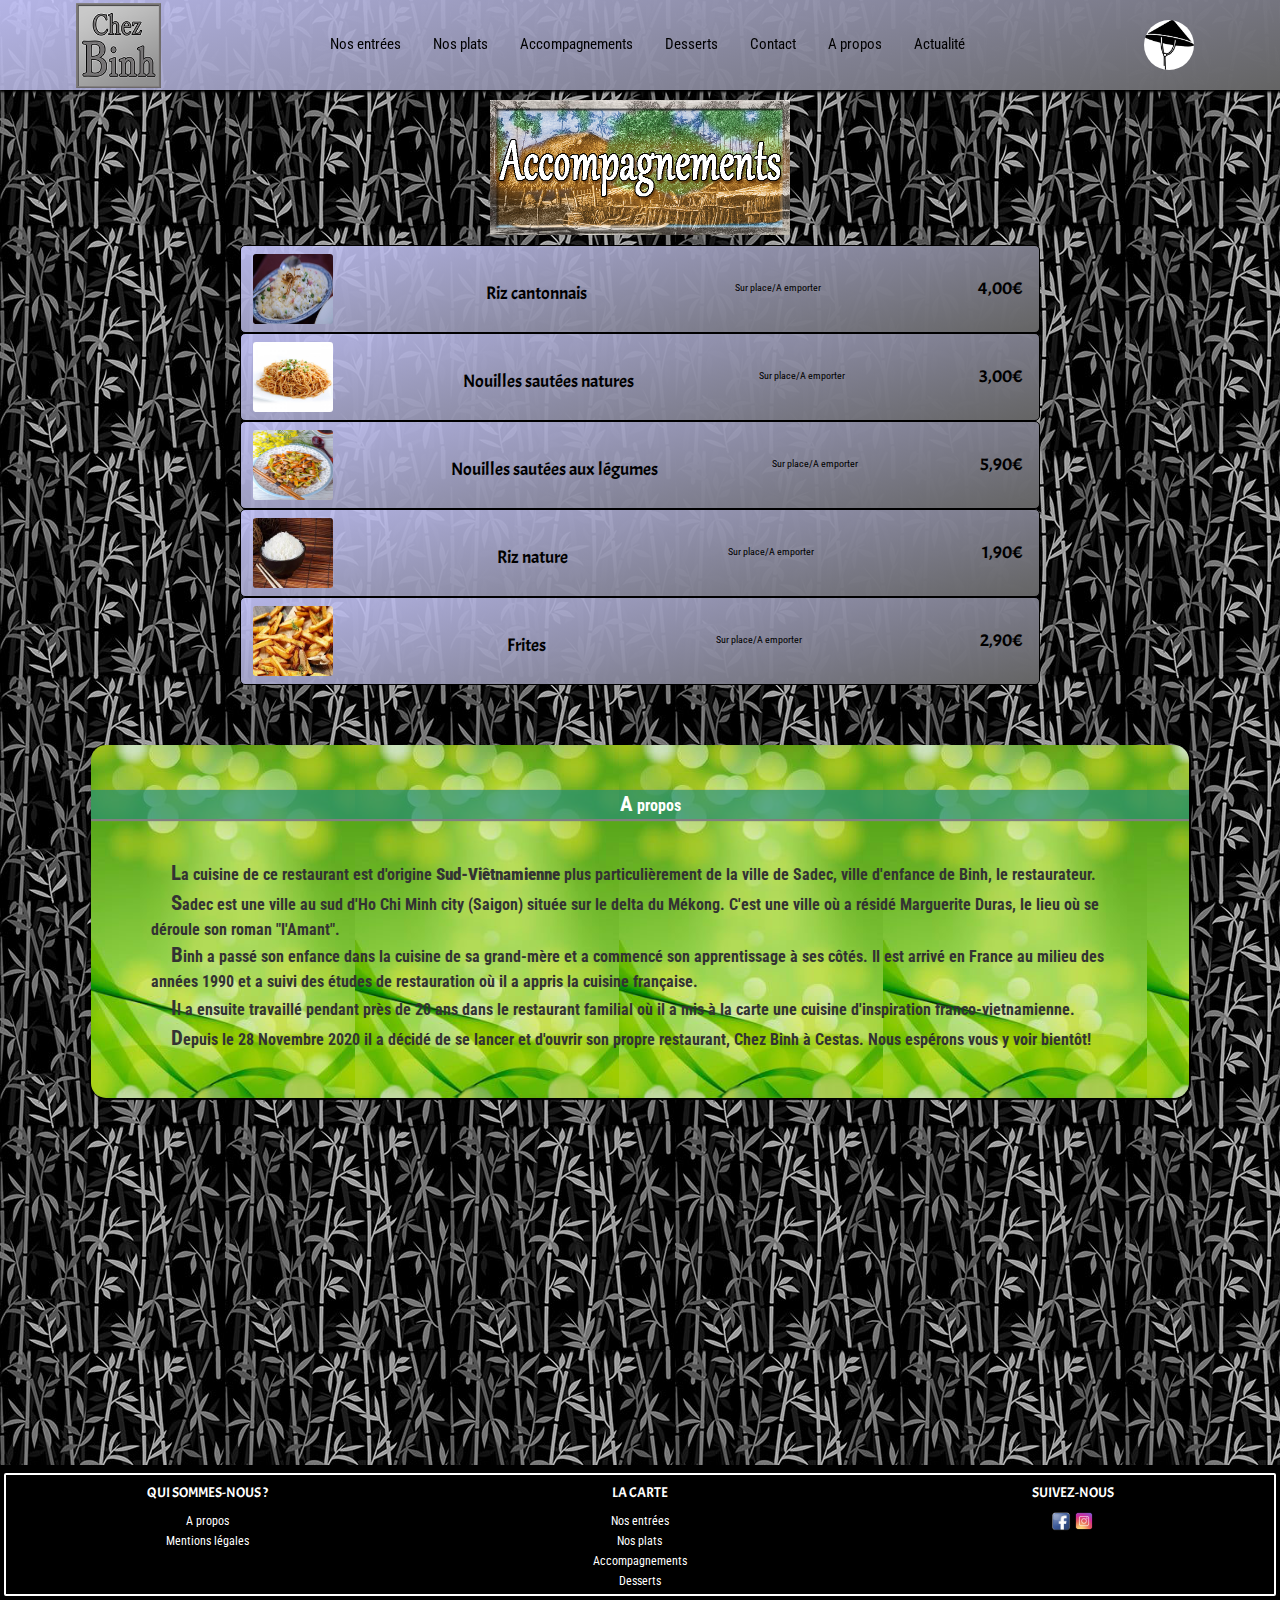
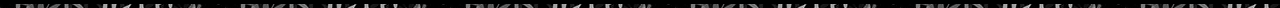
==== commit 1d24dd77: "Automated commit at 2022-04-22 17:02:51 UTC by middleman-deploy 2.0.0-alpha" ====
--- a/accomps.html
+++ b/accomps.html
@@ -6,7 +6,7 @@
     <meta name="viewport" content="width=device-width, initial-scale=1, shrink-to-fit=no">
     <!-- Use the title from a page's frontmatter if it has one -->
     <title>Chez BINH</title>
-    <link href="stylesheets/application-8d2baeec.css" rel="stylesheet" />
+    <link href="stylesheets/application-2e08cb73.css" rel="stylesheet" />
     <script src="javascripts/application-bcd8515c.js"></script>
     <!-- <link rel="stylesheet" href="aos/aos.scss" /> -->
   </head>
@@ -84,7 +84,7 @@
 </div>
 <div class="container">
   <div class="accomps-p">
-    <img src="images/riz-cantonais-b41733ac.jpg" alt="" class='accomps-image rounded'>
+    <a href="images/riz-cantonais-b41733ac.jpg" data-lightbox="photo" data-title="Riz cantonnais"><img src="images/riz-cantonais-b41733ac.jpg" alt="" class='accomps-image rounded'></a>
     <div class="accomps-description">
       <h4>Riz cantonnais</h4>
     </div>
@@ -96,7 +96,7 @@
     </div>
   </div>
   <div class="accomps-p">
-    <img src="images/nou_saut_nat-b8457463.jpg" alt="" class='accomps-image rounded'>
+    <a href="images/nou_saut_nat-b8457463.jpg" data-lightbox="photo" data-title="Nouilles sautées natures"><img src="images/nou_saut_nat-b8457463.jpg" alt="" class='accomps-image rounded'></a>
     <div class="accomps-description">
       <h4>Nouilles sautées natures</h4>
     </div>
@@ -108,7 +108,7 @@
     </div>
   </div>
   <div class="accomps-p">
-    <img src="images/nouilles_saut_leg-477f3630.jpg" alt="" class='accomps-image rounded'>
+    <a href="images/nouilles_saut_leg-477f3630.jpg" data-lightbox="photo" data-title="Nouilles sautées aux légumes"><img src="images/nouilles_saut_leg-477f3630.jpg" alt="" class='accomps-image rounded'></a>
     <div class="accomps-description">
       <h4>Nouilles sautées aux légumes</h4>
     </div>
@@ -120,7 +120,7 @@
     </div>
   </div>
   <div class="accomps-p">
-    <img src="images/riz_nat-0a2d4cb1.jpeg" alt="" class='accomps-image rounded'>
+    <a href="images/riz_nat-0a2d4cb1.jpeg" data-lightbox="photo" data-title="Riz nature"><img src="images/riz_nat-0a2d4cb1.jpeg" alt="" class='accomps-image rounded'></a>
     <div class="accomps-description">
       <h4>Riz nature</h4>
     </div>
@@ -132,7 +132,7 @@
     </div>
   </div>
   <div class="accomps-p">
-    <img src="images/frites-a4d74936.jpeg" alt="" class='accomps-image rounded'>
+    <a href="images/frites-a4d74936.jpeg" data-lightbox="photo" data-title="Frites"><img src="images/frites-a4d74936.jpeg" alt="" class='accomps-image rounded'></a>
     <div class="accomps-description">
       <h4>Frites</h4>
     </div>
--- a/stylesheets/application-2e08cb73.css
+++ b/stylesheets/application-2e08cb73.css
@@ -0,0 +1,8 @@
+@import url("https://fonts.googleapis.com/css?family=Acme|Roboto+Condensed:300i");/*!
+ * Bootstrap v3.3.7 (http://getbootstrap.com)
+ * Copyright 2011-2016 Twitter, Inc.
+ * Licensed under MIT (https://github.com/twbs/bootstrap/blob/master/LICENSE)
+ *//*! normalize.css v3.0.3 | MIT License | github.com/necolas/normalize.css */html{font-family:sans-serif;-ms-text-size-adjust:100%;-webkit-text-size-adjust:100%}body{margin:0}article,aside,details,figcaption,figure,footer,header,hgroup,main,menu,nav,section,summary{display:block}audio,canvas,progress,video{display:inline-block;vertical-align:baseline}audio:not([controls]){display:none;height:0}[hidden],template{display:none}a{background-color:transparent}a:active,a:hover{outline:0}abbr[title]{border-bottom:1px dotted}b,strong{font-weight:bold}dfn{font-style:italic}h1{font-size:2em;margin:0.67em 0}mark{background:#ff0;color:#000}small{font-size:80%}sub,sup{font-size:75%;line-height:0;position:relative;vertical-align:baseline}sup{top:-0.5em}sub{bottom:-0.25em}img{border:0}svg:not(:root){overflow:hidden}figure{margin:1em 40px}hr{-webkit-box-sizing:content-box;box-sizing:content-box;height:0}pre{overflow:auto}code,kbd,pre,samp{font-family:monospace, monospace;font-size:1em}button,input,optgroup,select,textarea{color:inherit;font:inherit;margin:0}button{overflow:visible}button,select{text-transform:none}button,html input[type="button"],input[type="reset"],input[type="submit"]{-webkit-appearance:button;cursor:pointer}button[disabled],html input[disabled]{cursor:default}button::-moz-focus-inner,input::-moz-focus-inner{border:0;padding:0}input{line-height:normal}input[type="checkbox"],input[type="radio"]{-webkit-box-sizing:border-box;box-sizing:border-box;padding:0}input[type="number"]::-webkit-inner-spin-button,input[type="number"]::-webkit-outer-spin-button{height:auto}input[type="search"]{-webkit-appearance:textfield;-webkit-box-sizing:content-box;box-sizing:content-box}input[type="search"]::-webkit-search-cancel-button,input[type="search"]::-webkit-search-decoration{-webkit-appearance:none}fieldset{border:1px solid #c0c0c0;margin:0 2px;padding:0.35em 0.625em 0.75em}legend{border:0;padding:0}textarea{overflow:auto}optgroup{font-weight:bold}table{border-collapse:collapse;border-spacing:0}td,th{padding:0}/*! Source: https://github.com/h5bp/html5-boilerplate/blob/master/src/css/main.css */@media print{*,*:before,*:after{background:transparent !important;color:#000 !important;-webkit-box-shadow:none !important;box-shadow:none !important;text-shadow:none !important}a,a:visited{text-decoration:underline}a[href]:after{content:" (" attr(href) ")"}abbr[title]:after{content:" (" attr(title) ")"}a[href^="#"]:after,a[href^="javascript:"]:after{content:""}pre,blockquote{border:1px solid #999;page-break-inside:avoid}thead{display:table-header-group}tr,img{page-break-inside:avoid}img{max-width:100% !important}p,h2,h3{orphans:3;widows:3}h2,h3{page-break-after:avoid}.navbar{display:none}.btn>.caret,.dropup>.btn>.caret{border-top-color:#000 !important}.label{border:1px solid #000}.table{border-collapse:collapse !important}.table td,.table th{background-color:#fff !important}.table-bordered th,.table-bordered td{border:1px solid #ddd !important}}@font-face{font-family:'Glyphicons Halflings';src:url("../assets/bootstrap/glyphicons-halflings-regular-86b6f62b.eot");src:url("../assets/bootstrap/glyphicons-halflings-regular-86b6f62b.eot?#iefix") format("embedded-opentype"),url("../assets/bootstrap/glyphicons-halflings-regular-ca35b697.woff2") format("woff2"),url("../assets/bootstrap/glyphicons-halflings-regular-278e49a8.woff") format("woff"),url("../assets/bootstrap/glyphicons-halflings-regular-44bc1850.ttf") format("truetype"),url("../assets/bootstrap/glyphicons-halflings-regular-de51a849.svg#glyphicons_halflingsregular") format("svg")}.glyphicon{position:relative;top:1px;display:inline-block;font-family:'Glyphicons Halflings';font-style:normal;font-weight:normal;line-height:1;-webkit-font-smoothing:antialiased;-moz-osx-font-smoothing:grayscale}.glyphicon-asterisk:before{content:"\002a"}.glyphicon-plus:before{content:"\002b"}.glyphicon-euro:before,.glyphicon-eur:before{content:"\20ac"}.glyphicon-minus:before{content:"\2212"}.glyphicon-cloud:before{content:"\2601"}.glyphicon-envelope:before{content:"\2709"}.glyphicon-pencil:before{content:"\270f"}.glyphicon-glass:before{content:"\e001"}.glyphicon-music:before{content:"\e002"}.glyphicon-search:before{content:"\e003"}.glyphicon-heart:before{content:"\e005"}.glyphicon-star:before{content:"\e006"}.glyphicon-star-empty:before{content:"\e007"}.glyphicon-user:before{content:"\e008"}.glyphicon-film:before{content:"\e009"}.glyphicon-th-large:before{content:"\e010"}.glyphicon-th:before{content:"\e011"}.glyphicon-th-list:before{content:"\e012"}.glyphicon-ok:before{content:"\e013"}.glyphicon-remove:before{content:"\e014"}.glyphicon-zoom-in:before{content:"\e015"}.glyphicon-zoom-out:before{content:"\e016"}.glyphicon-off:before{content:"\e017"}.glyphicon-signal:before{content:"\e018"}.glyphicon-cog:before{content:"\e019"}.glyphicon-trash:before{content:"\e020"}.glyphicon-home:before{content:"\e021"}.glyphicon-file:before{content:"\e022"}.glyphicon-time:before{content:"\e023"}.glyphicon-road:before{content:"\e024"}.glyphicon-download-alt:before{content:"\e025"}.glyphicon-download:before{content:"\e026"}.glyphicon-upload:before{content:"\e027"}.glyphicon-inbox:before{content:"\e028"}.glyphicon-play-circle:before{content:"\e029"}.glyphicon-repeat:before{content:"\e030"}.glyphicon-refresh:before{content:"\e031"}.glyphicon-list-alt:before{content:"\e032"}.glyphicon-lock:before{content:"\e033"}.glyphicon-flag:before{content:"\e034"}.glyphicon-headphones:before{content:"\e035"}.glyphicon-volume-off:before{content:"\e036"}.glyphicon-volume-down:before{content:"\e037"}.glyphicon-volume-up:before{content:"\e038"}.glyphicon-qrcode:before{content:"\e039"}.glyphicon-barcode:before{content:"\e040"}.glyphicon-tag:before{content:"\e041"}.glyphicon-tags:before{content:"\e042"}.glyphicon-book:before{content:"\e043"}.glyphicon-bookmark:before{content:"\e044"}.glyphicon-print:before{content:"\e045"}.glyphicon-camera:before{content:"\e046"}.glyphicon-font:before{content:"\e047"}.glyphicon-bold:before{content:"\e048"}.glyphicon-italic:before{content:"\e049"}.glyphicon-text-height:before{content:"\e050"}.glyphicon-text-width:before{content:"\e051"}.glyphicon-align-left:before{content:"\e052"}.glyphicon-align-center:before{content:"\e053"}.glyphicon-align-right:before{content:"\e054"}.glyphicon-align-justify:before{content:"\e055"}.glyphicon-list:before{content:"\e056"}.glyphicon-indent-left:before{content:"\e057"}.glyphicon-indent-right:before{content:"\e058"}.glyphicon-facetime-video:before{content:"\e059"}.glyphicon-picture:before{content:"\e060"}.glyphicon-map-marker:before{content:"\e062"}.glyphicon-adjust:before{content:"\e063"}.glyphicon-tint:before{content:"\e064"}.glyphicon-edit:before{content:"\e065"}.glyphicon-share:before{content:"\e066"}.glyphicon-check:before{content:"\e067"}.glyphicon-move:before{content:"\e068"}.glyphicon-step-backward:before{content:"\e069"}.glyphicon-fast-backward:before{content:"\e070"}.glyphicon-backward:before{content:"\e071"}.glyphicon-play:before{content:"\e072"}.glyphicon-pause:before{content:"\e073"}.glyphicon-stop:before{content:"\e074"}.glyphicon-forward:before{content:"\e075"}.glyphicon-fast-forward:before{content:"\e076"}.glyphicon-step-forward:before{content:"\e077"}.glyphicon-eject:before{content:"\e078"}.glyphicon-chevron-left:before{content:"\e079"}.glyphicon-chevron-right:before{content:"\e080"}.glyphicon-plus-sign:before{content:"\e081"}.glyphicon-minus-sign:before{content:"\e082"}.glyphicon-remove-sign:before{content:"\e083"}.glyphicon-ok-sign:before{content:"\e084"}.glyphicon-question-sign:before{content:"\e085"}.glyphicon-info-sign:before{content:"\e086"}.glyphicon-screenshot:before{content:"\e087"}.glyphicon-remove-circle:before{content:"\e088"}.glyphicon-ok-circle:before{content:"\e089"}.glyphicon-ban-circle:before{content:"\e090"}.glyphicon-arrow-left:before{content:"\e091"}.glyphicon-arrow-right:before{content:"\e092"}.glyphicon-arrow-up:before{content:"\e093"}.glyphicon-arrow-down:before{content:"\e094"}.glyphicon-share-alt:before{content:"\e095"}.glyphicon-resize-full:before{content:"\e096"}.glyphicon-resize-small:before{content:"\e097"}.glyphicon-exclamation-sign:before{content:"\e101"}.glyphicon-gift:before{content:"\e102"}.glyphicon-leaf:before{content:"\e103"}.glyphicon-fire:before{content:"\e104"}.glyphicon-eye-open:before{content:"\e105"}.glyphicon-eye-close:before{content:"\e106"}.glyphicon-warning-sign:before{content:"\e107"}.glyphicon-plane:before{content:"\e108"}.glyphicon-calendar:before{content:"\e109"}.glyphicon-random:before{content:"\e110"}.glyphicon-comment:before{content:"\e111"}.glyphicon-magnet:before{content:"\e112"}.glyphicon-chevron-up:before{content:"\e113"}.glyphicon-chevron-down:before{content:"\e114"}.glyphicon-retweet:before{content:"\e115"}.glyphicon-shopping-cart:before{content:"\e116"}.glyphicon-folder-close:before{content:"\e117"}.glyphicon-folder-open:before{content:"\e118"}.glyphicon-resize-vertical:before{content:"\e119"}.glyphicon-resize-horizontal:before{content:"\e120"}.glyphicon-hdd:before{content:"\e121"}.glyphicon-bullhorn:before{content:"\e122"}.glyphicon-bell:before{content:"\e123"}.glyphicon-certificate:before{content:"\e124"}.glyphicon-thumbs-up:before{content:"\e125"}.glyphicon-thumbs-down:before{content:"\e126"}.glyphicon-hand-right:before{content:"\e127"}.glyphicon-hand-left:before{content:"\e128"}.glyphicon-hand-up:before{content:"\e129"}.glyphicon-hand-down:before{content:"\e130"}.glyphicon-circle-arrow-right:before{content:"\e131"}.glyphicon-circle-arrow-left:before{content:"\e132"}.glyphicon-circle-arrow-up:before{content:"\e133"}.glyphicon-circle-arrow-down:before{content:"\e134"}.glyphicon-globe:before{content:"\e135"}.glyphicon-wrench:before{content:"\e136"}.glyphicon-tasks:before{content:"\e137"}.glyphicon-filter:before{content:"\e138"}.glyphicon-briefcase:before{content:"\e139"}.glyphicon-fullscreen:before{content:"\e140"}.glyphicon-dashboard:before{content:"\e141"}.glyphicon-paperclip:before{content:"\e142"}.glyphicon-heart-empty:before{content:"\e143"}.glyphicon-link:before{content:"\e144"}.glyphicon-phone:before{content:"\e145"}.glyphicon-pushpin:before{content:"\e146"}.glyphicon-usd:before{content:"\e148"}.glyphicon-gbp:before{content:"\e149"}.glyphicon-sort:before{content:"\e150"}.glyphicon-sort-by-alphabet:before{content:"\e151"}.glyphicon-sort-by-alphabet-alt:before{content:"\e152"}.glyphicon-sort-by-order:before{content:"\e153"}.glyphicon-sort-by-order-alt:before{content:"\e154"}.glyphicon-sort-by-attributes:before{content:"\e155"}.glyphicon-sort-by-attributes-alt:before{content:"\e156"}.glyphicon-unchecked:before{content:"\e157"}.glyphicon-expand:before{content:"\e158"}.glyphicon-collapse-down:before{content:"\e159"}.glyphicon-collapse-up:before{content:"\e160"}.glyphicon-log-in:before{content:"\e161"}.glyphicon-flash:before{content:"\e162"}.glyphicon-log-out:before{content:"\e163"}.glyphicon-new-window:before{content:"\e164"}.glyphicon-record:before{content:"\e165"}.glyphicon-save:before{content:"\e166"}.glyphicon-open:before{content:"\e167"}.glyphicon-saved:before{content:"\e168"}.glyphicon-import:before{content:"\e169"}.glyphicon-export:before{content:"\e170"}.glyphicon-send:before{content:"\e171"}.glyphicon-floppy-disk:before{content:"\e172"}.glyphicon-floppy-saved:before{content:"\e173"}.glyphicon-floppy-remove:before{content:"\e174"}.glyphicon-floppy-save:before{content:"\e175"}.glyphicon-floppy-open:before{content:"\e176"}.glyphicon-credit-card:before{content:"\e177"}.glyphicon-transfer:before{content:"\e178"}.glyphicon-cutlery:before{content:"\e179"}.glyphicon-header:before{content:"\e180"}.glyphicon-compressed:before{content:"\e181"}.glyphicon-earphone:before{content:"\e182"}.glyphicon-phone-alt:before{content:"\e183"}.glyphicon-tower:before{content:"\e184"}.glyphicon-stats:before{content:"\e185"}.glyphicon-sd-video:before{content:"\e186"}.glyphicon-hd-video:before{content:"\e187"}.glyphicon-subtitles:before{content:"\e188"}.glyphicon-sound-stereo:before{content:"\e189"}.glyphicon-sound-dolby:before{content:"\e190"}.glyphicon-sound-5-1:before{content:"\e191"}.glyphicon-sound-6-1:before{content:"\e192"}.glyphicon-sound-7-1:before{content:"\e193"}.glyphicon-copyright-mark:before{content:"\e194"}.glyphicon-registration-mark:before{content:"\e195"}.glyphicon-cloud-download:before{content:"\e197"}.glyphicon-cloud-upload:before{content:"\e198"}.glyphicon-tree-conifer:before{content:"\e199"}.glyphicon-tree-deciduous:before{content:"\e200"}.glyphicon-cd:before{content:"\e201"}.glyphicon-save-file:before{content:"\e202"}.glyphicon-open-file:before{content:"\e203"}.glyphicon-level-up:before{content:"\e204"}.glyphicon-copy:before{content:"\e205"}.glyphicon-paste:before{content:"\e206"}.glyphicon-alert:before{content:"\e209"}.glyphicon-equalizer:before{content:"\e210"}.glyphicon-king:before{content:"\e211"}.glyphicon-queen:before{content:"\e212"}.glyphicon-pawn:before{content:"\e213"}.glyphicon-bishop:before{content:"\e214"}.glyphicon-knight:before{content:"\e215"}.glyphicon-baby-formula:before{content:"\e216"}.glyphicon-tent:before{content:"\26fa"}.glyphicon-blackboard:before{content:"\e218"}.glyphicon-bed:before{content:"\e219"}.glyphicon-apple:before{content:"\f8ff"}.glyphicon-erase:before{content:"\e221"}.glyphicon-hourglass:before{content:"\231b"}.glyphicon-lamp:before{content:"\e223"}.glyphicon-duplicate:before{content:"\e224"}.glyphicon-piggy-bank:before{content:"\e225"}.glyphicon-scissors:before{content:"\e226"}.glyphicon-bitcoin:before{content:"\e227"}.glyphicon-btc:before{content:"\e227"}.glyphicon-xbt:before{content:"\e227"}.glyphicon-yen:before{content:"\00a5"}.glyphicon-jpy:before{content:"\00a5"}.glyphicon-ruble:before{content:"\20bd"}.glyphicon-rub:before{content:"\20bd"}.glyphicon-scale:before{content:"\e230"}.glyphicon-ice-lolly:before{content:"\e231"}.glyphicon-ice-lolly-tasted:before{content:"\e232"}.glyphicon-education:before{content:"\e233"}.glyphicon-option-horizontal:before{content:"\e234"}.glyphicon-option-vertical:before{content:"\e235"}.glyphicon-menu-hamburger:before{content:"\e236"}.glyphicon-modal-window:before{content:"\e237"}.glyphicon-oil:before{content:"\e238"}.glyphicon-grain:before{content:"\e239"}.glyphicon-sunglasses:before{content:"\e240"}.glyphicon-text-size:before{content:"\e241"}.glyphicon-text-color:before{content:"\e242"}.glyphicon-text-background:before{content:"\e243"}.glyphicon-object-align-top:before{content:"\e244"}.glyphicon-object-align-bottom:before{content:"\e245"}.glyphicon-object-align-horizontal:before{content:"\e246"}.glyphicon-object-align-left:before{content:"\e247"}.glyphicon-object-align-vertical:before{content:"\e248"}.glyphicon-object-align-right:before{content:"\e249"}.glyphicon-triangle-right:before{content:"\e250"}.glyphicon-triangle-left:before{content:"\e251"}.glyphicon-triangle-bottom:before{content:"\e252"}.glyphicon-triangle-top:before{content:"\e253"}.glyphicon-console:before{content:"\e254"}.glyphicon-superscript:before{content:"\e255"}.glyphicon-subscript:before{content:"\e256"}.glyphicon-menu-left:before{content:"\e257"}.glyphicon-menu-right:before{content:"\e258"}.glyphicon-menu-down:before{content:"\e259"}.glyphicon-menu-up:before{content:"\e260"}*{-webkit-box-sizing:border-box;box-sizing:border-box}*:before,*:after{-webkit-box-sizing:border-box;box-sizing:border-box}html{font-size:10px;-webkit-tap-highlight-color:transparent}body{font-family:"Roboto Condensed", "sans-serif";font-size:14px;line-height:1.42857143;color:#333333;background-color:#F4F4F4}input,button,select,textarea{font-family:inherit;font-size:inherit;line-height:inherit}a{color:#469AE0;text-decoration:none}a:hover,a:focus{color:#1f74ba;text-decoration:underline}a:focus{outline:5px auto -webkit-focus-ring-color;outline-offset:-2px}figure{margin:0}img{vertical-align:middle}.img-responsive{display:block;max-width:100%;height:auto}.img-rounded{border-radius:2px}.img-thumbnail{padding:4px;line-height:1.42857143;background-color:#F4F4F4;border:1px solid #ddd;border-radius:2px;-webkit-transition:all 0.2s ease-in-out;transition:all 0.2s ease-in-out;display:inline-block;max-width:100%;height:auto}.img-circle{border-radius:50%}hr{margin-top:20px;margin-bottom:20px;border:0;border-top:1px solid #eeeeee}.sr-only{position:absolute;width:1px;height:1px;margin:-1px;padding:0;overflow:hidden;clip:rect(0, 0, 0, 0);border:0}.sr-only-focusable:active,.sr-only-focusable:focus{position:static;width:auto;height:auto;margin:0;overflow:visible;clip:auto}[role="button"]{cursor:pointer}h1,h2,h3,h4,h5,h6,.h1,.h2,.h3,.h4,.h5,.h6{font-family:"Acme", "sans-serif";font-weight:500;line-height:1.1;color:inherit}h1 small,h1 .small,h2 small,h2 .small,h3 small,h3 .small,h4 small,h4 .small,h5 small,h5 .small,h6 small,h6 .small,.h1 small,.h1 .small,.h2 small,.h2 .small,.h3 small,.h3 .small,.h4 small,.h4 .small,.h5 small,.h5 .small,.h6 small,.h6 .small{font-weight:normal;line-height:1;color:#777777}h1,.h1,h2,.h2,h3,.h3{margin-top:20px;margin-bottom:10px}h1 small,h1 .small,.h1 small,.h1 .small,h2 small,h2 .small,.h2 small,.h2 .small,h3 small,h3 .small,.h3 small,.h3 .small{font-size:65%}h4,.h4,h5,.h5,h6,.h6{margin-top:10px;margin-bottom:10px}h4 small,h4 .small,.h4 small,.h4 .small,h5 small,h5 .small,.h5 small,.h5 .small,h6 small,h6 .small,.h6 small,.h6 .small{font-size:75%}h1,.h1{font-size:36px}h2,.h2{font-size:30px}h3,.h3{font-size:24px}h4,.h4{font-size:18px}h5,.h5{font-size:14px}h6,.h6{font-size:12px}p{margin:0 0 10px}.lead{margin-bottom:20px;font-size:16px;font-weight:300;line-height:1.4}@media (min-width: 768px){.lead{font-size:21px}}small,.small{font-size:85%}mark,.mark{background-color:#fcf8e3;padding:.2em}.text-left{text-align:left}.text-right{text-align:right}.text-center{text-align:center}.text-justify{text-align:justify}.text-nowrap{white-space:nowrap}.text-lowercase{text-transform:lowercase}.text-uppercase,.initialism{text-transform:uppercase}.text-capitalize{text-transform:capitalize}.text-muted{color:#777777}.text-primary{color:#469AE0}a.text-primary:hover,a.text-primary:focus{color:#2381d0}.text-success{color:#3c763d}a.text-success:hover,a.text-success:focus{color:#2b542c}.text-info{color:#31708f}a.text-info:hover,a.text-info:focus{color:#245269}.text-warning{color:#8a6d3b}a.text-warning:hover,a.text-warning:focus{color:#66512c}.text-danger{color:#a94442}a.text-danger:hover,a.text-danger:focus{color:#843534}.bg-primary{color:#fff}.bg-primary{background-color:#469AE0}a.bg-primary:hover,a.bg-primary:focus{background-color:#2381d0}.bg-success{background-color:#dff0d8}a.bg-success:hover,a.bg-success:focus{background-color:#c1e2b3}.bg-info{background-color:#d9edf7}a.bg-info:hover,a.bg-info:focus{background-color:#afd9ee}.bg-warning{background-color:#fcf8e3}a.bg-warning:hover,a.bg-warning:focus{background-color:#f7ecb5}.bg-danger{background-color:#f2dede}a.bg-danger:hover,a.bg-danger:focus{background-color:#e4b9b9}.page-header{padding-bottom:9px;margin:40px 0 20px;border-bottom:1px solid #eeeeee}ul,ol{margin-top:0;margin-bottom:10px}ul ul,ul ol,ol ul,ol ol{margin-bottom:0}.list-unstyled{padding-left:0;list-style:none}.list-inline{padding-left:0;list-style:none;margin-left:-5px}.list-inline>li{display:inline-block;padding-left:5px;padding-right:5px}dl{margin-top:0;margin-bottom:20px}dt,dd{line-height:1.42857143}dt{font-weight:bold}dd{margin-left:0}.dl-horizontal dd:before,.dl-horizontal dd:after{content:" ";display:table}.dl-horizontal dd:after{clear:both}@media (min-width: 768px){.dl-horizontal dt{float:left;width:160px;clear:left;text-align:right;overflow:hidden;text-overflow:ellipsis;white-space:nowrap}.dl-horizontal dd{margin-left:180px}}abbr[title],abbr[data-original-title]{cursor:help;border-bottom:1px dotted #777777}.initialism{font-size:90%}blockquote{padding:10px 20px;margin:0 0 20px;font-size:17.5px;border-left:5px solid #eeeeee}blockquote p:last-child,blockquote ul:last-child,blockquote ol:last-child{margin-bottom:0}blockquote footer,blockquote small,blockquote .small{display:block;font-size:80%;line-height:1.42857143;color:#777777}blockquote footer:before,blockquote small:before,blockquote .small:before{content:'\2014 \00A0'}.blockquote-reverse,blockquote.pull-right{padding-right:15px;padding-left:0;border-right:5px solid #eeeeee;border-left:0;text-align:right}.blockquote-reverse footer:before,.blockquote-reverse small:before,.blockquote-reverse .small:before,blockquote.pull-right footer:before,blockquote.pull-right small:before,blockquote.pull-right .small:before{content:''}.blockquote-reverse footer:after,.blockquote-reverse small:after,.blockquote-reverse .small:after,blockquote.pull-right footer:after,blockquote.pull-right small:after,blockquote.pull-right .small:after{content:'\00A0 \2014'}address{margin-bottom:20px;font-style:normal;line-height:1.42857143}code,kbd,pre,samp{font-family:Menlo, Monaco, Consolas, "Courier New", monospace}code{padding:2px 4px;font-size:90%;color:#c7254e;background-color:#f9f2f4;border-radius:2px}kbd{padding:2px 4px;font-size:90%;color:#fff;background-color:#333;border-radius:2px;-webkit-box-shadow:inset 0 -1px 0 rgba(0,0,0,0.25);box-shadow:inset 0 -1px 0 rgba(0,0,0,0.25)}kbd kbd{padding:0;font-size:100%;font-weight:bold;-webkit-box-shadow:none;box-shadow:none}pre{display:block;padding:9.5px;margin:0 0 10px;font-size:13px;line-height:1.42857143;word-break:break-all;word-wrap:break-word;color:#333333;background-color:#f5f5f5;border:1px solid #ccc;border-radius:2px}pre code{padding:0;font-size:inherit;color:inherit;white-space:pre-wrap;background-color:transparent;border-radius:0}.pre-scrollable{max-height:340px;overflow-y:scroll}.container{margin-right:auto;margin-left:auto;padding-left:15px;padding-right:15px}.container:before,.container:after{content:" ";display:table}.container:after{clear:both}@media (min-width: 768px){.container{width:750px}}@media (min-width: 992px){.container{width:970px}}@media (min-width: 1200px){.container{width:1170px}}.container-fluid{margin-right:auto;margin-left:auto;padding-left:15px;padding-right:15px}.container-fluid:before,.container-fluid:after{content:" ";display:table}.container-fluid:after{clear:both}.row{margin-left:-15px;margin-right:-15px}.row:before,.row:after{content:" ";display:table}.row:after{clear:both}.col-xs-1,.col-sm-1,.col-md-1,.col-lg-1,.col-xs-2,.col-sm-2,.col-md-2,.col-lg-2,.col-xs-3,.col-sm-3,.col-md-3,.col-lg-3,.col-xs-4,.col-sm-4,.col-md-4,.col-lg-4,.col-xs-5,.col-sm-5,.col-md-5,.col-lg-5,.col-xs-6,.col-sm-6,.col-md-6,.col-lg-6,.col-xs-7,.col-sm-7,.col-md-7,.col-lg-7,.col-xs-8,.col-sm-8,.col-md-8,.col-lg-8,.col-xs-9,.col-sm-9,.col-md-9,.col-lg-9,.col-xs-10,.col-sm-10,.col-md-10,.col-lg-10,.col-xs-11,.col-sm-11,.col-md-11,.col-lg-11,.col-xs-12,.col-sm-12,.col-md-12,.col-lg-12{position:relative;min-height:1px;padding-left:15px;padding-right:15px}.col-xs-1,.col-xs-2,.col-xs-3,.col-xs-4,.col-xs-5,.col-xs-6,.col-xs-7,.col-xs-8,.col-xs-9,.col-xs-10,.col-xs-11,.col-xs-12{float:left}.col-xs-1{width:8.33333333%}.col-xs-2{width:16.66666667%}.col-xs-3{width:25%}.col-xs-4{width:33.33333333%}.col-xs-5{width:41.66666667%}.col-xs-6{width:50%}.col-xs-7{width:58.33333333%}.col-xs-8{width:66.66666667%}.col-xs-9{width:75%}.col-xs-10{width:83.33333333%}.col-xs-11{width:91.66666667%}.col-xs-12{width:100%}.col-xs-pull-0{right:auto}.col-xs-pull-1{right:8.33333333%}.col-xs-pull-2{right:16.66666667%}.col-xs-pull-3{right:25%}.col-xs-pull-4{right:33.33333333%}.col-xs-pull-5{right:41.66666667%}.col-xs-pull-6{right:50%}.col-xs-pull-7{right:58.33333333%}.col-xs-pull-8{right:66.66666667%}.col-xs-pull-9{right:75%}.col-xs-pull-10{right:83.33333333%}.col-xs-pull-11{right:91.66666667%}.col-xs-pull-12{right:100%}.col-xs-push-0{left:auto}.col-xs-push-1{left:8.33333333%}.col-xs-push-2{left:16.66666667%}.col-xs-push-3{left:25%}.col-xs-push-4{left:33.33333333%}.col-xs-push-5{left:41.66666667%}.col-xs-push-6{left:50%}.col-xs-push-7{left:58.33333333%}.col-xs-push-8{left:66.66666667%}.col-xs-push-9{left:75%}.col-xs-push-10{left:83.33333333%}.col-xs-push-11{left:91.66666667%}.col-xs-push-12{left:100%}.col-xs-offset-0{margin-left:0%}.col-xs-offset-1{margin-left:8.33333333%}.col-xs-offset-2{margin-left:16.66666667%}.col-xs-offset-3{margin-left:25%}.col-xs-offset-4{margin-left:33.33333333%}.col-xs-offset-5{margin-left:41.66666667%}.col-xs-offset-6{margin-left:50%}.col-xs-offset-7{margin-left:58.33333333%}.col-xs-offset-8{margin-left:66.66666667%}.col-xs-offset-9{margin-left:75%}.col-xs-offset-10{margin-left:83.33333333%}.col-xs-offset-11{margin-left:91.66666667%}.col-xs-offset-12{margin-left:100%}@media (min-width: 768px){.col-sm-1,.col-sm-2,.col-sm-3,.col-sm-4,.col-sm-5,.col-sm-6,.col-sm-7,.col-sm-8,.col-sm-9,.col-sm-10,.col-sm-11,.col-sm-12{float:left}.col-sm-1{width:8.33333333%}.col-sm-2{width:16.66666667%}.col-sm-3{width:25%}.col-sm-4{width:33.33333333%}.col-sm-5{width:41.66666667%}.col-sm-6{width:50%}.col-sm-7{width:58.33333333%}.col-sm-8{width:66.66666667%}.col-sm-9{width:75%}.col-sm-10{width:83.33333333%}.col-sm-11{width:91.66666667%}.col-sm-12{width:100%}.col-sm-pull-0{right:auto}.col-sm-pull-1{right:8.33333333%}.col-sm-pull-2{right:16.66666667%}.col-sm-pull-3{right:25%}.col-sm-pull-4{right:33.33333333%}.col-sm-pull-5{right:41.66666667%}.col-sm-pull-6{right:50%}.col-sm-pull-7{right:58.33333333%}.col-sm-pull-8{right:66.66666667%}.col-sm-pull-9{right:75%}.col-sm-pull-10{right:83.33333333%}.col-sm-pull-11{right:91.66666667%}.col-sm-pull-12{right:100%}.col-sm-push-0{left:auto}.col-sm-push-1{left:8.33333333%}.col-sm-push-2{left:16.66666667%}.col-sm-push-3{left:25%}.col-sm-push-4{left:33.33333333%}.col-sm-push-5{left:41.66666667%}.col-sm-push-6{left:50%}.col-sm-push-7{left:58.33333333%}.col-sm-push-8{left:66.66666667%}.col-sm-push-9{left:75%}.col-sm-push-10{left:83.33333333%}.col-sm-push-11{left:91.66666667%}.col-sm-push-12{left:100%}.col-sm-offset-0{margin-left:0%}.col-sm-offset-1{margin-left:8.33333333%}.col-sm-offset-2{margin-left:16.66666667%}.col-sm-offset-3{margin-left:25%}.col-sm-offset-4{margin-left:33.33333333%}.col-sm-offset-5{margin-left:41.66666667%}.col-sm-offset-6{margin-left:50%}.col-sm-offset-7{margin-left:58.33333333%}.col-sm-offset-8{margin-left:66.66666667%}.col-sm-offset-9{margin-left:75%}.col-sm-offset-10{margin-left:83.33333333%}.col-sm-offset-11{margin-left:91.66666667%}.col-sm-offset-12{margin-left:100%}}@media (min-width: 992px){.col-md-1,.col-md-2,.col-md-3,.col-md-4,.col-md-5,.col-md-6,.col-md-7,.col-md-8,.col-md-9,.col-md-10,.col-md-11,.col-md-12{float:left}.col-md-1{width:8.33333333%}.col-md-2{width:16.66666667%}.col-md-3{width:25%}.col-md-4{width:33.33333333%}.col-md-5{width:41.66666667%}.col-md-6{width:50%}.col-md-7{width:58.33333333%}.col-md-8{width:66.66666667%}.col-md-9{width:75%}.col-md-10{width:83.33333333%}.col-md-11{width:91.66666667%}.col-md-12{width:100%}.col-md-pull-0{right:auto}.col-md-pull-1{right:8.33333333%}.col-md-pull-2{right:16.66666667%}.col-md-pull-3{right:25%}.col-md-pull-4{right:33.33333333%}.col-md-pull-5{right:41.66666667%}.col-md-pull-6{right:50%}.col-md-pull-7{right:58.33333333%}.col-md-pull-8{right:66.66666667%}.col-md-pull-9{right:75%}.col-md-pull-10{right:83.33333333%}.col-md-pull-11{right:91.66666667%}.col-md-pull-12{right:100%}.col-md-push-0{left:auto}.col-md-push-1{left:8.33333333%}.col-md-push-2{left:16.66666667%}.col-md-push-3{left:25%}.col-md-push-4{left:33.33333333%}.col-md-push-5{left:41.66666667%}.col-md-push-6{left:50%}.col-md-push-7{left:58.33333333%}.col-md-push-8{left:66.66666667%}.col-md-push-9{left:75%}.col-md-push-10{left:83.33333333%}.col-md-push-11{left:91.66666667%}.col-md-push-12{left:100%}.col-md-offset-0{margin-left:0%}.col-md-offset-1{margin-left:8.33333333%}.col-md-offset-2{margin-left:16.66666667%}.col-md-offset-3{margin-left:25%}.col-md-offset-4{margin-left:33.33333333%}.col-md-offset-5{margin-left:41.66666667%}.col-md-offset-6{margin-left:50%}.col-md-offset-7{margin-left:58.33333333%}.col-md-offset-8{margin-left:66.66666667%}.col-md-offset-9{margin-left:75%}.col-md-offset-10{margin-left:83.33333333%}.col-md-offset-11{margin-left:91.66666667%}.col-md-offset-12{margin-left:100%}}@media (min-width: 1200px){.col-lg-1,.col-lg-2,.col-lg-3,.col-lg-4,.col-lg-5,.col-lg-6,.col-lg-7,.col-lg-8,.col-lg-9,.col-lg-10,.col-lg-11,.col-lg-12{float:left}.col-lg-1{width:8.33333333%}.col-lg-2{width:16.66666667%}.col-lg-3{width:25%}.col-lg-4{width:33.33333333%}.col-lg-5{width:41.66666667%}.col-lg-6{width:50%}.col-lg-7{width:58.33333333%}.col-lg-8{width:66.66666667%}.col-lg-9{width:75%}.col-lg-10{width:83.33333333%}.col-lg-11{width:91.66666667%}.col-lg-12{width:100%}.col-lg-pull-0{right:auto}.col-lg-pull-1{right:8.33333333%}.col-lg-pull-2{right:16.66666667%}.col-lg-pull-3{right:25%}.col-lg-pull-4{right:33.33333333%}.col-lg-pull-5{right:41.66666667%}.col-lg-pull-6{right:50%}.col-lg-pull-7{right:58.33333333%}.col-lg-pull-8{right:66.66666667%}.col-lg-pull-9{right:75%}.col-lg-pull-10{right:83.33333333%}.col-lg-pull-11{right:91.66666667%}.col-lg-pull-12{right:100%}.col-lg-push-0{left:auto}.col-lg-push-1{left:8.33333333%}.col-lg-push-2{left:16.66666667%}.col-lg-push-3{left:25%}.col-lg-push-4{left:33.33333333%}.col-lg-push-5{left:41.66666667%}.col-lg-push-6{left:50%}.col-lg-push-7{left:58.33333333%}.col-lg-push-8{left:66.66666667%}.col-lg-push-9{left:75%}.col-lg-push-10{left:83.33333333%}.col-lg-push-11{left:91.66666667%}.col-lg-push-12{left:100%}.col-lg-offset-0{margin-left:0%}.col-lg-offset-1{margin-left:8.33333333%}.col-lg-offset-2{margin-left:16.66666667%}.col-lg-offset-3{margin-left:25%}.col-lg-offset-4{margin-left:33.33333333%}.col-lg-offset-5{margin-left:41.66666667%}.col-lg-offset-6{margin-left:50%}.col-lg-offset-7{margin-left:58.33333333%}.col-lg-offset-8{margin-left:66.66666667%}.col-lg-offset-9{margin-left:75%}.col-lg-offset-10{margin-left:83.33333333%}.col-lg-offset-11{margin-left:91.66666667%}.col-lg-offset-12{margin-left:100%}}table{background-color:transparent}caption{padding-top:8px;padding-bottom:8px;color:#777777;text-align:left}th{text-align:left}.table{width:100%;max-width:100%;margin-bottom:20px}.table>thead>tr>th,.table>thead>tr>td,.table>tbody>tr>th,.table>tbody>tr>td,.table>tfoot>tr>th,.table>tfoot>tr>td{padding:8px;line-height:1.42857143;vertical-align:top;border-top:1px solid #ddd}.table>thead>tr>th{vertical-align:bottom;border-bottom:2px solid #ddd}.table>caption+thead>tr:first-child>th,.table>caption+thead>tr:first-child>td,.table>colgroup+thead>tr:first-child>th,.table>colgroup+thead>tr:first-child>td,.table>thead:first-child>tr:first-child>th,.table>thead:first-child>tr:first-child>td{border-top:0}.table>tbody+tbody{border-top:2px solid #ddd}.table .table{background-color:#F4F4F4}.table-condensed>thead>tr>th,.table-condensed>thead>tr>td,.table-condensed>tbody>tr>th,.table-condensed>tbody>tr>td,.table-condensed>tfoot>tr>th,.table-condensed>tfoot>tr>td{padding:5px}.table-bordered{border:1px solid #ddd}.table-bordered>thead>tr>th,.table-bordered>thead>tr>td,.table-bordered>tbody>tr>th,.table-bordered>tbody>tr>td,.table-bordered>tfoot>tr>th,.table-bordered>tfoot>tr>td{border:1px solid #ddd}.table-bordered>thead>tr>th,.table-bordered>thead>tr>td{border-bottom-width:2px}.table-striped>tbody>tr:nth-of-type(odd){background-color:#f9f9f9}.table-hover>tbody>tr:hover{background-color:#f5f5f5}table col[class*="col-"]{position:static;float:none;display:table-column}table td[class*="col-"],table th[class*="col-"]{position:static;float:none;display:table-cell}.table>thead>tr>td.active,.table>thead>tr>th.active,.table>thead>tr.active>td,.table>thead>tr.active>th,.table>tbody>tr>td.active,.table>tbody>tr>th.active,.table>tbody>tr.active>td,.table>tbody>tr.active>th,.table>tfoot>tr>td.active,.table>tfoot>tr>th.active,.table>tfoot>tr.active>td,.table>tfoot>tr.active>th{background-color:#f5f5f5}.table-hover>tbody>tr>td.active:hover,.table-hover>tbody>tr>th.active:hover,.table-hover>tbody>tr.active:hover>td,.table-hover>tbody>tr:hover>.active,.table-hover>tbody>tr.active:hover>th{background-color:#e8e8e8}.table>thead>tr>td.success,.table>thead>tr>th.success,.table>thead>tr.success>td,.table>thead>tr.success>th,.table>tbody>tr>td.success,.table>tbody>tr>th.success,.table>tbody>tr.success>td,.table>tbody>tr.success>th,.table>tfoot>tr>td.success,.table>tfoot>tr>th.success,.table>tfoot>tr.success>td,.table>tfoot>tr.success>th{background-color:#dff0d8}.table-hover>tbody>tr>td.success:hover,.table-hover>tbody>tr>th.success:hover,.table-hover>tbody>tr.success:hover>td,.table-hover>tbody>tr:hover>.success,.table-hover>tbody>tr.success:hover>th{background-color:#d0e9c6}.table>thead>tr>td.info,.table>thead>tr>th.info,.table>thead>tr.info>td,.table>thead>tr.info>th,.table>tbody>tr>td.info,.table>tbody>tr>th.info,.table>tbody>tr.info>td,.table>tbody>tr.info>th,.table>tfoot>tr>td.info,.table>tfoot>tr>th.info,.table>tfoot>tr.info>td,.table>tfoot>tr.info>th{background-color:#d9edf7}.table-hover>tbody>tr>td.info:hover,.table-hover>tbody>tr>th.info:hover,.table-hover>tbody>tr.info:hover>td,.table-hover>tbody>tr:hover>.info,.table-hover>tbody>tr.info:hover>th{background-color:#c4e3f3}.table>thead>tr>td.warning,.table>thead>tr>th.warning,.table>thead>tr.warning>td,.table>thead>tr.warning>th,.table>tbody>tr>td.warning,.table>tbody>tr>th.warning,.table>tbody>tr.warning>td,.table>tbody>tr.warning>th,.table>tfoot>tr>td.warning,.table>tfoot>tr>th.warning,.table>tfoot>tr.warning>td,.table>tfoot>tr.warning>th{background-color:#fcf8e3}.table-hover>tbody>tr>td.warning:hover,.table-hover>tbody>tr>th.warning:hover,.table-hover>tbody>tr.warning:hover>td,.table-hover>tbody>tr:hover>.warning,.table-hover>tbody>tr.warning:hover>th{background-color:#faf2cc}.table>thead>tr>td.danger,.table>thead>tr>th.danger,.table>thead>tr.danger>td,.table>thead>tr.danger>th,.table>tbody>tr>td.danger,.table>tbody>tr>th.danger,.table>tbody>tr.danger>td,.table>tbody>tr.danger>th,.table>tfoot>tr>td.danger,.table>tfoot>tr>th.danger,.table>tfoot>tr.danger>td,.table>tfoot>tr.danger>th{background-color:#f2dede}.table-hover>tbody>tr>td.danger:hover,.table-hover>tbody>tr>th.danger:hover,.table-hover>tbody>tr.danger:hover>td,.table-hover>tbody>tr:hover>.danger,.table-hover>tbody>tr.danger:hover>th{background-color:#ebcccc}.table-responsive{overflow-x:auto;min-height:0.01%}@media screen and (max-width: 767px){.table-responsive{width:100%;margin-bottom:15px;overflow-y:hidden;-ms-overflow-style:-ms-autohiding-scrollbar;border:1px solid #ddd}.table-responsive>.table{margin-bottom:0}.table-responsive>.table>thead>tr>th,.table-responsive>.table>thead>tr>td,.table-responsive>.table>tbody>tr>th,.table-responsive>.table>tbody>tr>td,.table-responsive>.table>tfoot>tr>th,.table-responsive>.table>tfoot>tr>td{white-space:nowrap}.table-responsive>.table-bordered{border:0}.table-responsive>.table-bordered>thead>tr>th:first-child,.table-responsive>.table-bordered>thead>tr>td:first-child,.table-responsive>.table-bordered>tbody>tr>th:first-child,.table-responsive>.table-bordered>tbody>tr>td:first-child,.table-responsive>.table-bordered>tfoot>tr>th:first-child,.table-responsive>.table-bordered>tfoot>tr>td:first-child{border-left:0}.table-responsive>.table-bordered>thead>tr>th:last-child,.table-responsive>.table-bordered>thead>tr>td:last-child,.table-responsive>.table-bordered>tbody>tr>th:last-child,.table-responsive>.table-bordered>tbody>tr>td:last-child,.table-responsive>.table-bordered>tfoot>tr>th:last-child,.table-responsive>.table-bordered>tfoot>tr>td:last-child{border-right:0}.table-responsive>.table-bordered>tbody>tr:last-child>th,.table-responsive>.table-bordered>tbody>tr:last-child>td,.table-responsive>.table-bordered>tfoot>tr:last-child>th,.table-responsive>.table-bordered>tfoot>tr:last-child>td{border-bottom:0}}fieldset{padding:0;margin:0;border:0;min-width:0}legend{display:block;width:100%;padding:0;margin-bottom:20px;font-size:21px;line-height:inherit;color:#333333;border:0;border-bottom:1px solid #e5e5e5}label{display:inline-block;max-width:100%;margin-bottom:5px;font-weight:bold}input[type="search"]{-webkit-box-sizing:border-box;box-sizing:border-box}input[type="radio"],input[type="checkbox"]{margin:4px 0 0;margin-top:1px \9;line-height:normal}input[type="file"]{display:block}input[type="range"]{display:block;width:100%}select[multiple],select[size]{height:auto}input[type="file"]:focus,input[type="radio"]:focus,input[type="checkbox"]:focus{outline:5px auto -webkit-focus-ring-color;outline-offset:-2px}output{display:block;padding-top:7px;font-size:14px;line-height:1.42857143;color:#000000}.form-control{display:block;width:100%;height:34px;padding:6px 12px;font-size:14px;line-height:1.42857143;color:#000000;background-color:#fff;background-image:none;border:1px solid #ccc;border-radius:2px;-webkit-box-shadow:inset 0 1px 1px rgba(0,0,0,0.075);box-shadow:inset 0 1px 1px rgba(0,0,0,0.075);-webkit-transition:border-color ease-in-out 0.15s, box-shadow ease-in-out 0.15s;-webkit-transition:border-color ease-in-out 0.15s, -webkit-box-shadow ease-in-out 0.15s;transition:border-color ease-in-out 0.15s, -webkit-box-shadow ease-in-out 0.15s;transition:border-color ease-in-out 0.15s, box-shadow ease-in-out 0.15s;transition:border-color ease-in-out 0.15s, box-shadow ease-in-out 0.15s, -webkit-box-shadow ease-in-out 0.15s}.form-control:focus{border-color:#66afe9;outline:0;-webkit-box-shadow:inset 0 1px 1px rgba(0,0,0,0.075),0 0 8px rgba(102,175,233,0.6);box-shadow:inset 0 1px 1px rgba(0,0,0,0.075),0 0 8px rgba(102,175,233,0.6)}.form-control::-moz-placeholder{color:#999;opacity:1}.form-control:-ms-input-placeholder{color:#999}.form-control::-webkit-input-placeholder{color:#999}.form-control::-ms-expand{border:0;background-color:transparent}.form-control[disabled],.form-control[readonly],fieldset[disabled] .form-control{background-color:#eeeeee;opacity:1}.form-control[disabled],fieldset[disabled] .form-control{cursor:not-allowed}textarea.form-control{height:auto}input[type="search"]{-webkit-appearance:none}@media screen and (-webkit-min-device-pixel-ratio: 0){input[type="date"].form-control,input[type="time"].form-control,input[type="datetime-local"].form-control,input[type="month"].form-control{line-height:34px}input[type="date"].input-sm,.input-group-sm>input[type="date"].form-control,.input-group-sm>input[type="date"].input-group-addon,.input-group-sm>.input-group-btn>input[type="date"].btn,.input-group-sm input[type="date"],input[type="time"].input-sm,.input-group-sm>input[type="time"].form-control,.input-group-sm>input[type="time"].input-group-addon,.input-group-sm>.input-group-btn>input[type="time"].btn,.input-group-sm input[type="time"],input[type="datetime-local"].input-sm,.input-group-sm>input[type="datetime-local"].form-control,.input-group-sm>input[type="datetime-local"].input-group-addon,.input-group-sm>.input-group-btn>input[type="datetime-local"].btn,.input-group-sm input[type="datetime-local"],input[type="month"].input-sm,.input-group-sm>input[type="month"].form-control,.input-group-sm>input[type="month"].input-group-addon,.input-group-sm>.input-group-btn>input[type="month"].btn,.input-group-sm input[type="month"]{line-height:30px}input[type="date"].input-lg,.input-group-lg>input[type="date"].form-control,.input-group-lg>input[type="date"].input-group-addon,.input-group-lg>.input-group-btn>input[type="date"].btn,.input-group-lg input[type="date"],input[type="time"].input-lg,.input-group-lg>input[type="time"].form-control,.input-group-lg>input[type="time"].input-group-addon,.input-group-lg>.input-group-btn>input[type="time"].btn,.input-group-lg input[type="time"],input[type="datetime-local"].input-lg,.input-group-lg>input[type="datetime-local"].form-control,.input-group-lg>input[type="datetime-local"].input-group-addon,.input-group-lg>.input-group-btn>input[type="datetime-local"].btn,.input-group-lg input[type="datetime-local"],input[type="month"].input-lg,.input-group-lg>input[type="month"].form-control,.input-group-lg>input[type="month"].input-group-addon,.input-group-lg>.input-group-btn>input[type="month"].btn,.input-group-lg input[type="month"]{line-height:46px}}.form-group{margin-bottom:15px}.radio,.checkbox{position:relative;display:block;margin-top:10px;margin-bottom:10px}.radio label,.checkbox label{min-height:20px;padding-left:20px;margin-bottom:0;font-weight:normal;cursor:pointer}.radio input[type="radio"],.radio-inline input[type="radio"],.checkbox input[type="checkbox"],.checkbox-inline input[type="checkbox"]{position:absolute;margin-left:-20px;margin-top:4px \9}.radio+.radio,.checkbox+.checkbox{margin-top:-5px}.radio-inline,.checkbox-inline{position:relative;display:inline-block;padding-left:20px;margin-bottom:0;vertical-align:middle;font-weight:normal;cursor:pointer}.radio-inline+.radio-inline,.checkbox-inline+.checkbox-inline{margin-top:0;margin-left:10px}input[type="radio"][disabled],input[type="radio"].disabled,fieldset[disabled] input[type="radio"],input[type="checkbox"][disabled],input[type="checkbox"].disabled,fieldset[disabled] input[type="checkbox"]{cursor:not-allowed}.radio-inline.disabled,fieldset[disabled] .radio-inline,.checkbox-inline.disabled,fieldset[disabled] .checkbox-inline{cursor:not-allowed}.radio.disabled label,fieldset[disabled] .radio label,.checkbox.disabled label,fieldset[disabled] .checkbox label{cursor:not-allowed}.form-control-static{padding-top:7px;padding-bottom:7px;margin-bottom:0;min-height:34px}.form-control-static.input-lg,.input-group-lg>.form-control-static.form-control,.input-group-lg>.form-control-static.input-group-addon,.input-group-lg>.input-group-btn>.form-control-static.btn,.form-control-static.input-sm,.input-group-sm>.form-control-static.form-control,.input-group-sm>.form-control-static.input-group-addon,.input-group-sm>.input-group-btn>.form-control-static.btn{padding-left:0;padding-right:0}.input-sm,.input-group-sm>.form-control,.input-group-sm>.input-group-addon,.input-group-sm>.input-group-btn>.btn{height:30px;padding:5px 10px;font-size:12px;line-height:1.5;border-radius:2px}select.input-sm,.input-group-sm>select.form-control,.input-group-sm>select.input-group-addon,.input-group-sm>.input-group-btn>select.btn{height:30px;line-height:30px}textarea.input-sm,.input-group-sm>textarea.form-control,.input-group-sm>textarea.input-group-addon,.input-group-sm>.input-group-btn>textarea.btn,select[multiple].input-sm,.input-group-sm>select[multiple].form-control,.input-group-sm>select[multiple].input-group-addon,.input-group-sm>.input-group-btn>select[multiple].btn{height:auto}.form-group-sm .form-control{height:30px;padding:5px 10px;font-size:12px;line-height:1.5;border-radius:2px}.form-group-sm select.form-control{height:30px;line-height:30px}.form-group-sm textarea.form-control,.form-group-sm select[multiple].form-control{height:auto}.form-group-sm .form-control-static{height:30px;min-height:32px;padding:6px 10px;font-size:12px;line-height:1.5}.input-lg,.input-group-lg>.form-control,.input-group-lg>.input-group-addon,.input-group-lg>.input-group-btn>.btn{height:46px;padding:10px 16px;font-size:18px;line-height:1.3333333;border-radius:2px}select.input-lg,.input-group-lg>select.form-control,.input-group-lg>select.input-group-addon,.input-group-lg>.input-group-btn>select.btn{height:46px;line-height:46px}textarea.input-lg,.input-group-lg>textarea.form-control,.input-group-lg>textarea.input-group-addon,.input-group-lg>.input-group-btn>textarea.btn,select[multiple].input-lg,.input-group-lg>select[multiple].form-control,.input-group-lg>select[multiple].input-group-addon,.input-group-lg>.input-group-btn>select[multiple].btn{height:auto}.form-group-lg .form-control{height:46px;padding:10px 16px;font-size:18px;line-height:1.3333333;border-radius:2px}.form-group-lg select.form-control{height:46px;line-height:46px}.form-group-lg textarea.form-control,.form-group-lg select[multiple].form-control{height:auto}.form-group-lg .form-control-static{height:46px;min-height:38px;padding:11px 16px;font-size:18px;line-height:1.3333333}.has-feedback{position:relative}.has-feedback .form-control{padding-right:42.5px}.form-control-feedback{position:absolute;top:0;right:0;z-index:2;display:block;width:34px;height:34px;line-height:34px;text-align:center;pointer-events:none}.input-lg+.form-control-feedback,.input-group-lg>.form-control+.form-control-feedback,.input-group-lg>.input-group-addon+.form-control-feedback,.input-group-lg>.input-group-btn>.btn+.form-control-feedback,.input-group-lg+.form-control-feedback,.form-group-lg .form-control+.form-control-feedback{width:46px;height:46px;line-height:46px}.input-sm+.form-control-feedback,.input-group-sm>.form-control+.form-control-feedback,.input-group-sm>.input-group-addon+.form-control-feedback,.input-group-sm>.input-group-btn>.btn+.form-control-feedback,.input-group-sm+.form-control-feedback,.form-group-sm .form-control+.form-control-feedback{width:30px;height:30px;line-height:30px}.has-success .help-block,.has-success .control-label,.has-success .radio,.has-success .checkbox,.has-success .radio-inline,.has-success .checkbox-inline,.has-success.radio label,.has-success.checkbox label,.has-success.radio-inline label,.has-success.checkbox-inline label{color:#3c763d}.has-success .form-control{border-color:#3c763d;-webkit-box-shadow:inset 0 1px 1px rgba(0,0,0,0.075);box-shadow:inset 0 1px 1px rgba(0,0,0,0.075)}.has-success .form-control:focus{border-color:#2b542c;-webkit-box-shadow:inset 0 1px 1px rgba(0,0,0,0.075),0 0 6px #67b168;box-shadow:inset 0 1px 1px rgba(0,0,0,0.075),0 0 6px #67b168}.has-success .input-group-addon{color:#3c763d;border-color:#3c763d;background-color:#dff0d8}.has-success .form-control-feedback{color:#3c763d}.has-warning .help-block,.has-warning .control-label,.has-warning .radio,.has-warning .checkbox,.has-warning .radio-inline,.has-warning .checkbox-inline,.has-warning.radio label,.has-warning.checkbox label,.has-warning.radio-inline label,.has-warning.checkbox-inline label{color:#8a6d3b}.has-warning .form-control{border-color:#8a6d3b;-webkit-box-shadow:inset 0 1px 1px rgba(0,0,0,0.075);box-shadow:inset 0 1px 1px rgba(0,0,0,0.075)}.has-warning .form-control:focus{border-color:#66512c;-webkit-box-shadow:inset 0 1px 1px rgba(0,0,0,0.075),0 0 6px #c0a16b;box-shadow:inset 0 1px 1px rgba(0,0,0,0.075),0 0 6px #c0a16b}.has-warning .input-group-addon{color:#8a6d3b;border-color:#8a6d3b;background-color:#fcf8e3}.has-warning .form-control-feedback{color:#8a6d3b}.has-error .help-block,.has-error .control-label,.has-error .radio,.has-error .checkbox,.has-error .radio-inline,.has-error .checkbox-inline,.has-error.radio label,.has-error.checkbox label,.has-error.radio-inline label,.has-error.checkbox-inline label{color:#a94442}.has-error .form-control{border-color:#a94442;-webkit-box-shadow:inset 0 1px 1px rgba(0,0,0,0.075);box-shadow:inset 0 1px 1px rgba(0,0,0,0.075)}.has-error .form-control:focus{border-color:#843534;-webkit-box-shadow:inset 0 1px 1px rgba(0,0,0,0.075),0 0 6px #ce8483;box-shadow:inset 0 1px 1px rgba(0,0,0,0.075),0 0 6px #ce8483}.has-error .input-group-addon{color:#a94442;border-color:#a94442;background-color:#f2dede}.has-error .form-control-feedback{color:#a94442}.has-feedback label ~ .form-control-feedback{top:25px}.has-feedback label.sr-only ~ .form-control-feedback{top:0}.help-block{display:block;margin-top:5px;margin-bottom:10px;color:#737373}@media (min-width: 768px){.form-inline .form-group{display:inline-block;margin-bottom:0;vertical-align:middle}.form-inline .form-control{display:inline-block;width:auto;vertical-align:middle}.form-inline .form-control-static{display:inline-block}.form-inline .input-group{display:inline-table;vertical-align:middle}.form-inline .input-group .input-group-addon,.form-inline .input-group .input-group-btn,.form-inline .input-group .form-control{width:auto}.form-inline .input-group>.form-control{width:100%}.form-inline .control-label{margin-bottom:0;vertical-align:middle}.form-inline .radio,.form-inline .checkbox{display:inline-block;margin-top:0;margin-bottom:0;vertical-align:middle}.form-inline .radio label,.form-inline .checkbox label{padding-left:0}.form-inline .radio input[type="radio"],.form-inline .checkbox input[type="checkbox"]{position:relative;margin-left:0}.form-inline .has-feedback .form-control-feedback{top:0}}.form-horizontal .radio,.form-horizontal .checkbox,.form-horizontal .radio-inline,.form-horizontal .checkbox-inline{margin-top:0;margin-bottom:0;padding-top:7px}.form-horizontal .radio,.form-horizontal .checkbox{min-height:27px}.form-horizontal .form-group{margin-left:-15px;margin-right:-15px}.form-horizontal .form-group:before,.form-horizontal .form-group:after{content:" ";display:table}.form-horizontal .form-group:after{clear:both}@media (min-width: 768px){.form-horizontal .control-label{text-align:right;margin-bottom:0;padding-top:7px}}.form-horizontal .has-feedback .form-control-feedback{right:15px}@media (min-width: 768px){.form-horizontal .form-group-lg .control-label{padding-top:11px;font-size:18px}}@media (min-width: 768px){.form-horizontal .form-group-sm .control-label{padding-top:6px;font-size:12px}}.btn{display:inline-block;margin-bottom:0;font-weight:normal;text-align:center;vertical-align:middle;-ms-touch-action:manipulation;touch-action:manipulation;cursor:pointer;background-image:none;border:1px solid transparent;white-space:nowrap;padding:6px 12px;font-size:14px;line-height:1.42857143;border-radius:2px;-webkit-user-select:none;-moz-user-select:none;-ms-user-select:none;user-select:none}.btn:focus,.btn.focus,.btn:active:focus,.btn:active.focus,.btn.active:focus,.btn.active.focus{outline:5px auto -webkit-focus-ring-color;outline-offset:-2px}.btn:hover,.btn:focus,.btn.focus{color:#333;text-decoration:none}.btn:active,.btn.active{outline:0;background-image:none;-webkit-box-shadow:inset 0 3px 5px rgba(0,0,0,0.125);box-shadow:inset 0 3px 5px rgba(0,0,0,0.125)}.btn.disabled,.btn[disabled],fieldset[disabled] .btn{cursor:not-allowed;opacity:0.65;filter:alpha(opacity=65);-webkit-box-shadow:none;box-shadow:none}a.btn.disabled,fieldset[disabled] a.btn{pointer-events:none}.btn-default{color:#333;background-color:#fff;border-color:#ccc}.btn-default:focus,.btn-default.focus{color:#333;background-color:#e6e6e6;border-color:#8c8c8c}.btn-default:hover{color:#333;background-color:#e6e6e6;border-color:#adadad}.btn-default:active,.btn-default.active,.open>.btn-default.dropdown-toggle{color:#333;background-color:#e6e6e6;border-color:#adadad}.btn-default:active:hover,.btn-default:active:focus,.btn-default:active.focus,.btn-default.active:hover,.btn-default.active:focus,.btn-default.active.focus,.open>.btn-default.dropdown-toggle:hover,.open>.btn-default.dropdown-toggle:focus,.open>.btn-default.dropdown-toggle.focus{color:#333;background-color:#d4d4d4;border-color:#8c8c8c}.btn-default:active,.btn-default.active,.open>.btn-default.dropdown-toggle{background-image:none}.btn-default.disabled:hover,.btn-default.disabled:focus,.btn-default.disabled.focus,.btn-default[disabled]:hover,.btn-default[disabled]:focus,.btn-default[disabled].focus,fieldset[disabled] .btn-default:hover,fieldset[disabled] .btn-default:focus,fieldset[disabled] .btn-default.focus{background-color:#fff;border-color:#ccc}.btn-default .badge{color:#fff;background-color:#333}.btn-primary{color:#fff;background-color:#469AE0;border-color:#308edc}.btn-primary:focus,.btn-primary.focus{color:#fff;background-color:#2381d0;border-color:#144b79}.btn-primary:hover{color:#fff;background-color:#2381d0;border-color:#1e6eb2}.btn-primary:active,.btn-primary.active,.open>.btn-primary.dropdown-toggle{color:#fff;background-color:#2381d0;border-color:#1e6eb2}.btn-primary:active:hover,.btn-primary:active:focus,.btn-primary:active.focus,.btn-primary.active:hover,.btn-primary.active:focus,.btn-primary.active.focus,.open>.btn-primary.dropdown-toggle:hover,.open>.btn-primary.dropdown-toggle:focus,.open>.btn-primary.dropdown-toggle.focus{color:#fff;background-color:#1e6eb2;border-color:#144b79}.btn-primary:active,.btn-primary.active,.open>.btn-primary.dropdown-toggle{background-image:none}.btn-primary.disabled:hover,.btn-primary.disabled:focus,.btn-primary.disabled.focus,.btn-primary[disabled]:hover,.btn-primary[disabled]:focus,.btn-primary[disabled].focus,fieldset[disabled] .btn-primary:hover,fieldset[disabled] .btn-primary:focus,fieldset[disabled] .btn-primary.focus{background-color:#469AE0;border-color:#308edc}.btn-primary .badge{color:#469AE0;background-color:#fff}.btn-success{color:#fff;background-color:#32B796;border-color:#2da386}.btn-success:focus,.btn-success.focus{color:#fff;background-color:#278f75;border-color:#113f34}.btn-success:hover{color:#fff;background-color:#278f75;border-color:#1f735e}.btn-success:active,.btn-success.active,.open>.btn-success.dropdown-toggle{color:#fff;background-color:#278f75;border-color:#1f735e}.btn-success:active:hover,.btn-success:active:focus,.btn-success:active.focus,.btn-success.active:hover,.btn-success.active:focus,.btn-success.active.focus,.open>.btn-success.dropdown-toggle:hover,.open>.btn-success.dropdown-toggle:focus,.open>.btn-success.dropdown-toggle.focus{color:#fff;background-color:#1f735e;border-color:#113f34}.btn-success:active,.btn-success.active,.open>.btn-success.dropdown-toggle{background-image:none}.btn-success.disabled:hover,.btn-success.disabled:focus,.btn-success.disabled.focus,.btn-success[disabled]:hover,.btn-success[disabled]:focus,.btn-success[disabled].focus,fieldset[disabled] .btn-success:hover,fieldset[disabled] .btn-success:focus,fieldset[disabled] .btn-success.focus{background-color:#32B796;border-color:#2da386}.btn-success .badge{color:#32B796;background-color:#fff}.btn-info{color:#fff;background-color:#FDB631;border-color:#fdad18}.btn-info:focus,.btn-info.focus{color:#fff;background-color:#f9a302;border-color:#946101}.btn-info:hover{color:#fff;background-color:#f9a302;border-color:#d58c02}.btn-info:active,.btn-info.active,.open>.btn-info.dropdown-toggle{color:#fff;background-color:#f9a302;border-color:#d58c02}.btn-info:active:hover,.btn-info:active:focus,.btn-info:active.focus,.btn-info.active:hover,.btn-info.active:focus,.btn-info.active.focus,.open>.btn-info.dropdown-toggle:hover,.open>.btn-info.dropdown-toggle:focus,.open>.btn-info.dropdown-toggle.focus{color:#fff;background-color:#d58c02;border-color:#946101}.btn-info:active,.btn-info.active,.open>.btn-info.dropdown-toggle{background-image:none}.btn-info.disabled:hover,.btn-info.disabled:focus,.btn-info.disabled.focus,.btn-info[disabled]:hover,.btn-info[disabled]:focus,.btn-info[disabled].focus,fieldset[disabled] .btn-info:hover,fieldset[disabled] .btn-info:focus,fieldset[disabled] .btn-info.focus{background-color:#FDB631;border-color:#fdad18}.btn-info .badge{color:#FDB631;background-color:#fff}.btn-warning{color:#fff;background-color:#E67E22;border-color:#d67118}.btn-warning:focus,.btn-warning.focus{color:#fff;background-color:#bf6516;border-color:#64350b}.btn-warning:hover{color:#fff;background-color:#bf6516;border-color:#9f5412}.btn-warning:active,.btn-warning.active,.open>.btn-warning.dropdown-toggle{color:#fff;background-color:#bf6516;border-color:#9f5412}.btn-warning:active:hover,.btn-warning:active:focus,.btn-warning:active.focus,.btn-warning.active:hover,.btn-warning.active:focus,.btn-warning.active.focus,.open>.btn-warning.dropdown-toggle:hover,.open>.btn-warning.dropdown-toggle:focus,.open>.btn-warning.dropdown-toggle.focus{color:#fff;background-color:#9f5412;border-color:#64350b}.btn-warning:active,.btn-warning.active,.open>.btn-warning.dropdown-toggle{background-image:none}.btn-warning.disabled:hover,.btn-warning.disabled:focus,.btn-warning.disabled.focus,.btn-warning[disabled]:hover,.btn-warning[disabled]:focus,.btn-warning[disabled].focus,fieldset[disabled] .btn-warning:hover,fieldset[disabled] .btn-warning:focus,fieldset[disabled] .btn-warning.focus{background-color:#E67E22;border-color:#d67118}.btn-warning .badge{color:#E67E22;background-color:#fff}.btn-danger{color:#fff;background-color:#d8d8d8;border-color:#cbcbcb}.btn-danger:focus,.btn-danger.focus{color:#fff;background-color:#bfbfbf;border-color:#8c8c8c}.btn-danger:hover{color:#fff;background-color:#bfbfbf;border-color:#adadad}.btn-danger:active,.btn-danger.active,.open>.btn-danger.dropdown-toggle{color:#fff;background-color:#bfbfbf;border-color:#adadad}.btn-danger:active:hover,.btn-danger:active:focus,.btn-danger:active.focus,.btn-danger.active:hover,.btn-danger.active:focus,.btn-danger.active.focus,.open>.btn-danger.dropdown-toggle:hover,.open>.btn-danger.dropdown-toggle:focus,.open>.btn-danger.dropdown-toggle.focus{color:#fff;background-color:#adadad;border-color:#8c8c8c}.btn-danger:active,.btn-danger.active,.open>.btn-danger.dropdown-toggle{background-image:none}.btn-danger.disabled:hover,.btn-danger.disabled:focus,.btn-danger.disabled.focus,.btn-danger[disabled]:hover,.btn-danger[disabled]:focus,.btn-danger[disabled].focus,fieldset[disabled] .btn-danger:hover,fieldset[disabled] .btn-danger:focus,fieldset[disabled] .btn-danger.focus{background-color:#d8d8d8;border-color:#cbcbcb}.btn-danger .badge{color:#d8d8d8;background-color:#fff}.btn-link{color:#469AE0;font-weight:normal;border-radius:0}.btn-link,.btn-link:active,.btn-link.active,.btn-link[disabled],fieldset[disabled] .btn-link{background-color:transparent;-webkit-box-shadow:none;box-shadow:none}.btn-link,.btn-link:hover,.btn-link:focus,.btn-link:active{border-color:transparent}.btn-link:hover,.btn-link:focus{color:#1f74ba;text-decoration:underline;background-color:transparent}.btn-link[disabled]:hover,.btn-link[disabled]:focus,fieldset[disabled] .btn-link:hover,fieldset[disabled] .btn-link:focus{color:#777777;text-decoration:none}.btn-lg,.btn-group-lg>.btn{padding:10px 16px;font-size:18px;line-height:1.3333333;border-radius:2px}.btn-sm,.btn-group-sm>.btn{padding:5px 10px;font-size:12px;line-height:1.5;border-radius:2px}.btn-xs,.btn-group-xs>.btn{padding:1px 5px;font-size:12px;line-height:1.5;border-radius:2px}.btn-block{display:block;width:100%}.btn-block+.btn-block{margin-top:5px}input[type="submit"].btn-block,input[type="reset"].btn-block,input[type="button"].btn-block{width:100%}.fade{opacity:0;-webkit-transition:opacity 0.15s linear;transition:opacity 0.15s linear}.fade.in{opacity:1}.collapse{display:none}.collapse.in{display:block}tr.collapse.in{display:table-row}tbody.collapse.in{display:table-row-group}.collapsing{position:relative;height:0;overflow:hidden;-webkit-transition-property:height, visibility;transition-property:height, visibility;-webkit-transition-duration:0.35s;transition-duration:0.35s;-webkit-transition-timing-function:ease;transition-timing-function:ease}.caret{display:inline-block;width:0;height:0;margin-left:2px;vertical-align:middle;border-top:4px dashed;border-top:4px solid \9;border-right:4px solid transparent;border-left:4px solid transparent}.dropup,.dropdown{position:relative}.dropdown-toggle:focus{outline:0}.dropdown-menu{position:absolute;top:100%;left:0;z-index:1000;display:none;float:left;min-width:160px;padding:5px 0;margin:2px 0 0;list-style:none;font-size:14px;text-align:left;background-color:#fff;border:1px solid #ccc;border:1px solid rgba(0,0,0,0.15);border-radius:2px;-webkit-box-shadow:0 6px 12px rgba(0,0,0,0.175);box-shadow:0 6px 12px rgba(0,0,0,0.175);background-clip:padding-box}.dropdown-menu.pull-right{right:0;left:auto}.dropdown-menu .divider{height:1px;margin:9px 0;overflow:hidden;background-color:#e5e5e5}.dropdown-menu>li>a{display:block;padding:3px 20px;clear:both;font-weight:normal;line-height:1.42857143;color:#333333;white-space:nowrap}.dropdown-menu>li>a:hover,.dropdown-menu>li>a:focus{text-decoration:none;color:#262626;background-color:#f5f5f5}.dropdown-menu>.active>a,.dropdown-menu>.active>a:hover,.dropdown-menu>.active>a:focus{color:#fff;text-decoration:none;outline:0;background-color:#469AE0}.dropdown-menu>.disabled>a,.dropdown-menu>.disabled>a:hover,.dropdown-menu>.disabled>a:focus{color:#777777}.dropdown-menu>.disabled>a:hover,.dropdown-menu>.disabled>a:focus{text-decoration:none;background-color:transparent;background-image:none;filter:progid:DXImageTransform.Microsoft.gradient(enabled = false);cursor:not-allowed}.open>.dropdown-menu{display:block}.open>a{outline:0}.dropdown-menu-right{left:auto;right:0}.dropdown-menu-left{left:0;right:auto}.dropdown-header{display:block;padding:3px 20px;font-size:12px;line-height:1.42857143;color:#777777;white-space:nowrap}.dropdown-backdrop{position:fixed;left:0;right:0;bottom:0;top:0;z-index:990}.pull-right>.dropdown-menu{right:0;left:auto}.dropup .caret,.navbar-fixed-bottom .dropdown .caret{border-top:0;border-bottom:4px dashed;border-bottom:4px solid \9;content:""}.dropup .dropdown-menu,.navbar-fixed-bottom .dropdown .dropdown-menu{top:auto;bottom:100%;margin-bottom:2px}@media (min-width: 768px){.navbar-right .dropdown-menu{right:0;left:auto}.navbar-right .dropdown-menu-left{left:0;right:auto}}.btn-group,.btn-group-vertical{position:relative;display:inline-block;vertical-align:middle}.btn-group>.btn,.btn-group-vertical>.btn{position:relative;float:left}.btn-group>.btn:hover,.btn-group>.btn:focus,.btn-group>.btn:active,.btn-group>.btn.active,.btn-group-vertical>.btn:hover,.btn-group-vertical>.btn:focus,.btn-group-vertical>.btn:active,.btn-group-vertical>.btn.active{z-index:2}.btn-group .btn+.btn,.btn-group .btn+.btn-group,.btn-group .btn-group+.btn,.btn-group .btn-group+.btn-group{margin-left:-1px}.btn-toolbar{margin-left:-5px}.btn-toolbar:before,.btn-toolbar:after{content:" ";display:table}.btn-toolbar:after{clear:both}.btn-toolbar .btn,.btn-toolbar .btn-group,.btn-toolbar .input-group{float:left}.btn-toolbar>.btn,.btn-toolbar>.btn-group,.btn-toolbar>.input-group{margin-left:5px}.btn-group>.btn:not(:first-child):not(:last-child):not(.dropdown-toggle){border-radius:0}.btn-group>.btn:first-child{margin-left:0}.btn-group>.btn:first-child:not(:last-child):not(.dropdown-toggle){border-bottom-right-radius:0;border-top-right-radius:0}.btn-group>.btn:last-child:not(:first-child),.btn-group>.dropdown-toggle:not(:first-child){border-bottom-left-radius:0;border-top-left-radius:0}.btn-group>.btn-group{float:left}.btn-group>.btn-group:not(:first-child):not(:last-child)>.btn{border-radius:0}.btn-group>.btn-group:first-child:not(:last-child)>.btn:last-child,.btn-group>.btn-group:first-child:not(:last-child)>.dropdown-toggle{border-bottom-right-radius:0;border-top-right-radius:0}.btn-group>.btn-group:last-child:not(:first-child)>.btn:first-child{border-bottom-left-radius:0;border-top-left-radius:0}.btn-group .dropdown-toggle:active,.btn-group.open .dropdown-toggle{outline:0}.btn-group>.btn+.dropdown-toggle{padding-left:8px;padding-right:8px}.btn-group>.btn-lg+.dropdown-toggle,.btn-group-lg.btn-group>.btn+.dropdown-toggle{padding-left:12px;padding-right:12px}.btn-group.open .dropdown-toggle{-webkit-box-shadow:inset 0 3px 5px rgba(0,0,0,0.125);box-shadow:inset 0 3px 5px rgba(0,0,0,0.125)}.btn-group.open .dropdown-toggle.btn-link{-webkit-box-shadow:none;box-shadow:none}.btn .caret{margin-left:0}.btn-lg .caret,.btn-group-lg>.btn .caret{border-width:5px 5px 0;border-bottom-width:0}.dropup .btn-lg .caret,.dropup .btn-group-lg>.btn .caret{border-width:0 5px 5px}.btn-group-vertical>.btn,.btn-group-vertical>.btn-group,.btn-group-vertical>.btn-group>.btn{display:block;float:none;width:100%;max-width:100%}.btn-group-vertical>.btn-group:before,.btn-group-vertical>.btn-group:after{content:" ";display:table}.btn-group-vertical>.btn-group:after{clear:both}.btn-group-vertical>.btn-group>.btn{float:none}.btn-group-vertical>.btn+.btn,.btn-group-vertical>.btn+.btn-group,.btn-group-vertical>.btn-group+.btn,.btn-group-vertical>.btn-group+.btn-group{margin-top:-1px;margin-left:0}.btn-group-vertical>.btn:not(:first-child):not(:last-child){border-radius:0}.btn-group-vertical>.btn:first-child:not(:last-child){border-top-right-radius:2px;border-top-left-radius:2px;border-bottom-right-radius:0;border-bottom-left-radius:0}.btn-group-vertical>.btn:last-child:not(:first-child){border-top-right-radius:0;border-top-left-radius:0;border-bottom-right-radius:2px;border-bottom-left-radius:2px}.btn-group-vertical>.btn-group:not(:first-child):not(:last-child)>.btn{border-radius:0}.btn-group-vertical>.btn-group:first-child:not(:last-child)>.btn:last-child,.btn-group-vertical>.btn-group:first-child:not(:last-child)>.dropdown-toggle{border-bottom-right-radius:0;border-bottom-left-radius:0}.btn-group-vertical>.btn-group:last-child:not(:first-child)>.btn:first-child{border-top-right-radius:0;border-top-left-radius:0}.btn-group-justified{display:table;width:100%;table-layout:fixed;border-collapse:separate}.btn-group-justified>.btn,.btn-group-justified>.btn-group{float:none;display:table-cell;width:1%}.btn-group-justified>.btn-group .btn{width:100%}.btn-group-justified>.btn-group .dropdown-menu{left:auto}[data-toggle="buttons"]>.btn input[type="radio"],[data-toggle="buttons"]>.btn input[type="checkbox"],[data-toggle="buttons"]>.btn-group>.btn input[type="radio"],[data-toggle="buttons"]>.btn-group>.btn input[type="checkbox"]{position:absolute;clip:rect(0, 0, 0, 0);pointer-events:none}.input-group{position:relative;display:table;border-collapse:separate}.input-group[class*="col-"]{float:none;padding-left:0;padding-right:0}.input-group .form-control{position:relative;z-index:2;float:left;width:100%;margin-bottom:0}.input-group .form-control:focus{z-index:3}.input-group-addon,.input-group-btn,.input-group .form-control{display:table-cell}.input-group-addon:not(:first-child):not(:last-child),.input-group-btn:not(:first-child):not(:last-child),.input-group .form-control:not(:first-child):not(:last-child){border-radius:0}.input-group-addon,.input-group-btn{width:1%;white-space:nowrap;vertical-align:middle}.input-group-addon{padding:6px 12px;font-size:14px;font-weight:normal;line-height:1;color:#000000;text-align:center;background-color:#eeeeee;border:1px solid #ccc;border-radius:2px}.input-group-addon.input-sm,.input-group-sm>.input-group-addon,.input-group-sm>.input-group-btn>.input-group-addon.btn{padding:5px 10px;font-size:12px;border-radius:2px}.input-group-addon.input-lg,.input-group-lg>.input-group-addon,.input-group-lg>.input-group-btn>.input-group-addon.btn{padding:10px 16px;font-size:18px;border-radius:2px}.input-group-addon input[type="radio"],.input-group-addon input[type="checkbox"]{margin-top:0}.input-group .form-control:first-child,.input-group-addon:first-child,.input-group-btn:first-child>.btn,.input-group-btn:first-child>.btn-group>.btn,.input-group-btn:first-child>.dropdown-toggle,.input-group-btn:last-child>.btn:not(:last-child):not(.dropdown-toggle),.input-group-btn:last-child>.btn-group:not(:last-child)>.btn{border-bottom-right-radius:0;border-top-right-radius:0}.input-group-addon:first-child{border-right:0}.input-group .form-control:last-child,.input-group-addon:last-child,.input-group-btn:last-child>.btn,.input-group-btn:last-child>.btn-group>.btn,.input-group-btn:last-child>.dropdown-toggle,.input-group-btn:first-child>.btn:not(:first-child),.input-group-btn:first-child>.btn-group:not(:first-child)>.btn{border-bottom-left-radius:0;border-top-left-radius:0}.input-group-addon:last-child{border-left:0}.input-group-btn{position:relative;font-size:0;white-space:nowrap}.input-group-btn>.btn{position:relative}.input-group-btn>.btn+.btn{margin-left:-1px}.input-group-btn>.btn:hover,.input-group-btn>.btn:focus,.input-group-btn>.btn:active{z-index:2}.input-group-btn:first-child>.btn,.input-group-btn:first-child>.btn-group{margin-right:-1px}.input-group-btn:last-child>.btn,.input-group-btn:last-child>.btn-group{z-index:2;margin-left:-1px}.nav{margin-bottom:0;padding-left:0;list-style:none}.nav:before,.nav:after{content:" ";display:table}.nav:after{clear:both}.nav>li{position:relative;display:block}.nav>li>a{position:relative;display:block;padding:10px 15px}.nav>li>a:hover,.nav>li>a:focus{text-decoration:none;background-color:#eeeeee}.nav>li.disabled>a{color:#777777}.nav>li.disabled>a:hover,.nav>li.disabled>a:focus{color:#777777;text-decoration:none;background-color:transparent;cursor:not-allowed}.nav .open>a,.nav .open>a:hover,.nav .open>a:focus{background-color:#eeeeee;border-color:#469AE0}.nav .nav-divider{height:1px;margin:9px 0;overflow:hidden;background-color:#e5e5e5}.nav>li>a>img{max-width:none}.nav-tabs{border-bottom:1px solid #ddd}.nav-tabs>li{float:left;margin-bottom:-1px}.nav-tabs>li>a{margin-right:2px;line-height:1.42857143;border:1px solid transparent;border-radius:2px 2px 0 0}.nav-tabs>li>a:hover{border-color:#eeeeee #eeeeee #ddd}.nav-tabs>li.active>a,.nav-tabs>li.active>a:hover,.nav-tabs>li.active>a:focus{color:#000000;background-color:#F4F4F4;border:1px solid #ddd;border-bottom-color:transparent;cursor:default}.nav-pills>li{float:left}.nav-pills>li>a{border-radius:2px}.nav-pills>li+li{margin-left:2px}.nav-pills>li.active>a,.nav-pills>li.active>a:hover,.nav-pills>li.active>a:focus{color:#fff;background-color:#469AE0}.nav-stacked>li{float:none}.nav-stacked>li+li{margin-top:2px;margin-left:0}.nav-justified,.nav-tabs.nav-justified{width:100%}.nav-justified>li,.nav-tabs.nav-justified>li{float:none}.nav-justified>li>a,.nav-tabs.nav-justified>li>a{text-align:center;margin-bottom:5px}.nav-justified>.dropdown .dropdown-menu{top:auto;left:auto}@media (min-width: 768px){.nav-justified>li,.nav-tabs.nav-justified>li{display:table-cell;width:1%}.nav-justified>li>a,.nav-tabs.nav-justified>li>a{margin-bottom:0}}.nav-tabs-justified,.nav-tabs.nav-justified{border-bottom:0}.nav-tabs-justified>li>a,.nav-tabs.nav-justified>li>a{margin-right:0;border-radius:2px}.nav-tabs-justified>.active>a,.nav-tabs.nav-justified>.active>a,.nav-tabs-justified>.active>a:hover,.nav-tabs.nav-justified>.active>a:hover,.nav-tabs-justified>.active>a:focus,.nav-tabs.nav-justified>.active>a:focus{border:1px solid #ddd}@media (min-width: 768px){.nav-tabs-justified>li>a,.nav-tabs.nav-justified>li>a{border-bottom:1px solid #ddd;border-radius:2px 2px 0 0}.nav-tabs-justified>.active>a,.nav-tabs.nav-justified>.active>a,.nav-tabs-justified>.active>a:hover,.nav-tabs.nav-justified>.active>a:hover,.nav-tabs-justified>.active>a:focus,.nav-tabs.nav-justified>.active>a:focus{border-bottom-color:#F4F4F4}}.tab-content>.tab-pane{display:none}.tab-content>.active{display:block}.nav-tabs .dropdown-menu{margin-top:-1px;border-top-right-radius:0;border-top-left-radius:0}.navbar{position:relative;min-height:50px;margin-bottom:20px;border:1px solid transparent}.navbar:before,.navbar:after{content:" ";display:table}.navbar:after{clear:both}@media (min-width: 768px){.navbar{border-radius:2px}}.navbar-header:before,.navbar-header:after{content:" ";display:table}.navbar-header:after{clear:both}@media (min-width: 768px){.navbar-header{float:left}}.navbar-collapse{overflow-x:visible;padding-right:15px;padding-left:15px;border-top:1px solid transparent;-webkit-box-shadow:inset 0 1px 0 rgba(255,255,255,0.1);box-shadow:inset 0 1px 0 rgba(255,255,255,0.1);-webkit-overflow-scrolling:touch}.navbar-collapse:before,.navbar-collapse:after{content:" ";display:table}.navbar-collapse:after{clear:both}.navbar-collapse.in{overflow-y:auto}@media (min-width: 768px){.navbar-collapse{width:auto;border-top:0;-webkit-box-shadow:none;box-shadow:none}.navbar-collapse.collapse{display:block !important;height:auto !important;padding-bottom:0;overflow:visible !important}.navbar-collapse.in{overflow-y:visible}.navbar-fixed-top .navbar-collapse,.navbar-static-top .navbar-collapse,.navbar-fixed-bottom .navbar-collapse{padding-left:0;padding-right:0}}.navbar-fixed-top .navbar-collapse,.navbar-fixed-bottom .navbar-collapse{max-height:340px}@media (max-device-width: 480px) and (orientation: landscape){.navbar-fixed-top .navbar-collapse,.navbar-fixed-bottom .navbar-collapse{max-height:200px}}.container>.navbar-header,.container>.navbar-collapse,.container-fluid>.navbar-header,.container-fluid>.navbar-collapse{margin-right:-15px;margin-left:-15px}@media (min-width: 768px){.container>.navbar-header,.container>.navbar-collapse,.container-fluid>.navbar-header,.container-fluid>.navbar-collapse{margin-right:0;margin-left:0}}.navbar-static-top{z-index:1000;border-width:0 0 1px}@media (min-width: 768px){.navbar-static-top{border-radius:0}}.navbar-fixed-top,.navbar-fixed-bottom{position:fixed;right:0;left:0;z-index:1030}@media (min-width: 768px){.navbar-fixed-top,.navbar-fixed-bottom{border-radius:0}}.navbar-fixed-top{top:0;border-width:0 0 1px}.navbar-fixed-bottom{bottom:0;margin-bottom:0;border-width:1px 0 0}.navbar-brand{float:left;padding:15px 15px;font-size:18px;line-height:20px;height:50px}.navbar-brand:hover,.navbar-brand:focus{text-decoration:none}.navbar-brand>img{display:block}@media (min-width: 768px){.navbar>.container .navbar-brand,.navbar>.container-fluid .navbar-brand{margin-left:-15px}}.navbar-toggle{position:relative;float:right;margin-right:15px;padding:9px 10px;margin-top:8px;margin-bottom:8px;background-color:transparent;background-image:none;border:1px solid transparent;border-radius:2px}.navbar-toggle:focus{outline:0}.navbar-toggle .icon-bar{display:block;width:22px;height:2px;border-radius:1px}.navbar-toggle .icon-bar+.icon-bar{margin-top:4px}@media (min-width: 768px){.navbar-toggle{display:none}}.navbar-nav{margin:7.5px -15px}.navbar-nav>li>a{padding-top:10px;padding-bottom:10px;line-height:20px}@media (max-width: 767px){.navbar-nav .open .dropdown-menu{position:static;float:none;width:auto;margin-top:0;background-color:transparent;border:0;-webkit-box-shadow:none;box-shadow:none}.navbar-nav .open .dropdown-menu>li>a,.navbar-nav .open .dropdown-menu .dropdown-header{padding:5px 15px 5px 25px}.navbar-nav .open .dropdown-menu>li>a{line-height:20px}.navbar-nav .open .dropdown-menu>li>a:hover,.navbar-nav .open .dropdown-menu>li>a:focus{background-image:none}}@media (min-width: 768px){.navbar-nav{float:left;margin:0}.navbar-nav>li{float:left}.navbar-nav>li>a{padding-top:15px;padding-bottom:15px}}.navbar-form{margin-left:-15px;margin-right:-15px;padding:10px 15px;border-top:1px solid transparent;border-bottom:1px solid transparent;-webkit-box-shadow:inset 0 1px 0 rgba(255,255,255,0.1),0 1px 0 rgba(255,255,255,0.1);box-shadow:inset 0 1px 0 rgba(255,255,255,0.1),0 1px 0 rgba(255,255,255,0.1);margin-top:8px;margin-bottom:8px}@media (min-width: 768px){.navbar-form .form-group{display:inline-block;margin-bottom:0;vertical-align:middle}.navbar-form .form-control{display:inline-block;width:auto;vertical-align:middle}.navbar-form .form-control-static{display:inline-block}.navbar-form .input-group{display:inline-table;vertical-align:middle}.navbar-form .input-group .input-group-addon,.navbar-form .input-group .input-group-btn,.navbar-form .input-group .form-control{width:auto}.navbar-form .input-group>.form-control{width:100%}.navbar-form .control-label{margin-bottom:0;vertical-align:middle}.navbar-form .radio,.navbar-form .checkbox{display:inline-block;margin-top:0;margin-bottom:0;vertical-align:middle}.navbar-form .radio label,.navbar-form .checkbox label{padding-left:0}.navbar-form .radio input[type="radio"],.navbar-form .checkbox input[type="checkbox"]{position:relative;margin-left:0}.navbar-form .has-feedback .form-control-feedback{top:0}}@media (max-width: 767px){.navbar-form .form-group{margin-bottom:5px}.navbar-form .form-group:last-child{margin-bottom:0}}@media (min-width: 768px){.navbar-form{width:auto;border:0;margin-left:0;margin-right:0;padding-top:0;padding-bottom:0;-webkit-box-shadow:none;box-shadow:none}}.navbar-nav>li>.dropdown-menu{margin-top:0;border-top-right-radius:0;border-top-left-radius:0}.navbar-fixed-bottom .navbar-nav>li>.dropdown-menu{margin-bottom:0;border-top-right-radius:2px;border-top-left-radius:2px;border-bottom-right-radius:0;border-bottom-left-radius:0}.navbar-btn{margin-top:8px;margin-bottom:8px}.navbar-btn.btn-sm,.btn-group-sm>.navbar-btn.btn{margin-top:10px;margin-bottom:10px}.navbar-btn.btn-xs,.btn-group-xs>.navbar-btn.btn{margin-top:14px;margin-bottom:14px}.navbar-text{margin-top:15px;margin-bottom:15px}@media (min-width: 768px){.navbar-text{float:left;margin-left:15px;margin-right:15px}}@media (min-width: 768px){.navbar-left{float:left !important}.navbar-right{float:right !important;margin-right:-15px}.navbar-right ~ .navbar-right{margin-right:0}}.navbar-default{background-color:#f8f8f8;border-color:#e7e7e7}.navbar-default .navbar-brand{color:#777}.navbar-default .navbar-brand:hover,.navbar-default .navbar-brand:focus{color:#5e5e5e;background-color:transparent}.navbar-default .navbar-text{color:#777}.navbar-default .navbar-nav>li>a{color:#777}.navbar-default .navbar-nav>li>a:hover,.navbar-default .navbar-nav>li>a:focus{color:#333;background-color:transparent}.navbar-default .navbar-nav>.active>a,.navbar-default .navbar-nav>.active>a:hover,.navbar-default .navbar-nav>.active>a:focus{color:#555;background-color:#e7e7e7}.navbar-default .navbar-nav>.disabled>a,.navbar-default .navbar-nav>.disabled>a:hover,.navbar-default .navbar-nav>.disabled>a:focus{color:#ccc;background-color:transparent}.navbar-default .navbar-toggle{border-color:#ddd}.navbar-default .navbar-toggle:hover,.navbar-default .navbar-toggle:focus{background-color:#ddd}.navbar-default .navbar-toggle .icon-bar{background-color:#888}.navbar-default .navbar-collapse,.navbar-default .navbar-form{border-color:#e7e7e7}.navbar-default .navbar-nav>.open>a,.navbar-default .navbar-nav>.open>a:hover,.navbar-default .navbar-nav>.open>a:focus{background-color:#e7e7e7;color:#555}@media (max-width: 767px){.navbar-default .navbar-nav .open .dropdown-menu>li>a{color:#777}.navbar-default .navbar-nav .open .dropdown-menu>li>a:hover,.navbar-default .navbar-nav .open .dropdown-menu>li>a:focus{color:#333;background-color:transparent}.navbar-default .navbar-nav .open .dropdown-menu>.active>a,.navbar-default .navbar-nav .open .dropdown-menu>.active>a:hover,.navbar-default .navbar-nav .open .dropdown-menu>.active>a:focus{color:#555;background-color:#e7e7e7}.navbar-default .navbar-nav .open .dropdown-menu>.disabled>a,.navbar-default .navbar-nav .open .dropdown-menu>.disabled>a:hover,.navbar-default .navbar-nav .open .dropdown-menu>.disabled>a:focus{color:#ccc;background-color:transparent}}.navbar-default .navbar-link{color:#777}.navbar-default .navbar-link:hover{color:#333}.navbar-default .btn-link{color:#777}.navbar-default .btn-link:hover,.navbar-default .btn-link:focus{color:#333}.navbar-default .btn-link[disabled]:hover,.navbar-default .btn-link[disabled]:focus,fieldset[disabled] .navbar-default .btn-link:hover,fieldset[disabled] .navbar-default .btn-link:focus{color:#ccc}.navbar-inverse{background-color:#222;border-color:#090909}.navbar-inverse .navbar-brand{color:#9d9d9d}.navbar-inverse .navbar-brand:hover,.navbar-inverse .navbar-brand:focus{color:#fff;background-color:transparent}.navbar-inverse .navbar-text{color:#9d9d9d}.navbar-inverse .navbar-nav>li>a{color:#9d9d9d}.navbar-inverse .navbar-nav>li>a:hover,.navbar-inverse .navbar-nav>li>a:focus{color:#fff;background-color:transparent}.navbar-inverse .navbar-nav>.active>a,.navbar-inverse .navbar-nav>.active>a:hover,.navbar-inverse .navbar-nav>.active>a:focus{color:#fff;background-color:#090909}.navbar-inverse .navbar-nav>.disabled>a,.navbar-inverse .navbar-nav>.disabled>a:hover,.navbar-inverse .navbar-nav>.disabled>a:focus{color:#444;background-color:transparent}.navbar-inverse .navbar-toggle{border-color:#333}.navbar-inverse .navbar-toggle:hover,.navbar-inverse .navbar-toggle:focus{background-color:#333}.navbar-inverse .navbar-toggle .icon-bar{background-color:#fff}.navbar-inverse .navbar-collapse,.navbar-inverse .navbar-form{border-color:#101010}.navbar-inverse .navbar-nav>.open>a,.navbar-inverse .navbar-nav>.open>a:hover,.navbar-inverse .navbar-nav>.open>a:focus{background-color:#090909;color:#fff}@media (max-width: 767px){.navbar-inverse .navbar-nav .open .dropdown-menu>.dropdown-header{border-color:#090909}.navbar-inverse .navbar-nav .open .dropdown-menu .divider{background-color:#090909}.navbar-inverse .navbar-nav .open .dropdown-menu>li>a{color:#9d9d9d}.navbar-inverse .navbar-nav .open .dropdown-menu>li>a:hover,.navbar-inverse .navbar-nav .open .dropdown-menu>li>a:focus{color:#fff;background-color:transparent}.navbar-inverse .navbar-nav .open .dropdown-menu>.active>a,.navbar-inverse .navbar-nav .open .dropdown-menu>.active>a:hover,.navbar-inverse .navbar-nav .open .dropdown-menu>.active>a:focus{color:#fff;background-color:#090909}.navbar-inverse .navbar-nav .open .dropdown-menu>.disabled>a,.navbar-inverse .navbar-nav .open .dropdown-menu>.disabled>a:hover,.navbar-inverse .navbar-nav .open .dropdown-menu>.disabled>a:focus{color:#444;background-color:transparent}}.navbar-inverse .navbar-link{color:#9d9d9d}.navbar-inverse .navbar-link:hover{color:#fff}.navbar-inverse .btn-link{color:#9d9d9d}.navbar-inverse .btn-link:hover,.navbar-inverse .btn-link:focus{color:#fff}.navbar-inverse .btn-link[disabled]:hover,.navbar-inverse .btn-link[disabled]:focus,fieldset[disabled] .navbar-inverse .btn-link:hover,fieldset[disabled] .navbar-inverse .btn-link:focus{color:#444}.breadcrumb{padding:8px 15px;margin-bottom:20px;list-style:none;background-color:#f5f5f5;border-radius:2px}.breadcrumb>li{display:inline-block}.breadcrumb>li+li:before{content:"/ ";padding:0 5px;color:#ccc}.breadcrumb>.active{color:#777777}.pagination{display:inline-block;padding-left:0;margin:20px 0;border-radius:2px}.pagination>li{display:inline}.pagination>li>a,.pagination>li>span{position:relative;float:left;padding:6px 12px;line-height:1.42857143;text-decoration:none;color:#469AE0;background-color:#fff;border:1px solid #ddd;margin-left:-1px}.pagination>li:first-child>a,.pagination>li:first-child>span{margin-left:0;border-bottom-left-radius:2px;border-top-left-radius:2px}.pagination>li:last-child>a,.pagination>li:last-child>span{border-bottom-right-radius:2px;border-top-right-radius:2px}.pagination>li>a:hover,.pagination>li>a:focus,.pagination>li>span:hover,.pagination>li>span:focus{z-index:2;color:#1f74ba;background-color:#eeeeee;border-color:#ddd}.pagination>.active>a,.pagination>.active>a:hover,.pagination>.active>a:focus,.pagination>.active>span,.pagination>.active>span:hover,.pagination>.active>span:focus{z-index:3;color:#fff;background-color:#469AE0;border-color:#469AE0;cursor:default}.pagination>.disabled>span,.pagination>.disabled>span:hover,.pagination>.disabled>span:focus,.pagination>.disabled>a,.pagination>.disabled>a:hover,.pagination>.disabled>a:focus{color:#777777;background-color:#fff;border-color:#ddd;cursor:not-allowed}.pagination-lg>li>a,.pagination-lg>li>span{padding:10px 16px;font-size:18px;line-height:1.3333333}.pagination-lg>li:first-child>a,.pagination-lg>li:first-child>span{border-bottom-left-radius:2px;border-top-left-radius:2px}.pagination-lg>li:last-child>a,.pagination-lg>li:last-child>span{border-bottom-right-radius:2px;border-top-right-radius:2px}.pagination-sm>li>a,.pagination-sm>li>span{padding:5px 10px;font-size:12px;line-height:1.5}.pagination-sm>li:first-child>a,.pagination-sm>li:first-child>span{border-bottom-left-radius:2px;border-top-left-radius:2px}.pagination-sm>li:last-child>a,.pagination-sm>li:last-child>span{border-bottom-right-radius:2px;border-top-right-radius:2px}.pager{padding-left:0;margin:20px 0;list-style:none;text-align:center}.pager:before,.pager:after{content:" ";display:table}.pager:after{clear:both}.pager li{display:inline}.pager li>a,.pager li>span{display:inline-block;padding:5px 14px;background-color:#fff;border:1px solid #ddd;border-radius:15px}.pager li>a:hover,.pager li>a:focus{text-decoration:none;background-color:#eeeeee}.pager .next>a,.pager .next>span{float:right}.pager .previous>a,.pager .previous>span{float:left}.pager .disabled>a,.pager .disabled>a:hover,.pager .disabled>a:focus,.pager .disabled>span{color:#777777;background-color:#fff;cursor:not-allowed}.label{display:inline;padding:.2em .6em .3em;font-size:75%;font-weight:bold;line-height:1;color:#fff;text-align:center;white-space:nowrap;vertical-align:baseline;border-radius:.25em}.label:empty{display:none}.btn .label{position:relative;top:-1px}a.label:hover,a.label:focus{color:#fff;text-decoration:none;cursor:pointer}.label-default{background-color:#777777}.label-default[href]:hover,.label-default[href]:focus{background-color:#5e5e5e}.label-primary{background-color:#469AE0}.label-primary[href]:hover,.label-primary[href]:focus{background-color:#2381d0}.label-success{background-color:#32B796}.label-success[href]:hover,.label-success[href]:focus{background-color:#278f75}.label-info{background-color:#FDB631}.label-info[href]:hover,.label-info[href]:focus{background-color:#f9a302}.label-warning{background-color:#E67E22}.label-warning[href]:hover,.label-warning[href]:focus{background-color:#bf6516}.label-danger{background-color:#d8d8d8}.label-danger[href]:hover,.label-danger[href]:focus{background-color:#bfbfbf}.badge{display:inline-block;min-width:10px;padding:3px 7px;font-size:12px;font-weight:bold;color:#fff;line-height:1;vertical-align:middle;white-space:nowrap;text-align:center;background-color:#777777;border-radius:10px}.badge:empty{display:none}.btn .badge{position:relative;top:-1px}.btn-xs .badge,.btn-group-xs>.btn .badge,.btn-group-xs>.btn .badge{top:0;padding:1px 5px}.list-group-item.active>.badge,.nav-pills>.active>a>.badge{color:#469AE0;background-color:#fff}.list-group-item>.badge{float:right}.list-group-item>.badge+.badge{margin-right:5px}.nav-pills>li>a>.badge{margin-left:3px}a.badge:hover,a.badge:focus{color:#fff;text-decoration:none;cursor:pointer}.jumbotron{padding-top:30px;padding-bottom:30px;margin-bottom:30px;color:inherit;background-color:#eeeeee}.jumbotron h1,.jumbotron .h1{color:inherit}.jumbotron p{margin-bottom:15px;font-size:21px;font-weight:200}.jumbotron>hr{border-top-color:#d5d5d5}.container .jumbotron,.container-fluid .jumbotron{border-radius:2px;padding-left:15px;padding-right:15px}.jumbotron .container{max-width:100%}@media screen and (min-width: 768px){.jumbotron{padding-top:48px;padding-bottom:48px}.container .jumbotron,.container-fluid .jumbotron{padding-left:60px;padding-right:60px}.jumbotron h1,.jumbotron .h1{font-size:63px}}.thumbnail{display:block;padding:4px;margin-bottom:20px;line-height:1.42857143;background-color:#F4F4F4;border:1px solid #ddd;border-radius:2px;-webkit-transition:border 0.2s ease-in-out;transition:border 0.2s ease-in-out}.thumbnail>img,.thumbnail a>img{display:block;max-width:100%;height:auto;margin-left:auto;margin-right:auto}.thumbnail .caption{padding:9px;color:#333333}a.thumbnail:hover,a.thumbnail:focus,a.thumbnail.active{border-color:#469AE0}.alert{padding:15px;margin-bottom:20px;border:1px solid transparent;border-radius:2px}.alert h4{margin-top:0;color:inherit}.alert .alert-link{font-weight:bold}.alert>p,.alert>ul{margin-bottom:0}.alert>p+p{margin-top:5px}.alert-dismissable,.alert-dismissible{padding-right:35px}.alert-dismissable .close,.alert-dismissible .close{position:relative;top:-2px;right:-21px;color:inherit}.alert-success{background-color:#dff0d8;border-color:#d6e9c6;color:#3c763d}.alert-success hr{border-top-color:#c9e2b3}.alert-success .alert-link{color:#2b542c}.alert-info{background-color:#d9edf7;border-color:#bce8f1;color:#31708f}.alert-info hr{border-top-color:#a6e1ec}.alert-info .alert-link{color:#245269}.alert-warning{background-color:#fcf8e3;border-color:#faebcc;color:#8a6d3b}.alert-warning hr{border-top-color:#f7e1b5}.alert-warning .alert-link{color:#66512c}.alert-danger{background-color:#f2dede;border-color:#ebccd1;color:#a94442}.alert-danger hr{border-top-color:#e4b9c0}.alert-danger .alert-link{color:#843534}@-webkit-keyframes progress-bar-stripes{from{background-position:40px 0}to{background-position:0 0}}@keyframes progress-bar-stripes{from{background-position:40px 0}to{background-position:0 0}}.progress{overflow:hidden;height:20px;margin-bottom:20px;background-color:#f5f5f5;border-radius:2px;-webkit-box-shadow:inset 0 1px 2px rgba(0,0,0,0.1);box-shadow:inset 0 1px 2px rgba(0,0,0,0.1)}.progress-bar{float:left;width:0%;height:100%;font-size:12px;line-height:20px;color:#fff;text-align:center;background-color:#469AE0;-webkit-box-shadow:inset 0 -1px 0 rgba(0,0,0,0.15);box-shadow:inset 0 -1px 0 rgba(0,0,0,0.15);-webkit-transition:width 0.6s ease;transition:width 0.6s ease}.progress-striped .progress-bar,.progress-bar-striped{background-image:linear-gradient(45deg, rgba(255,255,255,0.15) 25%, transparent 25%, transparent 50%, rgba(255,255,255,0.15) 50%, rgba(255,255,255,0.15) 75%, transparent 75%, transparent);background-size:40px 40px}.progress.active .progress-bar,.progress-bar.active{-webkit-animation:progress-bar-stripes 2s linear infinite;animation:progress-bar-stripes 2s linear infinite}.progress-bar-success{background-color:#32B796}.progress-striped .progress-bar-success{background-image:linear-gradient(45deg, rgba(255,255,255,0.15) 25%, transparent 25%, transparent 50%, rgba(255,255,255,0.15) 50%, rgba(255,255,255,0.15) 75%, transparent 75%, transparent)}.progress-bar-info{background-color:#FDB631}.progress-striped .progress-bar-info{background-image:linear-gradient(45deg, rgba(255,255,255,0.15) 25%, transparent 25%, transparent 50%, rgba(255,255,255,0.15) 50%, rgba(255,255,255,0.15) 75%, transparent 75%, transparent)}.progress-bar-warning{background-color:#E67E22}.progress-striped .progress-bar-warning{background-image:linear-gradient(45deg, rgba(255,255,255,0.15) 25%, transparent 25%, transparent 50%, rgba(255,255,255,0.15) 50%, rgba(255,255,255,0.15) 75%, transparent 75%, transparent)}.progress-bar-danger{background-color:#d8d8d8}.progress-striped .progress-bar-danger{background-image:linear-gradient(45deg, rgba(255,255,255,0.15) 25%, transparent 25%, transparent 50%, rgba(255,255,255,0.15) 50%, rgba(255,255,255,0.15) 75%, transparent 75%, transparent)}.media{margin-top:15px}.media:first-child{margin-top:0}.media,.media-body{zoom:1;overflow:hidden}.media-body{width:10000px}.media-object{display:block}.media-object.img-thumbnail{max-width:none}.media-right,.media>.pull-right{padding-left:10px}.media-left,.media>.pull-left{padding-right:10px}.media-left,.media-right,.media-body{display:table-cell;vertical-align:top}.media-middle{vertical-align:middle}.media-bottom{vertical-align:bottom}.media-heading{margin-top:0;margin-bottom:5px}.media-list{padding-left:0;list-style:none}.list-group{margin-bottom:20px;padding-left:0}.list-group-item{position:relative;display:block;padding:10px 15px;margin-bottom:-1px;background-color:#fff;border:1px solid #ddd}.list-group-item:first-child{border-top-right-radius:2px;border-top-left-radius:2px}.list-group-item:last-child{margin-bottom:0;border-bottom-right-radius:2px;border-bottom-left-radius:2px}a.list-group-item,button.list-group-item{color:#555}a.list-group-item .list-group-item-heading,button.list-group-item .list-group-item-heading{color:#333}a.list-group-item:hover,a.list-group-item:focus,button.list-group-item:hover,button.list-group-item:focus{text-decoration:none;color:#555;background-color:#f5f5f5}button.list-group-item{width:100%;text-align:left}.list-group-item.disabled,.list-group-item.disabled:hover,.list-group-item.disabled:focus{background-color:#eeeeee;color:#777777;cursor:not-allowed}.list-group-item.disabled .list-group-item-heading,.list-group-item.disabled:hover .list-group-item-heading,.list-group-item.disabled:focus .list-group-item-heading{color:inherit}.list-group-item.disabled .list-group-item-text,.list-group-item.disabled:hover .list-group-item-text,.list-group-item.disabled:focus .list-group-item-text{color:#777777}.list-group-item.active,.list-group-item.active:hover,.list-group-item.active:focus{z-index:2;color:#fff;background-color:#469AE0;border-color:#469AE0}.list-group-item.active .list-group-item-heading,.list-group-item.active .list-group-item-heading>small,.list-group-item.active .list-group-item-heading>.small,.list-group-item.active:hover .list-group-item-heading,.list-group-item.active:hover .list-group-item-heading>small,.list-group-item.active:hover .list-group-item-heading>.small,.list-group-item.active:focus .list-group-item-heading,.list-group-item.active:focus .list-group-item-heading>small,.list-group-item.active:focus .list-group-item-heading>.small{color:inherit}.list-group-item.active .list-group-item-text,.list-group-item.active:hover .list-group-item-text,.list-group-item.active:focus .list-group-item-text{color:#f5f9fd}.list-group-item-success{color:#3c763d;background-color:#dff0d8}a.list-group-item-success,button.list-group-item-success{color:#3c763d}a.list-group-item-success .list-group-item-heading,button.list-group-item-success .list-group-item-heading{color:inherit}a.list-group-item-success:hover,a.list-group-item-success:focus,button.list-group-item-success:hover,button.list-group-item-success:focus{color:#3c763d;background-color:#d0e9c6}a.list-group-item-success.active,a.list-group-item-success.active:hover,a.list-group-item-success.active:focus,button.list-group-item-success.active,button.list-group-item-success.active:hover,button.list-group-item-success.active:focus{color:#fff;background-color:#3c763d;border-color:#3c763d}.list-group-item-info{color:#31708f;background-color:#d9edf7}a.list-group-item-info,button.list-group-item-info{color:#31708f}a.list-group-item-info .list-group-item-heading,button.list-group-item-info .list-group-item-heading{color:inherit}a.list-group-item-info:hover,a.list-group-item-info:focus,button.list-group-item-info:hover,button.list-group-item-info:focus{color:#31708f;background-color:#c4e3f3}a.list-group-item-info.active,a.list-group-item-info.active:hover,a.list-group-item-info.active:focus,button.list-group-item-info.active,button.list-group-item-info.active:hover,button.list-group-item-info.active:focus{color:#fff;background-color:#31708f;border-color:#31708f}.list-group-item-warning{color:#8a6d3b;background-color:#fcf8e3}a.list-group-item-warning,button.list-group-item-warning{color:#8a6d3b}a.list-group-item-warning .list-group-item-heading,button.list-group-item-warning .list-group-item-heading{color:inherit}a.list-group-item-warning:hover,a.list-group-item-warning:focus,button.list-group-item-warning:hover,button.list-group-item-warning:focus{color:#8a6d3b;background-color:#faf2cc}a.list-group-item-warning.active,a.list-group-item-warning.active:hover,a.list-group-item-warning.active:focus,button.list-group-item-warning.active,button.list-group-item-warning.active:hover,button.list-group-item-warning.active:focus{color:#fff;background-color:#8a6d3b;border-color:#8a6d3b}.list-group-item-danger{color:#a94442;background-color:#f2dede}a.list-group-item-danger,button.list-group-item-danger{color:#a94442}a.list-group-item-danger .list-group-item-heading,button.list-group-item-danger .list-group-item-heading{color:inherit}a.list-group-item-danger:hover,a.list-group-item-danger:focus,button.list-group-item-danger:hover,button.list-group-item-danger:focus{color:#a94442;background-color:#ebcccc}a.list-group-item-danger.active,a.list-group-item-danger.active:hover,a.list-group-item-danger.active:focus,button.list-group-item-danger.active,button.list-group-item-danger.active:hover,button.list-group-item-danger.active:focus{color:#fff;background-color:#a94442;border-color:#a94442}.list-group-item-heading{margin-top:0;margin-bottom:5px}.list-group-item-text{margin-bottom:0;line-height:1.3}.panel{margin-bottom:20px;background-color:#fff;border:1px solid transparent;border-radius:2px;-webkit-box-shadow:0 1px 1px rgba(0,0,0,0.05);box-shadow:0 1px 1px rgba(0,0,0,0.05)}.panel-body{padding:15px}.panel-body:before,.panel-body:after{content:" ";display:table}.panel-body:after{clear:both}.panel-heading{padding:10px 15px;border-bottom:1px solid transparent;border-top-right-radius:1px;border-top-left-radius:1px}.panel-heading>.dropdown .dropdown-toggle{color:inherit}.panel-title{margin-top:0;margin-bottom:0;font-size:16px;color:inherit}.panel-title>a,.panel-title>small,.panel-title>.small,.panel-title>small>a,.panel-title>.small>a{color:inherit}.panel-footer{padding:10px 15px;background-color:#f5f5f5;border-top:1px solid #ddd;border-bottom-right-radius:1px;border-bottom-left-radius:1px}.panel>.list-group,.panel>.panel-collapse>.list-group{margin-bottom:0}.panel>.list-group .list-group-item,.panel>.panel-collapse>.list-group .list-group-item{border-width:1px 0;border-radius:0}.panel>.list-group:first-child .list-group-item:first-child,.panel>.panel-collapse>.list-group:first-child .list-group-item:first-child{border-top:0;border-top-right-radius:1px;border-top-left-radius:1px}.panel>.list-group:last-child .list-group-item:last-child,.panel>.panel-collapse>.list-group:last-child .list-group-item:last-child{border-bottom:0;border-bottom-right-radius:1px;border-bottom-left-radius:1px}.panel>.panel-heading+.panel-collapse>.list-group .list-group-item:first-child{border-top-right-radius:0;border-top-left-radius:0}.panel-heading+.list-group .list-group-item:first-child{border-top-width:0}.list-group+.panel-footer{border-top-width:0}.panel>.table,.panel>.table-responsive>.table,.panel>.panel-collapse>.table{margin-bottom:0}.panel>.table caption,.panel>.table-responsive>.table caption,.panel>.panel-collapse>.table caption{padding-left:15px;padding-right:15px}.panel>.table:first-child,.panel>.table-responsive:first-child>.table:first-child{border-top-right-radius:1px;border-top-left-radius:1px}.panel>.table:first-child>thead:first-child>tr:first-child,.panel>.table:first-child>tbody:first-child>tr:first-child,.panel>.table-responsive:first-child>.table:first-child>thead:first-child>tr:first-child,.panel>.table-responsive:first-child>.table:first-child>tbody:first-child>tr:first-child{border-top-left-radius:1px;border-top-right-radius:1px}.panel>.table:first-child>thead:first-child>tr:first-child td:first-child,.panel>.table:first-child>thead:first-child>tr:first-child th:first-child,.panel>.table:first-child>tbody:first-child>tr:first-child td:first-child,.panel>.table:first-child>tbody:first-child>tr:first-child th:first-child,.panel>.table-responsive:first-child>.table:first-child>thead:first-child>tr:first-child td:first-child,.panel>.table-responsive:first-child>.table:first-child>thead:first-child>tr:first-child th:first-child,.panel>.table-responsive:first-child>.table:first-child>tbody:first-child>tr:first-child td:first-child,.panel>.table-responsive:first-child>.table:first-child>tbody:first-child>tr:first-child th:first-child{border-top-left-radius:1px}.panel>.table:first-child>thead:first-child>tr:first-child td:last-child,.panel>.table:first-child>thead:first-child>tr:first-child th:last-child,.panel>.table:first-child>tbody:first-child>tr:first-child td:last-child,.panel>.table:first-child>tbody:first-child>tr:first-child th:last-child,.panel>.table-responsive:first-child>.table:first-child>thead:first-child>tr:first-child td:last-child,.panel>.table-responsive:first-child>.table:first-child>thead:first-child>tr:first-child th:last-child,.panel>.table-responsive:first-child>.table:first-child>tbody:first-child>tr:first-child td:last-child,.panel>.table-responsive:first-child>.table:first-child>tbody:first-child>tr:first-child th:last-child{border-top-right-radius:1px}.panel>.table:last-child,.panel>.table-responsive:last-child>.table:last-child{border-bottom-right-radius:1px;border-bottom-left-radius:1px}.panel>.table:last-child>tbody:last-child>tr:last-child,.panel>.table:last-child>tfoot:last-child>tr:last-child,.panel>.table-responsive:last-child>.table:last-child>tbody:last-child>tr:last-child,.panel>.table-responsive:last-child>.table:last-child>tfoot:last-child>tr:last-child{border-bottom-left-radius:1px;border-bottom-right-radius:1px}.panel>.table:last-child>tbody:last-child>tr:last-child td:first-child,.panel>.table:last-child>tbody:last-child>tr:last-child th:first-child,.panel>.table:last-child>tfoot:last-child>tr:last-child td:first-child,.panel>.table:last-child>tfoot:last-child>tr:last-child th:first-child,.panel>.table-responsive:last-child>.table:last-child>tbody:last-child>tr:last-child td:first-child,.panel>.table-responsive:last-child>.table:last-child>tbody:last-child>tr:last-child th:first-child,.panel>.table-responsive:last-child>.table:last-child>tfoot:last-child>tr:last-child td:first-child,.panel>.table-responsive:last-child>.table:last-child>tfoot:last-child>tr:last-child th:first-child{border-bottom-left-radius:1px}.panel>.table:last-child>tbody:last-child>tr:last-child td:last-child,.panel>.table:last-child>tbody:last-child>tr:last-child th:last-child,.panel>.table:last-child>tfoot:last-child>tr:last-child td:last-child,.panel>.table:last-child>tfoot:last-child>tr:last-child th:last-child,.panel>.table-responsive:last-child>.table:last-child>tbody:last-child>tr:last-child td:last-child,.panel>.table-responsive:last-child>.table:last-child>tbody:last-child>tr:last-child th:last-child,.panel>.table-responsive:last-child>.table:last-child>tfoot:last-child>tr:last-child td:last-child,.panel>.table-responsive:last-child>.table:last-child>tfoot:last-child>tr:last-child th:last-child{border-bottom-right-radius:1px}.panel>.panel-body+.table,.panel>.panel-body+.table-responsive,.panel>.table+.panel-body,.panel>.table-responsive+.panel-body{border-top:1px solid #ddd}.panel>.table>tbody:first-child>tr:first-child th,.panel>.table>tbody:first-child>tr:first-child td{border-top:0}.panel>.table-bordered,.panel>.table-responsive>.table-bordered{border:0}.panel>.table-bordered>thead>tr>th:first-child,.panel>.table-bordered>thead>tr>td:first-child,.panel>.table-bordered>tbody>tr>th:first-child,.panel>.table-bordered>tbody>tr>td:first-child,.panel>.table-bordered>tfoot>tr>th:first-child,.panel>.table-bordered>tfoot>tr>td:first-child,.panel>.table-responsive>.table-bordered>thead>tr>th:first-child,.panel>.table-responsive>.table-bordered>thead>tr>td:first-child,.panel>.table-responsive>.table-bordered>tbody>tr>th:first-child,.panel>.table-responsive>.table-bordered>tbody>tr>td:first-child,.panel>.table-responsive>.table-bordered>tfoot>tr>th:first-child,.panel>.table-responsive>.table-bordered>tfoot>tr>td:first-child{border-left:0}.panel>.table-bordered>thead>tr>th:last-child,.panel>.table-bordered>thead>tr>td:last-child,.panel>.table-bordered>tbody>tr>th:last-child,.panel>.table-bordered>tbody>tr>td:last-child,.panel>.table-bordered>tfoot>tr>th:last-child,.panel>.table-bordered>tfoot>tr>td:last-child,.panel>.table-responsive>.table-bordered>thead>tr>th:last-child,.panel>.table-responsive>.table-bordered>thead>tr>td:last-child,.panel>.table-responsive>.table-bordered>tbody>tr>th:last-child,.panel>.table-responsive>.table-bordered>tbody>tr>td:last-child,.panel>.table-responsive>.table-bordered>tfoot>tr>th:last-child,.panel>.table-responsive>.table-bordered>tfoot>tr>td:last-child{border-right:0}.panel>.table-bordered>thead>tr:first-child>td,.panel>.table-bordered>thead>tr:first-child>th,.panel>.table-bordered>tbody>tr:first-child>td,.panel>.table-bordered>tbody>tr:first-child>th,.panel>.table-responsive>.table-bordered>thead>tr:first-child>td,.panel>.table-responsive>.table-bordered>thead>tr:first-child>th,.panel>.table-responsive>.table-bordered>tbody>tr:first-child>td,.panel>.table-responsive>.table-bordered>tbody>tr:first-child>th{border-bottom:0}.panel>.table-bordered>tbody>tr:last-child>td,.panel>.table-bordered>tbody>tr:last-child>th,.panel>.table-bordered>tfoot>tr:last-child>td,.panel>.table-bordered>tfoot>tr:last-child>th,.panel>.table-responsive>.table-bordered>tbody>tr:last-child>td,.panel>.table-responsive>.table-bordered>tbody>tr:last-child>th,.panel>.table-responsive>.table-bordered>tfoot>tr:last-child>td,.panel>.table-responsive>.table-bordered>tfoot>tr:last-child>th{border-bottom:0}.panel>.table-responsive{border:0;margin-bottom:0}.panel-group{margin-bottom:20px}.panel-group .panel{margin-bottom:0;border-radius:2px}.panel-group .panel+.panel{margin-top:5px}.panel-group .panel-heading{border-bottom:0}.panel-group .panel-heading+.panel-collapse>.panel-body,.panel-group .panel-heading+.panel-collapse>.list-group{border-top:1px solid #ddd}.panel-group .panel-footer{border-top:0}.panel-group .panel-footer+.panel-collapse .panel-body{border-bottom:1px solid #ddd}.panel-default{border-color:#ddd}.panel-default>.panel-heading{color:#333333;background-color:#f5f5f5;border-color:#ddd}.panel-default>.panel-heading+.panel-collapse>.panel-body{border-top-color:#ddd}.panel-default>.panel-heading .badge{color:#f5f5f5;background-color:#333333}.panel-default>.panel-footer+.panel-collapse>.panel-body{border-bottom-color:#ddd}.panel-primary{border-color:#469AE0}.panel-primary>.panel-heading{color:#fff;background-color:#469AE0;border-color:#469AE0}.panel-primary>.panel-heading+.panel-collapse>.panel-body{border-top-color:#469AE0}.panel-primary>.panel-heading .badge{color:#469AE0;background-color:#fff}.panel-primary>.panel-footer+.panel-collapse>.panel-body{border-bottom-color:#469AE0}.panel-success{border-color:#d6e9c6}.panel-success>.panel-heading{color:#3c763d;background-color:#dff0d8;border-color:#d6e9c6}.panel-success>.panel-heading+.panel-collapse>.panel-body{border-top-color:#d6e9c6}.panel-success>.panel-heading .badge{color:#dff0d8;background-color:#3c763d}.panel-success>.panel-footer+.panel-collapse>.panel-body{border-bottom-color:#d6e9c6}.panel-info{border-color:#bce8f1}.panel-info>.panel-heading{color:#31708f;background-color:#d9edf7;border-color:#bce8f1}.panel-info>.panel-heading+.panel-collapse>.panel-body{border-top-color:#bce8f1}.panel-info>.panel-heading .badge{color:#d9edf7;background-color:#31708f}.panel-info>.panel-footer+.panel-collapse>.panel-body{border-bottom-color:#bce8f1}.panel-warning{border-color:#faebcc}.panel-warning>.panel-heading{color:#8a6d3b;background-color:#fcf8e3;border-color:#faebcc}.panel-warning>.panel-heading+.panel-collapse>.panel-body{border-top-color:#faebcc}.panel-warning>.panel-heading .badge{color:#fcf8e3;background-color:#8a6d3b}.panel-warning>.panel-footer+.panel-collapse>.panel-body{border-bottom-color:#faebcc}.panel-danger{border-color:#ebccd1}.panel-danger>.panel-heading{color:#a94442;background-color:#f2dede;border-color:#ebccd1}.panel-danger>.panel-heading+.panel-collapse>.panel-body{border-top-color:#ebccd1}.panel-danger>.panel-heading .badge{color:#f2dede;background-color:#a94442}.panel-danger>.panel-footer+.panel-collapse>.panel-body{border-bottom-color:#ebccd1}.embed-responsive{position:relative;display:block;height:0;padding:0;overflow:hidden}.embed-responsive .embed-responsive-item,.embed-responsive iframe,.embed-responsive embed,.embed-responsive object,.embed-responsive video{position:absolute;top:0;left:0;bottom:0;height:100%;width:100%;border:0}.embed-responsive-16by9{padding-bottom:56.25%}.embed-responsive-4by3{padding-bottom:75%}.well{min-height:20px;padding:19px;margin-bottom:20px;background-color:#f5f5f5;border:1px solid #e3e3e3;border-radius:2px;-webkit-box-shadow:inset 0 1px 1px rgba(0,0,0,0.05);box-shadow:inset 0 1px 1px rgba(0,0,0,0.05)}.well blockquote{border-color:#ddd;border-color:rgba(0,0,0,0.15)}.well-lg{padding:24px;border-radius:2px}.well-sm{padding:9px;border-radius:2px}.close{float:right;font-size:21px;font-weight:bold;line-height:1;color:#000;text-shadow:0 1px 0 #fff;opacity:0.2;filter:alpha(opacity=20)}.close:hover,.close:focus{color:#000;text-decoration:none;cursor:pointer;opacity:0.5;filter:alpha(opacity=50)}button.close{padding:0;cursor:pointer;background:transparent;border:0;-webkit-appearance:none}.modal-open{overflow:hidden}.modal{display:none;overflow:hidden;position:fixed;top:0;right:0;bottom:0;left:0;z-index:1050;-webkit-overflow-scrolling:touch;outline:0}.modal.fade .modal-dialog{-webkit-transform:translate(0, -25%);transform:translate(0, -25%);-webkit-transition:-webkit-transform 0.3s ease-out;transition:-webkit-transform 0.3s ease-out;transition:transform 0.3s ease-out;transition:transform 0.3s ease-out, -webkit-transform 0.3s ease-out}.modal.in .modal-dialog{-webkit-transform:translate(0, 0);transform:translate(0, 0)}.modal-open .modal{overflow-x:hidden;overflow-y:auto}.modal-dialog{position:relative;width:auto;margin:10px}.modal-content{position:relative;background-color:#fff;border:1px solid #999;border:1px solid rgba(0,0,0,0.2);border-radius:2px;-webkit-box-shadow:0 3px 9px rgba(0,0,0,0.5);box-shadow:0 3px 9px rgba(0,0,0,0.5);background-clip:padding-box;outline:0}.modal-backdrop{position:fixed;top:0;right:0;bottom:0;left:0;z-index:1040;background-color:#000}.modal-backdrop.fade{opacity:0;filter:alpha(opacity=0)}.modal-backdrop.in{opacity:0.5;filter:alpha(opacity=50)}.modal-header{padding:15px;border-bottom:1px solid #e5e5e5}.modal-header:before,.modal-header:after{content:" ";display:table}.modal-header:after{clear:both}.modal-header .close{margin-top:-2px}.modal-title{margin:0;line-height:1.42857143}.modal-body{position:relative;padding:15px}.modal-footer{padding:15px;text-align:right;border-top:1px solid #e5e5e5}.modal-footer:before,.modal-footer:after{content:" ";display:table}.modal-footer:after{clear:both}.modal-footer .btn+.btn{margin-left:5px;margin-bottom:0}.modal-footer .btn-group .btn+.btn{margin-left:-1px}.modal-footer .btn-block+.btn-block{margin-left:0}.modal-scrollbar-measure{position:absolute;top:-9999px;width:50px;height:50px;overflow:scroll}@media (min-width: 768px){.modal-dialog{width:600px;margin:30px auto}.modal-content{-webkit-box-shadow:0 5px 15px rgba(0,0,0,0.5);box-shadow:0 5px 15px rgba(0,0,0,0.5)}.modal-sm{width:300px}}@media (min-width: 992px){.modal-lg{width:900px}}.tooltip{position:absolute;z-index:1070;display:block;font-family:"Roboto Condensed", "sans-serif";font-style:normal;font-weight:normal;letter-spacing:normal;line-break:auto;line-height:1.42857143;text-align:left;text-align:start;text-decoration:none;text-shadow:none;text-transform:none;white-space:normal;word-break:normal;word-spacing:normal;word-wrap:normal;font-size:12px;opacity:0;filter:alpha(opacity=0)}.tooltip.in{opacity:0.9;filter:alpha(opacity=90)}.tooltip.top{margin-top:-3px;padding:5px 0}.tooltip.right{margin-left:3px;padding:0 5px}.tooltip.bottom{margin-top:3px;padding:5px 0}.tooltip.left{margin-left:-3px;padding:0 5px}.tooltip-inner{max-width:200px;padding:3px 8px;color:#fff;text-align:center;background-color:#000;border-radius:2px}.tooltip-arrow{position:absolute;width:0;height:0;border-color:transparent;border-style:solid}.tooltip.top .tooltip-arrow{bottom:0;left:50%;margin-left:-5px;border-width:5px 5px 0;border-top-color:#000}.tooltip.top-left .tooltip-arrow{bottom:0;right:5px;margin-bottom:-5px;border-width:5px 5px 0;border-top-color:#000}.tooltip.top-right .tooltip-arrow{bottom:0;left:5px;margin-bottom:-5px;border-width:5px 5px 0;border-top-color:#000}.tooltip.right .tooltip-arrow{top:50%;left:0;margin-top:-5px;border-width:5px 5px 5px 0;border-right-color:#000}.tooltip.left .tooltip-arrow{top:50%;right:0;margin-top:-5px;border-width:5px 0 5px 5px;border-left-color:#000}.tooltip.bottom .tooltip-arrow{top:0;left:50%;margin-left:-5px;border-width:0 5px 5px;border-bottom-color:#000}.tooltip.bottom-left .tooltip-arrow{top:0;right:5px;margin-top:-5px;border-width:0 5px 5px;border-bottom-color:#000}.tooltip.bottom-right .tooltip-arrow{top:0;left:5px;margin-top:-5px;border-width:0 5px 5px;border-bottom-color:#000}.popover{position:absolute;top:0;left:0;z-index:1060;display:none;max-width:276px;padding:1px;font-family:"Roboto Condensed", "sans-serif";font-style:normal;font-weight:normal;letter-spacing:normal;line-break:auto;line-height:1.42857143;text-align:left;text-align:start;text-decoration:none;text-shadow:none;text-transform:none;white-space:normal;word-break:normal;word-spacing:normal;word-wrap:normal;font-size:14px;background-color:#fff;background-clip:padding-box;border:1px solid #ccc;border:1px solid rgba(0,0,0,0.2);border-radius:2px;-webkit-box-shadow:0 5px 10px rgba(0,0,0,0.2);box-shadow:0 5px 10px rgba(0,0,0,0.2)}.popover.top{margin-top:-10px}.popover.right{margin-left:10px}.popover.bottom{margin-top:10px}.popover.left{margin-left:-10px}.popover-title{margin:0;padding:8px 14px;font-size:14px;background-color:#f7f7f7;border-bottom:1px solid #ebebeb;border-radius:1px 1px 0 0}.popover-content{padding:9px 14px}.popover>.arrow,.popover>.arrow:after{position:absolute;display:block;width:0;height:0;border-color:transparent;border-style:solid}.popover>.arrow{border-width:11px}.popover>.arrow:after{border-width:10px;content:""}.popover.top>.arrow{left:50%;margin-left:-11px;border-bottom-width:0;border-top-color:#999999;border-top-color:rgba(0,0,0,0.25);bottom:-11px}.popover.top>.arrow:after{content:" ";bottom:1px;margin-left:-10px;border-bottom-width:0;border-top-color:#fff}.popover.right>.arrow{top:50%;left:-11px;margin-top:-11px;border-left-width:0;border-right-color:#999999;border-right-color:rgba(0,0,0,0.25)}.popover.right>.arrow:after{content:" ";left:1px;bottom:-10px;border-left-width:0;border-right-color:#fff}.popover.bottom>.arrow{left:50%;margin-left:-11px;border-top-width:0;border-bottom-color:#999999;border-bottom-color:rgba(0,0,0,0.25);top:-11px}.popover.bottom>.arrow:after{content:" ";top:1px;margin-left:-10px;border-top-width:0;border-bottom-color:#fff}.popover.left>.arrow{top:50%;right:-11px;margin-top:-11px;border-right-width:0;border-left-color:#999999;border-left-color:rgba(0,0,0,0.25)}.popover.left>.arrow:after{content:" ";right:1px;border-right-width:0;border-left-color:#fff;bottom:-10px}.carousel{position:relative}.carousel-inner{position:relative;overflow:hidden;width:100%}.carousel-inner>.item{display:none;position:relative;-webkit-transition:0.6s ease-in-out left;transition:0.6s ease-in-out left}.carousel-inner>.item>img,.carousel-inner>.item>a>img{display:block;max-width:100%;height:auto;line-height:1}@media all and (transform-3d), (-webkit-transform-3d){.carousel-inner>.item{-webkit-transition:-webkit-transform 0.6s ease-in-out;transition:-webkit-transform 0.6s ease-in-out;transition:transform 0.6s ease-in-out;transition:transform 0.6s ease-in-out, -webkit-transform 0.6s ease-in-out;-webkit-backface-visibility:hidden;backface-visibility:hidden;-webkit-perspective:1000px;perspective:1000px}.carousel-inner>.item.next,.carousel-inner>.item.active.right{-webkit-transform:translate3d(100%, 0, 0);transform:translate3d(100%, 0, 0);left:0}.carousel-inner>.item.prev,.carousel-inner>.item.active.left{-webkit-transform:translate3d(-100%, 0, 0);transform:translate3d(-100%, 0, 0);left:0}.carousel-inner>.item.next.left,.carousel-inner>.item.prev.right,.carousel-inner>.item.active{-webkit-transform:translate3d(0, 0, 0);transform:translate3d(0, 0, 0);left:0}}.carousel-inner>.active,.carousel-inner>.next,.carousel-inner>.prev{display:block}.carousel-inner>.active{left:0}.carousel-inner>.next,.carousel-inner>.prev{position:absolute;top:0;width:100%}.carousel-inner>.next{left:100%}.carousel-inner>.prev{left:-100%}.carousel-inner>.next.left,.carousel-inner>.prev.right{left:0}.carousel-inner>.active.left{left:-100%}.carousel-inner>.active.right{left:100%}.carousel-control{position:absolute;top:0;left:0;bottom:0;width:15%;opacity:0.5;filter:alpha(opacity=50);font-size:20px;color:#fff;text-align:center;text-shadow:0 1px 2px rgba(0,0,0,0.6);background-color:transparent}.carousel-control.left{background-image:-webkit-gradient(linear, left top, right top, from(rgba(0,0,0,0.5)), to(rgba(0,0,0,0.0001)));background-image:linear-gradient(to right, rgba(0,0,0,0.5) 0%, rgba(0,0,0,0.0001) 100%);background-repeat:repeat-x;filter:progid:DXImageTransform.Microsoft.gradient(startColorstr='#80000000', endColorstr='#00000000', GradientType=1)}.carousel-control.right{left:auto;right:0;background-image:-webkit-gradient(linear, left top, right top, from(rgba(0,0,0,0.0001)), to(rgba(0,0,0,0.5)));background-image:linear-gradient(to right, rgba(0,0,0,0.0001) 0%, rgba(0,0,0,0.5) 100%);background-repeat:repeat-x;filter:progid:DXImageTransform.Microsoft.gradient(startColorstr='#00000000', endColorstr='#80000000', GradientType=1)}.carousel-control:hover,.carousel-control:focus{outline:0;color:#fff;text-decoration:none;opacity:0.9;filter:alpha(opacity=90)}.carousel-control .icon-prev,.carousel-control .icon-next,.carousel-control .glyphicon-chevron-left,.carousel-control .glyphicon-chevron-right{position:absolute;top:50%;margin-top:-10px;z-index:5;display:inline-block}.carousel-control .icon-prev,.carousel-control .glyphicon-chevron-left{left:50%;margin-left:-10px}.carousel-control .icon-next,.carousel-control .glyphicon-chevron-right{right:50%;margin-right:-10px}.carousel-control .icon-prev,.carousel-control .icon-next{width:20px;height:20px;line-height:1;font-family:serif}.carousel-control .icon-prev:before{content:'\2039'}.carousel-control .icon-next:before{content:'\203a'}.carousel-indicators{position:absolute;bottom:10px;left:50%;z-index:15;width:60%;margin-left:-30%;padding-left:0;list-style:none;text-align:center}.carousel-indicators li{display:inline-block;width:10px;height:10px;margin:1px;text-indent:-999px;border:1px solid #fff;border-radius:10px;cursor:pointer;background-color:#000 \9;background-color:transparent}.carousel-indicators .active{margin:0;width:12px;height:12px;background-color:#fff}.carousel-caption{position:absolute;left:15%;right:15%;bottom:20px;z-index:10;padding-top:20px;padding-bottom:20px;color:#fff;text-align:center;text-shadow:0 1px 2px rgba(0,0,0,0.6)}.carousel-caption .btn{text-shadow:none}@media screen and (min-width: 768px){.carousel-control .glyphicon-chevron-left,.carousel-control .glyphicon-chevron-right,.carousel-control .icon-prev,.carousel-control .icon-next{width:30px;height:30px;margin-top:-10px;font-size:30px}.carousel-control .glyphicon-chevron-left,.carousel-control .icon-prev{margin-left:-10px}.carousel-control .glyphicon-chevron-right,.carousel-control .icon-next{margin-right:-10px}.carousel-caption{left:20%;right:20%;padding-bottom:30px}.carousel-indicators{bottom:20px}}.clearfix:before,.clearfix:after{content:" ";display:table}.clearfix:after{clear:both}.center-block{display:block;margin-left:auto;margin-right:auto}.pull-right{float:right !important}.pull-left{float:left !important}.hide{display:none !important}.show{display:block !important}.invisible{visibility:hidden}.text-hide{font:0/0 a;color:transparent;text-shadow:none;background-color:transparent;border:0}.hidden{display:none !important}.affix{position:fixed}@-ms-viewport{width:device-width}.visible-xs{display:none !important}.visible-sm{display:none !important}.visible-md{display:none !important}.visible-lg{display:none !important}.visible-xs-block,.visible-xs-inline,.visible-xs-inline-block,.visible-sm-block,.visible-sm-inline,.visible-sm-inline-block,.visible-md-block,.visible-md-inline,.visible-md-inline-block,.visible-lg-block,.visible-lg-inline,.visible-lg-inline-block{display:none !important}@media (max-width: 767px){.visible-xs{display:block !important}table.visible-xs{display:table !important}tr.visible-xs{display:table-row !important}th.visible-xs,td.visible-xs{display:table-cell !important}}@media (max-width: 767px){.visible-xs-block{display:block !important}}@media (max-width: 767px){.visible-xs-inline{display:inline !important}}@media (max-width: 767px){.visible-xs-inline-block{display:inline-block !important}}@media (min-width: 768px) and (max-width: 991px){.visible-sm{display:block !important}table.visible-sm{display:table !important}tr.visible-sm{display:table-row !important}th.visible-sm,td.visible-sm{display:table-cell !important}}@media (min-width: 768px) and (max-width: 991px){.visible-sm-block{display:block !important}}@media (min-width: 768px) and (max-width: 991px){.visible-sm-inline{display:inline !important}}@media (min-width: 768px) and (max-width: 991px){.visible-sm-inline-block{display:inline-block !important}}@media (min-width: 992px) and (max-width: 1199px){.visible-md{display:block !important}table.visible-md{display:table !important}tr.visible-md{display:table-row !important}th.visible-md,td.visible-md{display:table-cell !important}}@media (min-width: 992px) and (max-width: 1199px){.visible-md-block{display:block !important}}@media (min-width: 992px) and (max-width: 1199px){.visible-md-inline{display:inline !important}}@media (min-width: 992px) and (max-width: 1199px){.visible-md-inline-block{display:inline-block !important}}@media (min-width: 1200px){.visible-lg{display:block !important}table.visible-lg{display:table !important}tr.visible-lg{display:table-row !important}th.visible-lg,td.visible-lg{display:table-cell !important}}@media (min-width: 1200px){.visible-lg-block{display:block !important}}@media (min-width: 1200px){.visible-lg-inline{display:inline !important}}@media (min-width: 1200px){.visible-lg-inline-block{display:inline-block !important}}@media (max-width: 767px){.hidden-xs{display:none !important}}@media (min-width: 768px) and (max-width: 991px){.hidden-sm{display:none !important}}@media (min-width: 992px) and (max-width: 1199px){.hidden-md{display:none !important}}@media (min-width: 1200px){.hidden-lg{display:none !important}}.visible-print{display:none !important}@media print{.visible-print{display:block !important}table.visible-print{display:table !important}tr.visible-print{display:table-row !important}th.visible-print,td.visible-print{display:table-cell !important}}.visible-print-block{display:none !important}@media print{.visible-print-block{display:block !important}}.visible-print-inline{display:none !important}@media print{.visible-print-inline{display:inline !important}}.visible-print-inline-block{display:none !important}@media print{.visible-print-inline-block{display:inline-block !important}}@media print{.hidden-print{display:none !important}}/*!
+ *  Font Awesome 4.2.0 by @davegandy - http://fontawesome.io - @fontawesome
+ *  License - http://fontawesome.io/license (Font: SIL OFL 1.1, CSS: MIT License)
+ */@font-face{font-family:'FontAwesome';src:url(../assets/fontawesome-webfont-01839790.eot?v=4.2.0);src:url(../assets/fontawesome-webfont-01839790.eot?#iefix&v=4.2.0) format("embedded-opentype"),url(../assets/fontawesome-webfont-7d65e022.woff?v=4.2.0) format("woff"),url(../assets/fontawesome-webfont-6225ccc4.ttf?v=4.2.0) format("truetype"),url(../assets/fontawesome-webfont-cd980eab.svg?v=4.2.0#fontawesomeregular) format("svg");font-weight:normal;font-style:normal}.fa{display:inline-block;font:normal normal normal 14px/1 FontAwesome;font-size:inherit;text-rendering:auto;-webkit-font-smoothing:antialiased;-moz-osx-font-smoothing:grayscale}.fa-lg{font-size:1.33333333em;line-height:0.75em;vertical-align:-15%}.fa-2x{font-size:2em}.fa-3x{font-size:3em}.fa-4x{font-size:4em}.fa-5x{font-size:5em}.fa-fw{width:1.28571429em;text-align:center}.fa-ul{padding-left:0;margin-left:2.14285714em;list-style-type:none}.fa-ul>li{position:relative}.fa-li{position:absolute;left:-2.14285714em;width:2.14285714em;top:0.14285714em;text-align:center}.fa-li.fa-lg{left:-1.85714286em}.fa-border{padding:.2em .25em .15em;border:solid 0.08em #eee;border-radius:.1em}.pull-right{float:right}.pull-left{float:left}.fa.pull-left{margin-right:.3em}.fa.pull-right{margin-left:.3em}.fa-spin{-webkit-animation:fa-spin 2s infinite linear;animation:fa-spin 2s infinite linear}@-webkit-keyframes fa-spin{0%{-webkit-transform:rotate(0deg);transform:rotate(0deg)}100%{-webkit-transform:rotate(359deg);transform:rotate(359deg)}}@keyframes fa-spin{0%{-webkit-transform:rotate(0deg);transform:rotate(0deg)}100%{-webkit-transform:rotate(359deg);transform:rotate(359deg)}}.fa-rotate-90{filter:progid:DXImageTransform.Microsoft.BasicImage(rotation=1);-webkit-transform:rotate(90deg);transform:rotate(90deg)}.fa-rotate-180{filter:progid:DXImageTransform.Microsoft.BasicImage(rotation=2);-webkit-transform:rotate(180deg);transform:rotate(180deg)}.fa-rotate-270{filter:progid:DXImageTransform.Microsoft.BasicImage(rotation=3);-webkit-transform:rotate(270deg);transform:rotate(270deg)}.fa-flip-horizontal{filter:progid:DXImageTransform.Microsoft.BasicImage(rotation=0);-webkit-transform:scale(-1, 1);transform:scale(-1, 1)}.fa-flip-vertical{filter:progid:DXImageTransform.Microsoft.BasicImage(rotation=2);-webkit-transform:scale(1, -1);transform:scale(1, -1)}:root .fa-rotate-90,:root .fa-rotate-180,:root .fa-rotate-270,:root .fa-flip-horizontal,:root .fa-flip-vertical{-webkit-filter:none;filter:none}.fa-stack{position:relative;display:inline-block;width:2em;height:2em;line-height:2em;vertical-align:middle}.fa-stack-1x,.fa-stack-2x{position:absolute;left:0;width:100%;text-align:center}.fa-stack-1x{line-height:inherit}.fa-stack-2x{font-size:2em}.fa-inverse{color:#fff}.fa-glass:before{content:""}.fa-music:before{content:""}.fa-search:before{content:""}.fa-envelope-o:before{content:""}.fa-heart:before{content:""}.fa-star:before{content:""}.fa-star-o:before{content:""}.fa-user:before{content:""}.fa-film:before{content:""}.fa-th-large:before{content:""}.fa-th:before{content:""}.fa-th-list:before{content:""}.fa-check:before{content:""}.fa-remove:before,.fa-close:before,.fa-times:before{content:""}.fa-search-plus:before{content:""}.fa-search-minus:before{content:""}.fa-power-off:before{content:""}.fa-signal:before{content:""}.fa-gear:before,.fa-cog:before{content:""}.fa-trash-o:before{content:""}.fa-home:before{content:""}.fa-file-o:before{content:""}.fa-clock-o:before{content:""}.fa-road:before{content:""}.fa-download:before{content:""}.fa-arrow-circle-o-down:before{content:""}.fa-arrow-circle-o-up:before{content:""}.fa-inbox:before{content:""}.fa-play-circle-o:before{content:""}.fa-rotate-right:before,.fa-repeat:before{content:""}.fa-refresh:before{content:""}.fa-list-alt:before{content:""}.fa-lock:before{content:""}.fa-flag:before{content:""}.fa-headphones:before{content:""}.fa-volume-off:before{content:""}.fa-volume-down:before{content:""}.fa-volume-up:before{content:""}.fa-qrcode:before{content:""}.fa-barcode:before{content:""}.fa-tag:before{content:""}.fa-tags:before{content:""}.fa-book:before{content:""}.fa-bookmark:before{content:""}.fa-print:before{content:""}.fa-camera:before{content:""}.fa-font:before{content:""}.fa-bold:before{content:""}.fa-italic:before{content:""}.fa-text-height:before{content:""}.fa-text-width:before{content:""}.fa-align-left:before{content:""}.fa-align-center:before{content:""}.fa-align-right:before{content:""}.fa-align-justify:before{content:""}.fa-list:before{content:""}.fa-dedent:before,.fa-outdent:before{content:""}.fa-indent:before{content:""}.fa-video-camera:before{content:""}.fa-photo:before,.fa-image:before,.fa-picture-o:before{content:""}.fa-pencil:before{content:""}.fa-map-marker:before{content:""}.fa-adjust:before{content:""}.fa-tint:before{content:""}.fa-edit:before,.fa-pencil-square-o:before{content:""}.fa-share-square-o:before{content:""}.fa-check-square-o:before{content:""}.fa-arrows:before{content:""}.fa-step-backward:before{content:""}.fa-fast-backward:before{content:""}.fa-backward:before{content:""}.fa-play:before{content:""}.fa-pause:before{content:""}.fa-stop:before{content:""}.fa-forward:before{content:""}.fa-fast-forward:before{content:""}.fa-step-forward:before{content:""}.fa-eject:before{content:""}.fa-chevron-left:before{content:""}.fa-chevron-right:before{content:""}.fa-plus-circle:before{content:""}.fa-minus-circle:before{content:""}.fa-times-circle:before{content:""}.fa-check-circle:before{content:""}.fa-question-circle:before{content:""}.fa-info-circle:before{content:""}.fa-crosshairs:before{content:""}.fa-times-circle-o:before{content:""}.fa-check-circle-o:before{content:""}.fa-ban:before{content:""}.fa-arrow-left:before{content:""}.fa-arrow-right:before{content:""}.fa-arrow-up:before{content:""}.fa-arrow-down:before{content:""}.fa-mail-forward:before,.fa-share:before{content:""}.fa-expand:before{content:""}.fa-compress:before{content:""}.fa-plus:before{content:""}.fa-minus:before{content:""}.fa-asterisk:before{content:""}.fa-exclamation-circle:before{content:""}.fa-gift:before{content:""}.fa-leaf:before{content:""}.fa-fire:before{content:""}.fa-eye:before{content:""}.fa-eye-slash:before{content:""}.fa-warning:before,.fa-exclamation-triangle:before{content:""}.fa-plane:before{content:""}.fa-calendar:before{content:""}.fa-random:before{content:""}.fa-comment:before{content:""}.fa-magnet:before{content:""}.fa-chevron-up:before{content:""}.fa-chevron-down:before{content:""}.fa-retweet:before{content:""}.fa-shopping-cart:before{content:""}.fa-folder:before{content:""}.fa-folder-open:before{content:""}.fa-arrows-v:before{content:""}.fa-arrows-h:before{content:""}.fa-bar-chart-o:before,.fa-bar-chart:before{content:""}.fa-twitter-square:before{content:""}.fa-facebook-square:before{content:""}.fa-camera-retro:before{content:""}.fa-key:before{content:""}.fa-gears:before,.fa-cogs:before{content:""}.fa-comments:before{content:""}.fa-thumbs-o-up:before{content:""}.fa-thumbs-o-down:before{content:""}.fa-star-half:before{content:""}.fa-heart-o:before{content:""}.fa-sign-out:before{content:""}.fa-linkedin-square:before{content:""}.fa-thumb-tack:before{content:""}.fa-external-link:before{content:""}.fa-sign-in:before{content:""}.fa-trophy:before{content:""}.fa-github-square:before{content:""}.fa-upload:before{content:""}.fa-lemon-o:before{content:""}.fa-phone:before{content:""}.fa-square-o:before{content:""}.fa-bookmark-o:before{content:""}.fa-phone-square:before{content:""}.fa-twitter:before{content:""}.fa-facebook:before{content:""}.fa-github:before{content:""}.fa-unlock:before{content:""}.fa-credit-card:before{content:""}.fa-rss:before{content:""}.fa-hdd-o:before{content:""}.fa-bullhorn:before{content:""}.fa-bell:before{content:""}.fa-certificate:before{content:""}.fa-hand-o-right:before{content:""}.fa-hand-o-left:before{content:""}.fa-hand-o-up:before{content:""}.fa-hand-o-down:before{content:""}.fa-arrow-circle-left:before{content:""}.fa-arrow-circle-right:before{content:""}.fa-arrow-circle-up:before{content:""}.fa-arrow-circle-down:before{content:""}.fa-globe:before{content:""}.fa-wrench:before{content:""}.fa-tasks:before{content:""}.fa-filter:before{content:""}.fa-briefcase:before{content:""}.fa-arrows-alt:before{content:""}.fa-group:before,.fa-users:before{content:""}.fa-chain:before,.fa-link:before{content:""}.fa-cloud:before{content:""}.fa-flask:before{content:""}.fa-cut:before,.fa-scissors:before{content:""}.fa-copy:before,.fa-files-o:before{content:""}.fa-paperclip:before{content:""}.fa-save:before,.fa-floppy-o:before{content:""}.fa-square:before{content:""}.fa-navicon:before,.fa-reorder:before,.fa-bars:before{content:""}.fa-list-ul:before{content:""}.fa-list-ol:before{content:""}.fa-strikethrough:before{content:""}.fa-underline:before{content:""}.fa-table:before{content:""}.fa-magic:before{content:""}.fa-truck:before{content:""}.fa-pinterest:before{content:""}.fa-pinterest-square:before{content:""}.fa-google-plus-square:before{content:""}.fa-google-plus:before{content:""}.fa-money:before{content:""}.fa-caret-down:before{content:""}.fa-caret-up:before{content:""}.fa-caret-left:before{content:""}.fa-caret-right:before{content:""}.fa-columns:before{content:""}.fa-unsorted:before,.fa-sort:before{content:""}.fa-sort-down:before,.fa-sort-desc:before{content:""}.fa-sort-up:before,.fa-sort-asc:before{content:""}.fa-envelope:before{content:""}.fa-linkedin:before{content:""}.fa-rotate-left:before,.fa-undo:before{content:""}.fa-legal:before,.fa-gavel:before{content:""}.fa-dashboard:before,.fa-tachometer:before{content:""}.fa-comment-o:before{content:""}.fa-comments-o:before{content:""}.fa-flash:before,.fa-bolt:before{content:""}.fa-sitemap:before{content:""}.fa-umbrella:before{content:""}.fa-paste:before,.fa-clipboard:before{content:""}.fa-lightbulb-o:before{content:""}.fa-exchange:before{content:""}.fa-cloud-download:before{content:""}.fa-cloud-upload:before{content:""}.fa-user-md:before{content:""}.fa-stethoscope:before{content:""}.fa-suitcase:before{content:""}.fa-bell-o:before{content:""}.fa-coffee:before{content:""}.fa-cutlery:before{content:""}.fa-file-text-o:before{content:""}.fa-building-o:before{content:""}.fa-hospital-o:before{content:""}.fa-ambulance:before{content:""}.fa-medkit:before{content:""}.fa-fighter-jet:before{content:""}.fa-beer:before{content:""}.fa-h-square:before{content:""}.fa-plus-square:before{content:""}.fa-angle-double-left:before{content:""}.fa-angle-double-right:before{content:""}.fa-angle-double-up:before{content:""}.fa-angle-double-down:before{content:""}.fa-angle-left:before{content:""}.fa-angle-right:before{content:""}.fa-angle-up:before{content:""}.fa-angle-down:before{content:""}.fa-desktop:before{content:""}.fa-laptop:before{content:""}.fa-tablet:before{content:""}.fa-mobile-phone:before,.fa-mobile:before{content:""}.fa-circle-o:before{content:""}.fa-quote-left:before{content:""}.fa-quote-right:before{content:""}.fa-spinner:before{content:""}.fa-circle:before{content:""}.fa-mail-reply:before,.fa-reply:before{content:""}.fa-github-alt:before{content:""}.fa-folder-o:before{content:""}.fa-folder-open-o:before{content:""}.fa-smile-o:before{content:""}.fa-frown-o:before{content:""}.fa-meh-o:before{content:""}.fa-gamepad:before{content:""}.fa-keyboard-o:before{content:""}.fa-flag-o:before{content:""}.fa-flag-checkered:before{content:""}.fa-terminal:before{content:""}.fa-code:before{content:""}.fa-mail-reply-all:before,.fa-reply-all:before{content:""}.fa-star-half-empty:before,.fa-star-half-full:before,.fa-star-half-o:before{content:""}.fa-location-arrow:before{content:""}.fa-crop:before{content:""}.fa-code-fork:before{content:""}.fa-unlink:before,.fa-chain-broken:before{content:""}.fa-question:before{content:""}.fa-info:before{content:""}.fa-exclamation:before{content:""}.fa-superscript:before{content:""}.fa-subscript:before{content:""}.fa-eraser:before{content:""}.fa-puzzle-piece:before{content:""}.fa-microphone:before{content:""}.fa-microphone-slash:before{content:""}.fa-shield:before{content:""}.fa-calendar-o:before{content:""}.fa-fire-extinguisher:before{content:""}.fa-rocket:before{content:""}.fa-maxcdn:before{content:""}.fa-chevron-circle-left:before{content:""}.fa-chevron-circle-right:before{content:""}.fa-chevron-circle-up:before{content:""}.fa-chevron-circle-down:before{content:""}.fa-html5:before{content:""}.fa-css3:before{content:""}.fa-anchor:before{content:""}.fa-unlock-alt:before{content:""}.fa-bullseye:before{content:""}.fa-ellipsis-h:before{content:""}.fa-ellipsis-v:before{content:""}.fa-rss-square:before{content:""}.fa-play-circle:before{content:""}.fa-ticket:before{content:""}.fa-minus-square:before{content:""}.fa-minus-square-o:before{content:""}.fa-level-up:before{content:""}.fa-level-down:before{content:""}.fa-check-square:before{content:""}.fa-pencil-square:before{content:""}.fa-external-link-square:before{content:""}.fa-share-square:before{content:""}.fa-compass:before{content:""}.fa-toggle-down:before,.fa-caret-square-o-down:before{content:""}.fa-toggle-up:before,.fa-caret-square-o-up:before{content:""}.fa-toggle-right:before,.fa-caret-square-o-right:before{content:""}.fa-euro:before,.fa-eur:before{content:""}.fa-gbp:before{content:""}.fa-dollar:before,.fa-usd:before{content:""}.fa-rupee:before,.fa-inr:before{content:""}.fa-cny:before,.fa-rmb:before,.fa-yen:before,.fa-jpy:before{content:""}.fa-ruble:before,.fa-rouble:before,.fa-rub:before{content:""}.fa-won:before,.fa-krw:before{content:""}.fa-bitcoin:before,.fa-btc:before{content:""}.fa-file:before{content:""}.fa-file-text:before{content:""}.fa-sort-alpha-asc:before{content:""}.fa-sort-alpha-desc:before{content:""}.fa-sort-amount-asc:before{content:""}.fa-sort-amount-desc:before{content:""}.fa-sort-numeric-asc:before{content:""}.fa-sort-numeric-desc:before{content:""}.fa-thumbs-up:before{content:""}.fa-thumbs-down:before{content:""}.fa-youtube-square:before{content:""}.fa-youtube:before{content:""}.fa-xing:before{content:""}.fa-xing-square:before{content:""}.fa-youtube-play:before{content:""}.fa-dropbox:before{content:""}.fa-stack-overflow:before{content:""}.fa-instagram:before{content:""}.fa-flickr:before{content:""}.fa-adn:before{content:""}.fa-bitbucket:before{content:""}.fa-bitbucket-square:before{content:""}.fa-tumblr:before{content:""}.fa-tumblr-square:before{content:""}.fa-long-arrow-down:before{content:""}.fa-long-arrow-up:before{content:""}.fa-long-arrow-left:before{content:""}.fa-long-arrow-right:before{content:""}.fa-apple:before{content:""}.fa-windows:before{content:""}.fa-android:before{content:""}.fa-linux:before{content:""}.fa-dribbble:before{content:""}.fa-skype:before{content:""}.fa-foursquare:before{content:""}.fa-trello:before{content:""}.fa-female:before{content:""}.fa-male:before{content:""}.fa-gittip:before{content:""}.fa-sun-o:before{content:""}.fa-moon-o:before{content:""}.fa-archive:before{content:""}.fa-bug:before{content:""}.fa-vk:before{content:""}.fa-weibo:before{content:""}.fa-renren:before{content:""}.fa-pagelines:before{content:""}.fa-stack-exchange:before{content:""}.fa-arrow-circle-o-right:before{content:""}.fa-arrow-circle-o-left:before{content:""}.fa-toggle-left:before,.fa-caret-square-o-left:before{content:""}.fa-dot-circle-o:before{content:""}.fa-wheelchair:before{content:""}.fa-vimeo-square:before{content:""}.fa-turkish-lira:before,.fa-try:before{content:""}.fa-plus-square-o:before{content:""}.fa-space-shuttle:before{content:""}.fa-slack:before{content:""}.fa-envelope-square:before{content:""}.fa-wordpress:before{content:""}.fa-openid:before{content:""}.fa-institution:before,.fa-bank:before,.fa-university:before{content:""}.fa-mortar-board:before,.fa-graduation-cap:before{content:""}.fa-yahoo:before{content:""}.fa-google:before{content:""}.fa-reddit:before{content:""}.fa-reddit-square:before{content:""}.fa-stumbleupon-circle:before{content:""}.fa-stumbleupon:before{content:""}.fa-delicious:before{content:""}.fa-digg:before{content:""}.fa-pied-piper:before{content:""}.fa-pied-piper-alt:before{content:""}.fa-drupal:before{content:""}.fa-joomla:before{content:""}.fa-language:before{content:""}.fa-fax:before{content:""}.fa-building:before{content:""}.fa-child:before{content:""}.fa-paw:before{content:""}.fa-spoon:before{content:""}.fa-cube:before{content:""}.fa-cubes:before{content:""}.fa-behance:before{content:""}.fa-behance-square:before{content:""}.fa-steam:before{content:""}.fa-steam-square:before{content:""}.fa-recycle:before{content:""}.fa-automobile:before,.fa-car:before{content:""}.fa-cab:before,.fa-taxi:before{content:""}.fa-tree:before{content:""}.fa-spotify:before{content:""}.fa-deviantart:before{content:""}.fa-soundcloud:before{content:""}.fa-database:before{content:""}.fa-file-pdf-o:before{content:""}.fa-file-word-o:before{content:""}.fa-file-excel-o:before{content:""}.fa-file-powerpoint-o:before{content:""}.fa-file-photo-o:before,.fa-file-picture-o:before,.fa-file-image-o:before{content:""}.fa-file-zip-o:before,.fa-file-archive-o:before{content:""}.fa-file-sound-o:before,.fa-file-audio-o:before{content:""}.fa-file-movie-o:before,.fa-file-video-o:before{content:""}.fa-file-code-o:before{content:""}.fa-vine:before{content:""}.fa-codepen:before{content:""}.fa-jsfiddle:before{content:""}.fa-life-bouy:before,.fa-life-buoy:before,.fa-life-saver:before,.fa-support:before,.fa-life-ring:before{content:""}.fa-circle-o-notch:before{content:""}.fa-ra:before,.fa-rebel:before{content:""}.fa-ge:before,.fa-empire:before{content:""}.fa-git-square:before{content:""}.fa-git:before{content:""}.fa-hacker-news:before{content:""}.fa-tencent-weibo:before{content:""}.fa-qq:before{content:""}.fa-wechat:before,.fa-weixin:before{content:""}.fa-send:before,.fa-paper-plane:before{content:""}.fa-send-o:before,.fa-paper-plane-o:before{content:""}.fa-history:before{content:""}.fa-circle-thin:before{content:""}.fa-header:before{content:""}.fa-paragraph:before{content:""}.fa-sliders:before{content:""}.fa-share-alt:before{content:""}.fa-share-alt-square:before{content:""}.fa-bomb:before{content:""}.fa-soccer-ball-o:before,.fa-futbol-o:before{content:""}.fa-tty:before{content:""}.fa-binoculars:before{content:""}.fa-plug:before{content:""}.fa-slideshare:before{content:""}.fa-twitch:before{content:""}.fa-yelp:before{content:""}.fa-newspaper-o:before{content:""}.fa-wifi:before{content:""}.fa-calculator:before{content:""}.fa-paypal:before{content:""}.fa-google-wallet:before{content:""}.fa-cc-visa:before{content:""}.fa-cc-mastercard:before{content:""}.fa-cc-discover:before{content:""}.fa-cc-amex:before{content:""}.fa-cc-paypal:before{content:""}.fa-cc-stripe:before{content:""}.fa-bell-slash:before{content:""}.fa-bell-slash-o:before{content:""}.fa-trash:before{content:""}.fa-copyright:before{content:""}.fa-at:before{content:""}.fa-eyedropper:before{content:""}.fa-paint-brush:before{content:""}.fa-birthday-cake:before{content:""}.fa-area-chart:before{content:""}.fa-pie-chart:before{content:""}.fa-line-chart:before{content:""}.fa-lastfm:before{content:""}.fa-lastfm-square:before{content:""}.fa-toggle-off:before{content:""}.fa-toggle-on:before{content:""}.fa-bicycle:before{content:""}.fa-bus:before{content:""}.fa-ioxhost:before{content:""}.fa-angellist:before{content:""}.fa-cc:before{content:""}.fa-shekel:before,.fa-sheqel:before,.fa-ils:before{content:""}.fa-meanpath:before{content:""}html.lb-disable-scrolling{overflow:hidden;position:fixed;height:100vh;width:100vw}.lightboxOverlay{position:absolute;top:0;left:0;z-index:9999;background-color:black;filter:progid:DXImageTransform.Microsoft.Alpha(Opacity=80);opacity:0.8;display:none}.lightbox{position:absolute;left:0;width:100%;z-index:10000;text-align:center;line-height:0;font-weight:normal}.lightbox .lb-image{display:block;height:auto;max-width:inherit;max-height:none;border-radius:3px;border:4px solid white}.lightbox a img{border:none}.lb-outerContainer{position:relative;*zoom:1;width:250px;height:250px;margin:0 auto;border-radius:4px;background-color:white}.lb-outerContainer:after{content:"";display:table;clear:both}.lb-loader{position:absolute;top:43%;left:0;height:25%;width:100%;text-align:center;line-height:0}.lb-cancel{display:block;width:32px;height:32px;margin:0 auto;background:url(../images/loading.gif) no-repeat}.lb-nav{position:absolute;top:0;left:0;height:100%;width:100%;z-index:10}.lb-container>.nav{left:0}.lb-nav a{outline:none;background-image:url("[data-uri]")}.lb-prev,.lb-next{height:100%;cursor:pointer;display:block}.lb-nav a.lb-prev{width:34%;left:0;float:left;background:url(../images/prev.png) left 48% no-repeat;filter:progid:DXImageTransform.Microsoft.Alpha(Opacity=0);opacity:0;-webkit-transition:opacity 0.6s;transition:opacity 0.6s}.lb-nav a.lb-prev:hover{filter:progid:DXImageTransform.Microsoft.Alpha(Opacity=100);opacity:1}.lb-nav a.lb-next{width:64%;right:0;float:right;background:url(../images/next.png) right 48% no-repeat;filter:progid:DXImageTransform.Microsoft.Alpha(Opacity=0);opacity:0;-webkit-transition:opacity 0.6s;transition:opacity 0.6s}.lb-nav a.lb-next:hover{filter:progid:DXImageTransform.Microsoft.Alpha(Opacity=100);opacity:1}.lb-dataContainer{margin:0 auto;padding-top:5px;*zoom:1;width:100%;border-bottom-left-radius:4px;border-bottom-right-radius:4px}.lb-dataContainer:after{content:"";display:table;clear:both}.lb-data{padding:0 4px;color:#ccc}.lb-data .lb-details{width:85%;float:left;text-align:left;line-height:1.1em}.lb-data .lb-caption{font-size:13px;font-weight:bold;line-height:1em}.lb-data .lb-caption a{color:#4ae}.lb-data .lb-number{display:block;clear:left;padding-bottom:1em;font-size:12px;color:#999999}.lb-data .lb-close{display:block;float:right;width:30px;height:30px;background:url(../images/close.png) top right no-repeat;text-align:right;outline:none;filter:progid:DXImageTransform.Microsoft.Alpha(Opacity=70);opacity:0.7;-webkit-transition:opacity 0.2s;transition:opacity 0.2s}.lb-data .lb-close:hover{cursor:pointer;filter:progid:DXImageTransform.Microsoft.Alpha(Opacity=100);opacity:1}body{background-image:url("../images/fond-31-40702bdf.jpg");background-size:1;background-repeat:repeat;margin:0;padding:0;-webkit-box-sizing:border-box;box-sizing:border-box}h1,h2,h3,h4,h5,h6{font-family:"Acme", "sans-serif"}p{font-family:"Roboto Condensed", "sans-serif";font-size:14px}*,*:before,*:after{-webkit-box-sizing:inherit;box-sizing:inherit}.navbar-top-offset{padding-top:90px}.alert{margin:0;text-align:center;color:white}.alert-info{background:#32B796}.alert-warning{background:#d8d8d8}.banner{height:85vh;background:linear-gradient(135deg, rgba(0,0,0,0.8) 0%, rgba(0,0,0,0.3) 50%),url("../images/Sadec-bdd6c3b8.jpg");background-size:cover;display:-webkit-box;display:-ms-flexbox;display:flex;-ms-flex-pack:distribute;justify-content:space-around;-webkit-box-align:center;-ms-flex-align:center;align-items:center;text-align:center;-webkit-box-shadow:1px 1px 2px 1px black;box-shadow:1px 1px 2px 1px black}.banner-content h1{font-size:50px;font-weight:bold;color:rgba(255,255,255,0.9)}.banner-content h5{color:white;font-size:24px;font-weight:bold;opacity:0.8;margin-bottom:20px}@media screen and (max-width: 991.98px){.banner-content h1{-webkit-transform:scale(0.9);transform:scale(0.9)}}@media screen and (max-width: 767.98px){.banner-content h1{-webkit-transform:scale(0.8);transform:scale(0.8)}}.footer-cadre{position:relative;margin:4px auto;background:black;padding:4px 0px;width:100%;color:white}.footitle{text-align:center}.footer-cadre p{margin:0 auto}.footer-cadre p a{color:white;font-size:1.2rem}.footer-cadre p a:hover{color:#da552f;cursor:pointer}.gafa-icon{height:20px}.gafa-icon:hover{-webkit-transform:scale(1.2);transform:scale(1.2)}.centree{text-align:center;border:2px white solid;margin:4px;border-radius:2px;padding-bottom:4px}.navbar-name{position:fixed;display:-webkit-box;display:-ms-flexbox;display:flex;-webkit-box-align:center;-ms-flex-align:center;align-items:center;-ms-flex-pack:distribute;justify-content:space-around;z-index:100;background:linear-gradient(165deg, rgba(200,200,255,0.9) 0%, #646464 100%);height:90px;width:100%;-webkit-transition:all ease-in-out 700ms;transition:all ease-in-out 700ms;-webkit-box-shadow:1px 1px 2px 1px black;box-shadow:1px 1px 2px 1px black}.nav-offset-top{padding-top:90px}.navbar-name-brand img{-webkit-transition:all ease-in-out 700ms;transition:all ease-in-out 700ms;height:85px}.navbar-name .avatar{height:50px;width:50px;border-radius:50%}.navbar-name-right{display:-webkit-box;display:-ms-flexbox;display:flex;-webkit-box-align:center;-ms-flex-align:center;align-items:center;-webkit-box-pack:justify;-ms-flex-pack:justify;justify-content:space-between}.navbar-name-item{cursor:pointer;padding:10px 10px}.navbar-name-link{color:#616668;font-size:14px}.navbar-name-link:hover{color:#da552f;text-decoration:none}.navbar-name-dropdown-menu{margin-top:15px;-webkit-box-shadow:1px 1px 4px #E6E6E6;box-shadow:1px 1px 4px #E6E6E6;border-color:#E6E6E6;background:linear-gradient(165deg, rgba(200,200,255,0.9) 0%, #646464 100%)}.navbar-name-dropdown-menu li>a{-webkit-transition:color 0.3s ease;transition:color 0.3s ease;font-weight:lighter !important;color:#000000 !important;font-size:15px !important;line-height:22px !important;padding:10px 20px}.navbar-name-dropdown-menu li>a:hover{background:linear-gradient(165deg, rgba(192,192,192,0.9) 0%, gray 100%) !important;color:#fff !important}.navbar-name-dropdown-menu:before{content:' ';height:10px;width:10px;position:absolute;right:0px;top:-6px;background-color:white;-webkit-transform:rotate(45deg);transform:rotate(45deg);border-left:1px solid #E6E6E6;border-top:1px solid #E6E6E6}#nfi1{text-align:center;background:rgba(255,255,255,0.5);padding:5px 0px;margin:0px 5px;border-radius:2px}.tabs{display:-webkit-box;display:-ms-flexbox;display:flex;background:transparent}.tabs-item{position:relative;padding:8px 16px;-webkit-box-flex:1;-ms-flex:1 0 auto;flex:1 0 auto;text-align:center;font-size:1.5rem;color:black;cursor:pointer;-webkit-transition:all ease-in-out 500ms;transition:all ease-in-out 500ms}.tabs-item::before{position:absolute;content:"";width:0%;background:rgba(0,0,0,0.3);height:0px;bottom:0px;left:0;border-radius:2px;-webkit-transition:all ease-in-out 400ms;transition:all ease-in-out 400ms;z-index:0}.tabs-item:hover{background:transparent;-webkit-box-flex:1;-ms-flex:1 0 auto;flex:1 0 auto;border-radius:3px;color:#fff;-webkit-transition:all ease-in-out 600ms;transition:all ease-in-out 600ms}.tabs-item:hover.tabs-item::before{width:100%;height:1px}.tabs-item a{color:black;text-decoration:none;-webkit-transition:all ease-in-out 500ms;transition:all ease-in-out 500ms}.tabs-item a:hover{color:#fff;text-decoration:none;-webkit-transition:all ease-in-out 200ms;transition:all ease-in-out 200ms}.dropdown{position:relative;display:inline-block}.dropdown-content{display:none;position:absolute;text-align:center;background:linear-gradient(165deg, rgba(200,200,255,0.9) 0%, #646464 100%);border-radius:3px;-webkit-box-shadow:2px 2px 2px rgba(0,0,0,0.2);box-shadow:2px 2px 2px rgba(0,0,0,0.2);padding:12px 6px;z-index:1;margin:8px auto;left:0;right:0;min-width:150px}.dropdown:hover .dropdown-content{display:block}.dropdown-content a{color:#fff;text-decoration:none;padding:8px 8px}.dropdown-content a:hover{text-decoration:none;color:black}.hightlight{background:red;border:1px red solid}.bg-box{background:white;width:90%;padding:15px 0px;margin:0 auto;-webkit-box-shadow:1px 1px 1px 1px black;box-shadow:1px 1px 1px 1px black;border-radius:15px;overflow:hidden}.bg-box-m{background-image:url("../images/bg-4-a2b2d652.jpg");background-size:contain;background-repeat:repeat;width:90%;padding:15px 0px;margin:0 auto;-webkit-box-shadow:1px 1px 1px 1px black;box-shadow:1px 1px 1px 1px black;border-radius:15px;overflow:hidden}.cards-container1{display:-webkit-box;display:-ms-flexbox;display:flex;-webkit-box-align:center;-ms-flex-align:center;align-items:center;-ms-flex-pack:distribute;justify-content:space-around;margin-top:1rem;-ms-flex-wrap:wrap;flex-wrap:wrap}.cards-container2{display:-webkit-box;display:-ms-flexbox;display:flex;-webkit-box-align:center;-ms-flex-align:center;align-items:center;-ms-flex-pack:distribute;justify-content:space-around;margin-top:1rem;-ms-flex-wrap:wrap;flex-wrap:wrap}.binhinfo{background:linear-gradient(135deg, rgba(128,128,128,0.8) 0%, rgba(128,128,128,0.8) 85%);width:330px;height:230px;border-radius:5px;border:1px black solid;-webkit-box-shadow:1px 1px 1px 1px rgba(0,0,0,0.5);box-shadow:1px 1px 1px 1px rgba(0,0,0,0.5);-webkit-transition:all ease-in-out 200ms;transition:all ease-in-out 200ms;margin:10px;text-align:center;color:black}.binhinfo img{width:90px;height:auto;margin-top:8px}.cards{position:relative;height:190px;width:260px;padding:10px;border-radius:5px;margin-top:40px;border:1px black solid;-webkit-box-shadow:1px 1px 1px 1px rgba(0,0,0,0.5);box-shadow:1px 1px 1px 1px rgba(0,0,0,0.5);-webkit-transition:all ease-in-out 200ms;transition:all ease-in-out 200ms}.cards:hover{-webkit-transform:scale(1.05);transform:scale(1.05)}.cards-category{color:white;position:absolute;top:10px;left:10px;font-weight:bolder}.cards-description{color:white;position:absolute;bottom:0px}.cards-image{color:white;position:absolute;top:10px;right:10px;width:50px;height:50px}.bg{background:black;padding:2px 6px;border-radius:2px}.n1{background:linear-gradient(135deg, rgba(0,144,0,0.5) 0%, #009000 85%)}.n2{background:linear-gradient(135deg, rgba(255,144,14,0.5) 0%, #ff900e 85%)}.n3{background:linear-gradient(135deg, rgba(144,0,0,0.5) 0%, #900000 85%)}.n4{background:linear-gradient(135deg, rgba(0,0,144,0.5) 0%, #000090 85%)}.n5{background:linear-gradient(135deg, rgba(122,0,144,0.5) 0%, #7a0090 85%)}@media screen and (max-width: 991.98px){.cards{padding:5px;margin:4px auto}.bg-box{width:80%}}@media screen and (max-width: 767.98px){.bg-box{width:70%}}.main-titlebox-e{display:-webkit-box;display:-ms-flexbox;display:flex;-webkit-box-align:center;-ms-flex-align:center;align-items:center;-ms-flex-pack:distribute;justify-content:space-around;margin:10px auto}.entrees-e{background:linear-gradient(165deg, rgba(200,200,255,0.9) 0%, #646464 100%);border-radius:5px;display:-webkit-box;display:-ms-flexbox;display:flex;-ms-flex-pack:distribute;justify-content:space-around;-webkit-box-align:center;-ms-flex-align:center;align-items:center;margin:0 auto;padding:8px;border:1px black solid;color:black;max-width:800px}.entrees-e:hover{background:linear-gradient(155deg, rgba(200,200,200,0) 0%, rgba(100,100,100,0.8) 85%),url("../images/bg-4-a2b2d652.jpg");color:white}.entrees-description{font-family:Montserrat;text-align:center}.entrees-prix{line-height:90%;padding:8px;text-align:center}.entrees-image{margin:0px 4px;border-radius:3px;min-height:70px;min-width:80px;max-height:70px;max-width:80px;text-align:center}.entrees-description h4{margin-bottom:0}.emporter{font-size:1rem;text-align:center;min-width:84px}@media screen and (max-width: 991.98px){.main-titlebox-e img{-webkit-transform:scale(0.9);transform:scale(0.9)}}@media screen and (max-width: 767.98px){.main-titlebox-e img{-webkit-transform:scale(0.8);transform:scale(0.8)}.entrees-description h4{font-size:1.3rem}}.main-titlebox-p{display:-webkit-box;display:-ms-flexbox;display:flex;-webkit-box-align:center;-ms-flex-align:center;align-items:center;-ms-flex-pack:distribute;justify-content:space-around;margin:10px auto}.service{margin:10px auto;padding:10px;background:linear-gradient(155deg, rgba(200,200,200,0) 0%, rgba(100,100,100,0.8) 85%),url("../images/bg-4-a2b2d652.jpg");border-radius:4px;max-width:60%;text-align:center;color:white}.plats-p{background:linear-gradient(165deg, rgba(200,200,255,0.9) 0%, #646464 100%);border-radius:5px;display:-webkit-box;display:-ms-flexbox;display:flex;-webkit-box-pack:justify;-ms-flex-pack:justify;justify-content:space-between;-webkit-box-align:center;-ms-flex-align:center;align-items:center;margin:0 auto;padding:8px;border:1px black solid;color:black;max-width:800px}.plats-p:hover{background:linear-gradient(155deg, rgba(200,200,200,0) 0%, rgba(100,100,100,0.8) 85%),url("../images/bg-4-a2b2d652.jpg");color:white}.plats-description{font-family:Montserrat;text-align:center}.plats-prix{line-height:90%;padding:8px;text-align:center}.plats-image{margin:0px 4px;border-radius:3px;min-height:70px;min-width:80px;max-height:70px;max-width:80px;text-align:center}.plats-description h4{margin-bottom:0}.plats-description p{margin-bottom:0}@media screen and (max-width: 991.98px){.main-titlebox-p img{-webkit-transform:scale(0.9);transform:scale(0.9)}}@media screen and (max-width: 767.98px){.main-titlebox-p img{-webkit-transform:scale(0.8);transform:scale(0.8)}.plats-description h4{font-size:1.3rem}}.main-titlebox-a{display:-webkit-box;display:-ms-flexbox;display:flex;-webkit-box-align:center;-ms-flex-align:center;align-items:center;-ms-flex-pack:distribute;justify-content:space-around;margin:10px auto}.accomps-p{background:linear-gradient(165deg, rgba(200,200,255,0.9) 0%, #646464 100%);border-radius:5px;display:-webkit-box;display:-ms-flexbox;display:flex;-webkit-box-pack:justify;-ms-flex-pack:justify;justify-content:space-between;-webkit-box-align:center;-ms-flex-align:center;align-items:center;margin:0 auto;padding:8px;border:1px black solid;color:black;max-width:800px}.accomps-p:hover{background:linear-gradient(155deg, rgba(200,200,200,0) 0%, rgba(100,100,100,0.8) 85%),url("../images/bg-4-a2b2d652.jpg");color:white}.accomps-description{font-family:Montserrat;text-align:center}.accomps-prix{line-height:90%;padding:8px;text-align:center}.accomps-image{margin:0px 4px;border-radius:3px;min-height:70px;min-width:80px;max-height:70px;max-width:80px;text-align:center}.accomps-description h4{margin-bottom:0}.accomps-description p{margin-bottom:0}@media screen and (max-width: 991.98px){.main-titlebox-a img{-webkit-transform:scale(0.9);transform:scale(0.9)}}@media screen and (max-width: 767.98px){.main-titlebox-a img{-webkit-transform:scale(0.8);transform:scale(0.8)}.accomps-description h4{font-size:1.3rem}}.main-titlebox-d{display:-webkit-box;display:-ms-flexbox;display:flex;-webkit-box-align:center;-ms-flex-align:center;align-items:center;-ms-flex-pack:distribute;justify-content:space-around;margin:10px auto}.desserts-p{background:linear-gradient(165deg, rgba(200,200,255,0.9) 0%, #646464 100%);border-radius:5px;display:-webkit-box;display:-ms-flexbox;display:flex;-webkit-box-pack:justify;-ms-flex-pack:justify;justify-content:space-between;-webkit-box-align:center;-ms-flex-align:center;align-items:center;margin:0 auto;padding:8px;border:1px black solid;color:black;max-width:800px}.desserts-p:hover{background:linear-gradient(155deg, rgba(200,200,200,0) 0%, rgba(100,100,100,0.8) 85%),url("../images/bg-4-a2b2d652.jpg");color:white}.desserts-description{font-family:Montserrat;text-align:center}.desserts-prix{line-height:90%;padding:8px;text-align:center}.desserts-image{margin:0px 4px;border-radius:3px;min-height:70px;min-width:80px;max-height:70px;max-width:80px;text-align:center}.desserts-description h4{margin-bottom:0}.desserts-description p{margin-bottom:0}@media screen and (max-width: 991.98px){.main-titlebox-d img{-webkit-transform:scale(0.9);transform:scale(0.9)}}@media screen and (max-width: 767.98px){.main-titlebox-d img{-webkit-transform:scale(0.8);transform:scale(0.8)}.desserts-description h4{font-size:1.3rem}}.about-text{margin:30px auto;padding:3rem;border-radius:4px;min-height:80vh}.about-text p{font-size:1.6rem;font-weight:bolder;margin:0px 60px;text-indent:2rem}.about-text p::first-letter{font-size:130%}.bg-box-about{background-image:url("../images/bg-4-a2b2d652.jpg");background-size:contain;width:90%;padding:45px 0px;margin:0 auto;-webkit-box-shadow:1px 1px 1px 1px black;box-shadow:1px 1px 1px 1px black;border-radius:15px;overflow:hidden}strong{font-weight:bolder;font-size:105%}.title-section{width:100%;background:rgba(39,143,117,0.7);color:white;-webkit-box-shadow:1px 1px 1px 1px gray;box-shadow:1px 1px 1px 1px gray;text-align:center;height:auto;margin-bottom:40px}@media screen and (max-width: 767.98px){.about-text p{font-size:1.5rem;font-weight:bolder;text-align:justify;margin:0px 30px}}.cdrfbox-contact{position:relative;display:block;margin:40px auto;width:90%;min-height:400px;padding:4px;border-radius:4px;background:linear-gradient(155deg, rgba(200,200,200,0) 0%, rgba(100,100,100,0.5) 85%),url("../images/bg-4-a2b2d652.jpg")}.action{position:relative;text-align:center;color:black;width:90%;margin:20px auto;padding:20px;border-radius:2px;background:rgba(68,68,68,0.3);font-size:14px;-webkit-box-shadow:1px 1px 3px 1px black;box-shadow:1px 1px 3px 1px black}.action h1{white-space:nowrap}.stylised{margin:10px auto;border-radius:4px;height:auto;width:80%;padding:20px}.form-group{text-decoration:none;list-style:none}.form-group label{font-size:18px;font-weight:300;color:black}.form-group input{font-size:14px;font-weight:300;color:#f28e37}#contact-btn{color:gray;border:1px white solid}#contact-btn:hover{color:black;border:1px white solid;-webkit-transition:.5s ease;transition:.5s ease}@media screen and (max-width: 991.98px){.action h1{-webkit-transform:scale(0.8);transform:scale(0.8)}}@media screen and (max-width: 767.98px){.action h1{-webkit-transform:scale(0.7);transform:scale(0.7)}}.mentions{background:white;color:black;border-radius:4px;margin:10px auto;color:rgba(0,0,0,0.3)}[data-aos][data-aos][data-aos-duration="50"],body[data-aos-duration="50"] [data-aos]{-webkit-transition-duration:50ms;transition-duration:50ms}[data-aos][data-aos][data-aos-delay="50"],body[data-aos-delay="50"] [data-aos]{-webkit-transition-delay:0;transition-delay:0}[data-aos][data-aos][data-aos-delay="50"].aos-animate,body[data-aos-delay="50"] [data-aos].aos-animate{-webkit-transition-delay:50ms;transition-delay:50ms}[data-aos][data-aos][data-aos-duration="100"],body[data-aos-duration="100"] [data-aos]{-webkit-transition-duration:.1s;transition-duration:.1s}[data-aos][data-aos][data-aos-delay="100"],body[data-aos-delay="100"] [data-aos]{-webkit-transition-delay:0;transition-delay:0}[data-aos][data-aos][data-aos-delay="100"].aos-animate,body[data-aos-delay="100"] [data-aos].aos-animate{-webkit-transition-delay:.1s;transition-delay:.1s}[data-aos][data-aos][data-aos-duration="150"],body[data-aos-duration="150"] [data-aos]{-webkit-transition-duration:.15s;transition-duration:.15s}[data-aos][data-aos][data-aos-delay="150"],body[data-aos-delay="150"] [data-aos]{-webkit-transition-delay:0;transition-delay:0}[data-aos][data-aos][data-aos-delay="150"].aos-animate,body[data-aos-delay="150"] [data-aos].aos-animate{-webkit-transition-delay:.15s;transition-delay:.15s}[data-aos][data-aos][data-aos-duration="200"],body[data-aos-duration="200"] [data-aos]{-webkit-transition-duration:.2s;transition-duration:.2s}[data-aos][data-aos][data-aos-delay="200"],body[data-aos-delay="200"] [data-aos]{-webkit-transition-delay:0;transition-delay:0}[data-aos][data-aos][data-aos-delay="200"].aos-animate,body[data-aos-delay="200"] [data-aos].aos-animate{-webkit-transition-delay:.2s;transition-delay:.2s}[data-aos][data-aos][data-aos-duration="250"],body[data-aos-duration="250"] [data-aos]{-webkit-transition-duration:.25s;transition-duration:.25s}[data-aos][data-aos][data-aos-delay="250"],body[data-aos-delay="250"] [data-aos]{-webkit-transition-delay:0;transition-delay:0}[data-aos][data-aos][data-aos-delay="250"].aos-animate,body[data-aos-delay="250"] [data-aos].aos-animate{-webkit-transition-delay:.25s;transition-delay:.25s}[data-aos][data-aos][data-aos-duration="300"],body[data-aos-duration="300"] [data-aos]{-webkit-transition-duration:.3s;transition-duration:.3s}[data-aos][data-aos][data-aos-delay="300"],body[data-aos-delay="300"] [data-aos]{-webkit-transition-delay:0;transition-delay:0}[data-aos][data-aos][data-aos-delay="300"].aos-animate,body[data-aos-delay="300"] [data-aos].aos-animate{-webkit-transition-delay:.3s;transition-delay:.3s}[data-aos][data-aos][data-aos-duration="350"],body[data-aos-duration="350"] [data-aos]{-webkit-transition-duration:.35s;transition-duration:.35s}[data-aos][data-aos][data-aos-delay="350"],body[data-aos-delay="350"] [data-aos]{-webkit-transition-delay:0;transition-delay:0}[data-aos][data-aos][data-aos-delay="350"].aos-animate,body[data-aos-delay="350"] [data-aos].aos-animate{-webkit-transition-delay:.35s;transition-delay:.35s}[data-aos][data-aos][data-aos-duration="400"],body[data-aos-duration="400"] [data-aos]{-webkit-transition-duration:.4s;transition-duration:.4s}[data-aos][data-aos][data-aos-delay="400"],body[data-aos-delay="400"] [data-aos]{-webkit-transition-delay:0;transition-delay:0}[data-aos][data-aos][data-aos-delay="400"].aos-animate,body[data-aos-delay="400"] [data-aos].aos-animate{-webkit-transition-delay:.4s;transition-delay:.4s}[data-aos][data-aos][data-aos-duration="450"],body[data-aos-duration="450"] [data-aos]{-webkit-transition-duration:.45s;transition-duration:.45s}[data-aos][data-aos][data-aos-delay="450"],body[data-aos-delay="450"] [data-aos]{-webkit-transition-delay:0;transition-delay:0}[data-aos][data-aos][data-aos-delay="450"].aos-animate,body[data-aos-delay="450"] [data-aos].aos-animate{-webkit-transition-delay:.45s;transition-delay:.45s}[data-aos][data-aos][data-aos-duration="500"],body[data-aos-duration="500"] [data-aos]{-webkit-transition-duration:.5s;transition-duration:.5s}[data-aos][data-aos][data-aos-delay="500"],body[data-aos-delay="500"] [data-aos]{-webkit-transition-delay:0;transition-delay:0}[data-aos][data-aos][data-aos-delay="500"].aos-animate,body[data-aos-delay="500"] [data-aos].aos-animate{-webkit-transition-delay:.5s;transition-delay:.5s}[data-aos][data-aos][data-aos-duration="550"],body[data-aos-duration="550"] [data-aos]{-webkit-transition-duration:.55s;transition-duration:.55s}[data-aos][data-aos][data-aos-delay="550"],body[data-aos-delay="550"] [data-aos]{-webkit-transition-delay:0;transition-delay:0}[data-aos][data-aos][data-aos-delay="550"].aos-animate,body[data-aos-delay="550"] [data-aos].aos-animate{-webkit-transition-delay:.55s;transition-delay:.55s}[data-aos][data-aos][data-aos-duration="600"],body[data-aos-duration="600"] [data-aos]{-webkit-transition-duration:.6s;transition-duration:.6s}[data-aos][data-aos][data-aos-delay="600"],body[data-aos-delay="600"] [data-aos]{-webkit-transition-delay:0;transition-delay:0}[data-aos][data-aos][data-aos-delay="600"].aos-animate,body[data-aos-delay="600"] [data-aos].aos-animate{-webkit-transition-delay:.6s;transition-delay:.6s}[data-aos][data-aos][data-aos-duration="650"],body[data-aos-duration="650"] [data-aos]{-webkit-transition-duration:.65s;transition-duration:.65s}[data-aos][data-aos][data-aos-delay="650"],body[data-aos-delay="650"] [data-aos]{-webkit-transition-delay:0;transition-delay:0}[data-aos][data-aos][data-aos-delay="650"].aos-animate,body[data-aos-delay="650"] [data-aos].aos-animate{-webkit-transition-delay:.65s;transition-delay:.65s}[data-aos][data-aos][data-aos-duration="700"],body[data-aos-duration="700"] [data-aos]{-webkit-transition-duration:.7s;transition-duration:.7s}[data-aos][data-aos][data-aos-delay="700"],body[data-aos-delay="700"] [data-aos]{-webkit-transition-delay:0;transition-delay:0}[data-aos][data-aos][data-aos-delay="700"].aos-animate,body[data-aos-delay="700"] [data-aos].aos-animate{-webkit-transition-delay:.7s;transition-delay:.7s}[data-aos][data-aos][data-aos-duration="750"],body[data-aos-duration="750"] [data-aos]{-webkit-transition-duration:.75s;transition-duration:.75s}[data-aos][data-aos][data-aos-delay="750"],body[data-aos-delay="750"] [data-aos]{-webkit-transition-delay:0;transition-delay:0}[data-aos][data-aos][data-aos-delay="750"].aos-animate,body[data-aos-delay="750"] [data-aos].aos-animate{-webkit-transition-delay:.75s;transition-delay:.75s}[data-aos][data-aos][data-aos-duration="800"],body[data-aos-duration="800"] [data-aos]{-webkit-transition-duration:.8s;transition-duration:.8s}[data-aos][data-aos][data-aos-delay="800"],body[data-aos-delay="800"] [data-aos]{-webkit-transition-delay:0;transition-delay:0}[data-aos][data-aos][data-aos-delay="800"].aos-animate,body[data-aos-delay="800"] [data-aos].aos-animate{-webkit-transition-delay:.8s;transition-delay:.8s}[data-aos][data-aos][data-aos-duration="850"],body[data-aos-duration="850"] [data-aos]{-webkit-transition-duration:.85s;transition-duration:.85s}[data-aos][data-aos][data-aos-delay="850"],body[data-aos-delay="850"] [data-aos]{-webkit-transition-delay:0;transition-delay:0}[data-aos][data-aos][data-aos-delay="850"].aos-animate,body[data-aos-delay="850"] [data-aos].aos-animate{-webkit-transition-delay:.85s;transition-delay:.85s}[data-aos][data-aos][data-aos-duration="900"],body[data-aos-duration="900"] [data-aos]{-webkit-transition-duration:.9s;transition-duration:.9s}[data-aos][data-aos][data-aos-delay="900"],body[data-aos-delay="900"] [data-aos]{-webkit-transition-delay:0;transition-delay:0}[data-aos][data-aos][data-aos-delay="900"].aos-animate,body[data-aos-delay="900"] [data-aos].aos-animate{-webkit-transition-delay:.9s;transition-delay:.9s}[data-aos][data-aos][data-aos-duration="950"],body[data-aos-duration="950"] [data-aos]{-webkit-transition-duration:.95s;transition-duration:.95s}[data-aos][data-aos][data-aos-delay="950"],body[data-aos-delay="950"] [data-aos]{-webkit-transition-delay:0;transition-delay:0}[data-aos][data-aos][data-aos-delay="950"].aos-animate,body[data-aos-delay="950"] [data-aos].aos-animate{-webkit-transition-delay:.95s;transition-delay:.95s}[data-aos][data-aos][data-aos-duration="1000"],body[data-aos-duration="1000"] [data-aos]{-webkit-transition-duration:1s;transition-duration:1s}[data-aos][data-aos][data-aos-delay="1000"],body[data-aos-delay="1000"] [data-aos]{-webkit-transition-delay:0;transition-delay:0}[data-aos][data-aos][data-aos-delay="1000"].aos-animate,body[data-aos-delay="1000"] [data-aos].aos-animate{-webkit-transition-delay:1s;transition-delay:1s}[data-aos][data-aos][data-aos-duration="1050"],body[data-aos-duration="1050"] [data-aos]{-webkit-transition-duration:1.05s;transition-duration:1.05s}[data-aos][data-aos][data-aos-delay="1050"],body[data-aos-delay="1050"] [data-aos]{-webkit-transition-delay:0;transition-delay:0}[data-aos][data-aos][data-aos-delay="1050"].aos-animate,body[data-aos-delay="1050"] [data-aos].aos-animate{-webkit-transition-delay:1.05s;transition-delay:1.05s}[data-aos][data-aos][data-aos-duration="1100"],body[data-aos-duration="1100"] [data-aos]{-webkit-transition-duration:1.1s;transition-duration:1.1s}[data-aos][data-aos][data-aos-delay="1100"],body[data-aos-delay="1100"] [data-aos]{-webkit-transition-delay:0;transition-delay:0}[data-aos][data-aos][data-aos-delay="1100"].aos-animate,body[data-aos-delay="1100"] [data-aos].aos-animate{-webkit-transition-delay:1.1s;transition-delay:1.1s}[data-aos][data-aos][data-aos-duration="1150"],body[data-aos-duration="1150"] [data-aos]{-webkit-transition-duration:1.15s;transition-duration:1.15s}[data-aos][data-aos][data-aos-delay="1150"],body[data-aos-delay="1150"] [data-aos]{-webkit-transition-delay:0;transition-delay:0}[data-aos][data-aos][data-aos-delay="1150"].aos-animate,body[data-aos-delay="1150"] [data-aos].aos-animate{-webkit-transition-delay:1.15s;transition-delay:1.15s}[data-aos][data-aos][data-aos-duration="1200"],body[data-aos-duration="1200"] [data-aos]{-webkit-transition-duration:1.2s;transition-duration:1.2s}[data-aos][data-aos][data-aos-delay="1200"],body[data-aos-delay="1200"] [data-aos]{-webkit-transition-delay:0;transition-delay:0}[data-aos][data-aos][data-aos-delay="1200"].aos-animate,body[data-aos-delay="1200"] [data-aos].aos-animate{-webkit-transition-delay:1.2s;transition-delay:1.2s}[data-aos][data-aos][data-aos-duration="1250"],body[data-aos-duration="1250"] [data-aos]{-webkit-transition-duration:1.25s;transition-duration:1.25s}[data-aos][data-aos][data-aos-delay="1250"],body[data-aos-delay="1250"] [data-aos]{-webkit-transition-delay:0;transition-delay:0}[data-aos][data-aos][data-aos-delay="1250"].aos-animate,body[data-aos-delay="1250"] [data-aos].aos-animate{-webkit-transition-delay:1.25s;transition-delay:1.25s}[data-aos][data-aos][data-aos-duration="1300"],body[data-aos-duration="1300"] [data-aos]{-webkit-transition-duration:1.3s;transition-duration:1.3s}[data-aos][data-aos][data-aos-delay="1300"],body[data-aos-delay="1300"] [data-aos]{-webkit-transition-delay:0;transition-delay:0}[data-aos][data-aos][data-aos-delay="1300"].aos-animate,body[data-aos-delay="1300"] [data-aos].aos-animate{-webkit-transition-delay:1.3s;transition-delay:1.3s}[data-aos][data-aos][data-aos-duration="1350"],body[data-aos-duration="1350"] [data-aos]{-webkit-transition-duration:1.35s;transition-duration:1.35s}[data-aos][data-aos][data-aos-delay="1350"],body[data-aos-delay="1350"] [data-aos]{-webkit-transition-delay:0;transition-delay:0}[data-aos][data-aos][data-aos-delay="1350"].aos-animate,body[data-aos-delay="1350"] [data-aos].aos-animate{-webkit-transition-delay:1.35s;transition-delay:1.35s}[data-aos][data-aos][data-aos-duration="1400"],body[data-aos-duration="1400"] [data-aos]{-webkit-transition-duration:1.4s;transition-duration:1.4s}[data-aos][data-aos][data-aos-delay="1400"],body[data-aos-delay="1400"] [data-aos]{-webkit-transition-delay:0;transition-delay:0}[data-aos][data-aos][data-aos-delay="1400"].aos-animate,body[data-aos-delay="1400"] [data-aos].aos-animate{-webkit-transition-delay:1.4s;transition-delay:1.4s}[data-aos][data-aos][data-aos-duration="1450"],body[data-aos-duration="1450"] [data-aos]{-webkit-transition-duration:1.45s;transition-duration:1.45s}[data-aos][data-aos][data-aos-delay="1450"],body[data-aos-delay="1450"] [data-aos]{-webkit-transition-delay:0;transition-delay:0}[data-aos][data-aos][data-aos-delay="1450"].aos-animate,body[data-aos-delay="1450"] [data-aos].aos-animate{-webkit-transition-delay:1.45s;transition-delay:1.45s}[data-aos][data-aos][data-aos-duration="1500"],body[data-aos-duration="1500"] [data-aos]{-webkit-transition-duration:1.5s;transition-duration:1.5s}[data-aos][data-aos][data-aos-delay="1500"],body[data-aos-delay="1500"] [data-aos]{-webkit-transition-delay:0;transition-delay:0}[data-aos][data-aos][data-aos-delay="1500"].aos-animate,body[data-aos-delay="1500"] [data-aos].aos-animate{-webkit-transition-delay:1.5s;transition-delay:1.5s}[data-aos][data-aos][data-aos-duration="1550"],body[data-aos-duration="1550"] [data-aos]{-webkit-transition-duration:1.55s;transition-duration:1.55s}[data-aos][data-aos][data-aos-delay="1550"],body[data-aos-delay="1550"] [data-aos]{-webkit-transition-delay:0;transition-delay:0}[data-aos][data-aos][data-aos-delay="1550"].aos-animate,body[data-aos-delay="1550"] [data-aos].aos-animate{-webkit-transition-delay:1.55s;transition-delay:1.55s}[data-aos][data-aos][data-aos-duration="1600"],body[data-aos-duration="1600"] [data-aos]{-webkit-transition-duration:1.6s;transition-duration:1.6s}[data-aos][data-aos][data-aos-delay="1600"],body[data-aos-delay="1600"] [data-aos]{-webkit-transition-delay:0;transition-delay:0}[data-aos][data-aos][data-aos-delay="1600"].aos-animate,body[data-aos-delay="1600"] [data-aos].aos-animate{-webkit-transition-delay:1.6s;transition-delay:1.6s}[data-aos][data-aos][data-aos-duration="1650"],body[data-aos-duration="1650"] [data-aos]{-webkit-transition-duration:1.65s;transition-duration:1.65s}[data-aos][data-aos][data-aos-delay="1650"],body[data-aos-delay="1650"] [data-aos]{-webkit-transition-delay:0;transition-delay:0}[data-aos][data-aos][data-aos-delay="1650"].aos-animate,body[data-aos-delay="1650"] [data-aos].aos-animate{-webkit-transition-delay:1.65s;transition-delay:1.65s}[data-aos][data-aos][data-aos-duration="1700"],body[data-aos-duration="1700"] [data-aos]{-webkit-transition-duration:1.7s;transition-duration:1.7s}[data-aos][data-aos][data-aos-delay="1700"],body[data-aos-delay="1700"] [data-aos]{-webkit-transition-delay:0;transition-delay:0}[data-aos][data-aos][data-aos-delay="1700"].aos-animate,body[data-aos-delay="1700"] [data-aos].aos-animate{-webkit-transition-delay:1.7s;transition-delay:1.7s}[data-aos][data-aos][data-aos-duration="1750"],body[data-aos-duration="1750"] [data-aos]{-webkit-transition-duration:1.75s;transition-duration:1.75s}[data-aos][data-aos][data-aos-delay="1750"],body[data-aos-delay="1750"] [data-aos]{-webkit-transition-delay:0;transition-delay:0}[data-aos][data-aos][data-aos-delay="1750"].aos-animate,body[data-aos-delay="1750"] [data-aos].aos-animate{-webkit-transition-delay:1.75s;transition-delay:1.75s}[data-aos][data-aos][data-aos-duration="1800"],body[data-aos-duration="1800"] [data-aos]{-webkit-transition-duration:1.8s;transition-duration:1.8s}[data-aos][data-aos][data-aos-delay="1800"],body[data-aos-delay="1800"] [data-aos]{-webkit-transition-delay:0;transition-delay:0}[data-aos][data-aos][data-aos-delay="1800"].aos-animate,body[data-aos-delay="1800"] [data-aos].aos-animate{-webkit-transition-delay:1.8s;transition-delay:1.8s}[data-aos][data-aos][data-aos-duration="1850"],body[data-aos-duration="1850"] [data-aos]{-webkit-transition-duration:1.85s;transition-duration:1.85s}[data-aos][data-aos][data-aos-delay="1850"],body[data-aos-delay="1850"] [data-aos]{-webkit-transition-delay:0;transition-delay:0}[data-aos][data-aos][data-aos-delay="1850"].aos-animate,body[data-aos-delay="1850"] [data-aos].aos-animate{-webkit-transition-delay:1.85s;transition-delay:1.85s}[data-aos][data-aos][data-aos-duration="1900"],body[data-aos-duration="1900"] [data-aos]{-webkit-transition-duration:1.9s;transition-duration:1.9s}[data-aos][data-aos][data-aos-delay="1900"],body[data-aos-delay="1900"] [data-aos]{-webkit-transition-delay:0;transition-delay:0}[data-aos][data-aos][data-aos-delay="1900"].aos-animate,body[data-aos-delay="1900"] [data-aos].aos-animate{-webkit-transition-delay:1.9s;transition-delay:1.9s}[data-aos][data-aos][data-aos-duration="1950"],body[data-aos-duration="1950"] [data-aos]{-webkit-transition-duration:1.95s;transition-duration:1.95s}[data-aos][data-aos][data-aos-delay="1950"],body[data-aos-delay="1950"] [data-aos]{-webkit-transition-delay:0;transition-delay:0}[data-aos][data-aos][data-aos-delay="1950"].aos-animate,body[data-aos-delay="1950"] [data-aos].aos-animate{-webkit-transition-delay:1.95s;transition-delay:1.95s}[data-aos][data-aos][data-aos-duration="2000"],body[data-aos-duration="2000"] [data-aos]{-webkit-transition-duration:2s;transition-duration:2s}[data-aos][data-aos][data-aos-delay="2000"],body[data-aos-delay="2000"] [data-aos]{-webkit-transition-delay:0;transition-delay:0}[data-aos][data-aos][data-aos-delay="2000"].aos-animate,body[data-aos-delay="2000"] [data-aos].aos-animate{-webkit-transition-delay:2s;transition-delay:2s}[data-aos][data-aos][data-aos-duration="2050"],body[data-aos-duration="2050"] [data-aos]{-webkit-transition-duration:2.05s;transition-duration:2.05s}[data-aos][data-aos][data-aos-delay="2050"],body[data-aos-delay="2050"] [data-aos]{-webkit-transition-delay:0;transition-delay:0}[data-aos][data-aos][data-aos-delay="2050"].aos-animate,body[data-aos-delay="2050"] [data-aos].aos-animate{-webkit-transition-delay:2.05s;transition-delay:2.05s}[data-aos][data-aos][data-aos-duration="2100"],body[data-aos-duration="2100"] [data-aos]{-webkit-transition-duration:2.1s;transition-duration:2.1s}[data-aos][data-aos][data-aos-delay="2100"],body[data-aos-delay="2100"] [data-aos]{-webkit-transition-delay:0;transition-delay:0}[data-aos][data-aos][data-aos-delay="2100"].aos-animate,body[data-aos-delay="2100"] [data-aos].aos-animate{-webkit-transition-delay:2.1s;transition-delay:2.1s}[data-aos][data-aos][data-aos-duration="2150"],body[data-aos-duration="2150"] [data-aos]{-webkit-transition-duration:2.15s;transition-duration:2.15s}[data-aos][data-aos][data-aos-delay="2150"],body[data-aos-delay="2150"] [data-aos]{-webkit-transition-delay:0;transition-delay:0}[data-aos][data-aos][data-aos-delay="2150"].aos-animate,body[data-aos-delay="2150"] [data-aos].aos-animate{-webkit-transition-delay:2.15s;transition-delay:2.15s}[data-aos][data-aos][data-aos-duration="2200"],body[data-aos-duration="2200"] [data-aos]{-webkit-transition-duration:2.2s;transition-duration:2.2s}[data-aos][data-aos][data-aos-delay="2200"],body[data-aos-delay="2200"] [data-aos]{-webkit-transition-delay:0;transition-delay:0}[data-aos][data-aos][data-aos-delay="2200"].aos-animate,body[data-aos-delay="2200"] [data-aos].aos-animate{-webkit-transition-delay:2.2s;transition-delay:2.2s}[data-aos][data-aos][data-aos-duration="2250"],body[data-aos-duration="2250"] [data-aos]{-webkit-transition-duration:2.25s;transition-duration:2.25s}[data-aos][data-aos][data-aos-delay="2250"],body[data-aos-delay="2250"] [data-aos]{-webkit-transition-delay:0;transition-delay:0}[data-aos][data-aos][data-aos-delay="2250"].aos-animate,body[data-aos-delay="2250"] [data-aos].aos-animate{-webkit-transition-delay:2.25s;transition-delay:2.25s}[data-aos][data-aos][data-aos-duration="2300"],body[data-aos-duration="2300"] [data-aos]{-webkit-transition-duration:2.3s;transition-duration:2.3s}[data-aos][data-aos][data-aos-delay="2300"],body[data-aos-delay="2300"] [data-aos]{-webkit-transition-delay:0;transition-delay:0}[data-aos][data-aos][data-aos-delay="2300"].aos-animate,body[data-aos-delay="2300"] [data-aos].aos-animate{-webkit-transition-delay:2.3s;transition-delay:2.3s}[data-aos][data-aos][data-aos-duration="2350"],body[data-aos-duration="2350"] [data-aos]{-webkit-transition-duration:2.35s;transition-duration:2.35s}[data-aos][data-aos][data-aos-delay="2350"],body[data-aos-delay="2350"] [data-aos]{-webkit-transition-delay:0;transition-delay:0}[data-aos][data-aos][data-aos-delay="2350"].aos-animate,body[data-aos-delay="2350"] [data-aos].aos-animate{-webkit-transition-delay:2.35s;transition-delay:2.35s}[data-aos][data-aos][data-aos-duration="2400"],body[data-aos-duration="2400"] [data-aos]{-webkit-transition-duration:2.4s;transition-duration:2.4s}[data-aos][data-aos][data-aos-delay="2400"],body[data-aos-delay="2400"] [data-aos]{-webkit-transition-delay:0;transition-delay:0}[data-aos][data-aos][data-aos-delay="2400"].aos-animate,body[data-aos-delay="2400"] [data-aos].aos-animate{-webkit-transition-delay:2.4s;transition-delay:2.4s}[data-aos][data-aos][data-aos-duration="2450"],body[data-aos-duration="2450"] [data-aos]{-webkit-transition-duration:2.45s;transition-duration:2.45s}[data-aos][data-aos][data-aos-delay="2450"],body[data-aos-delay="2450"] [data-aos]{-webkit-transition-delay:0;transition-delay:0}[data-aos][data-aos][data-aos-delay="2450"].aos-animate,body[data-aos-delay="2450"] [data-aos].aos-animate{-webkit-transition-delay:2.45s;transition-delay:2.45s}[data-aos][data-aos][data-aos-duration="2500"],body[data-aos-duration="2500"] [data-aos]{-webkit-transition-duration:2.5s;transition-duration:2.5s}[data-aos][data-aos][data-aos-delay="2500"],body[data-aos-delay="2500"] [data-aos]{-webkit-transition-delay:0;transition-delay:0}[data-aos][data-aos][data-aos-delay="2500"].aos-animate,body[data-aos-delay="2500"] [data-aos].aos-animate{-webkit-transition-delay:2.5s;transition-delay:2.5s}[data-aos][data-aos][data-aos-duration="2550"],body[data-aos-duration="2550"] [data-aos]{-webkit-transition-duration:2.55s;transition-duration:2.55s}[data-aos][data-aos][data-aos-delay="2550"],body[data-aos-delay="2550"] [data-aos]{-webkit-transition-delay:0;transition-delay:0}[data-aos][data-aos][data-aos-delay="2550"].aos-animate,body[data-aos-delay="2550"] [data-aos].aos-animate{-webkit-transition-delay:2.55s;transition-delay:2.55s}[data-aos][data-aos][data-aos-duration="2600"],body[data-aos-duration="2600"] [data-aos]{-webkit-transition-duration:2.6s;transition-duration:2.6s}[data-aos][data-aos][data-aos-delay="2600"],body[data-aos-delay="2600"] [data-aos]{-webkit-transition-delay:0;transition-delay:0}[data-aos][data-aos][data-aos-delay="2600"].aos-animate,body[data-aos-delay="2600"] [data-aos].aos-animate{-webkit-transition-delay:2.6s;transition-delay:2.6s}[data-aos][data-aos][data-aos-duration="2650"],body[data-aos-duration="2650"] [data-aos]{-webkit-transition-duration:2.65s;transition-duration:2.65s}[data-aos][data-aos][data-aos-delay="2650"],body[data-aos-delay="2650"] [data-aos]{-webkit-transition-delay:0;transition-delay:0}[data-aos][data-aos][data-aos-delay="2650"].aos-animate,body[data-aos-delay="2650"] [data-aos].aos-animate{-webkit-transition-delay:2.65s;transition-delay:2.65s}[data-aos][data-aos][data-aos-duration="2700"],body[data-aos-duration="2700"] [data-aos]{-webkit-transition-duration:2.7s;transition-duration:2.7s}[data-aos][data-aos][data-aos-delay="2700"],body[data-aos-delay="2700"] [data-aos]{-webkit-transition-delay:0;transition-delay:0}[data-aos][data-aos][data-aos-delay="2700"].aos-animate,body[data-aos-delay="2700"] [data-aos].aos-animate{-webkit-transition-delay:2.7s;transition-delay:2.7s}[data-aos][data-aos][data-aos-duration="2750"],body[data-aos-duration="2750"] [data-aos]{-webkit-transition-duration:2.75s;transition-duration:2.75s}[data-aos][data-aos][data-aos-delay="2750"],body[data-aos-delay="2750"] [data-aos]{-webkit-transition-delay:0;transition-delay:0}[data-aos][data-aos][data-aos-delay="2750"].aos-animate,body[data-aos-delay="2750"] [data-aos].aos-animate{-webkit-transition-delay:2.75s;transition-delay:2.75s}[data-aos][data-aos][data-aos-duration="2800"],body[data-aos-duration="2800"] [data-aos]{-webkit-transition-duration:2.8s;transition-duration:2.8s}[data-aos][data-aos][data-aos-delay="2800"],body[data-aos-delay="2800"] [data-aos]{-webkit-transition-delay:0;transition-delay:0}[data-aos][data-aos][data-aos-delay="2800"].aos-animate,body[data-aos-delay="2800"] [data-aos].aos-animate{-webkit-transition-delay:2.8s;transition-delay:2.8s}[data-aos][data-aos][data-aos-duration="2850"],body[data-aos-duration="2850"] [data-aos]{-webkit-transition-duration:2.85s;transition-duration:2.85s}[data-aos][data-aos][data-aos-delay="2850"],body[data-aos-delay="2850"] [data-aos]{-webkit-transition-delay:0;transition-delay:0}[data-aos][data-aos][data-aos-delay="2850"].aos-animate,body[data-aos-delay="2850"] [data-aos].aos-animate{-webkit-transition-delay:2.85s;transition-delay:2.85s}[data-aos][data-aos][data-aos-duration="2900"],body[data-aos-duration="2900"] [data-aos]{-webkit-transition-duration:2.9s;transition-duration:2.9s}[data-aos][data-aos][data-aos-delay="2900"],body[data-aos-delay="2900"] [data-aos]{-webkit-transition-delay:0;transition-delay:0}[data-aos][data-aos][data-aos-delay="2900"].aos-animate,body[data-aos-delay="2900"] [data-aos].aos-animate{-webkit-transition-delay:2.9s;transition-delay:2.9s}[data-aos][data-aos][data-aos-duration="2950"],body[data-aos-duration="2950"] [data-aos]{-webkit-transition-duration:2.95s;transition-duration:2.95s}[data-aos][data-aos][data-aos-delay="2950"],body[data-aos-delay="2950"] [data-aos]{-webkit-transition-delay:0;transition-delay:0}[data-aos][data-aos][data-aos-delay="2950"].aos-animate,body[data-aos-delay="2950"] [data-aos].aos-animate{-webkit-transition-delay:2.95s;transition-delay:2.95s}[data-aos][data-aos][data-aos-duration="3000"],body[data-aos-duration="3000"] [data-aos]{-webkit-transition-duration:3s;transition-duration:3s}[data-aos][data-aos][data-aos-delay="3000"],body[data-aos-delay="3000"] [data-aos]{-webkit-transition-delay:0;transition-delay:0}[data-aos][data-aos][data-aos-delay="3000"].aos-animate,body[data-aos-delay="3000"] [data-aos].aos-animate{-webkit-transition-delay:3s;transition-delay:3s}[data-aos][data-aos][data-aos-easing=linear],body[data-aos-easing=linear] [data-aos]{-webkit-transition-timing-function:cubic-bezier(0.25, 0.25, 0.75, 0.75);transition-timing-function:cubic-bezier(0.25, 0.25, 0.75, 0.75)}[data-aos][data-aos][data-aos-easing=ease],body[data-aos-easing=ease] [data-aos]{-webkit-transition-timing-function:ease;transition-timing-function:ease}[data-aos][data-aos][data-aos-easing=ease-in],body[data-aos-easing=ease-in] [data-aos]{-webkit-transition-timing-function:ease-in;transition-timing-function:ease-in}[data-aos][data-aos][data-aos-easing=ease-out],body[data-aos-easing=ease-out] [data-aos]{-webkit-transition-timing-function:ease-out;transition-timing-function:ease-out}[data-aos][data-aos][data-aos-easing=ease-in-out],body[data-aos-easing=ease-in-out] [data-aos]{-webkit-transition-timing-function:ease-in-out;transition-timing-function:ease-in-out}[data-aos][data-aos][data-aos-easing=ease-in-back],body[data-aos-easing=ease-in-back] [data-aos]{-webkit-transition-timing-function:cubic-bezier(0.6, -0.28, 0.735, 0.045);transition-timing-function:cubic-bezier(0.6, -0.28, 0.735, 0.045)}[data-aos][data-aos][data-aos-easing=ease-out-back],body[data-aos-easing=ease-out-back] [data-aos]{-webkit-transition-timing-function:cubic-bezier(0.175, 0.885, 0.32, 1.275);transition-timing-function:cubic-bezier(0.175, 0.885, 0.32, 1.275)}[data-aos][data-aos][data-aos-easing=ease-in-out-back],body[data-aos-easing=ease-in-out-back] [data-aos]{-webkit-transition-timing-function:cubic-bezier(0.68, -0.55, 0.265, 1.55);transition-timing-function:cubic-bezier(0.68, -0.55, 0.265, 1.55)}[data-aos][data-aos][data-aos-easing=ease-in-sine],body[data-aos-easing=ease-in-sine] [data-aos]{-webkit-transition-timing-function:cubic-bezier(0.47, 0, 0.745, 0.715);transition-timing-function:cubic-bezier(0.47, 0, 0.745, 0.715)}[data-aos][data-aos][data-aos-easing=ease-out-sine],body[data-aos-easing=ease-out-sine] [data-aos]{-webkit-transition-timing-function:cubic-bezier(0.39, 0.575, 0.565, 1);transition-timing-function:cubic-bezier(0.39, 0.575, 0.565, 1)}[data-aos][data-aos][data-aos-easing=ease-in-out-sine],body[data-aos-easing=ease-in-out-sine] [data-aos]{-webkit-transition-timing-function:cubic-bezier(0.445, 0.05, 0.55, 0.95);transition-timing-function:cubic-bezier(0.445, 0.05, 0.55, 0.95)}[data-aos][data-aos][data-aos-easing=ease-in-quad],body[data-aos-easing=ease-in-quad] [data-aos]{-webkit-transition-timing-function:cubic-bezier(0.55, 0.085, 0.68, 0.53);transition-timing-function:cubic-bezier(0.55, 0.085, 0.68, 0.53)}[data-aos][data-aos][data-aos-easing=ease-out-quad],body[data-aos-easing=ease-out-quad] [data-aos]{-webkit-transition-timing-function:cubic-bezier(0.25, 0.46, 0.45, 0.94);transition-timing-function:cubic-bezier(0.25, 0.46, 0.45, 0.94)}[data-aos][data-aos][data-aos-easing=ease-in-out-quad],body[data-aos-easing=ease-in-out-quad] [data-aos]{-webkit-transition-timing-function:cubic-bezier(0.455, 0.03, 0.515, 0.955);transition-timing-function:cubic-bezier(0.455, 0.03, 0.515, 0.955)}[data-aos][data-aos][data-aos-easing=ease-in-cubic],body[data-aos-easing=ease-in-cubic] [data-aos]{-webkit-transition-timing-function:cubic-bezier(0.55, 0.085, 0.68, 0.53);transition-timing-function:cubic-bezier(0.55, 0.085, 0.68, 0.53)}[data-aos][data-aos][data-aos-easing=ease-out-cubic],body[data-aos-easing=ease-out-cubic] [data-aos]{-webkit-transition-timing-function:cubic-bezier(0.25, 0.46, 0.45, 0.94);transition-timing-function:cubic-bezier(0.25, 0.46, 0.45, 0.94)}[data-aos][data-aos][data-aos-easing=ease-in-out-cubic],body[data-aos-easing=ease-in-out-cubic] [data-aos]{-webkit-transition-timing-function:cubic-bezier(0.455, 0.03, 0.515, 0.955);transition-timing-function:cubic-bezier(0.455, 0.03, 0.515, 0.955)}[data-aos][data-aos][data-aos-easing=ease-in-quart],body[data-aos-easing=ease-in-quart] [data-aos]{-webkit-transition-timing-function:cubic-bezier(0.55, 0.085, 0.68, 0.53);transition-timing-function:cubic-bezier(0.55, 0.085, 0.68, 0.53)}[data-aos][data-aos][data-aos-easing=ease-out-quart],body[data-aos-easing=ease-out-quart] [data-aos]{-webkit-transition-timing-function:cubic-bezier(0.25, 0.46, 0.45, 0.94);transition-timing-function:cubic-bezier(0.25, 0.46, 0.45, 0.94)}[data-aos][data-aos][data-aos-easing=ease-in-out-quart],body[data-aos-easing=ease-in-out-quart] [data-aos]{-webkit-transition-timing-function:cubic-bezier(0.455, 0.03, 0.515, 0.955);transition-timing-function:cubic-bezier(0.455, 0.03, 0.515, 0.955)}[data-aos^=fade][data-aos^=fade]{opacity:0;-webkit-transition-property:opacity,-webkit-transform;transition-property:opacity,-webkit-transform;transition-property:opacity,transform;transition-property:opacity,transform,-webkit-transform}[data-aos^=fade][data-aos^=fade].aos-animate{opacity:1;-webkit-transform:translateZ(0);transform:translateZ(0)}[data-aos=fade-up]{-webkit-transform:translate3d(0, 100px, 0);transform:translate3d(0, 100px, 0)}[data-aos=fade-down]{-webkit-transform:translate3d(0, -100px, 0);transform:translate3d(0, -100px, 0)}[data-aos=fade-right]{-webkit-transform:translate3d(-100px, 0, 0);transform:translate3d(-100px, 0, 0)}[data-aos=fade-left]{-webkit-transform:translate3d(100px, 0, 0);transform:translate3d(100px, 0, 0)}[data-aos=fade-up-right]{-webkit-transform:translate3d(-100px, 100px, 0);transform:translate3d(-100px, 100px, 0)}[data-aos=fade-up-left]{-webkit-transform:translate3d(100px, 100px, 0);transform:translate3d(100px, 100px, 0)}[data-aos=fade-down-right]{-webkit-transform:translate3d(-100px, -100px, 0);transform:translate3d(-100px, -100px, 0)}[data-aos=fade-down-left]{-webkit-transform:translate3d(100px, -100px, 0);transform:translate3d(100px, -100px, 0)}[data-aos^=zoom][data-aos^=zoom]{opacity:0;-webkit-transition-property:opacity,-webkit-transform;transition-property:opacity,-webkit-transform;transition-property:opacity,transform;transition-property:opacity,transform,-webkit-transform}[data-aos^=zoom][data-aos^=zoom].aos-animate{opacity:1;-webkit-transform:translateZ(0) scale(1);transform:translateZ(0) scale(1)}[data-aos=zoom-in]{-webkit-transform:scale(0.6);transform:scale(0.6)}[data-aos=zoom-in-up]{-webkit-transform:translate3d(0, 100px, 0) scale(0.6);transform:translate3d(0, 100px, 0) scale(0.6)}[data-aos=zoom-in-down]{-webkit-transform:translate3d(0, -100px, 0) scale(0.6);transform:translate3d(0, -100px, 0) scale(0.6)}[data-aos=zoom-in-right]{-webkit-transform:translate3d(-100px, 0, 0) scale(0.6);transform:translate3d(-100px, 0, 0) scale(0.6)}[data-aos=zoom-in-left]{-webkit-transform:translate3d(100px, 0, 0) scale(0.6);transform:translate3d(100px, 0, 0) scale(0.6)}[data-aos=zoom-out]{-webkit-transform:scale(1.2);transform:scale(1.2)}[data-aos=zoom-out-up]{-webkit-transform:translate3d(0, 100px, 0) scale(1.2);transform:translate3d(0, 100px, 0) scale(1.2)}[data-aos=zoom-out-down]{-webkit-transform:translate3d(0, -100px, 0) scale(1.2);transform:translate3d(0, -100px, 0) scale(1.2)}[data-aos=zoom-out-right]{-webkit-transform:translate3d(-100px, 0, 0) scale(1.2);transform:translate3d(-100px, 0, 0) scale(1.2)}[data-aos=zoom-out-left]{-webkit-transform:translate3d(100px, 0, 0) scale(1.2);transform:translate3d(100px, 0, 0) scale(1.2)}[data-aos^=slide][data-aos^=slide]{-webkit-transition-property:-webkit-transform;transition-property:-webkit-transform;transition-property:transform;transition-property:transform, -webkit-transform}[data-aos^=slide][data-aos^=slide].aos-animate{-webkit-transform:translateZ(0);transform:translateZ(0)}[data-aos=slide-up]{-webkit-transform:translate3d(0, 100%, 0);transform:translate3d(0, 100%, 0)}[data-aos=slide-down]{-webkit-transform:translate3d(0, -100%, 0);transform:translate3d(0, -100%, 0)}[data-aos=slide-right]{-webkit-transform:translate3d(-100%, 0, 0);transform:translate3d(-100%, 0, 0)}[data-aos=slide-left]{-webkit-transform:translate3d(100%, 0, 0);transform:translate3d(100%, 0, 0)}[data-aos^=flip][data-aos^=flip]{-webkit-backface-visibility:hidden;backface-visibility:hidden;-webkit-transition-property:-webkit-transform;transition-property:-webkit-transform;transition-property:transform;transition-property:transform, -webkit-transform}[data-aos=flip-left]{-webkit-transform:perspective(2500px) rotateY(-100deg);transform:perspective(2500px) rotateY(-100deg)}[data-aos=flip-left].aos-animate{-webkit-transform:perspective(2500px) rotateY(0);transform:perspective(2500px) rotateY(0)}[data-aos=flip-right]{-webkit-transform:perspective(2500px) rotateY(100deg);transform:perspective(2500px) rotateY(100deg)}[data-aos=flip-right].aos-animate{-webkit-transform:perspective(2500px) rotateY(0);transform:perspective(2500px) rotateY(0)}[data-aos=flip-up]{-webkit-transform:perspective(2500px) rotateX(-100deg);transform:perspective(2500px) rotateX(-100deg)}[data-aos=flip-up].aos-animate{-webkit-transform:perspective(2500px) rotateX(0);transform:perspective(2500px) rotateX(0)}[data-aos=flip-down]{-webkit-transform:perspective(2500px) rotateX(100deg);transform:perspective(2500px) rotateX(100deg)}[data-aos=flip-down].aos-animate{-webkit-transform:perspective(2500px) rotateX(0);transform:perspective(2500px) rotateX(0)}